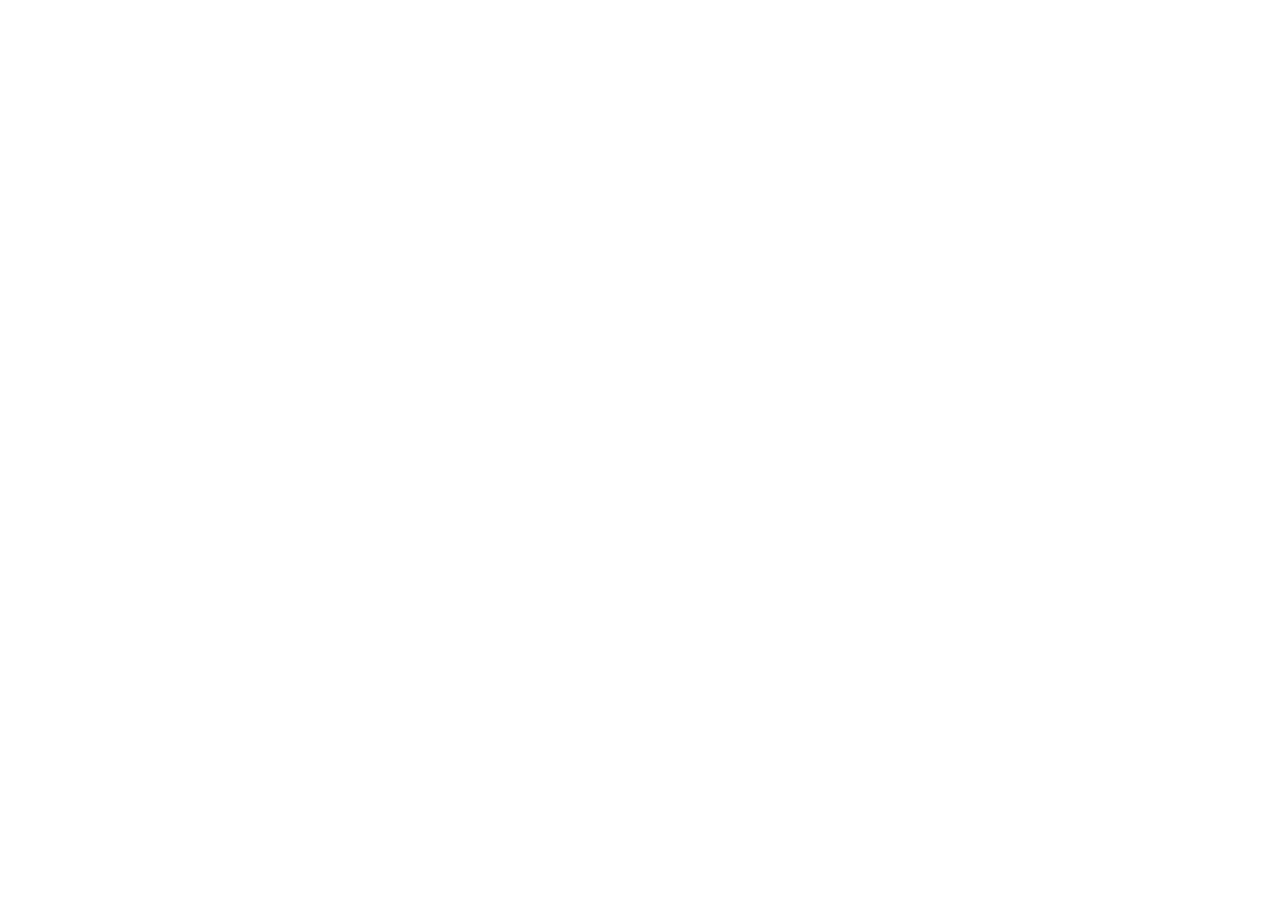
==== index.html @ 479a7353 "change desgin gallery wallpaper" ====
<!DOCTYPE html>
<html lang="ru" class="dark">
<head>
    <meta charset="UTF-8">
    <meta name="viewport" content="width=device-width, initial-scale=1, maximum-scale=1, user-scalable=no">
    <title>Smart Start Page</title>
    <script src="https://cdn.tailwindcss.com"></script>
    <script src="https://unpkg.com/react@18/umd/react.development.js"></script>
    <script src="https://unpkg.com/react-dom@18/umd/react-dom.development.js"></script>
    <script src="https://unpkg.com/@babel/standalone/babel.min.js"></script>
    <link rel="stylesheet" href="https://cdnjs.cloudflare.com/ajax/libs/font-awesome/6.4.0/css/all.min.css">
    <script>
        tailwind.config = {
            darkMode: 'class',
            theme: {
                extend: {
                    colors: {
                        primary: {
                            500: 'hsl(var(--primary-hue), var(--primary-saturation), var(--primary-lightness))',
                            600: 'hsl(var(--primary-hue), var(--primary-saturation), calc(var(--primary-lightness) - 10%))'
                        },
                        secondary: 'hsl(var(--secondary-hue), var(--secondary-saturation), var(--secondary-lightness))',
                        accent: 'hsl(var(--accent-hue), var(--accent-saturation), var(--accent-lightness))',
                        dark: {
                            900: '#121212',
                            800: '#1e1e1e',
                            700: '#2d2d2d',
                            600: '#3d3d3d',
                            500: '#4d4d4d'
                        },
                        light: '#e2e8f0'
                    }
                }
            }
        }
    </script>
    <style type="text/tailwindcss">
        :root {
            --primary-hue: 250;
            --primary-saturation: 79%;
            --primary-lightness: 59%;
            
            --secondary-hue: 280;
            --secondary-saturation: 79%;
            --secondary-lightness: 59%;
            
            --accent-hue: 250;
            --accent-saturation: 99%;
            --accent-lightness: 79%;

            --panel-blur: 10px;
        }

        @layer base {
            html, body {
                overflow: hidden;
            }
            html {
                @apply bg-slate-100 dark:bg-dark-900;
                height: 100%;
            }
            body {
                @apply bg-slate-100 text-slate-800 dark:bg-dark-900 dark:text-slate-200;
                padding: 0;
                margin: 0;
                height: 100%;
            }
            .no-select {
                -webkit-user-select: none;
                -moz-user-select: none;
                -ms-user-select: none;
                user-select: none;
            }
        }
        
        @layer components {
            .settings-panel {
                @apply bg-white dark:bg-dark-700 rounded-2xl p-6 shadow-lg;
            }
            
            .toggle-switch {
                @apply relative inline-block w-12 h-6 rounded-full bg-slate-300 dark:bg-slate-600;
            }
            
            .toggle-switch:after {
                @apply content-[''] absolute top-1 left-1 bg-white w-4 h-4 rounded-full transition-all duration-300;
            }
            
            input:checked + .toggle-switch {
                background-color: hsl(var(--primary-hue) var(--primary-saturation) var(--primary-lightness));
            }

            input:checked + .toggle-switch:after {
                @apply left-7;
            }

            .category-content {
                overflow: hidden;
                transition: max-height 0.2s ease-out;
            }
            /* появление при складывании/раскладывании группы (Все) */
            .fade-transition {
                transition: opacity 0.3s ease, transform 0.3s ease;
            }

            .panel {
                @apply bg-white dark:bg-dark-700 rounded-2xl p-6 shadow-lg;
            }

            .panel, .settings-panel, .bg_blur_5 {
                @apply bg-white/80 dark:bg-dark-700/80;
                backdrop-filter: blur(var(--panel-blur));
                -webkit-backdrop-filter: blur(var(--panel-blur));
                transform: translateZ(0); /* Аппаратное ускорение */
                will-change: transform;
                contain: paint;
            }

            .search-container {
                @apply w-full max-w-2xl mx-auto;
            }
            
            .icon-grid-item {
                @apply p-3 rounded-lg flex flex-col items-center bg-slate-100 dark:bg-dark-700;
                &:hover {
                    background-color: hsla(var(--primary-hue) var(--primary-saturation) var(--primary-lightness) / 0.1);
                }
            }
            .icon-grid-item-icon {
                @apply text-2xl mb-2;
            }
            .icon-grid-item-name {
                @apply text-xs text-center break-all w-full;
            }
            
            .icon-manager-container {
                @apply flex flex-col max-h-[80vh] w-full;
            }
            
            .icon-manager-header {
                @apply flex-shrink-0;
            }
            
            .icon-manager-content {
                @apply flex flex-col flex-1 min-h-0;
            }
            
            .icon-manager-form {
                @apply flex-shrink-0;
            }
            
            .icon-manager-scroll-container {
                @apply flex-1 min-h-0 overflow-y-auto;
            }
            
            .icon-manager-grid {
                @apply grid grid-cols-3 gap-3 p-2;
            }
            
            .icon-manager-footer {
                @apply flex-shrink-0;
            }
            
            /* Стили для скроллбара */
            .icon-manager-scroll-container::-webkit-scrollbar {
                @apply w-3;
            }
            
            .icon-manager-scroll-container::-webkit-scrollbar-track {
                @apply bg-slate-100 dark:bg-dark-700 rounded;
            }
            
            .icon-manager-scroll-container::-webkit-scrollbar-thumb {
                @apply bg-slate-300 dark:bg-dark-700 rounded hover:bg-slate-400 dark:hover:bg-dark-700;
            }

            .scrollbar-width-none {
                scrollbar-with: none;
                -ms-overflow-style: none;
            }
            .scrollbar-width-none::-webkit-scrollbar {
                display: none;
            }
            

            .relative {
              position: relative;
            }
            .absolute {
              position: absolute;
            }
            .z-10 {
              z-index: 10;
            }
            .max-h-60 {
              max-height: 15rem;
            }
            .overflow-y-auto {
              overflow-y: auto;
            }

            .icon-grid {
                @apply grid grid-cols-3 gap-3 p-2;
            }

            /* Обои - самый нижний слой */
            .wallpaper-overlay {
                position: fixed;
                width: 100%;
                height: 100%;
                top: 0;
                left: 0;
                right: 0;
                bottom: 0;
                z-index: 0;
                transition: opacity 1s ease;
                background-attachment: fixed;
                background-size: cover;
                background-position: center;
                background-repeat: no-repeat;
            }

            /* Основной контент */
            #root {
                position: relative;
                overflow-y: auto;
                padding:20px;
                width: 100%;
                height: 100%;
                z-index: 1;
                will-change: scroll-position;
            }

            .modal-overlay, .settings-panel {
                z-index: 50;
            }

            .dock-bar {
                @apply fixed bottom-0 left-0 right-0;
                @apply flex justify-center items-center py-3 px-4 z-40;
                
                margin-bottom: env(safe-area-inset-bottom, 0);
                transition: transform 0.3s ease;
                transform: translateZ(0); /* Аппаратное ускорение */
                will-change: transform;
            }

            .dock-bar-hidden {
                transform: translateY(100%);
                transition: transform 0.5s ease;
            }

            .dock-container {
                @apply flex w-full max-w-md h-full items-center justify-between gap-1 rounded-2xl px-3 py-2;
                @apply bg-white/80 dark:bg-dark-700/80;
                backdrop-filter: blur(var(--panel-blur));
                @apply border-2 border-slate-200/50 dark:border-dark-600/50;
                transform: translateZ(0); /* Аппаратное ускорение */
                will-change: transform;
            }

            .dock-tab {
                @apply flex items-center justify-center p-3 rounded-lg;
                @apply transition-all duration-200 ease-out;
                min-width: 44px;
                height: 44px;
                position: relative;
            }

            .dock-tab-active {
                @apply text-primary-500;
            }

            .dock-tab-active::after {
                content: '';
                @apply absolute bottom-0 left-1/2 w-6 h-1 bg-primary-500 rounded-full;
                transform: translateX(-50%);
                animation: dockTabActive 0.3s ease-out;
            }

            .dock-tab-inactive {
                @apply text-slate-600 dark:text-slate-300 hover:bg-slate-100/50 dark:hover:bg-dark-600/50;
            }

            .dock-tab-text {
                @apply ml-2 font-medium;
                animation: fadeIn 0.3s ease-out;
            }

            .dock-more-menu {
                @apply absolute bottom-full mb-3 right-0;
                @apply bg-white/90 dark:bg-dark-700/90 backdrop-blur-md rounded-xl shadow-xl;
                @apply p-3 min-w-[160px] max-h-[300px] overflow-y-auto;
                @apply border border-slate-200/50 dark:border-dark-600/50;
                animation: slideUp 0.2s ease-out;
            }

            .dock-more-item {
                @apply flex items-center gap-2 py-1 px-2 rounded-lg whitespace-nowrap;
                @apply text-dark-600 dark:text-slate-200 hover:bg-slate-100/50 dark:hover:bg-dark-700/50;
                transition: background-color 0.2s ease;
            }

            @keyframes dockTabActive {
                from { width: 0; opacity: 0; }
                to { width: 24px; opacity: 1; }
            }

            @keyframes fadeIn {
                from { opacity: 0; transform: translateX(-5px); }
                to { opacity: 1; transform: translateX(0); }
            }

            @keyframes slideUp {
                from { opacity: 0; transform: translateY(5px); }
                to { opacity: 1; transform: translateY(0); }
            }
            .import-export-btn {
                @apply flex items-center gap-2 p-3 px-4 rounded-xl transition-colors;
            }

            .import-export-btn-primary {
                @apply bg-primary-500 text-white;
            }

            .import-export-btn-secondary {
                @apply bg-slate-200 dark:bg-dark-800;
            }

            .wallpaper-gallery {
                @apply grid grid-cols-2 sm:grid-cols-3 md:grid-cols-4 gap-3 p-4;
            }
            
            .wallpaper-item {
                @apply relative overflow-hidden cursor-pointer max-h-[309px];
                aspect-ratio: 4/3;
            }

            /* На мобильных — вертикальные (9/16) */
            @media (max-width: 768px) {
                .wallpaper-item {
                    aspect-ratio: 9/16;
                }
            }

            .wallpaper-item img {
                @apply w-full h-full object-cover;
            }

            .fullscreen-wallpaper-overlay {
                @apply fixed inset-0 z-50 bg-black/90 backdrop-blur-lg;
            }
            
            .fullscreen-wallpaper-content {
                @apply absolute inset-0 flex items-center justify-center p-4;
            }
            
            .fullscreen-wallpaper-image {
                @apply max-w-full max-h-full object-contain;
            }
        }
    </style>
</head>
<body class="font-sans">
    <div class="wallpaper-overlay"></div>
    <div id="root"></div>

    <script type="text/babel">
        const { useState, useEffect, useRef } = React;
        const { createRoot } = ReactDOM;

        // Основной компонент приложения
        function App() {
            const [activeTab, setActiveTab] = useState('all');
            const [currentTime, setCurrentTime] = useState('');
            const [currentDate, setCurrentDate] = useState('');
            const [darkMode, setDarkMode] = useState(() => {
                const saved = localStorage.getItem('darkMode');
                return saved ? JSON.parse(saved) : false;
            });
            const [showSettings, setShowSettings] = useState(false);
            const [showGroupModal, setShowGroupModal] = useState(false);
            const [showSiteModal, setShowSiteModal] = useState(false);
            const [showIconManager, setShowIconManager] = useState(false);
            const [editingGroup, setEditingGroup] = useState(null);
            const [editingSite, setEditingSite] = useState(null);
            const [selectedGroup, setSelectedGroup] = useState(null);
            const [newCustomIcon, setNewCustomIcon] = useState('');
            const [searchQuery, setSearchQuery] = useState('');
            const [searchEngine, setSearchEngine] = useState(() => {
                const saved = localStorage.getItem('searchEngine');
                return saved ? JSON.parse(saved) : {
                    name: 'Google',
                    url: 'https://www.google.com/search?q=%s'
                };
            });
            const [searchEngines, setSearchEngines] = useState(() => {
            const saved = localStorage.getItem('searchEngines');
            return saved ? JSON.parse(saved) : [
                { name: 'Google', url: 'https://www.google.com/search?q=%s' },
                { name: 'DuckDuckGo', url: 'https://duckduckgo.com/?q=%s' },
                { name: 'Bing', url: 'https://www.bing.com/search?q=%s' },
                { name: 'Яндекс', url: 'https://yandex.ru/search/?text=%s' }
            ];
        });
        
        // Добавляем новое состояние для управления вкладкой обоев
        const [showWallpaperTab, setShowWallpaperTab] = useState(false);
        const [fullscreenWallpaper, setFullscreenWallpaper] = useState(null);
        const [selectedWallpapers, setSelectedWallpapers] = useState([]);
        const [startY, setStartY] = useState(null);
        const [showUrlModal, setShowUrlModal] = useState(false);
        const [wallpaperUrl, setWallpaperUrl] = useState('');

        const [importExportStatus, setImportExportStatus] = useState(null);

        const [searchHistory, setSearchHistory] = useState(() => {
    const saved = localStorage.getItem('searchHistory');
    return saved ? JSON.parse(saved) : [];
});

// Добавляем состояние для позиции обоев при свайпе
const [swipeState, setSwipeState] = useState({
  startY: 0,
  currentY: 0,
  isSwiping: false
});

// Обработчики касаний
const handleTouchStart = (e) => {
  setSwipeState({
    startY: e.touches[0].clientY,
    currentY: e.touches[0].clientY,
    isSwiping: true
  });
};

const handleTouchMove = (e) => {
  if (!swipeState.isSwiping) return;
  
  const currentY = e.touches[0].clientY;
  setSwipeState(prev => ({
    ...prev,
    currentY
  }));
};

const handleTouchEnd = () => {
  const deltaY = swipeState.currentY - swipeState.startY;
  
  // Если свайп достаточно сильный - закрываем
  if (Math.abs(deltaY) > 150) {
    setFullscreenWallpaper(null);
  }
  
  // Сбрасываем состояние свайпа
  setSwipeState({
    startY: 0,
    currentY: 0,
    isSwiping: false
  });
};

const [panelBlurMax, setPanelBlurMax] = useState(10);
const [panelBlur, setPanelBlur] = useState(() => {
    const saved = localStorage.getItem('panelBlur');
    return saved ? parseInt(saved) : panelBlurMax; // Значение по умолчанию
});

useEffect(() => {
    localStorage.setItem('panelBlur', panelBlur.toString());
    document.documentElement.style.setProperty('--panel-blur', `${panelBlur}px`);
}, [panelBlur]);

useEffect(() => {
    localStorage.setItem('searchHistory', JSON.stringify(searchHistory));
}, [searchHistory]);

        const [tabLayout, setTabLayout] = useState(() => {
    const saved = localStorage.getItem('tabLayout');
    return saved ? JSON.parse(saved) : 'tabs'; // 'tabs' или 'dock'
});

useEffect(() => {
    localStorage.setItem('tabLayout', JSON.stringify(tabLayout));
}, [tabLayout]);

const [themePresets, setThemePresets] = useState(() => {
    const saved = localStorage.getItem('themePresets');
    return saved ? JSON.parse(saved) : [];
});
const [editingPresetId, setEditingPresetId] = useState(null);
const [newPresetName, setNewPresetName] = useState('');

// 2. Обновляем функции работы с пресетами
const addThemePreset = () => {
  if (!newPresetName.trim()) return;
  
  const newPreset = {
    id: generateId(),
    name: newPresetName.trim(),
    wallpaper: {...wallpaper},
    primaryColor: {...primaryColor},
    createdAt: new Date().toISOString()
  };
  
  setThemePresets([...themePresets, newPreset]);
  setNewPresetName('');
};

// Функция для экспорта всех настроек
const exportSettings = () => {
    const settings = {
        version: 1,
        darkMode,
        siteGroups,
        customIcons,
        primaryColor,
        wallpaper,
        wallpapers,
        customWallpapers,
        searchEngines,
        currentSearchEngine,
        hiddenCategories,
        themePresets,
        tabLayout
    };

    const dataStr = "data:text/json;charset=utf-8," + encodeURIComponent(JSON.stringify(settings, null, 2));
    const downloadAnchorNode = document.createElement('a');
    downloadAnchorNode.setAttribute("href", dataStr);
    downloadAnchorNode.setAttribute("download", "SmartStart-Settings.json");
    document.body.appendChild(downloadAnchorNode);
    downloadAnchorNode.click();
    downloadAnchorNode.remove();

    setImportExportStatus('Настройки успешно экспортированы');
    setTimeout(() => setImportExportStatus(null), 3000);
};

// Функция для импорта настроек
const importSettings = (event) => {
    const file = event.target.files[0];
    if (!file) return;

    const reader = new FileReader();
    reader.onload = (e) => {
        try {
            const importedSettings = JSON.parse(e.target.result);
            
            // Валидация импортированных данных
            if (!importedSettings.version || importedSettings.version !== 1) {
                throw new Error('Неподдерживаемая версия файла настроек');
            }

            // Применяем настройки
            if (importedSettings.darkMode !== undefined) setDarkMode(importedSettings.darkMode);
            if (importedSettings.siteGroups) setSiteGroups(importedSettings.siteGroups);
            if (importedSettings.customIcons) setCustomIcons(importedSettings.customIcons);
            if (importedSettings.primaryColor) setPrimaryColor(importedSettings.primaryColor);
            if (importedSettings.wallpaper) setWallpaper(importedSettings.wallpaper);
            if (importedSettings.wallpapers) setWallpapers(importedSettings.wallpapers);
            if (importedSettings.customWallpapers) setCustomWallpapers(importedSettings.customWallpapers);
            if (importedSettings.searchEngines) setSearchEngines(importedSettings.searchEngines);
            if (importedSettings.currentSearchEngine) setCurrentSearchEngine(importedSettings.currentSearchEngine);
            if (importedSettings.hiddenCategories) setHiddenCategories(importedSettings.hiddenCategories);
            if (importedSettings.themePresets) setThemePresets(importedSettings.themePresets);
            if (importedSettings.tabLayout) setTabLayout(importedSettings.tabLayout);

            setImportExportStatus('Настройки успешно импортированы');
        } catch (error) {
            console.error('Ошибка импорта настроек:', error);
            setImportExportStatus(`Ошибка: ${error.message}`);
        }
        setTimeout(() => setImportExportStatus(null), 3000);
    };
    reader.readAsText(file);
    event.target.value = ''; // Сбрасываем значение input для возможности повторного выбора того же файла
};

const updatePresetName = (id, newName) => {
  setThemePresets(themePresets.map(preset => 
    preset.id === id ? {...preset, name: newName.trim()} : preset
  ));
  setEditingPresetId(null);
};

// Применение пресета
const applyThemePreset = (preset) => {
    setWallpaper(preset.wallpaper);
    setPrimaryColor(preset.primaryColor);
};

// Удаление пресета
const removeThemePreset = (id) => {
    setThemePresets(themePresets.filter(p => p.id !== id));
};

useEffect(() => {
    localStorage.setItem('themePresets', JSON.stringify(themePresets));
}, [themePresets]);

        // Начальные значения цвета (синий по умолчанию)
const [primaryColor, setPrimaryColor] = useState(() => {
    const saved = localStorage.getItem('primaryColor');
    return saved ? JSON.parse(saved) : {
        hue: 250,
        saturation: 79,
        lightness: 59
    };
});
const [wallpaper, setWallpaper] = useState(() => {
    const saved = localStorage.getItem('wallpaper');
    return saved ? JSON.parse(saved) : {
        type: 'none',
        value: '',
        opacity: 0.1
    };
});
const [wallpapers, setWallpapers] = useState(() => {
    const saved = localStorage.getItem('wallpapers');
    return saved ? JSON.parse(saved) : [
        { name: 'Город ночью', type: 'image', value: 'https://images.unsplash.com/photo-1480714378408-67cf0d13bc1b?ixlib=rb-1.2.1&auto=format&fit=crop&w=1950&q=80' },
        { name: 'Горы', type: 'image', value: 'https://images.unsplash.com/photo-1464822759023-fed622ff2c3b?ixlib=rb-1.2.1&auto=format&fit=crop&w=1950&q=80' },
        { name: 'Лес', type: 'image', value: 'https://images.unsplash.com/photo-1448375240586-882707db888b?ixlib=rb-1.2.1&auto=format&fit=crop&w=1950&q=80' },
    ];
});
// Состояние скрытых категорий
const [hiddenCategories, setHiddenCategories] = useState(() => {
    const saved = localStorage.getItem('hiddenCategories');
    return saved ? JSON.parse(saved) : [];
});

// Эффект для обновления CSS переменных
useEffect(() => {
    const { hue, saturation, lightness } = primaryColor;
    
    document.documentElement.style.setProperty('--primary-hue', hue);
    document.documentElement.style.setProperty('--primary-saturation', `${saturation}%`);
    document.documentElement.style.setProperty('--primary-lightness', `${lightness}%`);
    
    // Рассчитываем производные цвета
    document.documentElement.style.setProperty('--secondary-hue', (hue + 30) % 360);
    document.documentElement.style.setProperty('--secondary-saturation', `${saturation}%`);
    document.documentElement.style.setProperty('--secondary-lightness', `${lightness}%`);
    
    document.documentElement.style.setProperty('--accent-hue', hue);
    document.documentElement.style.setProperty('--accent-saturation', `${Math.min(saturation + 20, 100)}%`);
    document.documentElement.style.setProperty('--accent-lightness', `${Math.min(lightness + 20, 90)}%`);
    
    localStorage.setItem('primaryColor', JSON.stringify(primaryColor));
}, [primaryColor]);

// Эффект для обновления обоев
useEffect(() => {
    // Применяем сохраненные обои при загрузке
    const overlay = document.querySelector('.wallpaper-overlay');
    if (wallpaper.type === 'none') {
        overlay.style.backgroundImage = 'none';
        overlay.style.opacity = '0';
    } else if (wallpaper.type === 'image') {
        overlay.style.backgroundImage = `url(${wallpaper.value})`;
        overlay.style.opacity = wallpaper.opacity;
    }
    localStorage.setItem('wallpaper', JSON.stringify(wallpaper));
}, [wallpaper]);

useEffect(() => {
    localStorage.setItem('wallpapers', JSON.stringify(wallpapers));
}, [wallpapers]);

useEffect(() => {
    localStorage.setItem('customWallpapers', JSON.stringify(customWallpapers));
}, [customWallpapers]);

// Функция для обновления цвета
const updatePrimaryColor = (hue, saturation, lightness) => {
    setPrimaryColor({ 
        hue: parseInt(hue),
        saturation: parseInt(saturation),
        lightness: parseInt(lightness)
    });
};

const [customWallpapers, setCustomWallpapers] = useState(() => {
        const saved = localStorage.getItem('customWallpapers');
        return saved ? JSON.parse(saved) : [];
    });

// Функция для обновления обоев
const updateWallpaper = (type, value) => {
    setWallpaper({
        type,
        value,
        opacity: wallpaper.opacity
    });
    
    const overlay = document.querySelector('.wallpaper-overlay');
    if (type === 'none') {
        overlay.style.backgroundImage = 'none';
        overlay.style.opacity = '0';
    } else if (type === 'image') {
        overlay.style.backgroundImage = `url(${value})`;
        overlay.style.opacity = wallpaper.opacity;
    }
};

// Функция для изменения прозрачности обоев
const updateWallpaperOpacity = (opacity) => {
    setWallpaper({
        ...wallpaper,
        opacity: parseFloat(opacity)
    });
    document.querySelector('.wallpaper-overlay').style.opacity = opacity;
};

    const addWallpaper = (fileOrUrl) => {
        if (fileOrUrl instanceof File) {
            // Обработка загруженного файла
            const reader = new FileReader();
            reader.onload = (e) => {
                const base64 = e.target.result;
                const newWallpaper = {
                    name: `Пользовательские обои ${customWallpapers.length + 1}`,
                    type: 'image',
                    value: base64,
                    isBase64: true
                };
                setCustomWallpapers([...customWallpapers, newWallpaper]);
                // Автоматически применяем новые обои
                updateWallpaper('image', base64);
            };
            reader.readAsDataURL(fileOrUrl);
        } else if (typeof fileOrUrl === 'string') {
            // Обработка URL
            if (fileOrUrl.trim() === '') return;
            
            // Проверяем, является ли URL уже base64
            if (fileOrUrl.startsWith('data:image')) {
                const newWallpaper = {
                    name: `Пользовательские обои ${customWallpapers.length + 1}`,
                    type: 'image',
                    value: fileOrUrl,
                    isBase64: true
                };
                setCustomWallpapers([...customWallpapers, newWallpaper]);
                updateWallpaper('image', fileOrUrl);
            } else {
                // Для внешних URL сохраняем как есть (но они могут быть недоступны позже)
                const newWallpaper = {
                    name: `Пользовательские обои ${customWallpapers.length + 1}`,
                    type: 'image',
                    value: fileOrUrl.trim(),
                    isBase64: false
                };
                setCustomWallpapers([...customWallpapers, newWallpaper]);
                updateWallpaper('image', fileOrUrl.trim());
            }
        }
    };

    const [colorPresets, setColorPresets] = useState(() => {
        const saved = localStorage.getItem('colorPresets');
        return saved ? JSON.parse(saved) : [
            { id: '1', name: 'Синий', hue: 220, saturation: 83, lightness: 61 },
            { id: '2', name: 'Фиолетовый', hue: 272, saturation: 91, lightness: 65 },
            { id: '3', name: 'Красный', hue: 0, saturation: 84, lightness: 60 },
            { id: '4', name: 'Зеленый', hue: 142, saturation: 71, lightness: 54 }
        ];
    });

    // Не забудьте добавить сохранение в localStorage
    useEffect(() => {
        localStorage.setItem('colorPresets', JSON.stringify(colorPresets));
    }, [colorPresets]);

    const removeWallpaper = (index) => {
        const newWallpapers = [...wallpapers];
        newWallpapers.splice(index, 1);
        setWallpapers(newWallpapers);
        
        // Если удаляемые обои активны, сбрасываем на "без обоев"
        if (wallpaper.type === 'image' && wallpaper.value === wallpapers[index].value) {
            updateWallpaper('none', '');
        }
    };

    const removeCustomWallpaper = (index) => {
        const newWallpapers = [...customWallpapers];
        newWallpapers.splice(index, 1);
        setCustomWallpapers(newWallpapers);
        
        // Если удаляемые обои активны, сбрасываем на "без обоев"
        if (wallpaper.type === 'image' && wallpaper.value === customWallpapers[index].value) {
            updateWallpaper('none', '');
        }
    };

// Функция для переключения видимости категории
const toggleCategoryVisibility = (groupId) => {
    if (hiddenCategories.includes(groupId)) {
        setHiddenCategories(hiddenCategories.filter(id => id !== groupId));
    } else {
        setHiddenCategories([...hiddenCategories, groupId]);
    }
};

// Сохраняем скрытые категории в localStorage
useEffect(() => {
    localStorage.setItem('hiddenCategories', JSON.stringify(hiddenCategories));
}, [hiddenCategories]);

        useEffect(() => {
            document.documentElement.style.setProperty('--primary-hue', primaryColor.hue);
            document.documentElement.style.setProperty('--primary-saturation', `${primaryColor.saturation}%`);
            document.documentElement.style.setProperty('--primary-lightness', `${primaryColor.lightness}%`);
        }, [primaryColor]);

        const [currentSearchEngine, setCurrentSearchEngine] = useState(() => {
            const saved = localStorage.getItem('currentSearchEngine');
            return saved ? JSON.parse(saved) : searchEngines[3];
        });
        
        const [newSearchEngineName, setNewSearchEngineName] = useState('');
        const [newSearchEngineUrl, setNewSearchEngineUrl] = useState('');

        // Сохранение поисковых систем в localStorage
        useEffect(() => {
            localStorage.setItem('searchEngines', JSON.stringify(searchEngines));
            localStorage.setItem('currentSearchEngine', JSON.stringify(currentSearchEngine));
        }, [searchEngines, currentSearchEngine]);
        
        // Функция для добавления новой поисковой системы
        const addSearchEngine = () => {
            if (!newSearchEngineName.trim() || !newSearchEngineUrl.trim()) {
                alert('Пожалуйста, заполните все поля');
                return;
            }
            
            if (!newSearchEngineUrl.includes('%s')) {
                alert('URL должен содержать %s для подстановки запроса');
                return;
            }
            
            const newEngine = {
                name: newSearchEngineName.trim(),
                url: newSearchEngineUrl.trim()
            };
            
            setSearchEngines([...searchEngines, newEngine]);
            setNewSearchEngineName('');
            setNewSearchEngineUrl('');
        };
        
        // Функция для удаления поисковой системы
        const removeSearchEngine = (index) => {
            if (searchEngines.length <= 1) {
                alert('Должна остаться хотя бы одна поисковая система');
                return;
            }
            
            const newEngines = [...searchEngines];
            newEngines.splice(index, 1);
            setSearchEngines(newEngines);
            
            // Если удалили текущую, устанавливаем первую из списка
            if (currentSearchEngine.name === searchEngines[index].name) {
                setCurrentSearchEngine(newEngines[0]);
            }
        };
                
            const [draggingSite, setDraggingSite] = useState(null);
            const [dragOverGroupId, setDragOverGroupId] = useState(null);
            const [dragOverSiteId, setDragOverSiteId] = useState(null);

            // Обработчики для перетаскивания сайтов
            const handleSiteDragStart = (e, site, groupId) => {
                setDraggingSite({ ...site, sourceGroupId: groupId });
                e.dataTransfer.setData("text/plain", JSON.stringify({ site, sourceGroupId: groupId }));
                e.dataTransfer.effectAllowed = "move";
            };

            const handleSiteDragOver = (e, groupId, siteId = null) => {
                e.preventDefault();
                setDragOverGroupId(groupId);
                setDragOverSiteId(siteId);
                
                // Если группа пустая - создаем временный ID для визуализации
                const group = siteGroups.find(g => g.id === groupId);
                if (group && group.sites.length === 0) {
                    setDragOverSiteId('empty-group-drop');
                }
            };

            const handleSiteDragEnd = () => {
                setDraggingSite(null);
                setDragOverGroupId(null);
                setDragOverSiteId(null);
            };

            const handleSiteDrop = (e, targetGroupId, targetSiteId = null) => {
                e.preventDefault();
                
                // Получаем данные из dataTransfer (на случай, если drag начался в другом окне)
                const data = e.dataTransfer.getData("text/plain");
                let siteData;
                
                try {
                    siteData = JSON.parse(data);
                } catch (e) {
                    if (!draggingSite) return;
                    siteData = draggingSite;
                }
                
                const { sourceGroupId, site } = siteData;
                
                if (targetSiteId === 'empty-group-drop') {
                   targetSiteId = null;
                }

                if (sourceGroupId === targetGroupId) {
                    // Перемещение внутри группы
                    const updatedGroups = [...siteGroups];
                    const groupIndex = updatedGroups.findIndex(g => g.id === targetGroupId);
                    const sites = [...updatedGroups[groupIndex].sites];
                    
                    const fromIndex = sites.findIndex(s => s.id === site.id);
                    let toIndex = sites.length;
                    
                    if (targetSiteId) {
                        toIndex = sites.findIndex(s => s.id === targetSiteId);
                    }
                    
                    if (fromIndex !== toIndex && fromIndex !== -1) {
                        // Удаляем из исходной позиции
                        const [movedSite] = sites.splice(fromIndex, 1);
                        
                        // Корректируем индекс, если удаление сдвинуло позиции
                        if (toIndex > fromIndex) {
                            toIndex--;
                        }
                        
                        // Вставляем в новую позицию
                        sites.splice(toIndex, 0, movedSite);
                        
                        updatedGroups[groupIndex].sites = sites;
                        setSiteGroups(updatedGroups);
                    }
                } else {
                    // Перемещение между группами
                    const updatedGroups = [...siteGroups];
                    
                    // Удаляем из исходной группы
                    const sourceGroupIndex = updatedGroups.findIndex(g => g.id === sourceGroupId);
                    updatedGroups[sourceGroupIndex].sites = updatedGroups[sourceGroupIndex].sites.filter(s => s.id !== site.id);
                    
                    // Добавляем в целевую группу
                    const targetGroupIndex = updatedGroups.findIndex(g => g.id === targetGroupId);
                    let targetIndex = updatedGroups[targetGroupIndex].sites.length;
                    
                    if (targetSiteId) {
                        targetIndex = updatedGroups[targetGroupIndex].sites.findIndex(s => s.id === targetSiteId);
                    }
                    
                    updatedGroups[targetGroupIndex].sites.splice(targetIndex, 0, site);
                    setSiteGroups(updatedGroups);
                }
                
                setDraggingSite(null);
                setDragOverGroupId(null);
                setDragOverSiteId(null);
            };

            useEffect(() => {
                localStorage.setItem('searchEngine', JSON.stringify(searchEngine));
            }, [searchEngine]);
            
            const scrollTabIntoView = (tabId) => {
                const tabElement = document.getElementById(`tab-${tabId}`);
                if (!tabElement) return;
                
                const container = tabElement.parentElement;
                const containerRect = container.getBoundingClientRect();
                const tabRect = tabElement.getBoundingClientRect();
                
                // Проверяем, видна ли вкладка полностью
                const isFullyVisible = 
                    tabRect.left >= containerRect.left && 
                    tabRect.right <= containerRect.right;
                
                // Если вкладка не полностью видна, скроллим к ней
                if (!isFullyVisible) {
                    const scrollOptions = {
                        left: tabElement.offsetLeft - container.offsetWidth / 2 + tabElement.offsetWidth / 2,
                        behavior: 'smooth'
                    };
                    
                    container.scrollTo(scrollOptions);
                }
            };

            // Обработчик поиска
            const handleSearch = (query) => {
                if (query.trim() === '') return;
                
                const encodedQuery = encodeURIComponent(query.trim());
                const searchUrl = currentSearchEngine.url.replace('%s', encodedQuery);
                
                window.open(searchUrl, '_blank');
                setSearchQuery('');
            };
            
            const [draggingGroupId, setDraggingGroupId] = useState(null);

            // Функции для перетаскивания групп
            const handleDragStart = (e, groupId) => {
                setDraggingGroupId(groupId);
                e.dataTransfer.setData("text/plain", groupId);
                e.dataTransfer.effectAllowed = "move";
            };

            const handleDragOver = (e, groupId) => {
                e.preventDefault();
                if (draggingGroupId !== groupId) {
                    setDragOverGroupId(groupId);
                }
            };

            const handleDragEnd = () => {
                setDraggingGroupId(null);
                setDragOverGroupId(null);
            };

            const handleDrop = (e, targetGroupId) => {
                e.preventDefault();
                if (draggingGroupId && draggingGroupId !== targetGroupId) {
                    const groups = [...siteGroups];
                    const dragIndex = groups.findIndex(g => g.id === draggingGroupId);
                    const dropIndex = groups.findIndex(g => g.id === targetGroupId);
                    
                    // Перемещаем группу
                    const [movedGroup] = groups.splice(dragIndex, 1);
                    groups.splice(dropIndex, 0, movedGroup);
                    
                    setSiteGroups(groups);
                }
                setDragOverGroupId(null);
            };

            // Обработчик нажатия клавиш в строке поиска
            const handleSearchKeyDown = (e) => {
                if (e.key === 'Enter') {
                    handleSearch();
                }
            };

            // Формы
            const [groupForm, setGroupForm] = useState({
                name: '',
                icon: 'globe'
            });
            
            const [siteForm, setSiteForm] = useState({
                name: '',
                url: '',
                icon: 'globe'
            });
            
            // Стандартные иконки
            const defaultIcons = [
                'search', 'globe', 'home', 'envelope', 'user', 'users', 
                'briefcase', 'book', 'calendar', 'file', 'folder', 
                'image', 'music', 'play', 'film', 'gamepad', 'shopping-cart',
                'heart', 'star', 'bell', 'flag', 'cog', 'wrench', 'lock',
                'unlock', 'cloud', 'database', 'microchip', 'robot',
                'fab fa-google', 'fab fa-youtube', 'fab fa-facebook', 'fab fa-twitter',
                'fab fa-instagram',
                'fab fa-github', 'fab fa-gitlab', 'fab fa-spotify', 'fab fa-apple',
                'fab fa-windows', 'fab fa-android', 'fab fa-chrome',
                'fab fa-firefox',
            ];
            
            // Пользовательские иконки
            const [customIcons, setCustomIcons] = useState(() => {
                const saved = localStorage.getItem('customIcons');
                return saved ? JSON.parse(saved) : defaultIcons;
            });
            
            // Все иконки (стандартные + пользовательские)
            const allIcons = customIcons;
            
            // Группы сайтов (изначально пустые)
            const [siteGroups, setSiteGroups] = useState(() => {
                const saved = localStorage.getItem('siteGroups');
                return saved ? JSON.parse(saved) : [];
            });
            
            // Вкладки (динамические, основанные на группах)
            const tabs = [
                { id: 'all', name: 'Все', icon: 'bookmark' },
                ...(siteGroups.length >= 2 
                    ? siteGroups.map(group => ({
                        id: group.id,
                        name: group.name,
                        icon: group.icon
                    })) 
                    : [])
            ];
            
            // Переключение темы
            useEffect(() => {
                if (darkMode) {
                    document.documentElement.classList.add('dark');
                } else {
                    document.documentElement.classList.remove('dark');
                }
                localStorage.setItem('darkMode', JSON.stringify(darkMode));
            }, [darkMode]);
            
            // Сохранение данных в localStorage
            useEffect(() => {
                localStorage.setItem('siteGroups', JSON.stringify(siteGroups));
                localStorage.setItem('customIcons', JSON.stringify(customIcons));
            }, [siteGroups, customIcons]);
            
            // Обновление времени
            useEffect(() => {
                const now = new Date();
                const updateTime = () => {
                    setCurrentTime(new Date().toLocaleTimeString('ru-RU', { 
                        hour: '2-digit', 
                        minute: '2-digit'
                    }));
                };
                
                updateTime();
                setCurrentDate(now.toLocaleDateString('ru-RU', { 
                    day: 'numeric', 
                    month: 'long'
                }));

                const timer = setInterval(updateTime, 1000);
                return () => clearInterval(timer);
            }, []);
            
            // Фильтрация групп по активной вкладке
            const filteredGroups = siteGroups.filter(group => {
                if (activeTab === 'all') return true;
                return group.id === activeTab;
            });
            
            // Обработчик клика по сайту
            const handleSiteClick = (url) => {
                window.open(url, '_blank');
            };
            
            // Генерация ID
            const generateId = () => {
                return Math.random().toString(36).substr(2, 9);
            };
            
            // Открытие формы добавления группы
            const openAddGroupForm = () => {
                setGroupForm({
                    name: '',
                    icon: 'globe'
                });
                setEditingGroup(null);
                setShowGroupModal(true);
            };
            
            // Открытие формы редактирования группы
            const openEditGroupForm = (group) => {
                setGroupForm({
                    name: group.name,
                    icon: group.icon
                });
                setEditingGroup(group);
                setShowGroupModal(true);
            };
            
            // Сохранение группы
            const saveGroup = () => {
                if (!groupForm.name.trim()) return;
                
                if (editingGroup) {
                    // Редактирование существующей группы
                    setSiteGroups(siteGroups.map(g => 
                        g.id === editingGroup.id ? { ...g, ...groupForm } : g
                    ));
                } else {
                    // Добавление новой группы
                    const newGroup = {
                        id: generateId(),
                        ...groupForm,
                        sites: []
                    };
                    setSiteGroups([...siteGroups, newGroup]);
                }
                
                setShowGroupModal(false);
            };
            
            // Удаление группы
            const deleteGroup = (groupId) => {
                setSiteGroups(siteGroups.filter(g => g.id !== groupId));
                if (activeTab === groupId) setActiveTab('all');
            };
            
            // Открытие формы добавления сайта
            const openAddSiteForm = (groupId) => {
                setSiteForm({
                    name: '',
                    url: '',
                    icon: 'globe'
                });
                setEditingSite(null);
                setSelectedGroup(groupId);
                setShowSiteModal(true);
            };
            
            // Открытие формы редактирования сайта
            const openEditSiteForm = (site, groupId) => {
                setSiteForm({
                    name: site.name,
                    url: site.url,
                    icon: site.icon
                });
                setEditingSite(site);
                setSelectedGroup(groupId);
                setShowSiteModal(true);
            };
            
            // Сохранение сайта
            const saveSite = () => {
                if (!siteForm.name.trim() || !siteForm.url.trim()) return;
                
                const groupIndex = siteGroups.findIndex(g => g.id === selectedGroup);
                if (groupIndex === -1) return;
                
                const updatedGroups = [...siteGroups];
                
                if (editingSite) {
                    // Редактирование существующего сайта
                    updatedGroups[groupIndex].sites = updatedGroups[groupIndex].sites.map(s => 
                        s.id === editingSite.id ? { ...s, ...siteForm } : s
                    );
                } else {
                    // Добавление нового сайта
                    const newSite = {
                        id: generateId(),
                        ...siteForm
                    };
                    updatedGroups[groupIndex].sites = [...updatedGroups[groupIndex].sites, newSite];
                }
                
                setSiteGroups(updatedGroups);
                setShowSiteModal(false);
            };
            
            // Удаление сайта
            const deleteSite = (siteId, groupId) => {
                if (confirm('Вы уверены, что хотите удалить этот сайт?')) {
                    setSiteGroups(siteGroups.map(g => 
                        g.id === groupId 
                            ? { ...g, sites: g.sites.filter(s => s.id !== siteId) } 
                            : g
                    ));
                }
            };
            
            // Добавление пользовательской иконки
            const addCustomIcon = () => {
                if (!newCustomIcon.trim()) return;
                
                if (!allIcons.includes(newCustomIcon.trim())) {
                    setCustomIcons([...customIcons, newCustomIcon.trim()]);
                    setNewCustomIcon('');
                } else {
                    alert('Эта иконка уже существует');
                }
            };
            
            // Удаление пользовательской иконки
            const removeCustomIcon = (icon) => {
                const updatedCustomIcons = customIcons.filter(i => i !== icon);
                setCustomIcons(updatedCustomIcons);
        
                localStorage.setItem('customIcons', JSON.stringify(updatedCustomIcons));
            };
            
            // Получение иконки по имени
            const getIcon = (iconName) => {
                if (iconName.startsWith('fab fa-')) {
                    return <i className={`fab ${iconName} text-xl`}></i>;
                }
                return <i className={`fas fa-${iconName} text-xl`}></i>;
            };
            
            useEffect(() => {
                localStorage.setItem('customWallpapers', JSON.stringify(customWallpapers));
            }, [customWallpapers]);
 
const SearchInput = ({
    onSearch,
    placeholder,
    searchHistory,
    setSearchHistory,
    onAddToHistory,
    onRemoveFromHistory,
    onClearHistory
}) => {
  const [inputValue, setInputValue] = useState('');
  const [showHistory, setShowHistory] = useState(false);
  const [focused, setFocused] = useState(false);
  const inputRef = useRef(null);
  
  useEffect(() => {
    const handleFocus = () => {
      const dockBar = document.querySelector('.dock-bar');
      if (dockBar) {
        dockBar.classList.add('dock-bar-hidden');
      }
    };

    const handleBlur = () => {
      const dockBar = document.querySelector('.dock-bar');
      if (dockBar) {
        dockBar.classList.remove('dock-bar-hidden');
      }
    };

    const input = inputRef.current;
    if (input) {
      input.addEventListener('focus', handleFocus);
      input.addEventListener('blur', handleBlur);
      
      return () => {
        input.removeEventListener('focus', handleFocus);
        input.removeEventListener('blur', handleBlur);
      };
    }
  }, []);

  // Основной обработчик клавиш
  const handleKeyDown = (e) => {
    const { value } = e.target;
    
    // Обработка Enter
    if (e.key === 'Enter') {
      onAddToHistory(inputValue);
      onSearch(inputValue);
      setShowHistory(false);
      setInputValue('');
    }
    
  };

  // Обработчик выбора из истории
  const selectFromHistory = (item) => {
    onSearch(item);
    setShowHistory(false);
    setInputValue('');
  };

  // Обработчик вставки
  const handlePaste = (e) => {
    e.preventDefault();
    const pasteText = e.clipboardData.getData('text/plain');
    const { selectionStart, selectionEnd } = inputRef.current;
    const newValue = inputValue.substring(0, selectionStart) + pasteText + inputValue.substring(selectionEnd);
    setInputValue(newValue);
    setTimeout(() => {
      inputRef.current.selectionStart = inputRef.current.selectionEnd = selectionStart + pasteText.length;
    }, 0);
  };

  return (
    <div className="relative w-full">
      <div className="flex">
        <input
          ref={inputRef}
          type="text"
          value={inputValue}
          onChange={(e) => setInputValue(e.target.value)}
          onKeyDown={handleKeyDown}
          onPaste={handlePaste}
          onFocus={() => {
            setShowHistory(true);
            setFocused(true);
          }}
          onBlur={() => {
            setShowHistory(false);
            setFocused(false);
          }}
          placeholder={placeholder}
          className="flex-1 bg_blur_5 py-3 px-4 rounded-l-lg border border-r-0 border-gray-300 dark:border-dark-600 focus:outline-none focus:ring-2 focus:ring-primary-500"
        />
        <button
          onClick={() => {
            onAddToHistory(inputValue);
            onSearch(inputValue);
            setShowHistory(false);
            setInputValue('');
          }}
          className={`px-4 rounded-r-lg bg-primary-500 text-white outline-none ${focused ? 'ring-2 ring-primary-500' : ''}`}
        >
          <i className="fas fa-search" />
        </button>
      </div>

      {showHistory && searchHistory.length > 0 && (
        <div className="absolute z-10 w-full mt-[6px] bg_blur_5 rounded-lg shadow-lg border border-gray-200 dark:border-dark-600">
          <div className="py-1">
            <div
                className="px-4 py-1 cursor-pointer flex items-center justify-end"
                onMouseDown={(e) => e.preventDefault()}
                onClick={() => setSearchHistory([])}
              >
                <span className="truncate">Отчистить</span>
              </div>
            {searchHistory.map((item, i) => (
              <div
                key={i}
                className="px-4 py-2 cursor-pointer flex items-center justify-between"
                onMouseDown={(e) => e.preventDefault()}
                onClick={() => selectFromHistory(item)}
              >
                <div className="">
                    <i className="far fa-clock text-gray-400 mr-2" />
                    <span className="truncate">{item}</span>
                </div>
                <button 
                    onClick={(e) => {
                        e.stopPropagation();
                        onRemoveFromHistory(item)
                    }}
                >
                    <i className="fas fa-times mr-2" />
                </button>
              </div>
            ))}
          </div>
        </div>
      )}
    </div>
  );
};

const DockBar = () => {
    const [showMoreMenu, setShowMoreMenu] = useState(false);
    const moreMenuRef = useRef(null);
    
    const maxVisibleTabs = 4;
    const visibleTabs = tabs.length <= maxVisibleTabs ? tabs : tabs.slice(0, maxVisibleTabs - 1);
    const hiddenTabs = tabs.length <= maxVisibleTabs ? [] : tabs.slice(maxVisibleTabs - 1);
    
    useEffect(() => {
        const handleClickOutside = (event) => {
            if (moreMenuRef.current && !moreMenuRef.current.contains(event.target)) {
                setShowMoreMenu(false);
            }
        };
        
        document.addEventListener('mousedown', handleClickOutside);
        return () => document.removeEventListener('mousedown', handleClickOutside);
    }, []);

    const activeHiddenTabs = hiddenTabs.find(tab => tab.id === activeTab);
    
    return (
        <div className="dock-bar">
            <div className="dock-container">
                {visibleTabs.map(tab => (
                    <button
                        key={tab.id}
                        className={`dock-tab ${
                            activeTab === tab.id ? 'dock-tab-active' : 'dock-tab-inactive'
                        }`}
                        onClick={() => {
                            setActiveTab(tab.id);
                            scrollTabIntoView(tab.id);
                        }}
                        title={tab.name}
                    >
                        {getIcon(tab.icon)}
                        {activeTab === tab.id && (
                            <span className="dock-tab-text">{tab.name}</span>
                        )}
                    </button>
                ))}
                
                {hiddenTabs.length > 0 && (
                    <div className="relative" ref={moreMenuRef}>
                        <button
                            className={`dock-tab ${
                                hiddenTabs.some(tab => tab.id === activeTab) 
                                    ? 'dock-tab-active' 
                                    : 'dock-tab-inactive'
                            }`}
                            onClick={() => setShowMoreMenu(!showMoreMenu)}
                            title="Дополнительные вкладки"
                        >
                            {hiddenTabs.some(tab => tab.id === activeTab) ? (
                                <>
                                    {getIcon(activeHiddenTabs?.icon)}
                                    <span className="dock-tab-text">
                                        {activeHiddenTabs?.name}
                                    </span>
                                </>
                            ) : (
                                <i className="fas fa-bars"></i>
                            )}
                        </button>
                        
                        {showMoreMenu && (
                            <div className="dock-more-menu">
                                {hiddenTabs.map(tab => (
                                    <button
                                        key={tab.id}
                                        className="dock-more-item"
                                        onClick={() => {
                                            setActiveTab(tab.id);
                                            scrollTabIntoView(tab.id);
                                            setShowMoreMenu(false);
                                        }}
                                    >
                                        {getIcon(tab.icon)}
                                        <span>{tab.name}</span>
                                        {activeTab === tab.id && (
                                            <i className="fas fa-check ml-auto text-primary-500"></i>
                                        )}
                                    </button>
                                ))}
                            </div>
                        )}
                    </div>
                )}
            </div>
        </div>
    );
};

            // Рендеринг модального окна группы
            const renderGroupModal = () => {
                return (
                    <div className="fixed inset-0 bg-black bg-opacity-50 flex items-center justify-center p-4 modal-overlay">
                        <div className="settings-panel w-full max-w-md">
                            <h2 className="text-xl font-semibold mb-4">
                                {editingGroup ? 'Редактировать группу' : 'Добавить группу'}
                            </h2>
                            
                            <div className="space-y-4">
                                <div>
                                    <label className="block mb-1">Название группы</label>
                                    <input
                                        type="text"
                                        value={groupForm.name}
                                        onChange={(e) => setGroupForm({...groupForm, name: e.target.value})}
                                        className="w-full p-3 rounded-xl bg-slate-100 dark:bg-dark-600 border border-transparent focus:border-primary-500 outline-none"
                                        placeholder="Мои сайты"
                                    />
                                </div>
                                
                                <div>
                                    <div className="flex justify-between items-center mb-1">
                                        <label>Иконка группы</label>
                                        <button 
                                            className="text-sm p-2 bg-slate-100 dark:bg-dark-800 rounded-lg text-dark-700 dark:text-white font-medium"
                                            onClick={() => {
                                                setShowGroupModal(false);
                                                setShowIconManager(true);
                                            }}
                                        >
                                            Управление иконками
                                        </button>
                                    </div>
                                    <div className="grid grid-cols-3 max-w-2xl gap-2 max-h-40 overflow-y-auto p-2">
                                        {allIcons.map(icon => (
                                            <button
                                                key={icon}
                                                className={`p-2 rounded-lg flex flex-col items-center text-primary-500 ${groupForm.icon === icon ? 'bg-primary-500 text-white' : 'bg-slate-100 dark:bg-dark-700'}`}
                                                onClick={() => setGroupForm({...groupForm, icon})}
                                                title={icon}
                                            >
                                                {getIcon(icon)}
                                                <span className="text-xs mt-1 truncate w-full">{icon}</span>
                                            </button>
                                        ))}
                                    </div>
                                </div>
                                
                                <div className="flex justify-end gap-3 pt-4">
                                    <button
                                        className="px-4 py-2 rounded-xl bg-slate-200 dark:bg-dark-700 hover:bg-slate-300 dark:hover:bg-dark-700"
                                        onClick={() => setShowGroupModal(false)}
                                    >
                                        Отмена
                                    </button>
                                    <button
                                        className="px-4 py-2 rounded-xl bg-primary-500 text-white hover:bg-primary-600"
                                        onClick={saveGroup}
                                    >
                                        Сохранить
                                    </button>
                                </div>
                            </div>
                        </div>
                    </div>
                );
            };
            
            // Рендеринг модального окна сайта
            const renderSiteModal = () => {
                return (
                    <div className="fixed inset-0 bg-black bg-opacity-50 flex items-center justify-center p-4 modal-overlay">
                        <div className="settings-panel w-full max-w-md">
                            <h2 className="text-xl font-semibold mb-4">
                                {editingSite ? 'Редактировать сайт' : 'Добавить сайт'}
                            </h2>
                            
                            <div className="space-y-4">
                                <div>
                                    <label className="block mb-1">Название сайта</label>
                                    <input
                                        type="text"
                                        value={siteForm.name}
                                        onChange={(e) => setSiteForm({...siteForm, name: e.target.value})}
                                        className="w-full p-3 rounded-xl bg-slate-100 dark:bg-dark-600 border border-transparent focus:border-primary-500 outline-none"
                                        placeholder="Google"
                                    />
                                </div>
                                
                                <div>
                                    <label className="block mb-1">URL сайта</label>
                                    <input
                                        type="text"
                                        value={siteForm.url}
                                        onChange={(e) => setSiteForm({...siteForm, url: e.target.value})}
                                        className="w-full p-3 rounded-xl bg-slate-100 dark:bg-dark-600 border border-transparent focus:border-primary-500 outline-none"
                                        placeholder="https://google.com"
                                    />
                                </div>
                                
                                <div>
                                    <div className="flex justify-between items-center mb-1">
                                        <label>Иконка сайта</label>
                                        <button 
                                            className="text-sm p-2 bg-slate-100 dark:bg-dark-800 rounded-lg text-dark-700 dark:text-white font-medium"
                                            onClick={() => {
                                                setShowSiteModal(false);
                                                setShowIconManager(true);
                                            }}
                                        >
                                            Управление иконками
                                        </button>
                                    </div>
                                    <div className="grid grid-cols-3 max-w-2xl gap-2 max-h-40 overflow-y-auto p-2">
                                        {allIcons.map(icon => (
                                            <button
                                                key={icon}
                                                className={`p-2 rounded-lg flex flex-col items-center text-primary-500 ${siteForm.icon === icon ? 'bg-primary-500 text-white' : 'bg-slate-100 dark:bg-dark-700'}`}
                                                onClick={() => setSiteForm({...siteForm, icon})}
                                                title={icon}
                                            >
                                                {getIcon(icon)}
                                                <span className="text-xs mt-1 truncate w-full">{icon}</span>
                                            </button>
                                        ))}
                                    </div>
                                </div>
                                
                                <div className="flex justify-end gap-3 pt-4">
                                    <button
                                        className="px-4 py-2 rounded-xl bg-slate-200 dark:bg-dark-700 hover:bg-slate-300 dark:hover:bg-dark-700"
                                        onClick={() => setShowSiteModal(false)}
                                    >
                                        Отмена
                                    </button>
                                    <button
                                        className="px-4 py-2 rounded-xl bg-primary-500 text-white hover:bg-primary-600"
                                        onClick={saveSite}
                                    >
                                        Сохранить
                                    </button>
                                </div>
                            </div>
                        </div>
                    </div>
                );
            };
            
            // Рендеринг менеджера иконок
            const renderIconManager = () => {
    return (
        <div className="fixed inset-0 bg-black bg-opacity-50 flex items-center justify-center p-4 modal-overlay">
            <div className="settings-panel w-full max-w-2xl icon-manager-container">
                <div className="icon-manager-header">
                    <div className="flex items-center justify-between mb-6">
                        <h2 className="text-xl font-semibold">Управление иконками</h2>
                        <button 
                            className="p-2"
                            onClick={() => setShowIconManager(false)}
                        >
                            <i className="fas fa-times"></i>
                        </button>
                    </div>
                </div>
                
                <div className="icon-manager-content">
                    <div className="icon-manager-form mb-6">
                        <h3 className="text-lg font-medium mb-3">Добавить новую иконку</h3>
                        <div className="flex flex-col gap-2">
                            <input
                                type="text"
                                value={newCustomIcon}
                                onChange={(e) => setNewCustomIcon(e.target.value)}
                                placeholder="Название иконки (например: car)"
                                className="flex-1 p-3 rounded-xl bg-slate-100 dark:bg-dark-600 border border-transparent focus:border-primary-500 outline-none"
                            />
                            <button 
                                className="bg-primary-500 text-white p-3 px-4 rounded-xl hover:bg-primary-600"
                                onClick={addCustomIcon}
                            >
                                Добавить
                            </button>
                        </div>
                        <p className="text-sm text-slate-500 dark:text-slate-400 mt-2">
                            Используйте названия иконок из Font Awesome. Пример: "car", "plane", "music".
                            Для брендов добавьте префикс "fab fa-", например: "fab fa-google".
                        </p>
                    </div>
                    
                    <div className="mb-4 overflow-y-auto">
                        <h3 className="text-lg font-medium mb-3">Все иконки</h3>
                        <div className="icon-manager-scroll-container dark:border-slate-700 rounded-lg">
                            <div className="icon-manager-grid">
                                {allIcons.map(icon => (
                                    <div key={icon} className="text-primary-500 relative icon-grid-item">
                                        <div className="icon-grid-item-icon">
                                            {getIcon(icon)}
                                        </div>
                                        <div className="icon-grid-item-name">
                                            {icon}
                                        </div>
                                        <button 
                                            className="absolute top-1 right-1 bg-red-500 text-white rounded-full w-5 h-5 flex items-center justify-center"
                                            onClick={() => removeCustomIcon(icon)}
                                            title="Удалить иконку"
                                        >
                                            <i className="fas fa-times text-xs"></i>
                                        </button>
                                    </div>
                                ))}
                            </div>
                        </div>
                    </div>
                </div>
                
                <div className="icon-manager-footer">
                    <div className="flex justify-end pt-4">
                        <button
                            className="px-4 py-2 rounded-xl bg-primary-500 text-white hover:bg-primary-600"
                            onClick={() => setShowIconManager(false)}
                        >
                            Готово
                        </button>
                    </div>
                </div>
            </div>
        </div>
    );
};

const renderThemePresets = () => (
  <div className="settings-panel mb-6">
    <h2 className="text-xl font-semibold mb-4 flex items-center gap-3">
      <i className="fas fa-palette"></i> Пресеты тем
    </h2>
    
    {/* Форма создания нового пресета */}
    <div className="mb-6 p-4 bg-slate-50 dark:bg-dark-800 rounded-lg">
      <h3 className="font-medium mb-3">Создать новый пресет</h3>
      <div className="flex flex-col gap-2">
        <input
          type="text"
          value={newPresetName}
          onChange={(e) => setNewPresetName(e.target.value)}
          placeholder="Название пресета"
          className="flex-1 p-2 rounded-lg bg-white dark:bg-dark-700 border border-slate-200 dark:border-dark-600"
          onKeyDown={(e) => e.key === 'Enter' && addThemePreset()}
        />
        <button 
          className="bg-primary-500 text-white px-4 py-2 rounded-lg hover:bg-primary-600 disabled:opacity-50"
          onClick={addThemePreset}
          disabled={!newPresetName.trim()}
        >
          <i className="fas fa-plus mr-2"></i>
          Создать
        </button>
      </div>
      <p className="text-xs text-slate-500 dark:text-slate-400 mt-2">
        Пресет сохранит текущие обои и цветовую схему
      </p>
    </div>
    
    {/* Список пресетов */}
    <div className="grid grid-cols-1 sm:grid-cols-2 gap-4">
      {themePresets.map(preset => (
        <div key={preset.id} className="relative group">
          {/* Основная карточка пресета */}
          <div 
            className={`p-4 rounded-lg border transition-all cursor-pointer ${
              (wallpaper.type === preset.wallpaper.type && 
               wallpaper.value === preset.wallpaper.value && 
               wallpaper.opacity === preset.wallpaper.opacity &&
               primaryColor.hue === preset.primaryColor.hue &&
               primaryColor.saturation === preset.primaryColor.saturation &&
               primaryColor.lightness === preset.primaryColor.lightness)
                ? 'border-primary-500 ring-2 ring-primary-500/20'
                : 'border-slate-200 dark:border-dark-600 hover:border-slate-300 dark:hover:border-dark-500'
            }`}
            onClick={() => applyThemePreset(preset)}
          >
            {/* Превью обоев */}
            <div className="relative h-24 mb-3 rounded-md overflow-hidden bg-slate-100 dark:bg-dark-700">
              {preset.wallpaper.type === 'image' ? (
                <img 
                  src={preset.wallpaper.value} 
                  alt={preset.name}
                  className="w-full h-full object-cover"
                />
              ) : (
                <div className="w-full h-full flex items-center justify-center text-slate-400 dark:text-slate-500">
                  <i className="fas fa-image text-2xl"></i>
                </div>
              )}
              {/* Индикатор текущего пресета */}
              {(wallpaper.type === preset.wallpaper.type && 
                wallpaper.value === preset.wallpaper.value && 
                wallpaper.opacity === preset.wallpaper.opacity &&
                primaryColor.hue === preset.primaryColor.hue &&
                primaryColor.saturation === preset.primaryColor.saturation &&
                primaryColor.lightness === preset.primaryColor.lightness) && (
                <div className="absolute top-2 left-2 bg-primary-500 text-white text-xs px-2 py-1 rounded-md">
                  Активно
                </div>
              )}
            </div>
            
            {/* Информация о пресете */}
            <div className="flex items-start justify-between gap-2">
              <div className="flex-1">
                {editingPresetId === preset.id ? (
                  <input
                    type="text"
                    defaultValue={preset.name}
                    autoFocus
                    onBlur={(e) => updatePresetName(preset.id, e.target.value)}
                    onKeyDown={(e) => {
                      if (e.key === 'Enter') updatePresetName(preset.id, e.target.value);
                      if (e.key === 'Escape') setEditingPresetId(null);
                    }}
                    className="w-full bg-transparent border-b border-slate-300 dark:border-dark-500 focus:border-primary-500 outline-none"
                  />
                ) : (
                  <h3 className="font-medium truncate">{preset.name}</h3>
                )}
                <div className="flex items-center mt-2">
                  <div 
                    className="w-4 h-4 rounded-full mr-2 border border-slate-200 dark:border-dark-600"
                    style={{
                      backgroundColor: `hsl(${preset.primaryColor.hue}, ${preset.primaryColor.saturation}%, ${preset.primaryColor.lightness}%)`
                    }}
                  ></div>
                  <span className="text-xs text-slate-500 dark:text-slate-400">
                    {new Date(preset.createdAt).toLocaleDateString()}
                  </span>
                </div>
              </div>
              
              {/* Кнопки действий */}
              <div className="flex gap-1">
                <button
                  className="p-2 text-slate-500 hover:text-primary-500 dark:text-slate-400 dark:hover:text-primary-400"
                  onClick={(e) => {
                    e.stopPropagation();
                    setEditingPresetId(preset.id);
                  }}
                  title="Редактировать"
                >
                  <i className="fas fa-pen"></i>
                </button>
                <button
                  className="p-2 text-slate-500 hover:text-red-500 dark:text-slate-400 dark:hover:text-red-400"
                  onClick={(e) => {
                    e.stopPropagation();
                    removeThemePreset(preset.id);
                  }}
                >
                  <i className="fas fa-trash"></i>
                </button>
              </div>
            </div>
          </div>
        </div>
      ))}
    </div>
  </div>
);

const renderUrlModal = () => {
    if (!showUrlModal) return null;
    
    return (
        <div className="fixed inset-0 bg-black bg-opacity-50 flex items-center justify-center p-4 z-50">
            <div className="settings-panel w-full max-w-md">
                <h2 className="text-xl font-semibold mb-4">Добавить обои по URL</h2>
                
                <div className="space-y-4">
                    <div>
                        <label className="block mb-1">URL изображения</label>
                        <input
                            type="text"
                            value={wallpaperUrl}
                            onChange={(e) => setWallpaperUrl(e.target.value)}
                            className="w-full p-3 rounded-xl bg-slate-100 dark:bg-dark-600 border border-transparent focus:border-primary-500 outline-none"
                            placeholder="https://example.com/image.jpg"
                        />
                    </div>
                    
                    <div className="flex justify-end gap-3 pt-4">
                        <button
                            className="px-4 py-2 rounded-xl bg-slate-200 dark:bg-dark-700 hover:bg-slate-300 dark:hover:bg-dark-700"
                            onClick={() => {
                                setShowUrlModal(false);
                                setWallpaperUrl('');
                            }}
                        >
                            Отмена
                        </button>
                        <button
                            className="px-4 py-2 rounded-xl bg-primary-500 text-white hover:bg-primary-600"
                            onClick={() => {
                                if (wallpaperUrl.trim() !== '') {
                                    addWallpaper(wallpaperUrl.trim());
                                    setShowUrlModal(false);
                                    setWallpaperUrl('');
                                }
                            }}
                            disabled={!wallpaperUrl.trim()}
                        >
                            Добавить
                        </button>
                    </div>
                </div>
            </div>
        </div>
    );
};

const renderWallpaperTab = () => {
    return (
        <div className="fixed inset-0 z-40 overflow-y-auto">
            <div className="min-h-screen bg_blur_5">
                {/* Шапка галереи */}
                <div className="sticky bg-white dark:bg-black-900 bg_blur_5 top-2 rounded-lg mt-2 m-4 z-10 p-4 flex items-center justify-between">
                    <h1 className="text-2xl font-bold">Галерея обоев</h1>
                    <button 
                        className="p-2"
                        onClick={() => setShowWallpaperTab(false)}
                    >
                        <i className="fas fa-times text-xl"></i>
                    </button>
                </div>

                <div className="px-4 mb-4">
                    <div className="mb-4 ml-2 flex gap-3 text-2xl font-bold">
                        <i className="fas fa-upload"></i>
                        <h1>Загрузить</h1>
                    </div>
                    <div className="flex gap-3">
                        {/* Кнопка загрузки с устройства */}
                        <label 
                            htmlFor="wallpaperFileInput"
                            className="flex-1 flex items-center justify-center gap-2 p-3 rounded-xl bg-white dark:bg-dark-800 hover:bg-white dark:hover:bg-dark-700 cursor-pointer"
                        >
                            <i className="fas fa-upload"></i>
                            <span>с устройства</span>
                            <input
                                type="file"
                                id="wallpaperFileInput"
                                accept="image/*"
                                className="hidden"
                                onChange={(e) => {
                                    const file = e.target.files[0];
                                    if (file) {
                                        addWallpaper(file);
                                        e.target.value = ''; // Сбрасываем значение input
                                    }
                                }}
                            />
                        </label>
                        
                        {/* Кнопка добавления по ссылке */}
                        <button 
                            className="flex-1 flex items-center justify-center gap-2 p-3 rounded-xl bg-white dark:bg-dark-800 hover:bg-slate-300 dark:hover:bg-dark-700"
                            onClick={() => setShowUrlModal(true)}
                        >
                            <i className="fas fa-link"></i>
                            <span>по ссылке</span>
                        </button>
                        <button
                            className="md:block hidden flex-1 flex items-center justify-center gap-2 p-3 rounded-xl bg-slate-200 dark:bg-dark-800"
                            onClick={() => updateWallpaper('none', '')}
                        >
                            <i className="fas fa-ban mr-2"></i>
                            <span>Без обоев</span>
                        </button>
                    </div>
                    <button
                        className="flex-1 md:hidden w-full mt-2 flex items-center justify-center gap-2 p-3 rounded-xl bg-white dark:bg-dark-800"
                        onClick={() => updateWallpaper('none', '')}
                    >
                        <i className="fas fa-ban"></i>
                        <span>Без обоев</span>
                    </button>
                </div>

                {/* Основной контент галереи */}
                <div className="wallpaper-gallery">
                    {/* Обои из коллекции */}
                    {[...wallpapers, ...customWallpapers].map((wp, index) => (
                        <div 
                            key={index} 
                            className="wallpaper-item rounded-xl relative group cursor-pointer"
                            onClick={() => setFullscreenWallpaper(wp)}
                        >
                            {wp.type === 'image' ? (
                                <img 
                                    src={wp.value} 
                                    alt={wp.name}
                                />
                            ) : (
                                <div className="w-full h-full flex items-center justify-center bg-slate-100 dark:bg-dark-800">
                                    <i className="fas fa-image text-3xl text-slate-400 dark:text-slate-600"></i>
                                </div>
                            )}
                            
                            {/* Индикатор текущих обоев */}
                            {wallpaper.type === wp.type && wallpaper.value === wp.value && (
                                <div className="absolute top-2 left-2 bg-primary-500 text-white text-xs px-2 py-1 rounded-md">
                                    Активно
                                </div>
                            )}

                            <div className="absolute top-1 right-1 bg-black bg-opacity-50 rounded-md justify-center items-center px-[6px] py-[2px]">
                                {wp.isBase64 ? (
                                    <i className="fas fa-upload text-white text-xs"></i>
                                ) : (
                                    <i className="fas fa-link text-white text-xs"></i>
                                )}
                            </div>
                        </div>
                    ))}                    
                </div>
            </div>
        </div>
    );
};

const renderFullscreenWallpaper = () => {
    if (!fullscreenWallpaper) return null;

    const isCurrent = wallpaper.type === fullscreenWallpaper.type && 
                     wallpaper.value === fullscreenWallpaper.value;

    return (
        <div 
            className="fullscreen-wallpaper-overlay"
            onTouchStart={handleTouchStart}
            onTouchMove={handleTouchMove}
            onTouchEnd={handleTouchEnd}
        >
            <div 
                className="fullscreen-wallpaper-content"
                style={{
                    transform: `translateY(${swipeState.isSwiping ? (swipeState.currentY - swipeState.startY) : 0}px)`,
                    transition: swipeState.isSwiping ? 'none' : 'transform 0.3s cubic-bezier(0.22, 1, 0.36, 1)'
                }}
            >
                {fullscreenWallpaper.type === 'image' ? (
                    <img 
                        src={fullscreenWallpaper.value} 
                        alt={fullscreenWallpaper.name}
                        className="fullscreen-wallpaper-image rounded-xl"
                        style={{
                            opacity: 1 - Math.min(Math.abs(swipeState.currentY - swipeState.startY) / 300, 0.5),
                            touchAction: 'none'
                        }}
                        draggable="false"
                    />
                ) : (
                    <div className="w-full h-full flex items-center justify-center text-white">
                        <i className="fas fa-image text-5xl"></i>
                    </div>
                )}
            </div>
        
            <div className="fixed bottom-0 left-0 right-0 p-4 bg-black/50 backdrop-blur-md">
                <div className="max-w-md mx-auto flex gap-4">
                    <button 
                        className={`flex-1 ${isCurrent ? 'bg-white text-black' : 'bg-primary-500 text-white'} py-3 rounded-lg`}
                        disabled={isCurrent}
                        onClick={() => {
                            updateWallpaper(fullscreenWallpaper.type, fullscreenWallpaper.value);
                            setFullscreenWallpaper(null);
                        }}
                    >
                        {isCurrent ? 'Применено' : 'Применить'}
                    </button>
                    <button 
                        className="flex-1 bg-red-500 text-white py-3 rounded-lg"
                        onClick={() => {
                            const index = [...wallpapers, ...customWallpapers].indexOf(fullscreenWallpaper);
                            if (index < wallpapers.length) {
                                removeWallpaper(index);
                            } else {
                                removeCustomWallpaper(index - wallpapers.length);
                            }
                            setFullscreenWallpaper(null);
                        }}
                    >
                        Удалить
                    </button>
                </div>
            </div>
        </div>
    );
};

            // Рендеринг настроек
            const renderSettings = () => {
                return (
                    <div className="max-w-3xl mx-auto">
                        <div className="settings-panel mb-6">
                            <div className="modal-overlay mt-[-15px] mb-5 flex items-center justify-between">
                                <h1 className="text-3xl font-bold">Настройки</h1>
                                <button 
                                    className="p-3 mr-[-15px]"
                                    onClick={() => setShowSettings(false)}
                                >
                                    <i className="fas fa-times text-3xl"></i>
                                </button>
                            </div>

                            <h2 className="text-xl font-semibold mb-4 flex items-center gap-3">
                                <i className="fas fa-paint-brush"></i> Внешний вид
                            </h2>
                            
                            <div className="flex items-center justify-between py-3">
                                <div className="flex items-center gap-3">
                                    {darkMode ? <i className="fas fa-moon"></i> : <i className="fas fa-sun"></i>}
                                    <span>{darkMode ? 'Темная тема' : 'Светлая тема'}</span>
                                </div>
                                <label className="flex items-center cursor-pointer">
                                    <input 
                                        type="checkbox" 
                                        className="hidden" 
                                        checked={darkMode}
                                        onChange={() => setDarkMode(!darkMode)}
                                    />
                                    <div className="toggle-switch"></div>
                                </label>
                            </div>
                        </div>

<div className="settings-panel mb-6">
    <h2 className="text-xl font-semibold mb-4 flex items-center gap-3">
        <i className="fas fa-file-import"></i> Импорт / Экспорт
    </h2>
    
    <div className="flex flex-col gap-3">
        <button 
            className="flex items-center gap-2 bg-primary-500 text-white p-3 px-4 rounded-xl hover:bg-primary-600"
            onClick={exportSettings}
        >
            <i className="fas fa-file-export"></i>
            <span>Экспорт всех настроек</span>
        </button>
        
        <label className="flex items-center gap-2 bg-slate-200 dark:bg-dark-800 p-3 px-4 rounded-xl hover:bg-slate-300 dark:hover:bg-dark-700 cursor-pointer">
            <i className="fas fa-file-import"></i>
            <span>Импорт настроек</span>
            <input 
                type="file" 
                accept=".json" 
                onChange={importSettings}
                className="hidden"
            />
        </label>
        
        {importExportStatus && (
            <div className={`p-3 rounded-xl ${
                importExportStatus.startsWith('Ошибка') 
                    ? 'bg-red-100 dark:bg-red-900 text-red-800 dark:text-red-200' 
                    : 'bg-green-100 dark:bg-green-900 text-green-800 dark:text-green-200'
            }`}>
                {importExportStatus}
            </div>
        )}
        
        <div className="text-sm text-slate-500 dark:text-slate-400 mt-2">
            <p><strong>Внимание:</strong> Импорт настроек полностью заменит текущие настройки.</p>
            <p>Рекомендуется экспортировать текущие настройки перед импортом.</p>
        </div>
    </div>
</div>

                        <div className="settings-panel mb-6">
    <h2 className="text-xl font-semibold mb-4 flex items-center gap-3">
        <i className="fas fa-layer-group"></i> Расположение вкладок
    </h2>
    
    {/* Сегментированный переключатель */}
    <div className="relative bg-slate-100 dark:bg-dark-800 p-1 rounded-xl inline-flex">
        {/* Активный индикатор */}
        <div 
            className={`absolute top-1 bottom-1 rounded-lg bg-white dark:bg-dark-900 shadow-sm transition-all duration-300 ${
                tabLayout === 'tabs' ? 'left-1 w-[calc(50%-8px)]' : 'left-[calc(50%+4px)] w-[calc(50%-12px)]'
            }`}
        />
        
        {/* Варианты */}
        <button
            className={`relative z-10 px-6 py-2 rounded-lg text-sm font-medium transition-colors ${
                tabLayout === 'tabs' 
                    ? 'text-primary-500' 
                    : 'text-slate-500 dark:text-slate-400 hover:text-slate-700 dark:hover:text-slate-300'
            }`}
            onClick={() => setTabLayout('tabs')}
        >
            <div className="flex items-center gap-2">
                <i className="fas fa-align-left"></i>
                <span>Вкладки</span>
            </div>
        </button>
        
        <button
            className={`relative z-10 px-6 py-2 rounded-lg text-sm font-medium transition-colors ${
                tabLayout === 'dock' 
                    ? 'text-primary-500' 
                    : 'text-slate-500 dark:text-slate-400 hover:text-slate-700 dark:hover:text-slate-300'
            }`}
            onClick={() => setTabLayout('dock')}
        >
            <div className="flex items-center gap-2">
                <i className="fas fa-window-maximize"></i>
                <span>Док-бар</span>
            </div>
        </button>
    </div>
    
    {/* Динамическое превью */}
    <div className="mt-6 border border-slate-200 dark:border-dark-700 rounded-xl overflow-hidden">
        {/* Заголовок превью */}
        <div className="bg-slate-50 dark:bg-dark-800 px-4 py-2 border-b border-slate-200 dark:border-dark-700">
            <h3 className="font-medium text-sm">Предпросмотр</h3>
        </div>
        
        {/* Контент превью */}
        <div className="relative items-center h-40 bg-white dark:bg-dark-900">
            {/* Вкладки (если выбрано) */}
            {tabLayout === 'tabs' && (
                <div className="absolute top-0 left-0 right-0 h-10 flex px-3 pt-2 gap-1 bg-slate-50 dark:bg-dark-800">
                    <div className="h-8 rounded-lg bg-primary-500 w-1/4 flex items-center justify-center">
                        <span className="text-xs text-white">Активная</span>
                    </div>
                    <div className="h-8 rounded-lg bg-slate-200 dark:bg-dark-700 w-1/4"></div>
                    <div className="h-8 rounded-lg bg-slate-200 dark:bg-dark-700 w-1/4"></div>
                    <div className="h-8 rounded-lg bg-slate-200 dark:bg-dark-700 w-1/4"></div>
                </div>
            )}
            
            {/* Основной контент */}
            <div className={`absolute ${
                tabLayout === 'tabs' ? 'top-10' : 'top-0'
            } bottom-0 left-0 right-0 flex items-center justify-center bg-slate-50 dark:bg-dark-800`}>
                <div className="text-slate-400 dark:text-slate-600 text-sm">
                    Контент
                </div>
            </div>
            
            {/* Док-бар (если выбрано) */}
            {tabLayout === 'dock' && (
                <div className="absolute bottom-2 left-1/2 transform -translate-x-1/2 w-4/5 h-12 bg-white dark:bg-dark-800 rounded-xl shadow-lg flex items-center justify-around px-4">
                    <div className="w-8 h-8 rounded-md bg-primary-500 flex items-center justify-center">
                        <i className="fas fa-home text-white text-xs"></i>
                    </div>
                    <div className="w-8 h-8 rounded-md bg-slate-200 dark:bg-dark-700"></div>
                    <div className="w-8 h-8 rounded-md bg-slate-200 dark:bg-dark-700"></div>
                    <div className="w-8 h-8 rounded-md bg-slate-200 dark:bg-dark-700"></div>
                </div>
            )}
        </div>
    </div>
</div>
 
<div className="settings-panel mb-6">
    <h2 className="text-xl font-semibold mb-4 flex items-center gap-3">
        <i className="fas fa-image"></i> Обои
    </h2>

    <div className="mb-4">
        <label className="block mb-2">Прозрачность обоев</label>
        <input
            type="range"
            min="0"
            max="1"
            step="0.1"
            value={wallpaper.opacity}
            onChange={(e) => updateWallpaperOpacity(e.target.value)}
            className="w-full"
        />
        <div className="text-sm text-slate-500 dark:text-slate-400 mt-1">
            Текущая прозрачность: {Math.round(wallpaper.opacity * 100)}%
        </div>
    </div>

    <div className="mb-4">
        <label className="block mb-2">Сила размытия панелей</label>
        <input
            type="range"
            min="0"
            max={panelBlurMax}
            step="1"
            value={panelBlur}
            onChange={(e) => setPanelBlur(parseInt(e.target.value))}
            className="w-full"
        />
        <div className="text-sm text-slate-500 dark:text-slate-400 mt-1">
            Текущее размытие: {panelBlur}px
        </div>
    </div>

    <button 
        className="w-full bg-primary-500 text-white p-4 rounded-xl hover:bg-primary-600 flex items-center justify-center gap-3"
        onClick={() => setShowWallpaperTab(true)}
    >
        <i className="fas fa-image"></i>
        <span>Открыть галерею обоев</span>
    </button>
</div>

                        {renderThemePresets()}

<div className="settings-panel mb-6">
    <h2 className="text-xl font-semibold mb-4 flex items-center gap-3">
        <i className="fas fa-palette"></i> Цветовая схема
    </h2>
    
    <div className="mb-4">
        <label className="block mb-2">Основной цвет</label>
        <div className="flex items-center gap-4">
            <input
                type="range"
                min="0"
                max="360"
                value={primaryColor.hue}
                onChange={(e) => updatePrimaryColor(
                    e.target.value, 
                    primaryColor.saturation, 
                    primaryColor.lightness
                )}
                className="w-full"
            />
            <div 
                className="w-10 h-10 rounded-lg border border-slate-200 dark:border-dark-600"
                style={{
                    backgroundColor: `hsl(${primaryColor.hue}, ${primaryColor.saturation}%, ${primaryColor.lightness}%)`
                }}
            ></div>
        </div>
    </div>
    
    <div className="grid grid-cols-2 gap-4 w-full">
        <div>
            <label className="block mb-2">Насыщенность</label>
            <input
                type="range"
                min="0"
                max="100"
                value={primaryColor.saturation}
                onChange={(e) => updatePrimaryColor(
                    primaryColor.hue, 
                    e.target.value, 
                    primaryColor.lightness
                )}
                className="w-full"
            />
        </div>
        <div>
            <label className="block mb-2">Яркость</label>
            <input
                type="range"
                min="0"
                max="100"
                value={primaryColor.lightness}
                onChange={(e) => updatePrimaryColor(
                    primaryColor.hue, 
                    primaryColor.saturation, 
                    e.target.value
                )}
                className="w-full"
            />
        </div>
    </div>

    <div className="flex items-end my-3 w-full">
        <button 
            className="w-full bg-primary-500 text-white py-2 rounded-lg hover:bg-primary-600"
            onClick={() => updatePrimaryColor(250, 79, 59)}
        >
            Сбросить
        </button>
    </div>

    {/* Секция цветовых пресетов */}
    <div className="mt-6">
        <div className="flex items-center justify-between mb-3">
            <h3 className="font-medium">Цветовые пресеты</h3>
            <button
                className="flex items-center outline-none gap-2 text-sm bg-primary-500 text-white px-3 py-1 rounded-lg"
                onClick={() => {
                    const newColorPreset = {
                        id: generateId(),
                        name: `Цвет ${colorPresets.length + 1}`,
                        hue: primaryColor.hue,
                        saturation: primaryColor.saturation,
                        lightness: primaryColor.lightness,
                        createdAt: new Date().toISOString()
                    };
                    setColorPresets([...colorPresets, newColorPreset]);
                }}
            >
                <i className="fas fa-plus"></i>
                <span>Добавить текущий</span>
            </button>
        </div>
        
        <div className="grid grid-cols-4 gap-3">
            {colorPresets.map(preset => (
                <div key={preset.id} className="relative group">
                    <button
                        className="w-full h-10 rounded-lg transition-transform hover:scale-105"
                        style={{
                            backgroundColor: `hsl(${preset.hue}, ${preset.saturation}%, ${preset.lightness}%)`
                        }}
                        onClick={() => updatePrimaryColor(
                            preset.hue,
                            preset.saturation,
                            preset.lightness
                        )}
                        title={preset.name}
                    >
                        {/* Удаляем интерактивность из основного элемента */}
                    </button>
                    
                    {/* Кнопка удаления - теперь отдельно и видна только при наведении */}
                    <button
                        className="absolute -top-2 -right-2 text-white bg-red-500 rounded-full w-5 h-5 flex items-center justify-center"
                        onClick={(e) => {
                            e.stopPropagation();
                            setColorPresets(colorPresets.filter(p => p.id !== preset.id));
                        }}
                        title="Удалить пресет"
                    >
                        <i className="fas fa-times text-xs"></i>
                    </button>
                </div>
            ))}
        </div>
    </div>
</div>

                         {/* Обновленный раздел для поисковых систем */}
                        <div className="settings-panel mb-6">
                            <h2 className="text-xl font-semibold mb-4 flex items-center gap-3">
                                <i className="fas fa-search"></i> Поисковые системы
                            </h2>
                            
                            <div className="mb-6">
                                <h3 className="font-medium mb-3">Список поисковых систем</h3>
                                <div className="space-y-3">
                                    {searchEngines.map((engine, index) => (
                                        <div
                                            key={index}
                                            onClick={() => setCurrentSearchEngine(engine)}
                                            className={`flex items-center justify-between p-3 rounded-xl ${
                                                        currentSearchEngine.name === engine.name 
                                                            ? 'bg-primary-500 text-white' 
                                                            : 'bg-slate-200 dark:bg-dark-700'
                                                    }`}
                                        >
                                            <div>
                                                <div className="font-medium">{engine.name}</div>
                                            </div>
                                            {searchEngines.length > 1 && (
                                                <div className="flex">
                                                    <button 
                                                        className="px-3 py-1 rounded-md bg-red-500 text-white"
                                                        onClick={(e) => {
                                                            e.stopPropagation();
                                                            removeSearchEngine(index)
                                                        }}
                                                    >
                                                        <i className="fas fa-times text-md"></i>
                                                    </button>
                                                </div>
                                            )}
                                        </div>
                                    ))}
                                </div>
                            </div>
                            
                            <div>
                                <h3 className="font-medium mb-3">Добавить новую поисковую систему</h3>
                                <div className="flex flex-col gap-3">
                                    <input
                                        type="text"
                                        value={newSearchEngineName}
                                        onChange={(e) => setNewSearchEngineName(e.target.value)}
                                        placeholder="Название (например: MySearch)"
                                        className="p-3 rounded-xl bg-slate-100 dark:bg-dark-600 border border-transparent focus:border-primary-500 outline-none"
                                    />
                                    <input
                                        type="text"
                                        value={newSearchEngineUrl}
                                        onChange={(e) => setNewSearchEngineUrl(e.target.value)}
                                        placeholder="URL с %s (например: https://example.com/search?q=%s)"
                                        className="p-3 rounded-xl bg-slate-100 dark:bg-dark-600 border border-transparent focus:border-primary-500 outline-none"
                                    />
                                    <button
                                        className="bg-primary-500 text-white p-3 rounded-xl hover:bg-primary-600"
                                        onClick={addSearchEngine}
                                    >
                                        Добавить поисковую систему
                                    </button>
                                </div>
                            </div>
                        </div>                           

                        <div className="settings-panel">
                            <h2 className="text-xl font-semibold mb-4 flex items-center gap-3">
                                <i className="fas fa-layer-group"></i> Группы сайтов
                            </h2>
                            
                            <div className="flex flex-col gap-3 mb-4">
                                <button 
                                    className="flex items-center gap-2 bg-primary-500 text-white p-3 px-4 rounded-xl hover:bg-primary-600"
                                    onClick={openAddGroupForm}
                                >
                                    <i className="fas fa-plus"></i>
                                    <span>Добавить группу</span>
                                </button>
                                
                                <button 
                                    className="flex items-center gap-2 bg-slate-200 dark:bg-dark-800 p-3 px-4 rounded-xl hover:bg-slate-300 dark:hover:bg-dark-700"
                                    onClick={() => setShowIconManager(true)}
                                >
                                    <i className="fas fa-icons"></i>
                                    <span>Управление иконками</span>
                                </button>
                            </div>
                            
                            <div className="space-y-4">
                                {siteGroups.map(group => (
                                    <div
                                    key={group.id}
                                    className={`p-4 rounded-xl bg-slate-100 dark:bg-dark-800 relative
                                        ${draggingGroupId === group.id ? 'opacity-50' : ''}
                                        ${dragOverGroupId === group.id ? 'ring-2 ring-primary-500' : ''}`}
                                    draggable
                                    onDragStart={(e) => handleDragStart(e, group.id)}
                                    onDragOver={(e) => handleDragOver(e, group.id)}
                                    onDragEnd={handleDragEnd}
                                    onDrop={(e) => handleDrop(e, group.id)}
                                    >
                                        <div className="flex items-center justify-between mb-3">
                                            <div className="flex items-center gap-3 text-primary-500">
                                                {getIcon(group.icon)}
                                                <h3 className="font-semibold text-black dark:text-white text-lg">{group.name}</h3>
                                            </div>
                                            
                                            <div className="flex mt-2 gap-2">
                                                <button 
                                                    className="flex items-center justify-center p-2 w-8 h-8 rounded-lg bg-slate-200 dark:bg-dark-700 hover:bg-slate-300 dark:hover:bg-dark-700"
                                                    onClick={() => openEditGroupForm(group)}
                                                >
                                                    <i className="fas fa-pen"></i>
                                                </button>
                                                <button 
                                                    className="flex items-center justify-center p-2 w-8 h-8 rounded-lg bg-red-500 text-white hover:bg-red-600"
                                                    onClick={() => deleteGroup(group.id)}
                                                >
                                                    <i className="fas fa-times"></i>
                                                </button>
                                            </div>
                                        </div>
                                        
                                        <div className="flex flex-wrap gap-2">
                                            {group.sites.map(site => (
                                                <div key={site.id} className="flex items-center gap-2 bg-white dark:bg-dark-700 px-3 py-2 rounded-lg">
                                                    <div
                                                        className="flex items-center gap-3 text-primary-500"
                                                        onClick={() => openEditSiteForm(site, group.id)}
                                                    >
                                                        {getIcon(site.icon)}
                                                        <span className="text-black dark:text-white">{site.name}</span>
                                                    </div>
                                                    <div className="flex">
                                                        <button
                                                            className="flex items-center justify-center w-5 h-5 text-red-500 text-md"
                                                            onClick={() => deleteSite(site.id, group.id)}
                                                        >
                                                            <i className="fas fa-times"></i>
                                                        </button>
                                                    </div>
                                                </div>
                                            ))}
                                            <button
                                                className="flex items-center justify-center w-11 h-11 gap-2 text-sm bg-white dark:bg-dark-700 rounded-lg text-primary-500"
                                                onClick={() => openAddSiteForm(group.id)}
                                            >
                                                <i className="fas fa-plus"></i>
                                            </button>
                                        </div>
                                        
                                    </div>
                                ))}
                            </div>
                        </div>
                    </div>
                );
            };
            
            // Рендеринг основной страницы
            const renderMainPage = () => {
                return (
                    <>
                        <header className="flex flex-col md:flex-row justify-center md:justify-between items-center gap-5 py-5 mb-8">
                            <div className="flex items-center gap-3">
                                <div className="w-10 h-10 bg-primary-500 rounded-xl flex items-center justify-center">
                                    <i className="fas fa-rocket text-white dark:text-black"></i>
                                </div>
                                <h1 className="text-2xl font-bold text-primary-500">SmartStart</h1>
                            </div>
                            
                            <div className="flex items-center gap-2">
                                <div className="panel rounded-xl px-6 py-3 no-select">
                                    <div className="flex items-center gap-5">
                                        <div className="text-2xl font-semibold tracking-tight">{currentTime}</div>
                                        <div className="text-lg font-medium">{currentDate}</div>
                                    </div>
                                </div>
                                
                                <button 
                                    className="flex items-center justify-center py-3 px-4 rounded-xl panel dark:hover:bg-dark-700"
                                    onClick={() => setShowSettings(true)}
                                >
                                    <i className="fas fa-cog text-xl"></i>
                                </button>
                            </div>
                        </header>
                        
                        {/* Строка поиска */}
                        <div className="mb-6">
                            <div className="flex items-center rounded-lg shadow-lg search-container">
                                <SearchInput
                                  onSearch={(query) => {
                                    setSearchQuery(query);
                                    handleSearch(query);
                                  }}
                                  searchHistory={searchHistory}
                                  onAddToHistory={(query) => {
                                    if (!query.trim()) return;
                                    const updatedHistory = [
                                        query.trim(),
                                        ...searchHistory.filter(item => item.toLowerCase() !== query.trim().toLowerCase())
                                    ].slice(0, 5);
                                    setSearchHistory(updatedHistory);
                                }}
                                onRemoveFromHistory={(query) => {
                                    setSearchHistory([
                                        ...searchHistory.filter(item => item.toLowerCase() !== query.trim().toLowerCase())
                                    ]);
                                }}
                                setSearchHistory={setSearchHistory}
                                onClearHistory={() => setSearchHistory([])}
                                  placeholder={`Поиск в ${currentSearchEngine.name}`}
                                />
                            </div>
                        </div>

                        {siteGroups.length > 0 && tabLayout === 'tabs' && (
                            <div className="flex flex-col gap-1 mb-6 p-[6px] rounded-xl panel overflow-x-auto scrollbar-width-none">
                                <div className="flex gap-1 overflow-x-auto scrollbar-width-none">
                                    {tabs.map(tab => (
                                        <button 
                                            key={tab.id}
                                            id={`tab-${tab.id}`}
                                            className={`flex items-center gap-2 py-3 px-5 rounded-[0.44rem] whitespace-nowrap ${
                                                activeTab === tab.id 
                                                    ? 'bg-primary-500/20 text-primary-500' 
                                                    : 'text-dark-600 dark:text-slate-200'
                                            }`}
                                            onClick={() => {
                                                setActiveTab(tab.id);
                                                scrollTabIntoView(tab.id);
                                            }}
                                        >
                                            {getIcon(tab.icon)}
                                            <span>{tab.name}</span>
                                        </button>
                                    ))}
                                </div>
                            </div>
                        )}
                        
                        {siteGroups.length === 0 ? (
                            <div className="text-center py-16">
                                <p className="text-lg mb-4">У вас пока нет ни одной группы сайтов</p>
                                <button 
                                    className="bg-primary-500 text-white px-6 py-3 rounded-xl hover:bg-primary-600"
                                    onClick={() => setShowSettings(true)}
                                >
                                    <i className="fas fa-plus mr-2"></i>
                                    Создать первую группу
                                </button>
                            </div>
                        ) : (
                            <div className="space-y-6">
                                {filteredGroups.map(group => (
                                    <div key={group.id} className="animate-fadeIn">
                                        <div className="mb-3 ml-2">
                                            <div 
                                                className="inline-flex items-center p-3 rounded-xl bg_blur_5 text-primary-500 cursor-pointer"
                                                onClick={() => activeTab === 'all' && toggleCategoryVisibility(group.id)}
                                            >
                                                {getIcon(group.icon)}
                                                <h2 className="text-black dark:text-white text-xl pl-2 font-semibold">
                                                    {group.name}
                                                    {activeTab === 'all' && (
                                                        <i className={`fas fa-chevron-${hiddenCategories.includes(group.id) ? 'right' : 'down'} ml-2 text-sm`}></i>
                                                    )}
                                                </h2>
                                            </div>
                                        </div>
                                        <div 
                                            className={`category-content ${activeTab === 'all' ? (hiddenCategories.includes(group.id) ? 'max-h-0' : 'max-h-screen') : ''}`}
                                        >
                                            <div className={`fade-transition ${activeTab === 'all' && hiddenCategories.includes(group.id) ? 'opacity-0 scale-95' : 'opacity-100 scale-100'}`}>
                                                <div className="grid grid-cols-3 sm:grid-cols-4 md:grid-cols-5 lg:grid-cols-7 gap-3">
                                                    {group.sites.map(site => (
                                                        <a 
                                                            key={site.id}
                                                            className={`site-item flex flex-col items-center gap-1 shadow-none p-3 rounded-2xl panel cursor-pointer ${
                                                                draggingSite?.id === site.id ? 'opacity-50' : ''
                                                            } ${
                                                                dragOverGroupId === group.id && dragOverSiteId === site.id 
                                                                    ? 'ring-2 ring-primary-500' 
                                                                    : ''
                                                            }`}
                                                            onClick={() => handleSiteClick(site.url)}
                                                            draggable
                                                            onDragStart={(e) => handleSiteDragStart(e, site, group.id)}
                                                            onDragOver={(e) => handleSiteDragOver(e, group.id, site.id)}
                                                            onDragEnd={handleSiteDragEnd}
                                                            onDrop={(e) => handleSiteDrop(e, group.id, site.id)}
                                                        >
                                                            <div className={`w-10 h-10 rounded-xl text-primary-500 bg-accent bg-opacity-20 flex items-center justify-center`}>
                                                                <span className="text-lg">
                                                                    {getIcon(site.icon)}
                                                                </span>
                                                            </div>
                                                            <div className="text-xs font-medium text-center">{site.name}</div>
                                                        </a>
                                                    ))}

     
                                                    {group.sites.length === 0 && (
        <div 
            className={`col-span-full bg_blur_5 flex flex-col items-center justify-center p-4 rounded-2xl cursor-pointer ${
                dragOverGroupId === group.id && dragOverSiteId === 'empty-group-drop' 
                    ? 'border-2 border-dashed border-primary-500' 
                    : ''
            }`}
            onDragOver={(e) => handleSiteDragOver(e, group.id, 'empty-group-drop')}
            onDrop={(e) => handleSiteDrop(e, group.id, 'empty-group-drop')}
            onClick={() => openAddSiteForm(group.id)}
        >
            <div className="w-10 h-10 rounded-full bg-primary-500/10 flex items-center justify-center mb-2">
                <i className="fas fa-plus text-primary-500"></i>
            </div>
            <p className="font-medium text-sm">Перетащите сюда сайты</p>
            <p className="text-xs text-slate-500 dark:text-slate-400 mt-1">или нажмите, чтобы добавить</p>
        </div>
    )}

                                                    {group.sites.length > 0 && (
                    <div 
                        className="site-item flex flex-col items-center gap-1 p-3 rounded-2xl shadow-none panel cursor-pointer hover:bg-primary-100 dark:hover:bg-dark-700"
                        onClick={() => openAddSiteForm(group.id)}
                    >
                        <div className="w-10 h-10 rounded-xl flex items-center justify-center">
                            <i className="fas fa-plus text-lg"></i>
                        </div>
                        <div className="text-xs font-medium">Добавить</div>
                    </div>
                )}
                                                </div>
                                            </div>
                                        </div>
                                    </div>
                                ))}
                            </div>
                        )}

                        <footer className="mt-16 text-center text-sm">
                            <p>Настроено с помощью SmartStart (kasiro Labs) • {new Date().getFullYear()}</p>
                        </footer>
                    </>
                );
            };
            
            return (
                <div className="max-w-6xl mx-auto">
                    {showWallpaperTab ? renderWallpaperTab() : 
                     showSettings ? renderSettings() : renderMainPage()}
                    
                    {fullscreenWallpaper && renderFullscreenWallpaper()}
                    
                    {renderUrlModal()}

                    {showGroupModal && renderGroupModal()}
                    {showSiteModal && renderSiteModal()}
                    {showIconManager && renderIconManager()}

                    {!showSettings && tabLayout === 'dock' && siteGroups.length > 0 && <DockBar />}
                </div>
            );
        }

        // Рендеринг приложения
        const root = createRoot(document.getElementById('root'));
        root.render(<App />);
    </script>
</body>
</html>
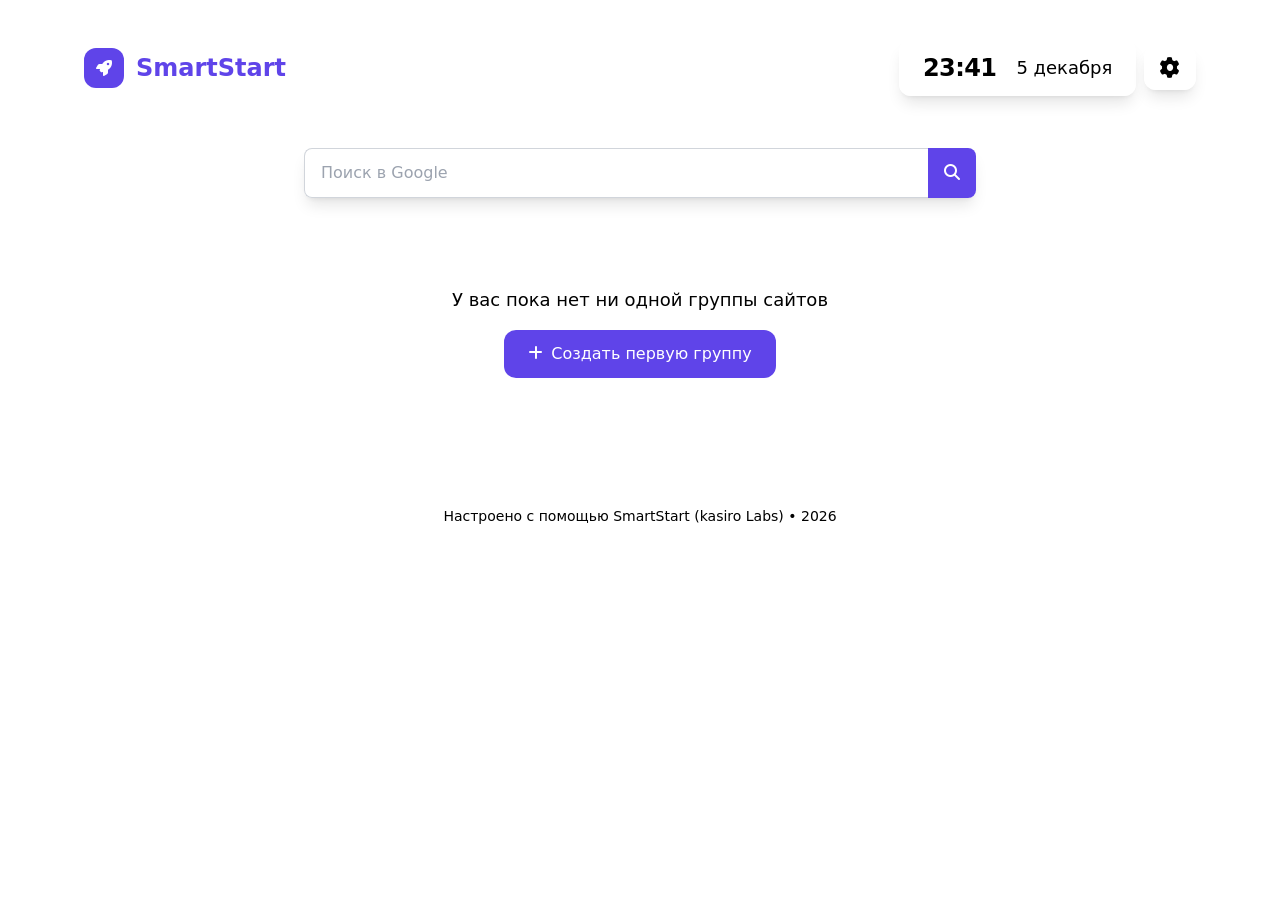
==== commit 50dc08b6: "Initial commit" ====
--- a/index.html
+++ b/index.html
@@ -1,2859 +1,32 @@
-<!DOCTYPE html>
-<html lang="ru" class="dark">
-<head>
-    <meta charset="UTF-8">
-    <meta name="viewport" content="width=device-width, initial-scale=1, maximum-scale=1, user-scalable=no">
-    <title>Smart Start Page</title>
-    <script src="https://cdn.tailwindcss.com"></script>
-    <script src="https://unpkg.com/react@18/umd/react.development.js"></script>
-    <script src="https://unpkg.com/react-dom@18/umd/react-dom.development.js"></script>
-    <script src="https://unpkg.com/@babel/standalone/babel.min.js"></script>
-    <link rel="stylesheet" href="https://cdnjs.cloudflare.com/ajax/libs/font-awesome/6.4.0/css/all.min.css">
-    <script>
-        tailwind.config = {
-            darkMode: 'class',
-            theme: {
-                extend: {
-                    colors: {
-                        primary: {
-                            500: 'hsl(var(--primary-hue), var(--primary-saturation), var(--primary-lightness))',
-                            600: 'hsl(var(--primary-hue), var(--primary-saturation), calc(var(--primary-lightness) - 10%))'
-                        },
-                        secondary: 'hsl(var(--secondary-hue), var(--secondary-saturation), var(--secondary-lightness))',
-                        accent: 'hsl(var(--accent-hue), var(--accent-saturation), var(--accent-lightness))',
-                        dark: {
-                            900: '#121212',
-                            800: '#1e1e1e',
-                            700: '#2d2d2d',
-                            600: '#3d3d3d',
-                            500: '#4d4d4d'
-                        },
-                        light: '#e2e8f0'
+<!DOCTYPE html><html lang="ru"><head><meta charSet="utf-8"/><meta name="viewport" content="width=device-width, initial-scale=1"/><link rel="stylesheet" href="/_next/static/css/dc8eef74335ee480.css" crossorigin="" data-precedence="next"/><link rel="preload" as="script" fetchPriority="low" href="/_next/static/chunks/webpack-a86075d943e3d42b.js" crossorigin=""/><script src="/_next/static/chunks/fd9d1056-a75fe3ba478e1b58.js" async="" crossorigin=""></script><script src="/_next/static/chunks/938-ff8d88cb2f7c8d7b.js" async="" crossorigin=""></script><script src="/_next/static/chunks/main-app-edf568d9fb76d25d.js" async="" crossorigin=""></script><script src="/_next/static/chunks/app/page-d548f571992b4b9e.js" async=""></script><title>Smart Start Page</title><meta name="description" content="A smart start page with customizable bookmarks and themes"/><link rel="icon" href="/favicon.ico" type="image/x-icon" sizes="16x16"/><script>
+              (function() {
+                try {
+                  // Загружаем тему из localStorage
+                  var savedDarkMode = localStorage.getItem('darkMode')
+                  if (savedDarkMode && JSON.parse(savedDarkMode)) {
+                    document.documentElement.classList.add('dark')
+                  } else {
+                    document.documentElement.classList.remove('dark')
+                  }
+
+                  var primaryColor = localStorage.getItem('primaryColor')
+                  if (primaryColor) {
+                    try {
+                      var color = JSON.parse(primaryColor)
+                      document.documentElement.style.setProperty('--primary-hue', color.hue || 250)
+                      document.documentElement.style.setProperty('--primary-saturation', (color.saturation || 79) + '%')
+                      document.documentElement.style.setProperty('--primary-lightness', (color.lightness || 59) + '%')
+                    } catch(e) {
+                      console.error('Ошибка парсинга primaryColor:', e)
                     }
+                  }
+
+                  var panelBlur = localStorage.getItem('panelBlur')
+                  if (panelBlur) {
+                    document.documentElement.style.setProperty('--panel-blur', panelBlur + 'px')
+                  }
+                } catch (e) {
+                  console.error('Ошибка загрузки темы:', e)
                 }
-            }
-        }
-    </script>
-    <style type="text/tailwindcss">
-        :root {
-            --primary-hue: 250;
-            --primary-saturation: 79%;
-            --primary-lightness: 59%;
-            
-            --secondary-hue: 280;
-            --secondary-saturation: 79%;
-            --secondary-lightness: 59%;
-            
-            --accent-hue: 250;
-            --accent-saturation: 99%;
-            --accent-lightness: 79%;
-
-            --panel-blur: 10px;
-        }
-
-        @layer base {
-            html, body {
-                overflow: hidden;
-            }
-            html {
-                @apply bg-slate-100 dark:bg-dark-900;
-                height: 100%;
-            }
-            body {
-                @apply bg-slate-100 text-slate-800 dark:bg-dark-900 dark:text-slate-200;
-                padding: 0;
-                margin: 0;
-                height: 100%;
-            }
-            .no-select {
-                -webkit-user-select: none;
-                -moz-user-select: none;
-                -ms-user-select: none;
-                user-select: none;
-            }
-        }
-        
-        @layer components {
-            .settings-panel {
-                @apply bg-white dark:bg-dark-700 rounded-2xl p-6 shadow-lg;
-            }
-            
-            .toggle-switch {
-                @apply relative inline-block w-12 h-6 rounded-full bg-slate-300 dark:bg-slate-600;
-            }
-            
-            .toggle-switch:after {
-                @apply content-[''] absolute top-1 left-1 bg-white w-4 h-4 rounded-full transition-all duration-300;
-            }
-            
-            input:checked + .toggle-switch {
-                background-color: hsl(var(--primary-hue) var(--primary-saturation) var(--primary-lightness));
-            }
-
-            input:checked + .toggle-switch:after {
-                @apply left-7;
-            }
-
-            .category-content {
-                overflow: hidden;
-                transition: max-height 0.2s ease-out;
-            }
-            /* появление при складывании/раскладывании группы (Все) */
-            .fade-transition {
-                transition: opacity 0.3s ease, transform 0.3s ease;
-            }
-
-            .panel {
-                @apply bg-white dark:bg-dark-700 rounded-2xl p-6 shadow-lg;
-            }
-
-            .panel, .settings-panel, .bg_blur_5 {
-                @apply bg-white/80 dark:bg-dark-700/80;
-                backdrop-filter: blur(var(--panel-blur));
-                -webkit-backdrop-filter: blur(var(--panel-blur));
-                transform: translateZ(0); /* Аппаратное ускорение */
-                will-change: transform;
-                contain: paint;
-            }
-
-            .search-container {
-                @apply w-full max-w-2xl mx-auto;
-            }
-            
-            .icon-grid-item {
-                @apply p-3 rounded-lg flex flex-col items-center bg-slate-100 dark:bg-dark-700;
-                &:hover {
-                    background-color: hsla(var(--primary-hue) var(--primary-saturation) var(--primary-lightness) / 0.1);
-                }
-            }
-            .icon-grid-item-icon {
-                @apply text-2xl mb-2;
-            }
-            .icon-grid-item-name {
-                @apply text-xs text-center break-all w-full;
-            }
-            
-            .icon-manager-container {
-                @apply flex flex-col max-h-[80vh] w-full;
-            }
-            
-            .icon-manager-header {
-                @apply flex-shrink-0;
-            }
-            
-            .icon-manager-content {
-                @apply flex flex-col flex-1 min-h-0;
-            }
-            
-            .icon-manager-form {
-                @apply flex-shrink-0;
-            }
-            
-            .icon-manager-scroll-container {
-                @apply flex-1 min-h-0 overflow-y-auto;
-            }
-            
-            .icon-manager-grid {
-                @apply grid grid-cols-3 gap-3 p-2;
-            }
-            
-            .icon-manager-footer {
-                @apply flex-shrink-0;
-            }
-            
-            /* Стили для скроллбара */
-            .icon-manager-scroll-container::-webkit-scrollbar {
-                @apply w-3;
-            }
-            
-            .icon-manager-scroll-container::-webkit-scrollbar-track {
-                @apply bg-slate-100 dark:bg-dark-700 rounded;
-            }
-            
-            .icon-manager-scroll-container::-webkit-scrollbar-thumb {
-                @apply bg-slate-300 dark:bg-dark-700 rounded hover:bg-slate-400 dark:hover:bg-dark-700;
-            }
-
-            .scrollbar-width-none {
-                scrollbar-with: none;
-                -ms-overflow-style: none;
-            }
-            .scrollbar-width-none::-webkit-scrollbar {
-                display: none;
-            }
-            
-
-            .relative {
-              position: relative;
-            }
-            .absolute {
-              position: absolute;
-            }
-            .z-10 {
-              z-index: 10;
-            }
-            .max-h-60 {
-              max-height: 15rem;
-            }
-            .overflow-y-auto {
-              overflow-y: auto;
-            }
-
-            .icon-grid {
-                @apply grid grid-cols-3 gap-3 p-2;
-            }
-
-            /* Обои - самый нижний слой */
-            .wallpaper-overlay {
-                position: fixed;
-                width: 100%;
-                height: 100%;
-                top: 0;
-                left: 0;
-                right: 0;
-                bottom: 0;
-                z-index: 0;
-                transition: opacity 1s ease;
-                background-attachment: fixed;
-                background-size: cover;
-                background-position: center;
-                background-repeat: no-repeat;
-            }
-
-            /* Основной контент */
-            #root {
-                position: relative;
-                overflow-y: auto;
-                padding:20px;
-                width: 100%;
-                height: 100%;
-                z-index: 1;
-                will-change: scroll-position;
-            }
-
-            .modal-overlay, .settings-panel {
-                z-index: 50;
-            }
-
-            .dock-bar {
-                @apply fixed bottom-0 left-0 right-0;
-                @apply flex justify-center items-center py-3 px-4 z-40;
-                
-                margin-bottom: env(safe-area-inset-bottom, 0);
-                transition: transform 0.3s ease;
-                transform: translateZ(0); /* Аппаратное ускорение */
-                will-change: transform;
-            }
-
-            .dock-bar-hidden {
-                transform: translateY(100%);
-                transition: transform 0.5s ease;
-            }
-
-            .dock-container {
-                @apply flex w-full max-w-md h-full items-center justify-between gap-1 rounded-2xl px-3 py-2;
-                @apply bg-white/80 dark:bg-dark-700/80;
-                backdrop-filter: blur(var(--panel-blur));
-                @apply border-2 border-slate-200/50 dark:border-dark-600/50;
-                transform: translateZ(0); /* Аппаратное ускорение */
-                will-change: transform;
-            }
-
-            .dock-tab {
-                @apply flex items-center justify-center p-3 rounded-lg;
-                @apply transition-all duration-200 ease-out;
-                min-width: 44px;
-                height: 44px;
-                position: relative;
-            }
-
-            .dock-tab-active {
-                @apply text-primary-500;
-            }
-
-            .dock-tab-active::after {
-                content: '';
-                @apply absolute bottom-0 left-1/2 w-6 h-1 bg-primary-500 rounded-full;
-                transform: translateX(-50%);
-                animation: dockTabActive 0.3s ease-out;
-            }
-
-            .dock-tab-inactive {
-                @apply text-slate-600 dark:text-slate-300 hover:bg-slate-100/50 dark:hover:bg-dark-600/50;
-            }
-
-            .dock-tab-text {
-                @apply ml-2 font-medium;
-                animation: fadeIn 0.3s ease-out;
-            }
-
-            .dock-more-menu {
-                @apply absolute bottom-full mb-3 right-0;
-                @apply bg-white/90 dark:bg-dark-700/90 backdrop-blur-md rounded-xl shadow-xl;
-                @apply p-3 min-w-[160px] max-h-[300px] overflow-y-auto;
-                @apply border border-slate-200/50 dark:border-dark-600/50;
-                animation: slideUp 0.2s ease-out;
-            }
-
-            .dock-more-item {
-                @apply flex items-center gap-2 py-1 px-2 rounded-lg whitespace-nowrap;
-                @apply text-dark-600 dark:text-slate-200 hover:bg-slate-100/50 dark:hover:bg-dark-700/50;
-                transition: background-color 0.2s ease;
-            }
-
-            @keyframes dockTabActive {
-                from { width: 0; opacity: 0; }
-                to { width: 24px; opacity: 1; }
-            }
-
-            @keyframes fadeIn {
-                from { opacity: 0; transform: translateX(-5px); }
-                to { opacity: 1; transform: translateX(0); }
-            }
-
-            @keyframes slideUp {
-                from { opacity: 0; transform: translateY(5px); }
-                to { opacity: 1; transform: translateY(0); }
-            }
-            .import-export-btn {
-                @apply flex items-center gap-2 p-3 px-4 rounded-xl transition-colors;
-            }
-
-            .import-export-btn-primary {
-                @apply bg-primary-500 text-white;
-            }
-
-            .import-export-btn-secondary {
-                @apply bg-slate-200 dark:bg-dark-800;
-            }
-
-            .wallpaper-gallery {
-                @apply grid grid-cols-2 sm:grid-cols-3 md:grid-cols-4 gap-3 p-4;
-            }
-            
-            .wallpaper-item {
-                @apply relative overflow-hidden cursor-pointer max-h-[309px];
-                aspect-ratio: 4/3;
-            }
-
-            /* На мобильных — вертикальные (9/16) */
-            @media (max-width: 768px) {
-                .wallpaper-item {
-                    aspect-ratio: 9/16;
-                }
-            }
-
-            .wallpaper-item img {
-                @apply w-full h-full object-cover;
-            }
-
-            .fullscreen-wallpaper-overlay {
-                @apply fixed inset-0 z-50 bg-black/90 backdrop-blur-lg;
-            }
-            
-            .fullscreen-wallpaper-content {
-                @apply absolute inset-0 flex items-center justify-center p-4;
-            }
-            
-            .fullscreen-wallpaper-image {
-                @apply max-w-full max-h-full object-contain;
-            }
-        }
-    </style>
-</head>
-<body class="font-sans">
-    <div class="wallpaper-overlay"></div>
-    <div id="root"></div>
-
-    <script type="text/babel">
-        const { useState, useEffect, useRef } = React;
-        const { createRoot } = ReactDOM;
-
-        // Основной компонент приложения
-        function App() {
-            const [activeTab, setActiveTab] = useState('all');
-            const [currentTime, setCurrentTime] = useState('');
-            const [currentDate, setCurrentDate] = useState('');
-            const [darkMode, setDarkMode] = useState(() => {
-                const saved = localStorage.getItem('darkMode');
-                return saved ? JSON.parse(saved) : false;
-            });
-            const [showSettings, setShowSettings] = useState(false);
-            const [showGroupModal, setShowGroupModal] = useState(false);
-            const [showSiteModal, setShowSiteModal] = useState(false);
-            const [showIconManager, setShowIconManager] = useState(false);
-            const [editingGroup, setEditingGroup] = useState(null);
-            const [editingSite, setEditingSite] = useState(null);
-            const [selectedGroup, setSelectedGroup] = useState(null);
-            const [newCustomIcon, setNewCustomIcon] = useState('');
-            const [searchQuery, setSearchQuery] = useState('');
-            const [searchEngine, setSearchEngine] = useState(() => {
-                const saved = localStorage.getItem('searchEngine');
-                return saved ? JSON.parse(saved) : {
-                    name: 'Google',
-                    url: 'https://www.google.com/search?q=%s'
-                };
-            });
-            const [searchEngines, setSearchEngines] = useState(() => {
-            const saved = localStorage.getItem('searchEngines');
-            return saved ? JSON.parse(saved) : [
-                { name: 'Google', url: 'https://www.google.com/search?q=%s' },
-                { name: 'DuckDuckGo', url: 'https://duckduckgo.com/?q=%s' },
-                { name: 'Bing', url: 'https://www.bing.com/search?q=%s' },
-                { name: 'Яндекс', url: 'https://yandex.ru/search/?text=%s' }
-            ];
-        });
-        
-        // Добавляем новое состояние для управления вкладкой обоев
-        const [showWallpaperTab, setShowWallpaperTab] = useState(false);
-        const [fullscreenWallpaper, setFullscreenWallpaper] = useState(null);
-        const [selectedWallpapers, setSelectedWallpapers] = useState([]);
-        const [startY, setStartY] = useState(null);
-        const [showUrlModal, setShowUrlModal] = useState(false);
-        const [wallpaperUrl, setWallpaperUrl] = useState('');
-
-        const [importExportStatus, setImportExportStatus] = useState(null);
-
-        const [searchHistory, setSearchHistory] = useState(() => {
-    const saved = localStorage.getItem('searchHistory');
-    return saved ? JSON.parse(saved) : [];
-});
-
-// Добавляем состояние для позиции обоев при свайпе
-const [swipeState, setSwipeState] = useState({
-  startY: 0,
-  currentY: 0,
-  isSwiping: false
-});
-
-// Обработчики касаний
-const handleTouchStart = (e) => {
-  setSwipeState({
-    startY: e.touches[0].clientY,
-    currentY: e.touches[0].clientY,
-    isSwiping: true
-  });
-};
-
-const handleTouchMove = (e) => {
-  if (!swipeState.isSwiping) return;
-  
-  const currentY = e.touches[0].clientY;
-  setSwipeState(prev => ({
-    ...prev,
-    currentY
-  }));
-};
-
-const handleTouchEnd = () => {
-  const deltaY = swipeState.currentY - swipeState.startY;
-  
-  // Если свайп достаточно сильный - закрываем
-  if (Math.abs(deltaY) > 150) {
-    setFullscreenWallpaper(null);
-  }
-  
-  // Сбрасываем состояние свайпа
-  setSwipeState({
-    startY: 0,
-    currentY: 0,
-    isSwiping: false
-  });
-};
-
-const [panelBlurMax, setPanelBlurMax] = useState(10);
-const [panelBlur, setPanelBlur] = useState(() => {
-    const saved = localStorage.getItem('panelBlur');
-    return saved ? parseInt(saved) : panelBlurMax; // Значение по умолчанию
-});
-
-useEffect(() => {
-    localStorage.setItem('panelBlur', panelBlur.toString());
-    document.documentElement.style.setProperty('--panel-blur', `${panelBlur}px`);
-}, [panelBlur]);
-
-useEffect(() => {
-    localStorage.setItem('searchHistory', JSON.stringify(searchHistory));
-}, [searchHistory]);
-
-        const [tabLayout, setTabLayout] = useState(() => {
-    const saved = localStorage.getItem('tabLayout');
-    return saved ? JSON.parse(saved) : 'tabs'; // 'tabs' или 'dock'
-});
-
-useEffect(() => {
-    localStorage.setItem('tabLayout', JSON.stringify(tabLayout));
-}, [tabLayout]);
-
-const [themePresets, setThemePresets] = useState(() => {
-    const saved = localStorage.getItem('themePresets');
-    return saved ? JSON.parse(saved) : [];
-});
-const [editingPresetId, setEditingPresetId] = useState(null);
-const [newPresetName, setNewPresetName] = useState('');
-
-// 2. Обновляем функции работы с пресетами
-const addThemePreset = () => {
-  if (!newPresetName.trim()) return;
-  
-  const newPreset = {
-    id: generateId(),
-    name: newPresetName.trim(),
-    wallpaper: {...wallpaper},
-    primaryColor: {...primaryColor},
-    createdAt: new Date().toISOString()
-  };
-  
-  setThemePresets([...themePresets, newPreset]);
-  setNewPresetName('');
-};
-
-// Функция для экспорта всех настроек
-const exportSettings = () => {
-    const settings = {
-        version: 1,
-        darkMode,
-        siteGroups,
-        customIcons,
-        primaryColor,
-        wallpaper,
-        wallpapers,
-        customWallpapers,
-        searchEngines,
-        currentSearchEngine,
-        hiddenCategories,
-        themePresets,
-        tabLayout
-    };
-
-    const dataStr = "data:text/json;charset=utf-8," + encodeURIComponent(JSON.stringify(settings, null, 2));
-    const downloadAnchorNode = document.createElement('a');
-    downloadAnchorNode.setAttribute("href", dataStr);
-    downloadAnchorNode.setAttribute("download", "SmartStart-Settings.json");
-    document.body.appendChild(downloadAnchorNode);
-    downloadAnchorNode.click();
-    downloadAnchorNode.remove();
-
-    setImportExportStatus('Настройки успешно экспортированы');
-    setTimeout(() => setImportExportStatus(null), 3000);
-};
-
-// Функция для импорта настроек
-const importSettings = (event) => {
-    const file = event.target.files[0];
-    if (!file) return;
-
-    const reader = new FileReader();
-    reader.onload = (e) => {
-        try {
-            const importedSettings = JSON.parse(e.target.result);
-            
-            // Валидация импортированных данных
-            if (!importedSettings.version || importedSettings.version !== 1) {
-                throw new Error('Неподдерживаемая версия файла настроек');
-            }
-
-            // Применяем настройки
-            if (importedSettings.darkMode !== undefined) setDarkMode(importedSettings.darkMode);
-            if (importedSettings.siteGroups) setSiteGroups(importedSettings.siteGroups);
-            if (importedSettings.customIcons) setCustomIcons(importedSettings.customIcons);
-            if (importedSettings.primaryColor) setPrimaryColor(importedSettings.primaryColor);
-            if (importedSettings.wallpaper) setWallpaper(importedSettings.wallpaper);
-            if (importedSettings.wallpapers) setWallpapers(importedSettings.wallpapers);
-            if (importedSettings.customWallpapers) setCustomWallpapers(importedSettings.customWallpapers);
-            if (importedSettings.searchEngines) setSearchEngines(importedSettings.searchEngines);
-            if (importedSettings.currentSearchEngine) setCurrentSearchEngine(importedSettings.currentSearchEngine);
-            if (importedSettings.hiddenCategories) setHiddenCategories(importedSettings.hiddenCategories);
-            if (importedSettings.themePresets) setThemePresets(importedSettings.themePresets);
-            if (importedSettings.tabLayout) setTabLayout(importedSettings.tabLayout);
-
-            setImportExportStatus('Настройки успешно импортированы');
-        } catch (error) {
-            console.error('Ошибка импорта настроек:', error);
-            setImportExportStatus(`Ошибка: ${error.message}`);
-        }
-        setTimeout(() => setImportExportStatus(null), 3000);
-    };
-    reader.readAsText(file);
-    event.target.value = ''; // Сбрасываем значение input для возможности повторного выбора того же файла
-};
-
-const updatePresetName = (id, newName) => {
-  setThemePresets(themePresets.map(preset => 
-    preset.id === id ? {...preset, name: newName.trim()} : preset
-  ));
-  setEditingPresetId(null);
-};
-
-// Применение пресета
-const applyThemePreset = (preset) => {
-    setWallpaper(preset.wallpaper);
-    setPrimaryColor(preset.primaryColor);
-};
-
-// Удаление пресета
-const removeThemePreset = (id) => {
-    setThemePresets(themePresets.filter(p => p.id !== id));
-};
-
-useEffect(() => {
-    localStorage.setItem('themePresets', JSON.stringify(themePresets));
-}, [themePresets]);
-
-        // Начальные значения цвета (синий по умолчанию)
-const [primaryColor, setPrimaryColor] = useState(() => {
-    const saved = localStorage.getItem('primaryColor');
-    return saved ? JSON.parse(saved) : {
-        hue: 250,
-        saturation: 79,
-        lightness: 59
-    };
-});
-const [wallpaper, setWallpaper] = useState(() => {
-    const saved = localStorage.getItem('wallpaper');
-    return saved ? JSON.parse(saved) : {
-        type: 'none',
-        value: '',
-        opacity: 0.1
-    };
-});
-const [wallpapers, setWallpapers] = useState(() => {
-    const saved = localStorage.getItem('wallpapers');
-    return saved ? JSON.parse(saved) : [
-        { name: 'Город ночью', type: 'image', value: 'https://images.unsplash.com/photo-1480714378408-67cf0d13bc1b?ixlib=rb-1.2.1&auto=format&fit=crop&w=1950&q=80' },
-        { name: 'Горы', type: 'image', value: 'https://images.unsplash.com/photo-1464822759023-fed622ff2c3b?ixlib=rb-1.2.1&auto=format&fit=crop&w=1950&q=80' },
-        { name: 'Лес', type: 'image', value: 'https://images.unsplash.com/photo-1448375240586-882707db888b?ixlib=rb-1.2.1&auto=format&fit=crop&w=1950&q=80' },
-    ];
-});
-// Состояние скрытых категорий
-const [hiddenCategories, setHiddenCategories] = useState(() => {
-    const saved = localStorage.getItem('hiddenCategories');
-    return saved ? JSON.parse(saved) : [];
-});
-
-// Эффект для обновления CSS переменных
-useEffect(() => {
-    const { hue, saturation, lightness } = primaryColor;
-    
-    document.documentElement.style.setProperty('--primary-hue', hue);
-    document.documentElement.style.setProperty('--primary-saturation', `${saturation}%`);
-    document.documentElement.style.setProperty('--primary-lightness', `${lightness}%`);
-    
-    // Рассчитываем производные цвета
-    document.documentElement.style.setProperty('--secondary-hue', (hue + 30) % 360);
-    document.documentElement.style.setProperty('--secondary-saturation', `${saturation}%`);
-    document.documentElement.style.setProperty('--secondary-lightness', `${lightness}%`);
-    
-    document.documentElement.style.setProperty('--accent-hue', hue);
-    document.documentElement.style.setProperty('--accent-saturation', `${Math.min(saturation + 20, 100)}%`);
-    document.documentElement.style.setProperty('--accent-lightness', `${Math.min(lightness + 20, 90)}%`);
-    
-    localStorage.setItem('primaryColor', JSON.stringify(primaryColor));
-}, [primaryColor]);
-
-// Эффект для обновления обоев
-useEffect(() => {
-    // Применяем сохраненные обои при загрузке
-    const overlay = document.querySelector('.wallpaper-overlay');
-    if (wallpaper.type === 'none') {
-        overlay.style.backgroundImage = 'none';
-        overlay.style.opacity = '0';
-    } else if (wallpaper.type === 'image') {
-        overlay.style.backgroundImage = `url(${wallpaper.value})`;
-        overlay.style.opacity = wallpaper.opacity;
-    }
-    localStorage.setItem('wallpaper', JSON.stringify(wallpaper));
-}, [wallpaper]);
-
-useEffect(() => {
-    localStorage.setItem('wallpapers', JSON.stringify(wallpapers));
-}, [wallpapers]);
-
-useEffect(() => {
-    localStorage.setItem('customWallpapers', JSON.stringify(customWallpapers));
-}, [customWallpapers]);
-
-// Функция для обновления цвета
-const updatePrimaryColor = (hue, saturation, lightness) => {
-    setPrimaryColor({ 
-        hue: parseInt(hue),
-        saturation: parseInt(saturation),
-        lightness: parseInt(lightness)
-    });
-};
-
-const [customWallpapers, setCustomWallpapers] = useState(() => {
-        const saved = localStorage.getItem('customWallpapers');
-        return saved ? JSON.parse(saved) : [];
-    });
-
-// Функция для обновления обоев
-const updateWallpaper = (type, value) => {
-    setWallpaper({
-        type,
-        value,
-        opacity: wallpaper.opacity
-    });
-    
-    const overlay = document.querySelector('.wallpaper-overlay');
-    if (type === 'none') {
-        overlay.style.backgroundImage = 'none';
-        overlay.style.opacity = '0';
-    } else if (type === 'image') {
-        overlay.style.backgroundImage = `url(${value})`;
-        overlay.style.opacity = wallpaper.opacity;
-    }
-};
-
-// Функция для изменения прозрачности обоев
-const updateWallpaperOpacity = (opacity) => {
-    setWallpaper({
-        ...wallpaper,
-        opacity: parseFloat(opacity)
-    });
-    document.querySelector('.wallpaper-overlay').style.opacity = opacity;
-};
-
-    const addWallpaper = (fileOrUrl) => {
-        if (fileOrUrl instanceof File) {
-            // Обработка загруженного файла
-            const reader = new FileReader();
-            reader.onload = (e) => {
-                const base64 = e.target.result;
-                const newWallpaper = {
-                    name: `Пользовательские обои ${customWallpapers.length + 1}`,
-                    type: 'image',
-                    value: base64,
-                    isBase64: true
-                };
-                setCustomWallpapers([...customWallpapers, newWallpaper]);
-                // Автоматически применяем новые обои
-                updateWallpaper('image', base64);
-            };
-            reader.readAsDataURL(fileOrUrl);
-        } else if (typeof fileOrUrl === 'string') {
-            // Обработка URL
-            if (fileOrUrl.trim() === '') return;
-            
-            // Проверяем, является ли URL уже base64
-            if (fileOrUrl.startsWith('data:image')) {
-                const newWallpaper = {
-                    name: `Пользовательские обои ${customWallpapers.length + 1}`,
-                    type: 'image',
-                    value: fileOrUrl,
-                    isBase64: true
-                };
-                setCustomWallpapers([...customWallpapers, newWallpaper]);
-                updateWallpaper('image', fileOrUrl);
-            } else {
-                // Для внешних URL сохраняем как есть (но они могут быть недоступны позже)
-                const newWallpaper = {
-                    name: `Пользовательские обои ${customWallpapers.length + 1}`,
-                    type: 'image',
-                    value: fileOrUrl.trim(),
-                    isBase64: false
-                };
-                setCustomWallpapers([...customWallpapers, newWallpaper]);
-                updateWallpaper('image', fileOrUrl.trim());
-            }
-        }
-    };
-
-    const [colorPresets, setColorPresets] = useState(() => {
-        const saved = localStorage.getItem('colorPresets');
-        return saved ? JSON.parse(saved) : [
-            { id: '1', name: 'Синий', hue: 220, saturation: 83, lightness: 61 },
-            { id: '2', name: 'Фиолетовый', hue: 272, saturation: 91, lightness: 65 },
-            { id: '3', name: 'Красный', hue: 0, saturation: 84, lightness: 60 },
-            { id: '4', name: 'Зеленый', hue: 142, saturation: 71, lightness: 54 }
-        ];
-    });
-
-    // Не забудьте добавить сохранение в localStorage
-    useEffect(() => {
-        localStorage.setItem('colorPresets', JSON.stringify(colorPresets));
-    }, [colorPresets]);
-
-    const removeWallpaper = (index) => {
-        const newWallpapers = [...wallpapers];
-        newWallpapers.splice(index, 1);
-        setWallpapers(newWallpapers);
-        
-        // Если удаляемые обои активны, сбрасываем на "без обоев"
-        if (wallpaper.type === 'image' && wallpaper.value === wallpapers[index].value) {
-            updateWallpaper('none', '');
-        }
-    };
-
-    const removeCustomWallpaper = (index) => {
-        const newWallpapers = [...customWallpapers];
-        newWallpapers.splice(index, 1);
-        setCustomWallpapers(newWallpapers);
-        
-        // Если удаляемые обои активны, сбрасываем на "без обоев"
-        if (wallpaper.type === 'image' && wallpaper.value === customWallpapers[index].value) {
-            updateWallpaper('none', '');
-        }
-    };
-
-// Функция для переключения видимости категории
-const toggleCategoryVisibility = (groupId) => {
-    if (hiddenCategories.includes(groupId)) {
-        setHiddenCategories(hiddenCategories.filter(id => id !== groupId));
-    } else {
-        setHiddenCategories([...hiddenCategories, groupId]);
-    }
-};
-
-// Сохраняем скрытые категории в localStorage
-useEffect(() => {
-    localStorage.setItem('hiddenCategories', JSON.stringify(hiddenCategories));
-}, [hiddenCategories]);
-
-        useEffect(() => {
-            document.documentElement.style.setProperty('--primary-hue', primaryColor.hue);
-            document.documentElement.style.setProperty('--primary-saturation', `${primaryColor.saturation}%`);
-            document.documentElement.style.setProperty('--primary-lightness', `${primaryColor.lightness}%`);
-        }, [primaryColor]);
-
-        const [currentSearchEngine, setCurrentSearchEngine] = useState(() => {
-            const saved = localStorage.getItem('currentSearchEngine');
-            return saved ? JSON.parse(saved) : searchEngines[3];
-        });
-        
-        const [newSearchEngineName, setNewSearchEngineName] = useState('');
-        const [newSearchEngineUrl, setNewSearchEngineUrl] = useState('');
-
-        // Сохранение поисковых систем в localStorage
-        useEffect(() => {
-            localStorage.setItem('searchEngines', JSON.stringify(searchEngines));
-            localStorage.setItem('currentSearchEngine', JSON.stringify(currentSearchEngine));
-        }, [searchEngines, currentSearchEngine]);
-        
-        // Функция для добавления новой поисковой системы
-        const addSearchEngine = () => {
-            if (!newSearchEngineName.trim() || !newSearchEngineUrl.trim()) {
-                alert('Пожалуйста, заполните все поля');
-                return;
-            }
-            
-            if (!newSearchEngineUrl.includes('%s')) {
-                alert('URL должен содержать %s для подстановки запроса');
-                return;
-            }
-            
-            const newEngine = {
-                name: newSearchEngineName.trim(),
-                url: newSearchEngineUrl.trim()
-            };
-            
-            setSearchEngines([...searchEngines, newEngine]);
-            setNewSearchEngineName('');
-            setNewSearchEngineUrl('');
-        };
-        
-        // Функция для удаления поисковой системы
-        const removeSearchEngine = (index) => {
-            if (searchEngines.length <= 1) {
-                alert('Должна остаться хотя бы одна поисковая система');
-                return;
-            }
-            
-            const newEngines = [...searchEngines];
-            newEngines.splice(index, 1);
-            setSearchEngines(newEngines);
-            
-            // Если удалили текущую, устанавливаем первую из списка
-            if (currentSearchEngine.name === searchEngines[index].name) {
-                setCurrentSearchEngine(newEngines[0]);
-            }
-        };
-                
-            const [draggingSite, setDraggingSite] = useState(null);
-            const [dragOverGroupId, setDragOverGroupId] = useState(null);
-            const [dragOverSiteId, setDragOverSiteId] = useState(null);
-
-            // Обработчики для перетаскивания сайтов
-            const handleSiteDragStart = (e, site, groupId) => {
-                setDraggingSite({ ...site, sourceGroupId: groupId });
-                e.dataTransfer.setData("text/plain", JSON.stringify({ site, sourceGroupId: groupId }));
-                e.dataTransfer.effectAllowed = "move";
-            };
-
-            const handleSiteDragOver = (e, groupId, siteId = null) => {
-                e.preventDefault();
-                setDragOverGroupId(groupId);
-                setDragOverSiteId(siteId);
-                
-                // Если группа пустая - создаем временный ID для визуализации
-                const group = siteGroups.find(g => g.id === groupId);
-                if (group && group.sites.length === 0) {
-                    setDragOverSiteId('empty-group-drop');
-                }
-            };
-
-            const handleSiteDragEnd = () => {
-                setDraggingSite(null);
-                setDragOverGroupId(null);
-                setDragOverSiteId(null);
-            };
-
-            const handleSiteDrop = (e, targetGroupId, targetSiteId = null) => {
-                e.preventDefault();
-                
-                // Получаем данные из dataTransfer (на случай, если drag начался в другом окне)
-                const data = e.dataTransfer.getData("text/plain");
-                let siteData;
-                
-                try {
-                    siteData = JSON.parse(data);
-                } catch (e) {
-                    if (!draggingSite) return;
-                    siteData = draggingSite;
-                }
-                
-                const { sourceGroupId, site } = siteData;
-                
-                if (targetSiteId === 'empty-group-drop') {
-                   targetSiteId = null;
-                }
-
-                if (sourceGroupId === targetGroupId) {
-                    // Перемещение внутри группы
-                    const updatedGroups = [...siteGroups];
-                    const groupIndex = updatedGroups.findIndex(g => g.id === targetGroupId);
-                    const sites = [...updatedGroups[groupIndex].sites];
-                    
-                    const fromIndex = sites.findIndex(s => s.id === site.id);
-                    let toIndex = sites.length;
-                    
-                    if (targetSiteId) {
-                        toIndex = sites.findIndex(s => s.id === targetSiteId);
-                    }
-                    
-                    if (fromIndex !== toIndex && fromIndex !== -1) {
-                        // Удаляем из исходной позиции
-                        const [movedSite] = sites.splice(fromIndex, 1);
-                        
-                        // Корректируем индекс, если удаление сдвинуло позиции
-                        if (toIndex > fromIndex) {
-                            toIndex--;
-                        }
-                        
-                        // Вставляем в новую позицию
-                        sites.splice(toIndex, 0, movedSite);
-                        
-                        updatedGroups[groupIndex].sites = sites;
-                        setSiteGroups(updatedGroups);
-                    }
-                } else {
-                    // Перемещение между группами
-                    const updatedGroups = [...siteGroups];
-                    
-                    // Удаляем из исходной группы
-                    const sourceGroupIndex = updatedGroups.findIndex(g => g.id === sourceGroupId);
-                    updatedGroups[sourceGroupIndex].sites = updatedGroups[sourceGroupIndex].sites.filter(s => s.id !== site.id);
-                    
-                    // Добавляем в целевую группу
-                    const targetGroupIndex = updatedGroups.findIndex(g => g.id === targetGroupId);
-                    let targetIndex = updatedGroups[targetGroupIndex].sites.length;
-                    
-                    if (targetSiteId) {
-                        targetIndex = updatedGroups[targetGroupIndex].sites.findIndex(s => s.id === targetSiteId);
-                    }
-                    
-                    updatedGroups[targetGroupIndex].sites.splice(targetIndex, 0, site);
-                    setSiteGroups(updatedGroups);
-                }
-                
-                setDraggingSite(null);
-                setDragOverGroupId(null);
-                setDragOverSiteId(null);
-            };
-
-            useEffect(() => {
-                localStorage.setItem('searchEngine', JSON.stringify(searchEngine));
-            }, [searchEngine]);
-            
-            const scrollTabIntoView = (tabId) => {
-                const tabElement = document.getElementById(`tab-${tabId}`);
-                if (!tabElement) return;
-                
-                const container = tabElement.parentElement;
-                const containerRect = container.getBoundingClientRect();
-                const tabRect = tabElement.getBoundingClientRect();
-                
-                // Проверяем, видна ли вкладка полностью
-                const isFullyVisible = 
-                    tabRect.left >= containerRect.left && 
-                    tabRect.right <= containerRect.right;
-                
-                // Если вкладка не полностью видна, скроллим к ней
-                if (!isFullyVisible) {
-                    const scrollOptions = {
-                        left: tabElement.offsetLeft - container.offsetWidth / 2 + tabElement.offsetWidth / 2,
-                        behavior: 'smooth'
-                    };
-                    
-                    container.scrollTo(scrollOptions);
-                }
-            };
-
-            // Обработчик поиска
-            const handleSearch = (query) => {
-                if (query.trim() === '') return;
-                
-                const encodedQuery = encodeURIComponent(query.trim());
-                const searchUrl = currentSearchEngine.url.replace('%s', encodedQuery);
-                
-                window.open(searchUrl, '_blank');
-                setSearchQuery('');
-            };
-            
-            const [draggingGroupId, setDraggingGroupId] = useState(null);
-
-            // Функции для перетаскивания групп
-            const handleDragStart = (e, groupId) => {
-                setDraggingGroupId(groupId);
-                e.dataTransfer.setData("text/plain", groupId);
-                e.dataTransfer.effectAllowed = "move";
-            };
-
-            const handleDragOver = (e, groupId) => {
-                e.preventDefault();
-                if (draggingGroupId !== groupId) {
-                    setDragOverGroupId(groupId);
-                }
-            };
-
-            const handleDragEnd = () => {
-                setDraggingGroupId(null);
-                setDragOverGroupId(null);
-            };
-
-            const handleDrop = (e, targetGroupId) => {
-                e.preventDefault();
-                if (draggingGroupId && draggingGroupId !== targetGroupId) {
-                    const groups = [...siteGroups];
-                    const dragIndex = groups.findIndex(g => g.id === draggingGroupId);
-                    const dropIndex = groups.findIndex(g => g.id === targetGroupId);
-                    
-                    // Перемещаем группу
-                    const [movedGroup] = groups.splice(dragIndex, 1);
-                    groups.splice(dropIndex, 0, movedGroup);
-                    
-                    setSiteGroups(groups);
-                }
-                setDragOverGroupId(null);
-            };
-
-            // Обработчик нажатия клавиш в строке поиска
-            const handleSearchKeyDown = (e) => {
-                if (e.key === 'Enter') {
-                    handleSearch();
-                }
-            };
-
-            // Формы
-            const [groupForm, setGroupForm] = useState({
-                name: '',
-                icon: 'globe'
-            });
-            
-            const [siteForm, setSiteForm] = useState({
-                name: '',
-                url: '',
-                icon: 'globe'
-            });
-            
-            // Стандартные иконки
-            const defaultIcons = [
-                'search', 'globe', 'home', 'envelope', 'user', 'users', 
-                'briefcase', 'book', 'calendar', 'file', 'folder', 
-                'image', 'music', 'play', 'film', 'gamepad', 'shopping-cart',
-                'heart', 'star', 'bell', 'flag', 'cog', 'wrench', 'lock',
-                'unlock', 'cloud', 'database', 'microchip', 'robot',
-                'fab fa-google', 'fab fa-youtube', 'fab fa-facebook', 'fab fa-twitter',
-                'fab fa-instagram',
-                'fab fa-github', 'fab fa-gitlab', 'fab fa-spotify', 'fab fa-apple',
-                'fab fa-windows', 'fab fa-android', 'fab fa-chrome',
-                'fab fa-firefox',
-            ];
-            
-            // Пользовательские иконки
-            const [customIcons, setCustomIcons] = useState(() => {
-                const saved = localStorage.getItem('customIcons');
-                return saved ? JSON.parse(saved) : defaultIcons;
-            });
-            
-            // Все иконки (стандартные + пользовательские)
-            const allIcons = customIcons;
-            
-            // Группы сайтов (изначально пустые)
-            const [siteGroups, setSiteGroups] = useState(() => {
-                const saved = localStorage.getItem('siteGroups');
-                return saved ? JSON.parse(saved) : [];
-            });
-            
-            // Вкладки (динамические, основанные на группах)
-            const tabs = [
-                { id: 'all', name: 'Все', icon: 'bookmark' },
-                ...(siteGroups.length >= 2 
-                    ? siteGroups.map(group => ({
-                        id: group.id,
-                        name: group.name,
-                        icon: group.icon
-                    })) 
-                    : [])
-            ];
-            
-            // Переключение темы
-            useEffect(() => {
-                if (darkMode) {
-                    document.documentElement.classList.add('dark');
-                } else {
-                    document.documentElement.classList.remove('dark');
-                }
-                localStorage.setItem('darkMode', JSON.stringify(darkMode));
-            }, [darkMode]);
-            
-            // Сохранение данных в localStorage
-            useEffect(() => {
-                localStorage.setItem('siteGroups', JSON.stringify(siteGroups));
-                localStorage.setItem('customIcons', JSON.stringify(customIcons));
-            }, [siteGroups, customIcons]);
-            
-            // Обновление времени
-            useEffect(() => {
-                const now = new Date();
-                const updateTime = () => {
-                    setCurrentTime(new Date().toLocaleTimeString('ru-RU', { 
-                        hour: '2-digit', 
-                        minute: '2-digit'
-                    }));
-                };
-                
-                updateTime();
-                setCurrentDate(now.toLocaleDateString('ru-RU', { 
-                    day: 'numeric', 
-                    month: 'long'
-                }));
-
-                const timer = setInterval(updateTime, 1000);
-                return () => clearInterval(timer);
-            }, []);
-            
-            // Фильтрация групп по активной вкладке
-            const filteredGroups = siteGroups.filter(group => {
-                if (activeTab === 'all') return true;
-                return group.id === activeTab;
-            });
-            
-            // Обработчик клика по сайту
-            const handleSiteClick = (url) => {
-                window.open(url, '_blank');
-            };
-            
-            // Генерация ID
-            const generateId = () => {
-                return Math.random().toString(36).substr(2, 9);
-            };
-            
-            // Открытие формы добавления группы
-            const openAddGroupForm = () => {
-                setGroupForm({
-                    name: '',
-                    icon: 'globe'
-                });
-                setEditingGroup(null);
-                setShowGroupModal(true);
-            };
-            
-            // Открытие формы редактирования группы
-            const openEditGroupForm = (group) => {
-                setGroupForm({
-                    name: group.name,
-                    icon: group.icon
-                });
-                setEditingGroup(group);
-                setShowGroupModal(true);
-            };
-            
-            // Сохранение группы
-            const saveGroup = () => {
-                if (!groupForm.name.trim()) return;
-                
-                if (editingGroup) {
-                    // Редактирование существующей группы
-                    setSiteGroups(siteGroups.map(g => 
-                        g.id === editingGroup.id ? { ...g, ...groupForm } : g
-                    ));
-                } else {
-                    // Добавление новой группы
-                    const newGroup = {
-                        id: generateId(),
-                        ...groupForm,
-                        sites: []
-                    };
-                    setSiteGroups([...siteGroups, newGroup]);
-                }
-                
-                setShowGroupModal(false);
-            };
-            
-            // Удаление группы
-            const deleteGroup = (groupId) => {
-                setSiteGroups(siteGroups.filter(g => g.id !== groupId));
-                if (activeTab === groupId) setActiveTab('all');
-            };
-            
-            // Открытие формы добавления сайта
-            const openAddSiteForm = (groupId) => {
-                setSiteForm({
-                    name: '',
-                    url: '',
-                    icon: 'globe'
-                });
-                setEditingSite(null);
-                setSelectedGroup(groupId);
-                setShowSiteModal(true);
-            };
-            
-            // Открытие формы редактирования сайта
-            const openEditSiteForm = (site, groupId) => {
-                setSiteForm({
-                    name: site.name,
-                    url: site.url,
-                    icon: site.icon
-                });
-                setEditingSite(site);
-                setSelectedGroup(groupId);
-                setShowSiteModal(true);
-            };
-            
-            // Сохранение сайта
-            const saveSite = () => {
-                if (!siteForm.name.trim() || !siteForm.url.trim()) return;
-                
-                const groupIndex = siteGroups.findIndex(g => g.id === selectedGroup);
-                if (groupIndex === -1) return;
-                
-                const updatedGroups = [...siteGroups];
-                
-                if (editingSite) {
-                    // Редактирование существующего сайта
-                    updatedGroups[groupIndex].sites = updatedGroups[groupIndex].sites.map(s => 
-                        s.id === editingSite.id ? { ...s, ...siteForm } : s
-                    );
-                } else {
-                    // Добавление нового сайта
-                    const newSite = {
-                        id: generateId(),
-                        ...siteForm
-                    };
-                    updatedGroups[groupIndex].sites = [...updatedGroups[groupIndex].sites, newSite];
-                }
-                
-                setSiteGroups(updatedGroups);
-                setShowSiteModal(false);
-            };
-            
-            // Удаление сайта
-            const deleteSite = (siteId, groupId) => {
-                if (confirm('Вы уверены, что хотите удалить этот сайт?')) {
-                    setSiteGroups(siteGroups.map(g => 
-                        g.id === groupId 
-                            ? { ...g, sites: g.sites.filter(s => s.id !== siteId) } 
-                            : g
-                    ));
-                }
-            };
-            
-            // Добавление пользовательской иконки
-            const addCustomIcon = () => {
-                if (!newCustomIcon.trim()) return;
-                
-                if (!allIcons.includes(newCustomIcon.trim())) {
-                    setCustomIcons([...customIcons, newCustomIcon.trim()]);
-                    setNewCustomIcon('');
-                } else {
-                    alert('Эта иконка уже существует');
-                }
-            };
-            
-            // Удаление пользовательской иконки
-            const removeCustomIcon = (icon) => {
-                const updatedCustomIcons = customIcons.filter(i => i !== icon);
-                setCustomIcons(updatedCustomIcons);
-        
-                localStorage.setItem('customIcons', JSON.stringify(updatedCustomIcons));
-            };
-            
-            // Получение иконки по имени
-            const getIcon = (iconName) => {
-                if (iconName.startsWith('fab fa-')) {
-                    return <i className={`fab ${iconName} text-xl`}></i>;
-                }
-                return <i className={`fas fa-${iconName} text-xl`}></i>;
-            };
-            
-            useEffect(() => {
-                localStorage.setItem('customWallpapers', JSON.stringify(customWallpapers));
-            }, [customWallpapers]);
- 
-const SearchInput = ({
-    onSearch,
-    placeholder,
-    searchHistory,
-    setSearchHistory,
-    onAddToHistory,
-    onRemoveFromHistory,
-    onClearHistory
-}) => {
-  const [inputValue, setInputValue] = useState('');
-  const [showHistory, setShowHistory] = useState(false);
-  const [focused, setFocused] = useState(false);
-  const inputRef = useRef(null);
-  
-  useEffect(() => {
-    const handleFocus = () => {
-      const dockBar = document.querySelector('.dock-bar');
-      if (dockBar) {
-        dockBar.classList.add('dock-bar-hidden');
-      }
-    };
-
-    const handleBlur = () => {
-      const dockBar = document.querySelector('.dock-bar');
-      if (dockBar) {
-        dockBar.classList.remove('dock-bar-hidden');
-      }
-    };
-
-    const input = inputRef.current;
-    if (input) {
-      input.addEventListener('focus', handleFocus);
-      input.addEventListener('blur', handleBlur);
-      
-      return () => {
-        input.removeEventListener('focus', handleFocus);
-        input.removeEventListener('blur', handleBlur);
-      };
-    }
-  }, []);
-
-  // Основной обработчик клавиш
-  const handleKeyDown = (e) => {
-    const { value } = e.target;
-    
-    // Обработка Enter
-    if (e.key === 'Enter') {
-      onAddToHistory(inputValue);
-      onSearch(inputValue);
-      setShowHistory(false);
-      setInputValue('');
-    }
-    
-  };
-
-  // Обработчик выбора из истории
-  const selectFromHistory = (item) => {
-    onSearch(item);
-    setShowHistory(false);
-    setInputValue('');
-  };
-
-  // Обработчик вставки
-  const handlePaste = (e) => {
-    e.preventDefault();
-    const pasteText = e.clipboardData.getData('text/plain');
-    const { selectionStart, selectionEnd } = inputRef.current;
-    const newValue = inputValue.substring(0, selectionStart) + pasteText + inputValue.substring(selectionEnd);
-    setInputValue(newValue);
-    setTimeout(() => {
-      inputRef.current.selectionStart = inputRef.current.selectionEnd = selectionStart + pasteText.length;
-    }, 0);
-  };
-
-  return (
-    <div className="relative w-full">
-      <div className="flex">
-        <input
-          ref={inputRef}
-          type="text"
-          value={inputValue}
-          onChange={(e) => setInputValue(e.target.value)}
-          onKeyDown={handleKeyDown}
-          onPaste={handlePaste}
-          onFocus={() => {
-            setShowHistory(true);
-            setFocused(true);
-          }}
-          onBlur={() => {
-            setShowHistory(false);
-            setFocused(false);
-          }}
-          placeholder={placeholder}
-          className="flex-1 bg_blur_5 py-3 px-4 rounded-l-lg border border-r-0 border-gray-300 dark:border-dark-600 focus:outline-none focus:ring-2 focus:ring-primary-500"
-        />
-        <button
-          onClick={() => {
-            onAddToHistory(inputValue);
-            onSearch(inputValue);
-            setShowHistory(false);
-            setInputValue('');
-          }}
-          className={`px-4 rounded-r-lg bg-primary-500 text-white outline-none ${focused ? 'ring-2 ring-primary-500' : ''}`}
-        >
-          <i className="fas fa-search" />
-        </button>
-      </div>
-
-      {showHistory && searchHistory.length > 0 && (
-        <div className="absolute z-10 w-full mt-[6px] bg_blur_5 rounded-lg shadow-lg border border-gray-200 dark:border-dark-600">
-          <div className="py-1">
-            <div
-                className="px-4 py-1 cursor-pointer flex items-center justify-end"
-                onMouseDown={(e) => e.preventDefault()}
-                onClick={() => setSearchHistory([])}
-              >
-                <span className="truncate">Отчистить</span>
-              </div>
-            {searchHistory.map((item, i) => (
-              <div
-                key={i}
-                className="px-4 py-2 cursor-pointer flex items-center justify-between"
-                onMouseDown={(e) => e.preventDefault()}
-                onClick={() => selectFromHistory(item)}
-              >
-                <div className="">
-                    <i className="far fa-clock text-gray-400 mr-2" />
-                    <span className="truncate">{item}</span>
-                </div>
-                <button 
-                    onClick={(e) => {
-                        e.stopPropagation();
-                        onRemoveFromHistory(item)
-                    }}
-                >
-                    <i className="fas fa-times mr-2" />
-                </button>
-              </div>
-            ))}
-          </div>
-        </div>
-      )}
-    </div>
-  );
-};
-
-const DockBar = () => {
-    const [showMoreMenu, setShowMoreMenu] = useState(false);
-    const moreMenuRef = useRef(null);
-    
-    const maxVisibleTabs = 4;
-    const visibleTabs = tabs.length <= maxVisibleTabs ? tabs : tabs.slice(0, maxVisibleTabs - 1);
-    const hiddenTabs = tabs.length <= maxVisibleTabs ? [] : tabs.slice(maxVisibleTabs - 1);
-    
-    useEffect(() => {
-        const handleClickOutside = (event) => {
-            if (moreMenuRef.current && !moreMenuRef.current.contains(event.target)) {
-                setShowMoreMenu(false);
-            }
-        };
-        
-        document.addEventListener('mousedown', handleClickOutside);
-        return () => document.removeEventListener('mousedown', handleClickOutside);
-    }, []);
-
-    const activeHiddenTabs = hiddenTabs.find(tab => tab.id === activeTab);
-    
-    return (
-        <div className="dock-bar">
-            <div className="dock-container">
-                {visibleTabs.map(tab => (
-                    <button
-                        key={tab.id}
-                        className={`dock-tab ${
-                            activeTab === tab.id ? 'dock-tab-active' : 'dock-tab-inactive'
-                        }`}
-                        onClick={() => {
-                            setActiveTab(tab.id);
-                            scrollTabIntoView(tab.id);
-                        }}
-                        title={tab.name}
-                    >
-                        {getIcon(tab.icon)}
-                        {activeTab === tab.id && (
-                            <span className="dock-tab-text">{tab.name}</span>
-                        )}
-                    </button>
-                ))}
-                
-                {hiddenTabs.length > 0 && (
-                    <div className="relative" ref={moreMenuRef}>
-                        <button
-                            className={`dock-tab ${
-                                hiddenTabs.some(tab => tab.id === activeTab) 
-                                    ? 'dock-tab-active' 
-                                    : 'dock-tab-inactive'
-                            }`}
-                            onClick={() => setShowMoreMenu(!showMoreMenu)}
-                            title="Дополнительные вкладки"
-                        >
-                            {hiddenTabs.some(tab => tab.id === activeTab) ? (
-                                <>
-                                    {getIcon(activeHiddenTabs?.icon)}
-                                    <span className="dock-tab-text">
-                                        {activeHiddenTabs?.name}
-                                    </span>
-                                </>
-                            ) : (
-                                <i className="fas fa-bars"></i>
-                            )}
-                        </button>
-                        
-                        {showMoreMenu && (
-                            <div className="dock-more-menu">
-                                {hiddenTabs.map(tab => (
-                                    <button
-                                        key={tab.id}
-                                        className="dock-more-item"
-                                        onClick={() => {
-                                            setActiveTab(tab.id);
-                                            scrollTabIntoView(tab.id);
-                                            setShowMoreMenu(false);
-                                        }}
-                                    >
-                                        {getIcon(tab.icon)}
-                                        <span>{tab.name}</span>
-                                        {activeTab === tab.id && (
-                                            <i className="fas fa-check ml-auto text-primary-500"></i>
-                                        )}
-                                    </button>
-                                ))}
-                            </div>
-                        )}
-                    </div>
-                )}
-            </div>
-        </div>
-    );
-};
-
-            // Рендеринг модального окна группы
-            const renderGroupModal = () => {
-                return (
-                    <div className="fixed inset-0 bg-black bg-opacity-50 flex items-center justify-center p-4 modal-overlay">
-                        <div className="settings-panel w-full max-w-md">
-                            <h2 className="text-xl font-semibold mb-4">
-                                {editingGroup ? 'Редактировать группу' : 'Добавить группу'}
-                            </h2>
-                            
-                            <div className="space-y-4">
-                                <div>
-                                    <label className="block mb-1">Название группы</label>
-                                    <input
-                                        type="text"
-                                        value={groupForm.name}
-                                        onChange={(e) => setGroupForm({...groupForm, name: e.target.value})}
-                                        className="w-full p-3 rounded-xl bg-slate-100 dark:bg-dark-600 border border-transparent focus:border-primary-500 outline-none"
-                                        placeholder="Мои сайты"
-                                    />
-                                </div>
-                                
-                                <div>
-                                    <div className="flex justify-between items-center mb-1">
-                                        <label>Иконка группы</label>
-                                        <button 
-                                            className="text-sm p-2 bg-slate-100 dark:bg-dark-800 rounded-lg text-dark-700 dark:text-white font-medium"
-                                            onClick={() => {
-                                                setShowGroupModal(false);
-                                                setShowIconManager(true);
-                                            }}
-                                        >
-                                            Управление иконками
-                                        </button>
-                                    </div>
-                                    <div className="grid grid-cols-3 max-w-2xl gap-2 max-h-40 overflow-y-auto p-2">
-                                        {allIcons.map(icon => (
-                                            <button
-                                                key={icon}
-                                                className={`p-2 rounded-lg flex flex-col items-center text-primary-500 ${groupForm.icon === icon ? 'bg-primary-500 text-white' : 'bg-slate-100 dark:bg-dark-700'}`}
-                                                onClick={() => setGroupForm({...groupForm, icon})}
-                                                title={icon}
-                                            >
-                                                {getIcon(icon)}
-                                                <span className="text-xs mt-1 truncate w-full">{icon}</span>
-                                            </button>
-                                        ))}
-                                    </div>
-                                </div>
-                                
-                                <div className="flex justify-end gap-3 pt-4">
-                                    <button
-                                        className="px-4 py-2 rounded-xl bg-slate-200 dark:bg-dark-700 hover:bg-slate-300 dark:hover:bg-dark-700"
-                                        onClick={() => setShowGroupModal(false)}
-                                    >
-                                        Отмена
-                                    </button>
-                                    <button
-                                        className="px-4 py-2 rounded-xl bg-primary-500 text-white hover:bg-primary-600"
-                                        onClick={saveGroup}
-                                    >
-                                        Сохранить
-                                    </button>
-                                </div>
-                            </div>
-                        </div>
-                    </div>
-                );
-            };
-            
-            // Рендеринг модального окна сайта
-            const renderSiteModal = () => {
-                return (
-                    <div className="fixed inset-0 bg-black bg-opacity-50 flex items-center justify-center p-4 modal-overlay">
-                        <div className="settings-panel w-full max-w-md">
-                            <h2 className="text-xl font-semibold mb-4">
-                                {editingSite ? 'Редактировать сайт' : 'Добавить сайт'}
-                            </h2>
-                            
-                            <div className="space-y-4">
-                                <div>
-                                    <label className="block mb-1">Название сайта</label>
-                                    <input
-                                        type="text"
-                                        value={siteForm.name}
-                                        onChange={(e) => setSiteForm({...siteForm, name: e.target.value})}
-                                        className="w-full p-3 rounded-xl bg-slate-100 dark:bg-dark-600 border border-transparent focus:border-primary-500 outline-none"
-                                        placeholder="Google"
-                                    />
-                                </div>
-                                
-                                <div>
-                                    <label className="block mb-1">URL сайта</label>
-                                    <input
-                                        type="text"
-                                        value={siteForm.url}
-                                        onChange={(e) => setSiteForm({...siteForm, url: e.target.value})}
-                                        className="w-full p-3 rounded-xl bg-slate-100 dark:bg-dark-600 border border-transparent focus:border-primary-500 outline-none"
-                                        placeholder="https://google.com"
-                                    />
-                                </div>
-                                
-                                <div>
-                                    <div className="flex justify-between items-center mb-1">
-                                        <label>Иконка сайта</label>
-                                        <button 
-                                            className="text-sm p-2 bg-slate-100 dark:bg-dark-800 rounded-lg text-dark-700 dark:text-white font-medium"
-                                            onClick={() => {
-                                                setShowSiteModal(false);
-                                                setShowIconManager(true);
-                                            }}
-                                        >
-                                            Управление иконками
-                                        </button>
-                                    </div>
-                                    <div className="grid grid-cols-3 max-w-2xl gap-2 max-h-40 overflow-y-auto p-2">
-                                        {allIcons.map(icon => (
-                                            <button
-                                                key={icon}
-                                                className={`p-2 rounded-lg flex flex-col items-center text-primary-500 ${siteForm.icon === icon ? 'bg-primary-500 text-white' : 'bg-slate-100 dark:bg-dark-700'}`}
-                                                onClick={() => setSiteForm({...siteForm, icon})}
-                                                title={icon}
-                                            >
-                                                {getIcon(icon)}
-                                                <span className="text-xs mt-1 truncate w-full">{icon}</span>
-                                            </button>
-                                        ))}
-                                    </div>
-                                </div>
-                                
-                                <div className="flex justify-end gap-3 pt-4">
-                                    <button
-                                        className="px-4 py-2 rounded-xl bg-slate-200 dark:bg-dark-700 hover:bg-slate-300 dark:hover:bg-dark-700"
-                                        onClick={() => setShowSiteModal(false)}
-                                    >
-                                        Отмена
-                                    </button>
-                                    <button
-                                        className="px-4 py-2 rounded-xl bg-primary-500 text-white hover:bg-primary-600"
-                                        onClick={saveSite}
-                                    >
-                                        Сохранить
-                                    </button>
-                                </div>
-                            </div>
-                        </div>
-                    </div>
-                );
-            };
-            
-            // Рендеринг менеджера иконок
-            const renderIconManager = () => {
-    return (
-        <div className="fixed inset-0 bg-black bg-opacity-50 flex items-center justify-center p-4 modal-overlay">
-            <div className="settings-panel w-full max-w-2xl icon-manager-container">
-                <div className="icon-manager-header">
-                    <div className="flex items-center justify-between mb-6">
-                        <h2 className="text-xl font-semibold">Управление иконками</h2>
-                        <button 
-                            className="p-2"
-                            onClick={() => setShowIconManager(false)}
-                        >
-                            <i className="fas fa-times"></i>
-                        </button>
-                    </div>
-                </div>
-                
-                <div className="icon-manager-content">
-                    <div className="icon-manager-form mb-6">
-                        <h3 className="text-lg font-medium mb-3">Добавить новую иконку</h3>
-                        <div className="flex flex-col gap-2">
-                            <input
-                                type="text"
-                                value={newCustomIcon}
-                                onChange={(e) => setNewCustomIcon(e.target.value)}
-                                placeholder="Название иконки (например: car)"
-                                className="flex-1 p-3 rounded-xl bg-slate-100 dark:bg-dark-600 border border-transparent focus:border-primary-500 outline-none"
-                            />
-                            <button 
-                                className="bg-primary-500 text-white p-3 px-4 rounded-xl hover:bg-primary-600"
-                                onClick={addCustomIcon}
-                            >
-                                Добавить
-                            </button>
-                        </div>
-                        <p className="text-sm text-slate-500 dark:text-slate-400 mt-2">
-                            Используйте названия иконок из Font Awesome. Пример: "car", "plane", "music".
-                            Для брендов добавьте префикс "fab fa-", например: "fab fa-google".
-                        </p>
-                    </div>
-                    
-                    <div className="mb-4 overflow-y-auto">
-                        <h3 className="text-lg font-medium mb-3">Все иконки</h3>
-                        <div className="icon-manager-scroll-container dark:border-slate-700 rounded-lg">
-                            <div className="icon-manager-grid">
-                                {allIcons.map(icon => (
-                                    <div key={icon} className="text-primary-500 relative icon-grid-item">
-                                        <div className="icon-grid-item-icon">
-                                            {getIcon(icon)}
-                                        </div>
-                                        <div className="icon-grid-item-name">
-                                            {icon}
-                                        </div>
-                                        <button 
-                                            className="absolute top-1 right-1 bg-red-500 text-white rounded-full w-5 h-5 flex items-center justify-center"
-                                            onClick={() => removeCustomIcon(icon)}
-                                            title="Удалить иконку"
-                                        >
-                                            <i className="fas fa-times text-xs"></i>
-                                        </button>
-                                    </div>
-                                ))}
-                            </div>
-                        </div>
-                    </div>
-                </div>
-                
-                <div className="icon-manager-footer">
-                    <div className="flex justify-end pt-4">
-                        <button
-                            className="px-4 py-2 rounded-xl bg-primary-500 text-white hover:bg-primary-600"
-                            onClick={() => setShowIconManager(false)}
-                        >
-                            Готово
-                        </button>
-                    </div>
-                </div>
-            </div>
-        </div>
-    );
-};
-
-const renderThemePresets = () => (
-  <div className="settings-panel mb-6">
-    <h2 className="text-xl font-semibold mb-4 flex items-center gap-3">
-      <i className="fas fa-palette"></i> Пресеты тем
-    </h2>
-    
-    {/* Форма создания нового пресета */}
-    <div className="mb-6 p-4 bg-slate-50 dark:bg-dark-800 rounded-lg">
-      <h3 className="font-medium mb-3">Создать новый пресет</h3>
-      <div className="flex flex-col gap-2">
-        <input
-          type="text"
-          value={newPresetName}
-          onChange={(e) => setNewPresetName(e.target.value)}
-          placeholder="Название пресета"
-          className="flex-1 p-2 rounded-lg bg-white dark:bg-dark-700 border border-slate-200 dark:border-dark-600"
-          onKeyDown={(e) => e.key === 'Enter' && addThemePreset()}
-        />
-        <button 
-          className="bg-primary-500 text-white px-4 py-2 rounded-lg hover:bg-primary-600 disabled:opacity-50"
-          onClick={addThemePreset}
-          disabled={!newPresetName.trim()}
-        >
-          <i className="fas fa-plus mr-2"></i>
-          Создать
-        </button>
-      </div>
-      <p className="text-xs text-slate-500 dark:text-slate-400 mt-2">
-        Пресет сохранит текущие обои и цветовую схему
-      </p>
-    </div>
-    
-    {/* Список пресетов */}
-    <div className="grid grid-cols-1 sm:grid-cols-2 gap-4">
-      {themePresets.map(preset => (
-        <div key={preset.id} className="relative group">
-          {/* Основная карточка пресета */}
-          <div 
-            className={`p-4 rounded-lg border transition-all cursor-pointer ${
-              (wallpaper.type === preset.wallpaper.type && 
-               wallpaper.value === preset.wallpaper.value && 
-               wallpaper.opacity === preset.wallpaper.opacity &&
-               primaryColor.hue === preset.primaryColor.hue &&
-               primaryColor.saturation === preset.primaryColor.saturation &&
-               primaryColor.lightness === preset.primaryColor.lightness)
-                ? 'border-primary-500 ring-2 ring-primary-500/20'
-                : 'border-slate-200 dark:border-dark-600 hover:border-slate-300 dark:hover:border-dark-500'
-            }`}
-            onClick={() => applyThemePreset(preset)}
-          >
-            {/* Превью обоев */}
-            <div className="relative h-24 mb-3 rounded-md overflow-hidden bg-slate-100 dark:bg-dark-700">
-              {preset.wallpaper.type === 'image' ? (
-                <img 
-                  src={preset.wallpaper.value} 
-                  alt={preset.name}
-                  className="w-full h-full object-cover"
-                />
-              ) : (
-                <div className="w-full h-full flex items-center justify-center text-slate-400 dark:text-slate-500">
-                  <i className="fas fa-image text-2xl"></i>
-                </div>
-              )}
-              {/* Индикатор текущего пресета */}
-              {(wallpaper.type === preset.wallpaper.type && 
-                wallpaper.value === preset.wallpaper.value && 
-                wallpaper.opacity === preset.wallpaper.opacity &&
-                primaryColor.hue === preset.primaryColor.hue &&
-                primaryColor.saturation === preset.primaryColor.saturation &&
-                primaryColor.lightness === preset.primaryColor.lightness) && (
-                <div className="absolute top-2 left-2 bg-primary-500 text-white text-xs px-2 py-1 rounded-md">
-                  Активно
-                </div>
-              )}
-            </div>
-            
-            {/* Информация о пресете */}
-            <div className="flex items-start justify-between gap-2">
-              <div className="flex-1">
-                {editingPresetId === preset.id ? (
-                  <input
-                    type="text"
-                    defaultValue={preset.name}
-                    autoFocus
-                    onBlur={(e) => updatePresetName(preset.id, e.target.value)}
-                    onKeyDown={(e) => {
-                      if (e.key === 'Enter') updatePresetName(preset.id, e.target.value);
-                      if (e.key === 'Escape') setEditingPresetId(null);
-                    }}
-                    className="w-full bg-transparent border-b border-slate-300 dark:border-dark-500 focus:border-primary-500 outline-none"
-                  />
-                ) : (
-                  <h3 className="font-medium truncate">{preset.name}</h3>
-                )}
-                <div className="flex items-center mt-2">
-                  <div 
-                    className="w-4 h-4 rounded-full mr-2 border border-slate-200 dark:border-dark-600"
-                    style={{
-                      backgroundColor: `hsl(${preset.primaryColor.hue}, ${preset.primaryColor.saturation}%, ${preset.primaryColor.lightness}%)`
-                    }}
-                  ></div>
-                  <span className="text-xs text-slate-500 dark:text-slate-400">
-                    {new Date(preset.createdAt).toLocaleDateString()}
-                  </span>
-                </div>
-              </div>
-              
-              {/* Кнопки действий */}
-              <div className="flex gap-1">
-                <button
-                  className="p-2 text-slate-500 hover:text-primary-500 dark:text-slate-400 dark:hover:text-primary-400"
-                  onClick={(e) => {
-                    e.stopPropagation();
-                    setEditingPresetId(preset.id);
-                  }}
-                  title="Редактировать"
-                >
-                  <i className="fas fa-pen"></i>
-                </button>
-                <button
-                  className="p-2 text-slate-500 hover:text-red-500 dark:text-slate-400 dark:hover:text-red-400"
-                  onClick={(e) => {
-                    e.stopPropagation();
-                    removeThemePreset(preset.id);
-                  }}
-                >
-                  <i className="fas fa-trash"></i>
-                </button>
-              </div>
-            </div>
-          </div>
-        </div>
-      ))}
-    </div>
-  </div>
-);
-
-const renderUrlModal = () => {
-    if (!showUrlModal) return null;
-    
-    return (
-        <div className="fixed inset-0 bg-black bg-opacity-50 flex items-center justify-center p-4 z-50">
-            <div className="settings-panel w-full max-w-md">
-                <h2 className="text-xl font-semibold mb-4">Добавить обои по URL</h2>
-                
-                <div className="space-y-4">
-                    <div>
-                        <label className="block mb-1">URL изображения</label>
-                        <input
-                            type="text"
-                            value={wallpaperUrl}
-                            onChange={(e) => setWallpaperUrl(e.target.value)}
-                            className="w-full p-3 rounded-xl bg-slate-100 dark:bg-dark-600 border border-transparent focus:border-primary-500 outline-none"
-                            placeholder="https://example.com/image.jpg"
-                        />
-                    </div>
-                    
-                    <div className="flex justify-end gap-3 pt-4">
-                        <button
-                            className="px-4 py-2 rounded-xl bg-slate-200 dark:bg-dark-700 hover:bg-slate-300 dark:hover:bg-dark-700"
-                            onClick={() => {
-                                setShowUrlModal(false);
-                                setWallpaperUrl('');
-                            }}
-                        >
-                            Отмена
-                        </button>
-                        <button
-                            className="px-4 py-2 rounded-xl bg-primary-500 text-white hover:bg-primary-600"
-                            onClick={() => {
-                                if (wallpaperUrl.trim() !== '') {
-                                    addWallpaper(wallpaperUrl.trim());
-                                    setShowUrlModal(false);
-                                    setWallpaperUrl('');
-                                }
-                            }}
-                            disabled={!wallpaperUrl.trim()}
-                        >
-                            Добавить
-                        </button>
-                    </div>
-                </div>
-            </div>
-        </div>
-    );
-};
-
-const renderWallpaperTab = () => {
-    return (
-        <div className="fixed inset-0 z-40 overflow-y-auto">
-            <div className="min-h-screen bg_blur_5">
-                {/* Шапка галереи */}
-                <div className="sticky bg-white dark:bg-black-900 bg_blur_5 top-2 rounded-lg mt-2 m-4 z-10 p-4 flex items-center justify-between">
-                    <h1 className="text-2xl font-bold">Галерея обоев</h1>
-                    <button 
-                        className="p-2"
-                        onClick={() => setShowWallpaperTab(false)}
-                    >
-                        <i className="fas fa-times text-xl"></i>
-                    </button>
-                </div>
-
-                <div className="px-4 mb-4">
-                    <div className="mb-4 ml-2 flex gap-3 text-2xl font-bold">
-                        <i className="fas fa-upload"></i>
-                        <h1>Загрузить</h1>
-                    </div>
-                    <div className="flex gap-3">
-                        {/* Кнопка загрузки с устройства */}
-                        <label 
-                            htmlFor="wallpaperFileInput"
-                            className="flex-1 flex items-center justify-center gap-2 p-3 rounded-xl bg-white dark:bg-dark-800 hover:bg-white dark:hover:bg-dark-700 cursor-pointer"
-                        >
-                            <i className="fas fa-upload"></i>
-                            <span>с устройства</span>
-                            <input
-                                type="file"
-                                id="wallpaperFileInput"
-                                accept="image/*"
-                                className="hidden"
-                                onChange={(e) => {
-                                    const file = e.target.files[0];
-                                    if (file) {
-                                        addWallpaper(file);
-                                        e.target.value = ''; // Сбрасываем значение input
-                                    }
-                                }}
-                            />
-                        </label>
-                        
-                        {/* Кнопка добавления по ссылке */}
-                        <button 
-                            className="flex-1 flex items-center justify-center gap-2 p-3 rounded-xl bg-white dark:bg-dark-800 hover:bg-slate-300 dark:hover:bg-dark-700"
-                            onClick={() => setShowUrlModal(true)}
-                        >
-                            <i className="fas fa-link"></i>
-                            <span>по ссылке</span>
-                        </button>
-                        <button
-                            className="md:block hidden flex-1 flex items-center justify-center gap-2 p-3 rounded-xl bg-slate-200 dark:bg-dark-800"
-                            onClick={() => updateWallpaper('none', '')}
-                        >
-                            <i className="fas fa-ban mr-2"></i>
-                            <span>Без обоев</span>
-                        </button>
-                    </div>
-                    <button
-                        className="flex-1 md:hidden w-full mt-2 flex items-center justify-center gap-2 p-3 rounded-xl bg-white dark:bg-dark-800"
-                        onClick={() => updateWallpaper('none', '')}
-                    >
-                        <i className="fas fa-ban"></i>
-                        <span>Без обоев</span>
-                    </button>
-                </div>
-
-                {/* Основной контент галереи */}
-                <div className="wallpaper-gallery">
-                    {/* Обои из коллекции */}
-                    {[...wallpapers, ...customWallpapers].map((wp, index) => (
-                        <div 
-                            key={index} 
-                            className="wallpaper-item rounded-xl relative group cursor-pointer"
-                            onClick={() => setFullscreenWallpaper(wp)}
-                        >
-                            {wp.type === 'image' ? (
-                                <img 
-                                    src={wp.value} 
-                                    alt={wp.name}
-                                />
-                            ) : (
-                                <div className="w-full h-full flex items-center justify-center bg-slate-100 dark:bg-dark-800">
-                                    <i className="fas fa-image text-3xl text-slate-400 dark:text-slate-600"></i>
-                                </div>
-                            )}
-                            
-                            {/* Индикатор текущих обоев */}
-                            {wallpaper.type === wp.type && wallpaper.value === wp.value && (
-                                <div className="absolute top-2 left-2 bg-primary-500 text-white text-xs px-2 py-1 rounded-md">
-                                    Активно
-                                </div>
-                            )}
-
-                            <div className="absolute top-1 right-1 bg-black bg-opacity-50 rounded-md justify-center items-center px-[6px] py-[2px]">
-                                {wp.isBase64 ? (
-                                    <i className="fas fa-upload text-white text-xs"></i>
-                                ) : (
-                                    <i className="fas fa-link text-white text-xs"></i>
-                                )}
-                            </div>
-                        </div>
-                    ))}                    
-                </div>
-            </div>
-        </div>
-    );
-};
-
-const renderFullscreenWallpaper = () => {
-    if (!fullscreenWallpaper) return null;
-
-    const isCurrent = wallpaper.type === fullscreenWallpaper.type && 
-                     wallpaper.value === fullscreenWallpaper.value;
-
-    return (
-        <div 
-            className="fullscreen-wallpaper-overlay"
-            onTouchStart={handleTouchStart}
-            onTouchMove={handleTouchMove}
-            onTouchEnd={handleTouchEnd}
-        >
-            <div 
-                className="fullscreen-wallpaper-content"
-                style={{
-                    transform: `translateY(${swipeState.isSwiping ? (swipeState.currentY - swipeState.startY) : 0}px)`,
-                    transition: swipeState.isSwiping ? 'none' : 'transform 0.3s cubic-bezier(0.22, 1, 0.36, 1)'
-                }}
-            >
-                {fullscreenWallpaper.type === 'image' ? (
-                    <img 
-                        src={fullscreenWallpaper.value} 
-                        alt={fullscreenWallpaper.name}
-                        className="fullscreen-wallpaper-image rounded-xl"
-                        style={{
-                            opacity: 1 - Math.min(Math.abs(swipeState.currentY - swipeState.startY) / 300, 0.5),
-                            touchAction: 'none'
-                        }}
-                        draggable="false"
-                    />
-                ) : (
-                    <div className="w-full h-full flex items-center justify-center text-white">
-                        <i className="fas fa-image text-5xl"></i>
-                    </div>
-                )}
-            </div>
-        
-            <div className="fixed bottom-0 left-0 right-0 p-4 bg-black/50 backdrop-blur-md">
-                <div className="max-w-md mx-auto flex gap-4">
-                    <button 
-                        className={`flex-1 ${isCurrent ? 'bg-white text-black' : 'bg-primary-500 text-white'} py-3 rounded-lg`}
-                        disabled={isCurrent}
-                        onClick={() => {
-                            updateWallpaper(fullscreenWallpaper.type, fullscreenWallpaper.value);
-                            setFullscreenWallpaper(null);
-                        }}
-                    >
-                        {isCurrent ? 'Применено' : 'Применить'}
-                    </button>
-                    <button 
-                        className="flex-1 bg-red-500 text-white py-3 rounded-lg"
-                        onClick={() => {
-                            const index = [...wallpapers, ...customWallpapers].indexOf(fullscreenWallpaper);
-                            if (index < wallpapers.length) {
-                                removeWallpaper(index);
-                            } else {
-                                removeCustomWallpaper(index - wallpapers.length);
-                            }
-                            setFullscreenWallpaper(null);
-                        }}
-                    >
-                        Удалить
-                    </button>
-                </div>
-            </div>
-        </div>
-    );
-};
-
-            // Рендеринг настроек
-            const renderSettings = () => {
-                return (
-                    <div className="max-w-3xl mx-auto">
-                        <div className="settings-panel mb-6">
-                            <div className="modal-overlay mt-[-15px] mb-5 flex items-center justify-between">
-                                <h1 className="text-3xl font-bold">Настройки</h1>
-                                <button 
-                                    className="p-3 mr-[-15px]"
-                                    onClick={() => setShowSettings(false)}
-                                >
-                                    <i className="fas fa-times text-3xl"></i>
-                                </button>
-                            </div>
-
-                            <h2 className="text-xl font-semibold mb-4 flex items-center gap-3">
-                                <i className="fas fa-paint-brush"></i> Внешний вид
-                            </h2>
-                            
-                            <div className="flex items-center justify-between py-3">
-                                <div className="flex items-center gap-3">
-                                    {darkMode ? <i className="fas fa-moon"></i> : <i className="fas fa-sun"></i>}
-                                    <span>{darkMode ? 'Темная тема' : 'Светлая тема'}</span>
-                                </div>
-                                <label className="flex items-center cursor-pointer">
-                                    <input 
-                                        type="checkbox" 
-                                        className="hidden" 
-                                        checked={darkMode}
-                                        onChange={() => setDarkMode(!darkMode)}
-                                    />
-                                    <div className="toggle-switch"></div>
-                                </label>
-                            </div>
-                        </div>
-
-<div className="settings-panel mb-6">
-    <h2 className="text-xl font-semibold mb-4 flex items-center gap-3">
-        <i className="fas fa-file-import"></i> Импорт / Экспорт
-    </h2>
-    
-    <div className="flex flex-col gap-3">
-        <button 
-            className="flex items-center gap-2 bg-primary-500 text-white p-3 px-4 rounded-xl hover:bg-primary-600"
-            onClick={exportSettings}
-        >
-            <i className="fas fa-file-export"></i>
-            <span>Экспорт всех настроек</span>
-        </button>
-        
-        <label className="flex items-center gap-2 bg-slate-200 dark:bg-dark-800 p-3 px-4 rounded-xl hover:bg-slate-300 dark:hover:bg-dark-700 cursor-pointer">
-            <i className="fas fa-file-import"></i>
-            <span>Импорт настроек</span>
-            <input 
-                type="file" 
-                accept=".json" 
-                onChange={importSettings}
-                className="hidden"
-            />
-        </label>
-        
-        {importExportStatus && (
-            <div className={`p-3 rounded-xl ${
-                importExportStatus.startsWith('Ошибка') 
-                    ? 'bg-red-100 dark:bg-red-900 text-red-800 dark:text-red-200' 
-                    : 'bg-green-100 dark:bg-green-900 text-green-800 dark:text-green-200'
-            }`}>
-                {importExportStatus}
-            </div>
-        )}
-        
-        <div className="text-sm text-slate-500 dark:text-slate-400 mt-2">
-            <p><strong>Внимание:</strong> Импорт настроек полностью заменит текущие настройки.</p>
-            <p>Рекомендуется экспортировать текущие настройки перед импортом.</p>
-        </div>
-    </div>
-</div>
-
-                        <div className="settings-panel mb-6">
-    <h2 className="text-xl font-semibold mb-4 flex items-center gap-3">
-        <i className="fas fa-layer-group"></i> Расположение вкладок
-    </h2>
-    
-    {/* Сегментированный переключатель */}
-    <div className="relative bg-slate-100 dark:bg-dark-800 p-1 rounded-xl inline-flex">
-        {/* Активный индикатор */}
-        <div 
-            className={`absolute top-1 bottom-1 rounded-lg bg-white dark:bg-dark-900 shadow-sm transition-all duration-300 ${
-                tabLayout === 'tabs' ? 'left-1 w-[calc(50%-8px)]' : 'left-[calc(50%+4px)] w-[calc(50%-12px)]'
-            }`}
-        />
-        
-        {/* Варианты */}
-        <button
-            className={`relative z-10 px-6 py-2 rounded-lg text-sm font-medium transition-colors ${
-                tabLayout === 'tabs' 
-                    ? 'text-primary-500' 
-                    : 'text-slate-500 dark:text-slate-400 hover:text-slate-700 dark:hover:text-slate-300'
-            }`}
-            onClick={() => setTabLayout('tabs')}
-        >
-            <div className="flex items-center gap-2">
-                <i className="fas fa-align-left"></i>
-                <span>Вкладки</span>
-            </div>
-        </button>
-        
-        <button
-            className={`relative z-10 px-6 py-2 rounded-lg text-sm font-medium transition-colors ${
-                tabLayout === 'dock' 
-                    ? 'text-primary-500' 
-                    : 'text-slate-500 dark:text-slate-400 hover:text-slate-700 dark:hover:text-slate-300'
-            }`}
-            onClick={() => setTabLayout('dock')}
-        >
-            <div className="flex items-center gap-2">
-                <i className="fas fa-window-maximize"></i>
-                <span>Док-бар</span>
-            </div>
-        </button>
-    </div>
-    
-    {/* Динамическое превью */}
-    <div className="mt-6 border border-slate-200 dark:border-dark-700 rounded-xl overflow-hidden">
-        {/* Заголовок превью */}
-        <div className="bg-slate-50 dark:bg-dark-800 px-4 py-2 border-b border-slate-200 dark:border-dark-700">
-            <h3 className="font-medium text-sm">Предпросмотр</h3>
-        </div>
-        
-        {/* Контент превью */}
-        <div className="relative items-center h-40 bg-white dark:bg-dark-900">
-            {/* Вкладки (если выбрано) */}
-            {tabLayout === 'tabs' && (
-                <div className="absolute top-0 left-0 right-0 h-10 flex px-3 pt-2 gap-1 bg-slate-50 dark:bg-dark-800">
-                    <div className="h-8 rounded-lg bg-primary-500 w-1/4 flex items-center justify-center">
-                        <span className="text-xs text-white">Активная</span>
-                    </div>
-                    <div className="h-8 rounded-lg bg-slate-200 dark:bg-dark-700 w-1/4"></div>
-                    <div className="h-8 rounded-lg bg-slate-200 dark:bg-dark-700 w-1/4"></div>
-                    <div className="h-8 rounded-lg bg-slate-200 dark:bg-dark-700 w-1/4"></div>
-                </div>
-            )}
-            
-            {/* Основной контент */}
-            <div className={`absolute ${
-                tabLayout === 'tabs' ? 'top-10' : 'top-0'
-            } bottom-0 left-0 right-0 flex items-center justify-center bg-slate-50 dark:bg-dark-800`}>
-                <div className="text-slate-400 dark:text-slate-600 text-sm">
-                    Контент
-                </div>
-            </div>
-            
-            {/* Док-бар (если выбрано) */}
-            {tabLayout === 'dock' && (
-                <div className="absolute bottom-2 left-1/2 transform -translate-x-1/2 w-4/5 h-12 bg-white dark:bg-dark-800 rounded-xl shadow-lg flex items-center justify-around px-4">
-                    <div className="w-8 h-8 rounded-md bg-primary-500 flex items-center justify-center">
-                        <i className="fas fa-home text-white text-xs"></i>
-                    </div>
-                    <div className="w-8 h-8 rounded-md bg-slate-200 dark:bg-dark-700"></div>
-                    <div className="w-8 h-8 rounded-md bg-slate-200 dark:bg-dark-700"></div>
-                    <div className="w-8 h-8 rounded-md bg-slate-200 dark:bg-dark-700"></div>
-                </div>
-            )}
-        </div>
-    </div>
-</div>
- 
-<div className="settings-panel mb-6">
-    <h2 className="text-xl font-semibold mb-4 flex items-center gap-3">
-        <i className="fas fa-image"></i> Обои
-    </h2>
-
-    <div className="mb-4">
-        <label className="block mb-2">Прозрачность обоев</label>
-        <input
-            type="range"
-            min="0"
-            max="1"
-            step="0.1"
-            value={wallpaper.opacity}
-            onChange={(e) => updateWallpaperOpacity(e.target.value)}
-            className="w-full"
-        />
-        <div className="text-sm text-slate-500 dark:text-slate-400 mt-1">
-            Текущая прозрачность: {Math.round(wallpaper.opacity * 100)}%
-        </div>
-    </div>
-
-    <div className="mb-4">
-        <label className="block mb-2">Сила размытия панелей</label>
-        <input
-            type="range"
-            min="0"
-            max={panelBlurMax}
-            step="1"
-            value={panelBlur}
-            onChange={(e) => setPanelBlur(parseInt(e.target.value))}
-            className="w-full"
-        />
-        <div className="text-sm text-slate-500 dark:text-slate-400 mt-1">
-            Текущее размытие: {panelBlur}px
-        </div>
-    </div>
-
-    <button 
-        className="w-full bg-primary-500 text-white p-4 rounded-xl hover:bg-primary-600 flex items-center justify-center gap-3"
-        onClick={() => setShowWallpaperTab(true)}
-    >
-        <i className="fas fa-image"></i>
-        <span>Открыть галерею обоев</span>
-    </button>
-</div>
-
-                        {renderThemePresets()}
-
-<div className="settings-panel mb-6">
-    <h2 className="text-xl font-semibold mb-4 flex items-center gap-3">
-        <i className="fas fa-palette"></i> Цветовая схема
-    </h2>
-    
-    <div className="mb-4">
-        <label className="block mb-2">Основной цвет</label>
-        <div className="flex items-center gap-4">
-            <input
-                type="range"
-                min="0"
-                max="360"
-                value={primaryColor.hue}
-                onChange={(e) => updatePrimaryColor(
-                    e.target.value, 
-                    primaryColor.saturation, 
-                    primaryColor.lightness
-                )}
-                className="w-full"
-            />
-            <div 
-                className="w-10 h-10 rounded-lg border border-slate-200 dark:border-dark-600"
-                style={{
-                    backgroundColor: `hsl(${primaryColor.hue}, ${primaryColor.saturation}%, ${primaryColor.lightness}%)`
-                }}
-            ></div>
-        </div>
-    </div>
-    
-    <div className="grid grid-cols-2 gap-4 w-full">
-        <div>
-            <label className="block mb-2">Насыщенность</label>
-            <input
-                type="range"
-                min="0"
-                max="100"
-                value={primaryColor.saturation}
-                onChange={(e) => updatePrimaryColor(
-                    primaryColor.hue, 
-                    e.target.value, 
-                    primaryColor.lightness
-                )}
-                className="w-full"
-            />
-        </div>
-        <div>
-            <label className="block mb-2">Яркость</label>
-            <input
-                type="range"
-                min="0"
-                max="100"
-                value={primaryColor.lightness}
-                onChange={(e) => updatePrimaryColor(
-                    primaryColor.hue, 
-                    primaryColor.saturation, 
-                    e.target.value
-                )}
-                className="w-full"
-            />
-        </div>
-    </div>
-
-    <div className="flex items-end my-3 w-full">
-        <button 
-            className="w-full bg-primary-500 text-white py-2 rounded-lg hover:bg-primary-600"
-            onClick={() => updatePrimaryColor(250, 79, 59)}
-        >
-            Сбросить
-        </button>
-    </div>
-
-    {/* Секция цветовых пресетов */}
-    <div className="mt-6">
-        <div className="flex items-center justify-between mb-3">
-            <h3 className="font-medium">Цветовые пресеты</h3>
-            <button
-                className="flex items-center outline-none gap-2 text-sm bg-primary-500 text-white px-3 py-1 rounded-lg"
-                onClick={() => {
-                    const newColorPreset = {
-                        id: generateId(),
-                        name: `Цвет ${colorPresets.length + 1}`,
-                        hue: primaryColor.hue,
-                        saturation: primaryColor.saturation,
-                        lightness: primaryColor.lightness,
-                        createdAt: new Date().toISOString()
-                    };
-                    setColorPresets([...colorPresets, newColorPreset]);
-                }}
-            >
-                <i className="fas fa-plus"></i>
-                <span>Добавить текущий</span>
-            </button>
-        </div>
-        
-        <div className="grid grid-cols-4 gap-3">
-            {colorPresets.map(preset => (
-                <div key={preset.id} className="relative group">
-                    <button
-                        className="w-full h-10 rounded-lg transition-transform hover:scale-105"
-                        style={{
-                            backgroundColor: `hsl(${preset.hue}, ${preset.saturation}%, ${preset.lightness}%)`
-                        }}
-                        onClick={() => updatePrimaryColor(
-                            preset.hue,
-                            preset.saturation,
-                            preset.lightness
-                        )}
-                        title={preset.name}
-                    >
-                        {/* Удаляем интерактивность из основного элемента */}
-                    </button>
-                    
-                    {/* Кнопка удаления - теперь отдельно и видна только при наведении */}
-                    <button
-                        className="absolute -top-2 -right-2 text-white bg-red-500 rounded-full w-5 h-5 flex items-center justify-center"
-                        onClick={(e) => {
-                            e.stopPropagation();
-                            setColorPresets(colorPresets.filter(p => p.id !== preset.id));
-                        }}
-                        title="Удалить пресет"
-                    >
-                        <i className="fas fa-times text-xs"></i>
-                    </button>
-                </div>
-            ))}
-        </div>
-    </div>
-</div>
-
-                         {/* Обновленный раздел для поисковых систем */}
-                        <div className="settings-panel mb-6">
-                            <h2 className="text-xl font-semibold mb-4 flex items-center gap-3">
-                                <i className="fas fa-search"></i> Поисковые системы
-                            </h2>
-                            
-                            <div className="mb-6">
-                                <h3 className="font-medium mb-3">Список поисковых систем</h3>
-                                <div className="space-y-3">
-                                    {searchEngines.map((engine, index) => (
-                                        <div
-                                            key={index}
-                                            onClick={() => setCurrentSearchEngine(engine)}
-                                            className={`flex items-center justify-between p-3 rounded-xl ${
-                                                        currentSearchEngine.name === engine.name 
-                                                            ? 'bg-primary-500 text-white' 
-                                                            : 'bg-slate-200 dark:bg-dark-700'
-                                                    }`}
-                                        >
-                                            <div>
-                                                <div className="font-medium">{engine.name}</div>
-                                            </div>
-                                            {searchEngines.length > 1 && (
-                                                <div className="flex">
-                                                    <button 
-                                                        className="px-3 py-1 rounded-md bg-red-500 text-white"
-                                                        onClick={(e) => {
-                                                            e.stopPropagation();
-                                                            removeSearchEngine(index)
-                                                        }}
-                                                    >
-                                                        <i className="fas fa-times text-md"></i>
-                                                    </button>
-                                                </div>
-                                            )}
-                                        </div>
-                                    ))}
-                                </div>
-                            </div>
-                            
-                            <div>
-                                <h3 className="font-medium mb-3">Добавить новую поисковую систему</h3>
-                                <div className="flex flex-col gap-3">
-                                    <input
-                                        type="text"
-                                        value={newSearchEngineName}
-                                        onChange={(e) => setNewSearchEngineName(e.target.value)}
-                                        placeholder="Название (например: MySearch)"
-                                        className="p-3 rounded-xl bg-slate-100 dark:bg-dark-600 border border-transparent focus:border-primary-500 outline-none"
-                                    />
-                                    <input
-                                        type="text"
-                                        value={newSearchEngineUrl}
-                                        onChange={(e) => setNewSearchEngineUrl(e.target.value)}
-                                        placeholder="URL с %s (например: https://example.com/search?q=%s)"
-                                        className="p-3 rounded-xl bg-slate-100 dark:bg-dark-600 border border-transparent focus:border-primary-500 outline-none"
-                                    />
-                                    <button
-                                        className="bg-primary-500 text-white p-3 rounded-xl hover:bg-primary-600"
-                                        onClick={addSearchEngine}
-                                    >
-                                        Добавить поисковую систему
-                                    </button>
-                                </div>
-                            </div>
-                        </div>                           
-
-                        <div className="settings-panel">
-                            <h2 className="text-xl font-semibold mb-4 flex items-center gap-3">
-                                <i className="fas fa-layer-group"></i> Группы сайтов
-                            </h2>
-                            
-                            <div className="flex flex-col gap-3 mb-4">
-                                <button 
-                                    className="flex items-center gap-2 bg-primary-500 text-white p-3 px-4 rounded-xl hover:bg-primary-600"
-                                    onClick={openAddGroupForm}
-                                >
-                                    <i className="fas fa-plus"></i>
-                                    <span>Добавить группу</span>
-                                </button>
-                                
-                                <button 
-                                    className="flex items-center gap-2 bg-slate-200 dark:bg-dark-800 p-3 px-4 rounded-xl hover:bg-slate-300 dark:hover:bg-dark-700"
-                                    onClick={() => setShowIconManager(true)}
-                                >
-                                    <i className="fas fa-icons"></i>
-                                    <span>Управление иконками</span>
-                                </button>
-                            </div>
-                            
-                            <div className="space-y-4">
-                                {siteGroups.map(group => (
-                                    <div
-                                    key={group.id}
-                                    className={`p-4 rounded-xl bg-slate-100 dark:bg-dark-800 relative
-                                        ${draggingGroupId === group.id ? 'opacity-50' : ''}
-                                        ${dragOverGroupId === group.id ? 'ring-2 ring-primary-500' : ''}`}
-                                    draggable
-                                    onDragStart={(e) => handleDragStart(e, group.id)}
-                                    onDragOver={(e) => handleDragOver(e, group.id)}
-                                    onDragEnd={handleDragEnd}
-                                    onDrop={(e) => handleDrop(e, group.id)}
-                                    >
-                                        <div className="flex items-center justify-between mb-3">
-                                            <div className="flex items-center gap-3 text-primary-500">
-                                                {getIcon(group.icon)}
-                                                <h3 className="font-semibold text-black dark:text-white text-lg">{group.name}</h3>
-                                            </div>
-                                            
-                                            <div className="flex mt-2 gap-2">
-                                                <button 
-                                                    className="flex items-center justify-center p-2 w-8 h-8 rounded-lg bg-slate-200 dark:bg-dark-700 hover:bg-slate-300 dark:hover:bg-dark-700"
-                                                    onClick={() => openEditGroupForm(group)}
-                                                >
-                                                    <i className="fas fa-pen"></i>
-                                                </button>
-                                                <button 
-                                                    className="flex items-center justify-center p-2 w-8 h-8 rounded-lg bg-red-500 text-white hover:bg-red-600"
-                                                    onClick={() => deleteGroup(group.id)}
-                                                >
-                                                    <i className="fas fa-times"></i>
-                                                </button>
-                                            </div>
-                                        </div>
-                                        
-                                        <div className="flex flex-wrap gap-2">
-                                            {group.sites.map(site => (
-                                                <div key={site.id} className="flex items-center gap-2 bg-white dark:bg-dark-700 px-3 py-2 rounded-lg">
-                                                    <div
-                                                        className="flex items-center gap-3 text-primary-500"
-                                                        onClick={() => openEditSiteForm(site, group.id)}
-                                                    >
-                                                        {getIcon(site.icon)}
-                                                        <span className="text-black dark:text-white">{site.name}</span>
-                                                    </div>
-                                                    <div className="flex">
-                                                        <button
-                                                            className="flex items-center justify-center w-5 h-5 text-red-500 text-md"
-                                                            onClick={() => deleteSite(site.id, group.id)}
-                                                        >
-                                                            <i className="fas fa-times"></i>
-                                                        </button>
-                                                    </div>
-                                                </div>
-                                            ))}
-                                            <button
-                                                className="flex items-center justify-center w-11 h-11 gap-2 text-sm bg-white dark:bg-dark-700 rounded-lg text-primary-500"
-                                                onClick={() => openAddSiteForm(group.id)}
-                                            >
-                                                <i className="fas fa-plus"></i>
-                                            </button>
-                                        </div>
-                                        
-                                    </div>
-                                ))}
-                            </div>
-                        </div>
-                    </div>
-                );
-            };
-            
-            // Рендеринг основной страницы
-            const renderMainPage = () => {
-                return (
-                    <>
-                        <header className="flex flex-col md:flex-row justify-center md:justify-between items-center gap-5 py-5 mb-8">
-                            <div className="flex items-center gap-3">
-                                <div className="w-10 h-10 bg-primary-500 rounded-xl flex items-center justify-center">
-                                    <i className="fas fa-rocket text-white dark:text-black"></i>
-                                </div>
-                                <h1 className="text-2xl font-bold text-primary-500">SmartStart</h1>
-                            </div>
-                            
-                            <div className="flex items-center gap-2">
-                                <div className="panel rounded-xl px-6 py-3 no-select">
-                                    <div className="flex items-center gap-5">
-                                        <div className="text-2xl font-semibold tracking-tight">{currentTime}</div>
-                                        <div className="text-lg font-medium">{currentDate}</div>
-                                    </div>
-                                </div>
-                                
-                                <button 
-                                    className="flex items-center justify-center py-3 px-4 rounded-xl panel dark:hover:bg-dark-700"
-                                    onClick={() => setShowSettings(true)}
-                                >
-                                    <i className="fas fa-cog text-xl"></i>
-                                </button>
-                            </div>
-                        </header>
-                        
-                        {/* Строка поиска */}
-                        <div className="mb-6">
-                            <div className="flex items-center rounded-lg shadow-lg search-container">
-                                <SearchInput
-                                  onSearch={(query) => {
-                                    setSearchQuery(query);
-                                    handleSearch(query);
-                                  }}
-                                  searchHistory={searchHistory}
-                                  onAddToHistory={(query) => {
-                                    if (!query.trim()) return;
-                                    const updatedHistory = [
-                                        query.trim(),
-                                        ...searchHistory.filter(item => item.toLowerCase() !== query.trim().toLowerCase())
-                                    ].slice(0, 5);
-                                    setSearchHistory(updatedHistory);
-                                }}
-                                onRemoveFromHistory={(query) => {
-                                    setSearchHistory([
-                                        ...searchHistory.filter(item => item.toLowerCase() !== query.trim().toLowerCase())
-                                    ]);
-                                }}
-                                setSearchHistory={setSearchHistory}
-                                onClearHistory={() => setSearchHistory([])}
-                                  placeholder={`Поиск в ${currentSearchEngine.name}`}
-                                />
-                            </div>
-                        </div>
-
-                        {siteGroups.length > 0 && tabLayout === 'tabs' && (
-                            <div className="flex flex-col gap-1 mb-6 p-[6px] rounded-xl panel overflow-x-auto scrollbar-width-none">
-                                <div className="flex gap-1 overflow-x-auto scrollbar-width-none">
-                                    {tabs.map(tab => (
-                                        <button 
-                                            key={tab.id}
-                                            id={`tab-${tab.id}`}
-                                            className={`flex items-center gap-2 py-3 px-5 rounded-[0.44rem] whitespace-nowrap ${
-                                                activeTab === tab.id 
-                                                    ? 'bg-primary-500/20 text-primary-500' 
-                                                    : 'text-dark-600 dark:text-slate-200'
-                                            }`}
-                                            onClick={() => {
-                                                setActiveTab(tab.id);
-                                                scrollTabIntoView(tab.id);
-                                            }}
-                                        >
-                                            {getIcon(tab.icon)}
-                                            <span>{tab.name}</span>
-                                        </button>
-                                    ))}
-                                </div>
-                            </div>
-                        )}
-                        
-                        {siteGroups.length === 0 ? (
-                            <div className="text-center py-16">
-                                <p className="text-lg mb-4">У вас пока нет ни одной группы сайтов</p>
-                                <button 
-                                    className="bg-primary-500 text-white px-6 py-3 rounded-xl hover:bg-primary-600"
-                                    onClick={() => setShowSettings(true)}
-                                >
-                                    <i className="fas fa-plus mr-2"></i>
-                                    Создать первую группу
-                                </button>
-                            </div>
-                        ) : (
-                            <div className="space-y-6">
-                                {filteredGroups.map(group => (
-                                    <div key={group.id} className="animate-fadeIn">
-                                        <div className="mb-3 ml-2">
-                                            <div 
-                                                className="inline-flex items-center p-3 rounded-xl bg_blur_5 text-primary-500 cursor-pointer"
-                                                onClick={() => activeTab === 'all' && toggleCategoryVisibility(group.id)}
-                                            >
-                                                {getIcon(group.icon)}
-                                                <h2 className="text-black dark:text-white text-xl pl-2 font-semibold">
-                                                    {group.name}
-                                                    {activeTab === 'all' && (
-                                                        <i className={`fas fa-chevron-${hiddenCategories.includes(group.id) ? 'right' : 'down'} ml-2 text-sm`}></i>
-                                                    )}
-                                                </h2>
-                                            </div>
-                                        </div>
-                                        <div 
-                                            className={`category-content ${activeTab === 'all' ? (hiddenCategories.includes(group.id) ? 'max-h-0' : 'max-h-screen') : ''}`}
-                                        >
-                                            <div className={`fade-transition ${activeTab === 'all' && hiddenCategories.includes(group.id) ? 'opacity-0 scale-95' : 'opacity-100 scale-100'}`}>
-                                                <div className="grid grid-cols-3 sm:grid-cols-4 md:grid-cols-5 lg:grid-cols-7 gap-3">
-                                                    {group.sites.map(site => (
-                                                        <a 
-                                                            key={site.id}
-                                                            className={`site-item flex flex-col items-center gap-1 shadow-none p-3 rounded-2xl panel cursor-pointer ${
-                                                                draggingSite?.id === site.id ? 'opacity-50' : ''
-                                                            } ${
-                                                                dragOverGroupId === group.id && dragOverSiteId === site.id 
-                                                                    ? 'ring-2 ring-primary-500' 
-                                                                    : ''
-                                                            }`}
-                                                            onClick={() => handleSiteClick(site.url)}
-                                                            draggable
-                                                            onDragStart={(e) => handleSiteDragStart(e, site, group.id)}
-                                                            onDragOver={(e) => handleSiteDragOver(e, group.id, site.id)}
-                                                            onDragEnd={handleSiteDragEnd}
-                                                            onDrop={(e) => handleSiteDrop(e, group.id, site.id)}
-                                                        >
-                                                            <div className={`w-10 h-10 rounded-xl text-primary-500 bg-accent bg-opacity-20 flex items-center justify-center`}>
-                                                                <span className="text-lg">
-                                                                    {getIcon(site.icon)}
-                                                                </span>
-                                                            </div>
-                                                            <div className="text-xs font-medium text-center">{site.name}</div>
-                                                        </a>
-                                                    ))}
-
-     
-                                                    {group.sites.length === 0 && (
-        <div 
-            className={`col-span-full bg_blur_5 flex flex-col items-center justify-center p-4 rounded-2xl cursor-pointer ${
-                dragOverGroupId === group.id && dragOverSiteId === 'empty-group-drop' 
-                    ? 'border-2 border-dashed border-primary-500' 
-                    : ''
-            }`}
-            onDragOver={(e) => handleSiteDragOver(e, group.id, 'empty-group-drop')}
-            onDrop={(e) => handleSiteDrop(e, group.id, 'empty-group-drop')}
-            onClick={() => openAddSiteForm(group.id)}
-        >
-            <div className="w-10 h-10 rounded-full bg-primary-500/10 flex items-center justify-center mb-2">
-                <i className="fas fa-plus text-primary-500"></i>
-            </div>
-            <p className="font-medium text-sm">Перетащите сюда сайты</p>
-            <p className="text-xs text-slate-500 dark:text-slate-400 mt-1">или нажмите, чтобы добавить</p>
-        </div>
-    )}
-
-                                                    {group.sites.length > 0 && (
-                    <div 
-                        className="site-item flex flex-col items-center gap-1 p-3 rounded-2xl shadow-none panel cursor-pointer hover:bg-primary-100 dark:hover:bg-dark-700"
-                        onClick={() => openAddSiteForm(group.id)}
-                    >
-                        <div className="w-10 h-10 rounded-xl flex items-center justify-center">
-                            <i className="fas fa-plus text-lg"></i>
-                        </div>
-                        <div className="text-xs font-medium">Добавить</div>
-                    </div>
-                )}
-                                                </div>
-                                            </div>
-                                        </div>
-                                    </div>
-                                ))}
-                            </div>
-                        )}
-
-                        <footer className="mt-16 text-center text-sm">
-                            <p>Настроено с помощью SmartStart (kasiro Labs) • {new Date().getFullYear()}</p>
-                        </footer>
-                    </>
-                );
-            };
-            
-            return (
-                <div className="max-w-6xl mx-auto">
-                    {showWallpaperTab ? renderWallpaperTab() : 
-                     showSettings ? renderSettings() : renderMainPage()}
-                    
-                    {fullscreenWallpaper && renderFullscreenWallpaper()}
-                    
-                    {renderUrlModal()}
-
-                    {showGroupModal && renderGroupModal()}
-                    {showSiteModal && renderSiteModal()}
-                    {showIconManager && renderIconManager()}
-
-                    {!showSettings && tabLayout === 'dock' && siteGroups.length > 0 && <DockBar />}
-                </div>
-            );
-        }
-
-        // Рендеринг приложения
-        const root = createRoot(document.getElementById('root'));
-        root.render(<App />);
-    </script>
-</body>
-</html>
+              })()
+            </script><link rel="stylesheet" href="https://cdnjs.cloudflare.com/ajax/libs/font-awesome/6.4.0/css/all.min.css" integrity="sha512-iecdLmaskl7CVkqkXNQ/ZH/XLlvWZOJyj7Yy7tcenmpD1ypASozpmT/E0iPtmFIB46ZmdtAc9eNBvH0H/ZpiBw==" crossorigin="anonymous" referrerPolicy="no-referrer"/><script src="/_next/static/chunks/polyfills-c67a75d1b6f99dc8.js" crossorigin="" noModule=""></script></head><body class="font-sans antialiased"><div class="wallpaper-overlay"></div><div class="max-w-6xl mx-auto p-5"><header class="flex flex-col md:flex-row justify-center md:justify-between items-center gap-5 py-5 mb-8"><div class="flex items-center gap-3"><div class="w-10 h-10 bg-primary-500 rounded-xl flex items-center justify-center"><i class="fas fa-rocket text-white dark:text-white"></i></div><h1 class="text-2xl font-bold text-primary-500 dark:text-white">SmartStart</h1></div><div class="flex items-center gap-2"><div class="panel rounded-xl px-6 py-3 no-select"><div class="flex items-center gap-5"><div class="text-2xl font-semibold tracking-tight text-black dark:text-white"></div><div class="text-lg font-medium text-black dark:text-white"></div></div></div><button class="text-black dark:text-white flex items-center justify-center py-3 px-4 rounded-xl panel dark:hover:bg-dark-700"><i class="fas fa-cog text-xl"></i></button></div></header><div class="mb-6"><div class="flex items-center rounded-lg shadow-lg search-container"><div class="relative w-full"><div class="flex"><input type="text" placeholder="Поиск в Google" class="flex-1 bg_blur_5 py-3 px-4 rounded-l-lg border border-r-0 border-gray-300 dark:border-dark-600 focus:outline-none focus:ring-2 focus:ring-primary-500 text-black dark:text-white" value=""/><button class="px-4 rounded-r-lg bg-primary-500 text-white outline-none "><i class="fas fa-search"></i></button></div></div></div></div><div class="text-center py-16"><p class="text-lg mb-4 text-black dark:text-white">У вас пока нет ни одной группы сайтов</p><button class="bg-primary-500 text-white px-6 py-3 rounded-xl hover:bg-primary-600"><i class="fas fa-plus mr-2"></i>Создать первую группу</button></div><footer class="mt-16 text-center text-sm text-black dark:text-white"><p class="text-black dark:text-white">Настроено с помощью SmartStart (kasiro Labs) •<!-- --> <!-- -->2026</p></footer></div><script src="/_next/static/chunks/webpack-a86075d943e3d42b.js" crossorigin="" async=""></script><script>(self.__next_f=self.__next_f||[]).push([0]);self.__next_f.push([2,null])</script><script>self.__next_f.push([1,"1:HL[\"/_next/static/css/dc8eef74335ee480.css\",\"style\",{\"crossOrigin\":\"\"}]\n0:\"$L2\"\n"])</script><script>self.__next_f.push([1,"3:I[7690,[],\"\"]\n5:I[7831,[],\"\"]\n6:I[6383,[\"931\",\"static/chunks/app/page-d548f571992b4b9e.js\"],\"\"]\n8:I[5613,[],\"\"]\n9:I[1778,[],\"\"]\nb:I[8955,[],\"\"]\n7:T5ee,"])</script><script>self.__next_f.push([1,"\n              (function() {\n                try {\n                  // Загружаем тему из localStorage\n                  var savedDarkMode = localStorage.getItem('darkMode')\n                  if (savedDarkMode \u0026\u0026 JSON.parse(savedDarkMode)) {\n                    document.documentElement.classList.add('dark')\n                  } else {\n                    document.documentElement.classList.remove('dark')\n                  }\n\n                  var primaryColor = localStorage.getItem('primaryColor')\n                  if (primaryColor) {\n                    try {\n                      var color = JSON.parse(primaryColor)\n                      document.documentElement.style.setProperty('--primary-hue', color.hue || 250)\n                      document.documentElement.style.setProperty('--primary-saturation', (color.saturation || 79) + '%')\n                      document.documentElement.style.setProperty('--primary-lightness', (color.lightness || 59) + '%')\n                    } catch(e) {\n                      console.error('Ошибка парсинга primaryColor:', e)\n                    }\n                  }\n\n                  var panelBlur = localStorage.getItem('panelBlur')\n                  if (panelBlur) {\n                    document.documentElement.style.setProperty('--panel-blur', panelBlur + 'px')\n                  }\n                } catch (e) {\n                  console.error('Ошибка загрузки темы:', e)\n                }\n              })()\n            "])</script><script>self.__next_f.push([1,"2:[[[\"$\",\"link\",\"0\",{\"rel\":\"stylesheet\",\"href\":\"/_next/static/css/dc8eef74335ee480.css\",\"precedence\":\"next\",\"crossOrigin\":\"\"}]],[\"$\",\"$L3\",null,{\"buildId\":\"zBc1CeWp_A7abuVynC36w\",\"assetPrefix\":\"\",\"initialCanonicalUrl\":\"/\",\"initialTree\":[\"\",{\"children\":[\"__PAGE__\",{}]},\"$undefined\",\"$undefined\",true],\"initialSeedData\":[\"\",{\"children\":[\"__PAGE__\",{},[\"$L4\",[\"$\",\"$L5\",null,{\"propsForComponent\":{\"params\":{}},\"Component\":\"$6\",\"isStaticGeneration\":true}],null]]},[null,[\"$\",\"html\",null,{\"lang\":\"ru\",\"suppressHydrationWarning\":true,\"children\":[[\"$\",\"head\",null,{\"children\":[[\"$\",\"script\",null,{\"dangerouslySetInnerHTML\":{\"__html\":\"$7\"}}],[\"$\",\"link\",null,{\"rel\":\"stylesheet\",\"href\":\"https://cdnjs.cloudflare.com/ajax/libs/font-awesome/6.4.0/css/all.min.css\",\"integrity\":\"sha512-iecdLmaskl7CVkqkXNQ/ZH/XLlvWZOJyj7Yy7tcenmpD1ypASozpmT/E0iPtmFIB46ZmdtAc9eNBvH0H/ZpiBw==\",\"crossOrigin\":\"anonymous\",\"referrerPolicy\":\"no-referrer\"}]]}],[\"$\",\"body\",null,{\"className\":\"font-sans antialiased\",\"children\":[\"$\",\"$L8\",null,{\"parallelRouterKey\":\"children\",\"segmentPath\":[\"children\"],\"loading\":\"$undefined\",\"loadingStyles\":\"$undefined\",\"loadingScripts\":\"$undefined\",\"hasLoading\":false,\"error\":\"$undefined\",\"errorStyles\":\"$undefined\",\"errorScripts\":\"$undefined\",\"template\":[\"$\",\"$L9\",null,{}],\"templateStyles\":\"$undefined\",\"templateScripts\":\"$undefined\",\"notFound\":[[\"$\",\"title\",null,{\"children\":\"404: This page could not be found.\"}],[\"$\",\"div\",null,{\"style\":{\"fontFamily\":\"system-ui,\\\"Segoe UI\\\",Roboto,Helvetica,Arial,sans-serif,\\\"Apple Color Emoji\\\",\\\"Segoe UI Emoji\\\"\",\"height\":\"100vh\",\"textAlign\":\"center\",\"display\":\"flex\",\"flexDirection\":\"column\",\"alignItems\":\"center\",\"justifyContent\":\"center\"},\"children\":[\"$\",\"div\",null,{\"children\":[[\"$\",\"style\",null,{\"dangerouslySetInnerHTML\":{\"__html\":\"body{color:#000;background:#fff;margin:0}.next-error-h1{border-right:1px solid rgba(0,0,0,.3)}@media (prefers-color-scheme:dark){body{color:#fff;background:#000}.next-error-h1{border-right:1px solid rgba(255,255,255,.3)}}\"}}],[\"$\",\"h1\",null,{\"className\":\"next-error-h1\",\"style\":{\"display\":\"inline-block\",\"margin\":\"0 20px 0 0\",\"padding\":\"0 23px 0 0\",\"fontSize\":24,\"fontWeight\":500,\"verticalAlign\":\"top\",\"lineHeight\":\"49px\"},\"children\":\"404\"}],[\"$\",\"div\",null,{\"style\":{\"display\":\"inline-block\"},\"children\":[\"$\",\"h2\",null,{\"style\":{\"fontSize\":14,\"fontWeight\":400,\"lineHeight\":\"49px\",\"margin\":0},\"children\":\"This page could not be found.\"}]}]]}]}]],\"notFoundStyles\":[],\"styles\":null}]}]]}],null]],\"initialHead\":[false,\"$La\"],\"globalErrorComponent\":\"$b\"}]]\n"])</script><script>self.__next_f.push([1,"a:[[\"$\",\"meta\",\"0\",{\"name\":\"viewport\",\"content\":\"width=device-width, initial-scale=1\"}],[\"$\",\"meta\",\"1\",{\"charSet\":\"utf-8\"}],[\"$\",\"title\",\"2\",{\"children\":\"Smart Start Page\"}],[\"$\",\"meta\",\"3\",{\"name\":\"description\",\"content\":\"A smart start page with customizable bookmarks and themes\"}],[\"$\",\"link\",\"4\",{\"rel\":\"icon\",\"href\":\"/favicon.ico\",\"type\":\"image/x-icon\",\"sizes\":\"16x16\"}]]\n4:null\n"])</script><script>self.__next_f.push([1,""])</script></body></html>
--- a/_next/static/css/dc8eef74335ee480.css
+++ b/_next/static/css/dc8eef74335ee480.css
@@ -0,0 +1,3 @@
+*,:after,:before{--tw-border-spacing-x:0;--tw-border-spacing-y:0;--tw-translate-x:0;--tw-translate-y:0;--tw-rotate:0;--tw-skew-x:0;--tw-skew-y:0;--tw-scale-x:1;--tw-scale-y:1;--tw-pan-x: ;--tw-pan-y: ;--tw-pinch-zoom: ;--tw-scroll-snap-strictness:proximity;--tw-gradient-from-position: ;--tw-gradient-via-position: ;--tw-gradient-to-position: ;--tw-ordinal: ;--tw-slashed-zero: ;--tw-numeric-figure: ;--tw-numeric-spacing: ;--tw-numeric-fraction: ;--tw-ring-inset: ;--tw-ring-offset-width:0px;--tw-ring-offset-color:#fff;--tw-ring-color:rgba(59,130,246,.5);--tw-ring-offset-shadow:0 0 #0000;--tw-ring-shadow:0 0 #0000;--tw-shadow:0 0 #0000;--tw-shadow-colored:0 0 #0000;--tw-blur: ;--tw-brightness: ;--tw-contrast: ;--tw-grayscale: ;--tw-hue-rotate: ;--tw-invert: ;--tw-saturate: ;--tw-sepia: ;--tw-drop-shadow: ;--tw-backdrop-blur: ;--tw-backdrop-brightness: ;--tw-backdrop-contrast: ;--tw-backdrop-grayscale: ;--tw-backdrop-hue-rotate: ;--tw-backdrop-invert: ;--tw-backdrop-opacity: ;--tw-backdrop-saturate: ;--tw-backdrop-sepia: ;--tw-contain-size: ;--tw-contain-layout: ;--tw-contain-paint: ;--tw-contain-style: }::-webkit-backdrop{--tw-border-spacing-x:0;--tw-border-spacing-y:0;--tw-translate-x:0;--tw-translate-y:0;--tw-rotate:0;--tw-skew-x:0;--tw-skew-y:0;--tw-scale-x:1;--tw-scale-y:1;--tw-pan-x: ;--tw-pan-y: ;--tw-pinch-zoom: ;--tw-scroll-snap-strictness:proximity;--tw-gradient-from-position: ;--tw-gradient-via-position: ;--tw-gradient-to-position: ;--tw-ordinal: ;--tw-slashed-zero: ;--tw-numeric-figure: ;--tw-numeric-spacing: ;--tw-numeric-fraction: ;--tw-ring-inset: ;--tw-ring-offset-width:0px;--tw-ring-offset-color:#fff;--tw-ring-color:rgba(59,130,246,.5);--tw-ring-offset-shadow:0 0 #0000;--tw-ring-shadow:0 0 #0000;--tw-shadow:0 0 #0000;--tw-shadow-colored:0 0 #0000;--tw-blur: ;--tw-brightness: ;--tw-contrast: ;--tw-grayscale: ;--tw-hue-rotate: ;--tw-invert: ;--tw-saturate: ;--tw-sepia: ;--tw-drop-shadow: ;--tw-backdrop-blur: ;--tw-backdrop-brightness: ;--tw-backdrop-contrast: ;--tw-backdrop-grayscale: ;--tw-backdrop-hue-rotate: ;--tw-backdrop-invert: ;--tw-backdrop-opacity: ;--tw-backdrop-saturate: ;--tw-backdrop-sepia: ;--tw-contain-size: ;--tw-contain-layout: ;--tw-contain-paint: ;--tw-contain-style: }::backdrop{--tw-border-spacing-x:0;--tw-border-spacing-y:0;--tw-translate-x:0;--tw-translate-y:0;--tw-rotate:0;--tw-skew-x:0;--tw-skew-y:0;--tw-scale-x:1;--tw-scale-y:1;--tw-pan-x: ;--tw-pan-y: ;--tw-pinch-zoom: ;--tw-scroll-snap-strictness:proximity;--tw-gradient-from-position: ;--tw-gradient-via-position: ;--tw-gradient-to-position: ;--tw-ordinal: ;--tw-slashed-zero: ;--tw-numeric-figure: ;--tw-numeric-spacing: ;--tw-numeric-fraction: ;--tw-ring-inset: ;--tw-ring-offset-width:0px;--tw-ring-offset-color:#fff;--tw-ring-color:rgba(59,130,246,.5);--tw-ring-offset-shadow:0 0 #0000;--tw-ring-shadow:0 0 #0000;--tw-shadow:0 0 #0000;--tw-shadow-colored:0 0 #0000;--tw-blur: ;--tw-brightness: ;--tw-contrast: ;--tw-grayscale: ;--tw-hue-rotate: ;--tw-invert: ;--tw-saturate: ;--tw-sepia: ;--tw-drop-shadow: ;--tw-backdrop-blur: ;--tw-backdrop-brightness: ;--tw-backdrop-contrast: ;--tw-backdrop-grayscale: ;--tw-backdrop-hue-rotate: ;--tw-backdrop-invert: ;--tw-backdrop-opacity: ;--tw-backdrop-saturate: ;--tw-backdrop-sepia: ;--tw-contain-size: ;--tw-contain-layout: ;--tw-contain-paint: ;--tw-contain-style: }
+
+/*! tailwindcss v3.4.19 | MIT License | https://tailwindcss.com*/*,:after,:before{box-sizing:border-box;border:0 solid #e5e7eb}:after,:before{--tw-content:""}:host,html{line-height:1.5;-webkit-text-size-adjust:100%;-moz-tab-size:4;tab-size:4;font-family:ui-sans-serif,system-ui,sans-serif,Apple Color Emoji,Segoe UI Emoji,Segoe UI Symbol,Noto Color Emoji;font-feature-settings:normal;font-variation-settings:normal;-webkit-tap-highlight-color:transparent}body{line-height:inherit}hr{height:0;color:inherit;border-top-width:1px}abbr:where([title]){-webkit-text-decoration:underline dotted;text-decoration:underline dotted}h1,h2,h3,h4,h5,h6{font-size:inherit;font-weight:inherit}a{color:inherit;text-decoration:inherit}b,strong{font-weight:bolder}code,kbd,pre,samp{font-family:ui-monospace,SFMono-Regular,Menlo,Monaco,Consolas,Liberation Mono,Courier New,monospace;font-feature-settings:normal;font-variation-settings:normal;font-size:1em}small{font-size:80%}sub,sup{font-size:75%;line-height:0;position:relative;vertical-align:baseline}sub{bottom:-.25em}sup{top:-.5em}table{text-indent:0;border-color:inherit;border-collapse:collapse}button,input,optgroup,select,textarea{font-family:inherit;font-feature-settings:inherit;font-variation-settings:inherit;font-size:100%;font-weight:inherit;line-height:inherit;letter-spacing:inherit;color:inherit;margin:0;padding:0}button,select{text-transform:none}button,input:where([type=button]),input:where([type=reset]),input:where([type=submit]){-webkit-appearance:button;background-color:transparent;background-image:none}:-moz-focusring{outline:auto}:-moz-ui-invalid{box-shadow:none}progress{vertical-align:baseline}::-webkit-inner-spin-button,::-webkit-outer-spin-button{height:auto}[type=search]{-webkit-appearance:textfield;outline-offset:-2px}::-webkit-search-decoration{-webkit-appearance:none}::-webkit-file-upload-button{-webkit-appearance:button;font:inherit}summary{display:list-item}blockquote,dd,dl,fieldset,figure,h1,h2,h3,h4,h5,h6,hr,p,pre{margin:0}fieldset,legend{padding:0}menu,ol,ul{list-style:none;margin:0;padding:0}dialog{padding:0}textarea{resize:vertical}input::placeholder,textarea::placeholder{opacity:1;color:#9ca3af}[role=button],button{cursor:pointer}:disabled{cursor:default}audio,canvas,embed,iframe,img,object,svg,video{display:block;vertical-align:middle}img,video{max-width:100%;height:auto}[hidden]:where(:not([hidden=until-found])){display:none}body,html{overflow-y:auto;height:100%}body{padding:0;margin:0}.no-select{-webkit-user-select:none;-moz-user-select:none;user-select:none}.container{width:100%}@media (min-width:640px){.container{max-width:640px}}@media (min-width:768px){.container{max-width:768px}}@media (min-width:1024px){.container{max-width:1024px}}@media (min-width:1280px){.container{max-width:1280px}}@media (min-width:1536px){.container{max-width:1536px}}.theme-input:focus-visible{outline-style:groove;outline-color:hsl(var(--primary-hue) var(--primary-saturation) var(--primary-lightness))}.settings-panel{border-radius:1rem;--tw-bg-opacity:1;background-color:rgb(255 255 255/var(--tw-bg-opacity,1));padding:1.5rem;--tw-shadow:0 10px 15px -3px rgba(0,0,0,.1),0 4px 6px -4px rgba(0,0,0,.1);--tw-shadow-colored:0 10px 15px -3px var(--tw-shadow-color),0 4px 6px -4px var(--tw-shadow-color);box-shadow:var(--tw-ring-offset-shadow,0 0 #0000),var(--tw-ring-shadow,0 0 #0000),var(--tw-shadow)}.settings-panel:is(.dark *){--tw-bg-opacity:1;background-color:rgb(45 45 45/var(--tw-bg-opacity,1))}.toggle-switch{position:relative;display:inline-block;height:1.5rem;width:3rem;border-radius:9999px;--tw-bg-opacity:1;background-color:rgb(203 213 225/var(--tw-bg-opacity,1))}.toggle-switch:is(.dark *){--tw-bg-opacity:1;background-color:rgb(71 85 105/var(--tw-bg-opacity,1))}.toggle-switch:after{position:absolute;top:.25rem;left:.25rem;height:1rem;width:1rem;border-radius:9999px;--tw-bg-opacity:1;background-color:rgb(255 255 255/var(--tw-bg-opacity,1));transition-property:all;transition-timing-function:cubic-bezier(.4,0,.2,1);transition-duration:.3s;--tw-content:"";content:var(--tw-content)}input:checked+.toggle-switch{background-color:hsl(var(--primary-hue) var(--primary-saturation) var(--primary-lightness))}input:checked+.toggle-switch:after{left:1.75rem}.category-content{overflow:hidden;transition:max-height .2s ease-out}.fade-transition{transition:opacity .3s ease,transform .3s ease}.panel{border-radius:1rem;--tw-bg-opacity:1;background-color:rgb(255 255 255/var(--tw-bg-opacity,1));padding:1.5rem;--tw-shadow:0 10px 15px -3px rgba(0,0,0,.1),0 4px 6px -4px rgba(0,0,0,.1);--tw-shadow-colored:0 10px 15px -3px var(--tw-shadow-color),0 4px 6px -4px var(--tw-shadow-color);box-shadow:var(--tw-ring-offset-shadow,0 0 #0000),var(--tw-ring-shadow,0 0 #0000),var(--tw-shadow)}.panel:is(.dark *){--tw-bg-opacity:1;background-color:rgb(45 45 45/var(--tw-bg-opacity,1))}.bg_blur_5,.panel,.settings-panel{background-color:hsla(0,0%,100%,.8)}.bg_blur_5:is(.dark *),.panel:is(.dark *),.settings-panel:is(.dark *){background-color:rgba(45,45,45,.8)}.bg_blur_5,.panel,.settings-panel{backdrop-filter:blur(var(--panel-blur));-webkit-backdrop-filter:blur(var(--panel-blur));transform:translateZ(0);will-change:transform;contain:paint}.search-container{margin-left:auto;margin-right:auto;width:100%;max-width:42rem}.icon-grid-item{display:flex;flex-direction:column;align-items:center;border-radius:.5rem;--tw-bg-opacity:1;background-color:rgb(241 245 249/var(--tw-bg-opacity,1));padding:.75rem}.icon-grid-item:is(.dark *){--tw-bg-opacity:1;background-color:rgb(45 45 45/var(--tw-bg-opacity,1))}.icon-grid-item{&:hover{background-color:hsla(var(--primary-hue) var(--primary-saturation) var(--primary-lightness)/.1)}}.icon-grid-item-icon{margin-bottom:.5rem;font-size:1.5rem;line-height:2rem}.icon-grid-item-name{width:100%;word-break:break-all;text-align:center;font-size:.75rem;line-height:1rem}.icon-manager-container{display:flex;max-height:80vh;width:100%;flex-direction:column}.icon-manager-header{flex-shrink:0}.icon-manager-content{display:flex;min-height:0;flex:1 1;flex-direction:column}.icon-manager-form{flex-shrink:0}.icon-manager-scroll-container{min-height:0;flex:1 1;overflow-y:auto}.icon-manager-grid{display:grid;grid-template-columns:repeat(3,minmax(0,1fr));grid-gap:.75rem;gap:.75rem;padding:.5rem}.icon-manager-footer{flex-shrink:0}.icon-manager-scroll-container::-webkit-scrollbar{width:.75rem}.icon-manager-scroll-container::-webkit-scrollbar-track{border-radius:.25rem;--tw-bg-opacity:1;background-color:rgb(241 245 249/var(--tw-bg-opacity,1))}.icon-manager-scroll-container:is(.dark *)::-webkit-scrollbar-track{--tw-bg-opacity:1;background-color:rgb(45 45 45/var(--tw-bg-opacity,1))}.icon-manager-scroll-container::-webkit-scrollbar-thumb{border-radius:.25rem;--tw-bg-opacity:1;background-color:rgb(203 213 225/var(--tw-bg-opacity,1))}.icon-manager-scroll-container::-webkit-scrollbar-thumb:hover{--tw-bg-opacity:1;background-color:rgb(148 163 184/var(--tw-bg-opacity,1))}.icon-manager-scroll-container:is(.dark *)::-webkit-scrollbar-thumb{--tw-bg-opacity:1;background-color:rgb(45 45 45/var(--tw-bg-opacity,1))}.icon-manager-scroll-container:is(.dark *)::-webkit-scrollbar-thumb:hover{--tw-bg-opacity:1;background-color:rgb(45 45 45/var(--tw-bg-opacity,1))}.scrollbar-width-none{scrollbar-with:none;-ms-overflow-style:none}.scrollbar-width-none::-webkit-scrollbar{display:none}.wallpaper-overlay{position:fixed;width:100%;height:100%;top:0;left:0;right:0;bottom:0;z-index:-1;transition:opacity 1s ease;background-attachment:fixed;background-size:cover;background-position:50%;background-repeat:no-repeat}#root{position:relative;overflow-y:auto;padding:20px;width:100%;height:100%;z-index:1;will-change:scroll-position}.modal-overlay,.settings-panel{z-index:50}.dock-bar{position:fixed;bottom:0;left:0;right:0;z-index:40;display:flex;align-items:center;justify-content:center;padding:.75rem 1rem;margin-bottom:env(safe-area-inset-bottom,0);transition:transform .3s ease;transform:translateZ(0);will-change:transform}.dock-bar-hidden{transform:translateY(100%);transition:transform .5s ease}.dock-container{display:flex;height:100%;width:100%;max-width:28rem;align-items:center;justify-content:space-between;gap:.25rem;border-radius:1rem;padding:.5rem .75rem;background-color:hsla(0,0%,100%,.8)}.dock-container:is(.dark *){background-color:rgba(45,45,45,.8)}.dock-container{-webkit-backdrop-filter:blur(var(--panel-blur));backdrop-filter:blur(var(--panel-blur));border-width:2px;border-color:rgba(226,232,240,.5)}.dock-container:is(.dark *){border-color:rgba(61,61,61,.5)}.dock-container{transform:translateZ(0);will-change:transform}.dock-tab{display:flex;align-items:center;justify-content:center;border-radius:.5rem;padding:.75rem;transition-property:all;transition-timing-function:cubic-bezier(.4,0,.2,1);transition-duration:.2s;transition-timing-function:cubic-bezier(0,0,.2,1);min-width:44px;height:44px;position:relative}.dock-tab-active{--tw-text-opacity:1;color:hsl(var(--primary-hue) var(--primary-saturation) var(--primary-lightness)/var(--tw-text-opacity,1))}.dock-tab-active:after{content:"";position:absolute;bottom:0;left:50%;height:.25rem;width:1.5rem;border-radius:9999px;--tw-bg-opacity:1;background-color:hsl(var(--primary-hue) var(--primary-saturation) var(--primary-lightness)/var(--tw-bg-opacity,1));transform:translateX(-50%);animation:dockTabActive .3s ease-out}.dock-tab-inactive{--tw-text-opacity:1;color:rgb(71 85 105/var(--tw-text-opacity,1))}.dock-tab-inactive:hover{background-color:rgba(241,245,249,.5)}.dock-tab-inactive:is(.dark *){--tw-text-opacity:1;color:rgb(203 213 225/var(--tw-text-opacity,1))}.dock-tab-inactive:hover:is(.dark *){background-color:rgba(61,61,61,.5)}.dock-tab-text{margin-left:.5rem;font-weight:500;animation:fadeIn .3s ease-out}.dock-more-menu{position:absolute;bottom:100%;right:0;margin-bottom:.75rem;border-radius:.75rem;background-color:hsla(0,0%,100%,.9);--tw-shadow:0 20px 25px -5px rgba(0,0,0,.1),0 8px 10px -6px rgba(0,0,0,.1);--tw-shadow-colored:0 20px 25px -5px var(--tw-shadow-color),0 8px 10px -6px var(--tw-shadow-color);box-shadow:var(--tw-ring-offset-shadow,0 0 #0000),var(--tw-ring-shadow,0 0 #0000),var(--tw-shadow);--tw-backdrop-blur:blur(12px);-webkit-backdrop-filter:var(--tw-backdrop-blur) var(--tw-backdrop-brightness) var(--tw-backdrop-contrast) var(--tw-backdrop-grayscale) var(--tw-backdrop-hue-rotate) var(--tw-backdrop-invert) var(--tw-backdrop-opacity) var(--tw-backdrop-saturate) var(--tw-backdrop-sepia);backdrop-filter:var(--tw-backdrop-blur) var(--tw-backdrop-brightness) var(--tw-backdrop-contrast) var(--tw-backdrop-grayscale) var(--tw-backdrop-hue-rotate) var(--tw-backdrop-invert) var(--tw-backdrop-opacity) var(--tw-backdrop-saturate) var(--tw-backdrop-sepia)}.dock-more-menu:is(.dark *){background-color:rgba(45,45,45,.9)}.dock-more-menu{max-height:300px;min-width:160px;overflow-y:auto;padding:.75rem;border-width:1px;border-color:rgba(226,232,240,.5)}.dock-more-menu:is(.dark *){border-color:rgba(61,61,61,.5)}.dock-more-menu{animation:slideUp .2s ease-out}.dock-more-item{display:flex;align-items:center;gap:.5rem;white-space:nowrap;border-radius:.5rem;padding:.25rem .5rem;--tw-text-opacity:1;color:rgb(0 0 0/var(--tw-text-opacity,1))}.dock-more-item:hover{background-color:rgba(241,245,249,.5)}.dock-more-item:is(.dark *){--tw-text-opacity:1;color:rgb(255 255 255/var(--tw-text-opacity,1))}.dock-more-item:hover:is(.dark *){background-color:rgba(45,45,45,.5)}.dock-more-item{transition:background-color .2s ease}@keyframes dockTabActive{0%{width:0;opacity:0}to{width:24px;opacity:1}}@keyframes slideUp{0%{opacity:0;transform:translateY(5px)}to{opacity:1;transform:translateY(0)}}.wallpaper-gallery{display:grid;grid-template-columns:repeat(2,minmax(0,1fr));grid-gap:.75rem;gap:.75rem;padding:1rem}@media (min-width:640px){.wallpaper-gallery{grid-template-columns:repeat(3,minmax(0,1fr))}}@media (min-width:768px){.wallpaper-gallery{grid-template-columns:repeat(4,minmax(0,1fr))}}.wallpaper-item{position:relative;max-height:309px;cursor:pointer;overflow:hidden;aspect-ratio:4/3}@media (max-width:768px){.wallpaper-item{aspect-ratio:9/16}}.wallpaper-item img{height:100%;width:100%;object-fit:cover}.fullscreen-wallpaper-overlay{position:fixed;inset:0;z-index:50;background-color:rgba(0,0,0,.9);--tw-backdrop-blur:blur(16px);-webkit-backdrop-filter:var(--tw-backdrop-blur) var(--tw-backdrop-brightness) var(--tw-backdrop-contrast) var(--tw-backdrop-grayscale) var(--tw-backdrop-hue-rotate) var(--tw-backdrop-invert) var(--tw-backdrop-opacity) var(--tw-backdrop-saturate) var(--tw-backdrop-sepia);backdrop-filter:var(--tw-backdrop-blur) var(--tw-backdrop-brightness) var(--tw-backdrop-contrast) var(--tw-backdrop-grayscale) var(--tw-backdrop-hue-rotate) var(--tw-backdrop-invert) var(--tw-backdrop-opacity) var(--tw-backdrop-saturate) var(--tw-backdrop-sepia)}.fullscreen-wallpaper-content{position:absolute;inset:0;display:flex;align-items:center;justify-content:center;padding:1rem}.fullscreen-wallpaper-image{max-height:100%;max-width:100%;object-fit:contain}.fixed{position:fixed}.absolute{position:absolute}.relative{position:relative}.sticky{position:-webkit-sticky;position:sticky}.inset-0{inset:0}.-right-2{right:-.5rem}.-top-2{top:-.5rem}.bottom-0{bottom:0}.bottom-1{bottom:.25rem}.bottom-2{bottom:.5rem}.left-0{left:0}.left-1{left:.25rem}.left-1\/2{left:50%}.left-2{left:.5rem}.left-\[calc\(50\%\+4px\)\]{left:calc(50% + 4px)}.right-0{right:0}.right-1{right:.25rem}.top-0{top:0}.top-1{top:.25rem}.top-10{top:2.5rem}.top-2{top:.5rem}.z-10{z-index:10}.z-40{z-index:40}.z-50{z-index:50}.col-span-full{grid-column:1/-1}.m-4{margin:1rem}.mx-auto{margin-left:auto;margin-right:auto}.my-3{margin-top:.75rem;margin-bottom:.75rem}.mb-1{margin-bottom:.25rem}.mb-2{margin-bottom:.5rem}.mb-3{margin-bottom:.75rem}.mb-4{margin-bottom:1rem}.mb-5{margin-bottom:1.25rem}.mb-6{margin-bottom:1.5rem}.mb-8{margin-bottom:2rem}.ml-2{margin-left:.5rem}.ml-auto{margin-left:auto}.mr-2{margin-right:.5rem}.mr-\[-15px\]{margin-right:-15px}.mt-1{margin-top:.25rem}.mt-16{margin-top:4rem}.mt-2{margin-top:.5rem}.mt-3{margin-top:.75rem}.mt-4{margin-top:1rem}.mt-6{margin-top:1.5rem}.mt-\[-15px\]{margin-top:-15px}.mt-\[6px\]{margin-top:6px}.block{display:block}.flex{display:flex}.inline-flex{display:inline-flex}.grid{display:grid}.hidden{display:none}.h-10{height:2.5rem}.h-11{height:2.75rem}.h-12{height:3rem}.h-2{height:.5rem}.h-24{height:6rem}.h-4{height:1rem}.h-40{height:10rem}.h-5{height:1.25rem}.h-8{height:2rem}.h-full{height:100%}.max-h-0{max-height:0}.max-h-40{max-height:10rem}.max-h-screen{max-height:100vh}.min-h-screen{min-height:100vh}.w-1\/4{width:25%}.w-10{width:2.5rem}.w-11{width:2.75rem}.w-4{width:1rem}.w-4\/5{width:80%}.w-5{width:1.25rem}.w-8{width:2rem}.w-\[calc\(50\%-12px\)\]{width:calc(50% - 12px)}.w-\[calc\(50\%-8px\)\]{width:calc(50% - 8px)}.w-full{width:100%}.max-w-2xl{max-width:42rem}.max-w-6xl{max-width:72rem}.max-w-md{max-width:28rem}.flex-1{flex:1 1}.-translate-x-1\/2{--tw-translate-x:-50%}.-translate-x-1\/2,.scale-100{transform:translate(var(--tw-translate-x),var(--tw-translate-y)) rotate(var(--tw-rotate)) skewX(var(--tw-skew-x)) skewY(var(--tw-skew-y)) scaleX(var(--tw-scale-x)) scaleY(var(--tw-scale-y))}.scale-100{--tw-scale-x:1;--tw-scale-y:1}.scale-95{--tw-scale-x:.95;--tw-scale-y:.95}.scale-95,.transform{transform:translate(var(--tw-translate-x),var(--tw-translate-y)) rotate(var(--tw-rotate)) skewX(var(--tw-skew-x)) skewY(var(--tw-skew-y)) scaleX(var(--tw-scale-x)) scaleY(var(--tw-scale-y))}@keyframes fadeIn{0%{opacity:0;transform:translateX(-5px)}to{opacity:1;transform:translateX(0)}}.animate-fadeIn{animation:fadeIn .3s ease-out}.cursor-pointer{cursor:pointer}.list-disc{list-style-type:disc}.grid-cols-1{grid-template-columns:repeat(1,minmax(0,1fr))}.grid-cols-2{grid-template-columns:repeat(2,minmax(0,1fr))}.grid-cols-3{grid-template-columns:repeat(3,minmax(0,1fr))}.grid-cols-4{grid-template-columns:repeat(4,minmax(0,1fr))}.flex-col{flex-direction:column}.flex-wrap{flex-wrap:wrap}.items-start{align-items:flex-start}.items-end{align-items:flex-end}.items-center{align-items:center}.justify-end{justify-content:flex-end}.justify-center{justify-content:center}.justify-between{justify-content:space-between}.justify-around{justify-content:space-around}.gap-1{gap:.25rem}.gap-2{gap:.5rem}.gap-3{gap:.75rem}.gap-4{gap:1rem}.gap-5{gap:1.25rem}.space-y-1>:not([hidden])~:not([hidden]){--tw-space-y-reverse:0;margin-top:calc(.25rem*(1 - var(--tw-space-y-reverse)));margin-bottom:calc(.25rem*var(--tw-space-y-reverse))}.space-y-3>:not([hidden])~:not([hidden]){--tw-space-y-reverse:0;margin-top:calc(.75rem*(1 - var(--tw-space-y-reverse)));margin-bottom:calc(.75rem*var(--tw-space-y-reverse))}.space-y-4>:not([hidden])~:not([hidden]){--tw-space-y-reverse:0;margin-top:calc(1rem*(1 - var(--tw-space-y-reverse)));margin-bottom:calc(1rem*var(--tw-space-y-reverse))}.space-y-6>:not([hidden])~:not([hidden]){--tw-space-y-reverse:0;margin-top:calc(1.5rem*(1 - var(--tw-space-y-reverse)));margin-bottom:calc(1.5rem*var(--tw-space-y-reverse))}.overflow-hidden{overflow:hidden}.overflow-x-auto{overflow-x:auto}.overflow-y-auto{overflow-y:auto}.truncate{overflow:hidden;text-overflow:ellipsis}.truncate,.whitespace-nowrap{white-space:nowrap}.rounded-2xl{border-radius:1rem}.rounded-\[0\.44rem\]{border-radius:.44rem}.rounded-full{border-radius:9999px}.rounded-lg{border-radius:.5rem}.rounded-md{border-radius:.375rem}.rounded-xl{border-radius:.75rem}.rounded-l-lg{border-top-left-radius:.5rem;border-bottom-left-radius:.5rem}.rounded-r-lg{border-top-right-radius:.5rem;border-bottom-right-radius:.5rem}.border{border-width:1px}.border-2{border-width:2px}.border-b{border-bottom-width:1px}.border-r-0{border-right-width:0}.border-dashed{border-style:dashed}.border-gray-200{--tw-border-opacity:1;border-color:rgb(229 231 235/var(--tw-border-opacity,1))}.border-gray-300{--tw-border-opacity:1;border-color:rgb(209 213 219/var(--tw-border-opacity,1))}.border-primary-500{--tw-border-opacity:1;border-color:hsl(var(--primary-hue) var(--primary-saturation) var(--primary-lightness)/var(--tw-border-opacity,1))}.border-slate-200{--tw-border-opacity:1;border-color:rgb(226 232 240/var(--tw-border-opacity,1))}.border-slate-300{--tw-border-opacity:1;border-color:rgb(203 213 225/var(--tw-border-opacity,1))}.border-transparent{border-color:transparent}.bg-accent{--tw-bg-opacity:1;background-color:hsl(var(--accent-hue) var(--accent-saturation) var(--accent-lightness)/var(--tw-bg-opacity,1))}.bg-black{--tw-bg-opacity:1;background-color:rgb(0 0 0/var(--tw-bg-opacity,1))}.bg-black\/50{background-color:rgba(0,0,0,.5)}.bg-green-100{--tw-bg-opacity:1;background-color:rgb(220 252 231/var(--tw-bg-opacity,1))}.bg-green-500{--tw-bg-opacity:1;background-color:rgb(34 197 94/var(--tw-bg-opacity,1))}.bg-primary-500{--tw-bg-opacity:1;background-color:hsl(var(--primary-hue) var(--primary-saturation) var(--primary-lightness)/var(--tw-bg-opacity,1))}.bg-primary-500\/10{background-color:hsl(var(--primary-hue) var(--primary-saturation) var(--primary-lightness)/.1)}.bg-primary-500\/20{background-color:hsl(var(--primary-hue) var(--primary-saturation) var(--primary-lightness)/.2)}.bg-red-100{--tw-bg-opacity:1;background-color:rgb(254 226 226/var(--tw-bg-opacity,1))}.bg-red-500{--tw-bg-opacity:1;background-color:rgb(239 68 68/var(--tw-bg-opacity,1))}.bg-red-500\/10{background-color:rgba(239,68,68,.1)}.bg-slate-100{--tw-bg-opacity:1;background-color:rgb(241 245 249/var(--tw-bg-opacity,1))}.bg-slate-200{--tw-bg-opacity:1;background-color:rgb(226 232 240/var(--tw-bg-opacity,1))}.bg-slate-50{--tw-bg-opacity:1;background-color:rgb(248 250 252/var(--tw-bg-opacity,1))}.bg-transparent{background-color:transparent}.bg-white{--tw-bg-opacity:1;background-color:rgb(255 255 255/var(--tw-bg-opacity,1))}.bg-yellow-500{--tw-bg-opacity:1;background-color:rgb(234 179 8/var(--tw-bg-opacity,1))}.bg-opacity-20{--tw-bg-opacity:0.2}.bg-opacity-50{--tw-bg-opacity:0.5}.object-cover{object-fit:cover}.p-1{padding:.25rem}.p-2{padding:.5rem}.p-3{padding:.75rem}.p-4{padding:1rem}.p-5{padding:1.25rem}.p-\[6px\]{padding:6px}.px-2{padding-left:.5rem;padding-right:.5rem}.px-3{padding-left:.75rem;padding-right:.75rem}.px-4{padding-left:1rem;padding-right:1rem}.px-5{padding-left:1.25rem;padding-right:1.25rem}.px-6{padding-left:1.5rem;padding-right:1.5rem}.px-\[6px\]{padding-left:6px;padding-right:6px}.py-1{padding-top:.25rem;padding-bottom:.25rem}.py-16{padding-top:4rem;padding-bottom:4rem}.py-2{padding-top:.5rem;padding-bottom:.5rem}.py-3{padding-top:.75rem;padding-bottom:.75rem}.py-5{padding-top:1.25rem;padding-bottom:1.25rem}.py-\[2px\]{padding-top:2px;padding-bottom:2px}.pl-2{padding-left:.5rem}.pl-5{padding-left:1.25rem}.pt-2{padding-top:.5rem}.pt-4{padding-top:1rem}.text-center{text-align:center}.font-sans{font-family:ui-sans-serif,system-ui,sans-serif,Apple Color Emoji,Segoe UI Emoji,Segoe UI Symbol,Noto Color Emoji}.text-2xl{font-size:1.5rem;line-height:2rem}.text-3xl{font-size:1.875rem;line-height:2.25rem}.text-5xl{font-size:3rem;line-height:1}.text-lg{font-size:1.125rem;line-height:1.75rem}.text-sm{font-size:.875rem;line-height:1.25rem}.text-xl{font-size:1.25rem;line-height:1.75rem}.text-xs{font-size:.75rem;line-height:1rem}.font-bold{font-weight:700}.font-medium{font-weight:500}.font-semibold{font-weight:600}.tracking-tight{letter-spacing:-.025em}.text-black{--tw-text-opacity:1;color:rgb(0 0 0/var(--tw-text-opacity,1))}.text-dark-700{--tw-text-opacity:1;color:rgb(45 45 45/var(--tw-text-opacity,1))}.text-gray-400{--tw-text-opacity:1;color:rgb(156 163 175/var(--tw-text-opacity,1))}.text-green-800{--tw-text-opacity:1;color:rgb(22 101 52/var(--tw-text-opacity,1))}.text-primary-500{--tw-text-opacity:1;color:hsl(var(--primary-hue) var(--primary-saturation) var(--primary-lightness)/var(--tw-text-opacity,1))}.text-red-500{--tw-text-opacity:1;color:rgb(239 68 68/var(--tw-text-opacity,1))}.text-red-600{--tw-text-opacity:1;color:rgb(220 38 38/var(--tw-text-opacity,1))}.text-red-800{--tw-text-opacity:1;color:rgb(153 27 27/var(--tw-text-opacity,1))}.text-slate-400{--tw-text-opacity:1;color:rgb(148 163 184/var(--tw-text-opacity,1))}.text-slate-500{--tw-text-opacity:1;color:rgb(100 116 139/var(--tw-text-opacity,1))}.text-white{--tw-text-opacity:1;color:rgb(255 255 255/var(--tw-text-opacity,1))}.antialiased{-webkit-font-smoothing:antialiased;-moz-osx-font-smoothing:grayscale}.opacity-0{opacity:0}.opacity-100{opacity:1}.opacity-50{opacity:.5}.shadow-lg{--tw-shadow:0 10px 15px -3px rgba(0,0,0,.1),0 4px 6px -4px rgba(0,0,0,.1);--tw-shadow-colored:0 10px 15px -3px var(--tw-shadow-color),0 4px 6px -4px var(--tw-shadow-color)}.shadow-lg,.shadow-none{box-shadow:var(--tw-ring-offset-shadow,0 0 #0000),var(--tw-ring-shadow,0 0 #0000),var(--tw-shadow)}.shadow-none{--tw-shadow:0 0 #0000;--tw-shadow-colored:0 0 #0000}.shadow-sm{--tw-shadow:0 1px 2px 0 rgba(0,0,0,.05);--tw-shadow-colored:0 1px 2px 0 var(--tw-shadow-color);box-shadow:var(--tw-ring-offset-shadow,0 0 #0000),var(--tw-ring-shadow,0 0 #0000),var(--tw-shadow)}.outline-none{outline:2px solid transparent;outline-offset:2px}.ring-2{--tw-ring-offset-shadow:var(--tw-ring-inset) 0 0 0 var(--tw-ring-offset-width) var(--tw-ring-offset-color);--tw-ring-shadow:var(--tw-ring-inset) 0 0 0 calc(2px + var(--tw-ring-offset-width)) var(--tw-ring-color);box-shadow:var(--tw-ring-offset-shadow),var(--tw-ring-shadow),var(--tw-shadow,0 0 #0000)}.ring-primary-500{--tw-ring-opacity:1;--tw-ring-color:hsl(var(--primary-hue) var(--primary-saturation) var(--primary-lightness)/var(--tw-ring-opacity,1))}.ring-primary-500\/20{--tw-ring-color:hsl(var(--primary-hue) var(--primary-saturation) var(--primary-lightness)/0.2)}.blur{--tw-blur:blur(8px)}.blur,.filter{filter:var(--tw-blur) var(--tw-brightness) var(--tw-contrast) var(--tw-grayscale) var(--tw-hue-rotate) var(--tw-invert) var(--tw-saturate) var(--tw-sepia) var(--tw-drop-shadow)}.backdrop-blur-md{--tw-backdrop-blur:blur(12px);-webkit-backdrop-filter:var(--tw-backdrop-blur) var(--tw-backdrop-brightness) var(--tw-backdrop-contrast) var(--tw-backdrop-grayscale) var(--tw-backdrop-hue-rotate) var(--tw-backdrop-invert) var(--tw-backdrop-opacity) var(--tw-backdrop-saturate) var(--tw-backdrop-sepia);backdrop-filter:var(--tw-backdrop-blur) var(--tw-backdrop-brightness) var(--tw-backdrop-contrast) var(--tw-backdrop-grayscale) var(--tw-backdrop-hue-rotate) var(--tw-backdrop-invert) var(--tw-backdrop-opacity) var(--tw-backdrop-saturate) var(--tw-backdrop-sepia)}.transition{transition-property:color,background-color,border-color,fill,stroke,opacity,box-shadow,transform,filter,-webkit-text-decoration-color,-webkit-backdrop-filter;transition-property:color,background-color,border-color,text-decoration-color,fill,stroke,opacity,box-shadow,transform,filter,backdrop-filter;transition-property:color,background-color,border-color,text-decoration-color,fill,stroke,opacity,box-shadow,transform,filter,backdrop-filter,-webkit-text-decoration-color,-webkit-backdrop-filter;transition-timing-function:cubic-bezier(.4,0,.2,1);transition-duration:.15s}.transition-all{transition-property:all;transition-timing-function:cubic-bezier(.4,0,.2,1);transition-duration:.15s}.transition-colors{transition-property:color,background-color,border-color,fill,stroke,-webkit-text-decoration-color;transition-property:color,background-color,border-color,text-decoration-color,fill,stroke;transition-property:color,background-color,border-color,text-decoration-color,fill,stroke,-webkit-text-decoration-color;transition-timing-function:cubic-bezier(.4,0,.2,1);transition-duration:.15s}.transition-transform{transition-property:transform;transition-timing-function:cubic-bezier(.4,0,.2,1);transition-duration:.15s}.duration-300{transition-duration:.3s}:root{--primary-hue:250;--primary-saturation:79%;--primary-lightness:59%;--secondary-hue:280;--secondary-saturation:79%;--secondary-lightness:59%;--accent-hue:250;--accent-saturation:99%;--accent-lightness:59%;--panel-blur:10px}.hover\:scale-105:hover{--tw-scale-x:1.05;--tw-scale-y:1.05;transform:translate(var(--tw-translate-x),var(--tw-translate-y)) rotate(var(--tw-rotate)) skewX(var(--tw-skew-x)) skewY(var(--tw-skew-y)) scaleX(var(--tw-scale-x)) scaleY(var(--tw-scale-y))}.hover\:border-slate-300:hover{--tw-border-opacity:1;border-color:rgb(203 213 225/var(--tw-border-opacity,1))}.hover\:bg-primary-600:hover{background-color:hsl(var(--primary-hue),var(--primary-saturation),calc(var(--primary-lightness) - 10%))}.hover\:bg-red-500\/20:hover{background-color:rgba(239,68,68,.2)}.hover\:bg-red-600:hover{--tw-bg-opacity:1;background-color:rgb(220 38 38/var(--tw-bg-opacity,1))}.hover\:bg-slate-300:hover{--tw-bg-opacity:1;background-color:rgb(203 213 225/var(--tw-bg-opacity,1))}.hover\:bg-white:hover{--tw-bg-opacity:1;background-color:rgb(255 255 255/var(--tw-bg-opacity,1))}.hover\:text-primary-500:hover{--tw-text-opacity:1;color:hsl(var(--primary-hue) var(--primary-saturation) var(--primary-lightness)/var(--tw-text-opacity,1))}.hover\:text-red-500:hover{--tw-text-opacity:1;color:rgb(239 68 68/var(--tw-text-opacity,1))}.hover\:text-slate-700:hover{--tw-text-opacity:1;color:rgb(51 65 85/var(--tw-text-opacity,1))}.focus\:border-primary-500:focus{--tw-border-opacity:1;border-color:hsl(var(--primary-hue) var(--primary-saturation) var(--primary-lightness)/var(--tw-border-opacity,1))}.focus\:outline-none:focus{outline:2px solid transparent;outline-offset:2px}.focus\:ring-2:focus{--tw-ring-offset-shadow:var(--tw-ring-inset) 0 0 0 var(--tw-ring-offset-width) var(--tw-ring-offset-color);--tw-ring-shadow:var(--tw-ring-inset) 0 0 0 calc(2px + var(--tw-ring-offset-width)) var(--tw-ring-color);box-shadow:var(--tw-ring-offset-shadow),var(--tw-ring-shadow),var(--tw-shadow,0 0 #0000)}.focus\:ring-primary-500:focus{--tw-ring-opacity:1;--tw-ring-color:hsl(var(--primary-hue) var(--primary-saturation) var(--primary-lightness)/var(--tw-ring-opacity,1))}.disabled\:opacity-50:disabled{opacity:.5}.dark\:border-dark-500:is(.dark *){--tw-border-opacity:1;border-color:rgb(77 77 77/var(--tw-border-opacity,1))}.dark\:border-dark-600:is(.dark *){--tw-border-opacity:1;border-color:rgb(61 61 61/var(--tw-border-opacity,1))}.dark\:border-dark-700:is(.dark *){--tw-border-opacity:1;border-color:rgb(45 45 45/var(--tw-border-opacity,1))}.dark\:border-slate-700:is(.dark *){--tw-border-opacity:1;border-color:rgb(51 65 85/var(--tw-border-opacity,1))}.dark\:bg-dark-600:is(.dark *){--tw-bg-opacity:1;background-color:rgb(61 61 61/var(--tw-bg-opacity,1))}.dark\:bg-dark-700:is(.dark *){--tw-bg-opacity:1;background-color:rgb(45 45 45/var(--tw-bg-opacity,1))}.dark\:bg-dark-800:is(.dark *){--tw-bg-opacity:1;background-color:rgb(30 30 30/var(--tw-bg-opacity,1))}.dark\:bg-dark-900:is(.dark *){--tw-bg-opacity:1;background-color:rgb(18 18 18/var(--tw-bg-opacity,1))}.dark\:bg-green-900:is(.dark *){--tw-bg-opacity:1;background-color:rgb(20 83 45/var(--tw-bg-opacity,1))}.dark\:bg-red-900:is(.dark *){--tw-bg-opacity:1;background-color:rgb(127 29 29/var(--tw-bg-opacity,1))}.dark\:text-gray-300:is(.dark *){--tw-text-opacity:1;color:rgb(209 213 219/var(--tw-text-opacity,1))}.dark\:text-green-200:is(.dark *){--tw-text-opacity:1;color:rgb(187 247 208/var(--tw-text-opacity,1))}.dark\:text-red-200:is(.dark *){--tw-text-opacity:1;color:rgb(254 202 202/var(--tw-text-opacity,1))}.dark\:text-red-400:is(.dark *){--tw-text-opacity:1;color:rgb(248 113 113/var(--tw-text-opacity,1))}.dark\:text-slate-400:is(.dark *){--tw-text-opacity:1;color:rgb(148 163 184/var(--tw-text-opacity,1))}.dark\:text-slate-500:is(.dark *){--tw-text-opacity:1;color:rgb(100 116 139/var(--tw-text-opacity,1))}.dark\:text-slate-600:is(.dark *){--tw-text-opacity:1;color:rgb(71 85 105/var(--tw-text-opacity,1))}.dark\:text-white:is(.dark *){--tw-text-opacity:1;color:rgb(255 255 255/var(--tw-text-opacity,1))}.dark\:hover\:border-dark-500:hover:is(.dark *){--tw-border-opacity:1;border-color:rgb(77 77 77/var(--tw-border-opacity,1))}.dark\:hover\:bg-dark-600:hover:is(.dark *){--tw-bg-opacity:1;background-color:rgb(61 61 61/var(--tw-bg-opacity,1))}.dark\:hover\:bg-dark-700:hover:is(.dark *){--tw-bg-opacity:1;background-color:rgb(45 45 45/var(--tw-bg-opacity,1))}.dark\:hover\:text-red-400:hover:is(.dark *){--tw-text-opacity:1;color:rgb(248 113 113/var(--tw-text-opacity,1))}.dark\:hover\:text-slate-300:hover:is(.dark *){--tw-text-opacity:1;color:rgb(203 213 225/var(--tw-text-opacity,1))}@media (min-width:640px){.sm\:max-w-3xl{max-width:48rem}.sm\:grid-cols-1{grid-template-columns:repeat(1,minmax(0,1fr))}.sm\:grid-cols-2{grid-template-columns:repeat(2,minmax(0,1fr))}.sm\:grid-cols-4{grid-template-columns:repeat(4,minmax(0,1fr))}}@media (min-width:768px){.md\:block{display:block}.md\:hidden{display:none}.md\:grid-cols-5{grid-template-columns:repeat(5,minmax(0,1fr))}.md\:flex-row{flex-direction:row}.md\:justify-between{justify-content:space-between}}@media (min-width:1024px){.lg\:col-span-2{grid-column:span 2/span 2}.lg\:max-w-7xl{max-width:80rem}.lg\:grid-cols-2{grid-template-columns:repeat(2,minmax(0,1fr))}.lg\:grid-cols-7{grid-template-columns:repeat(7,minmax(0,1fr))}}
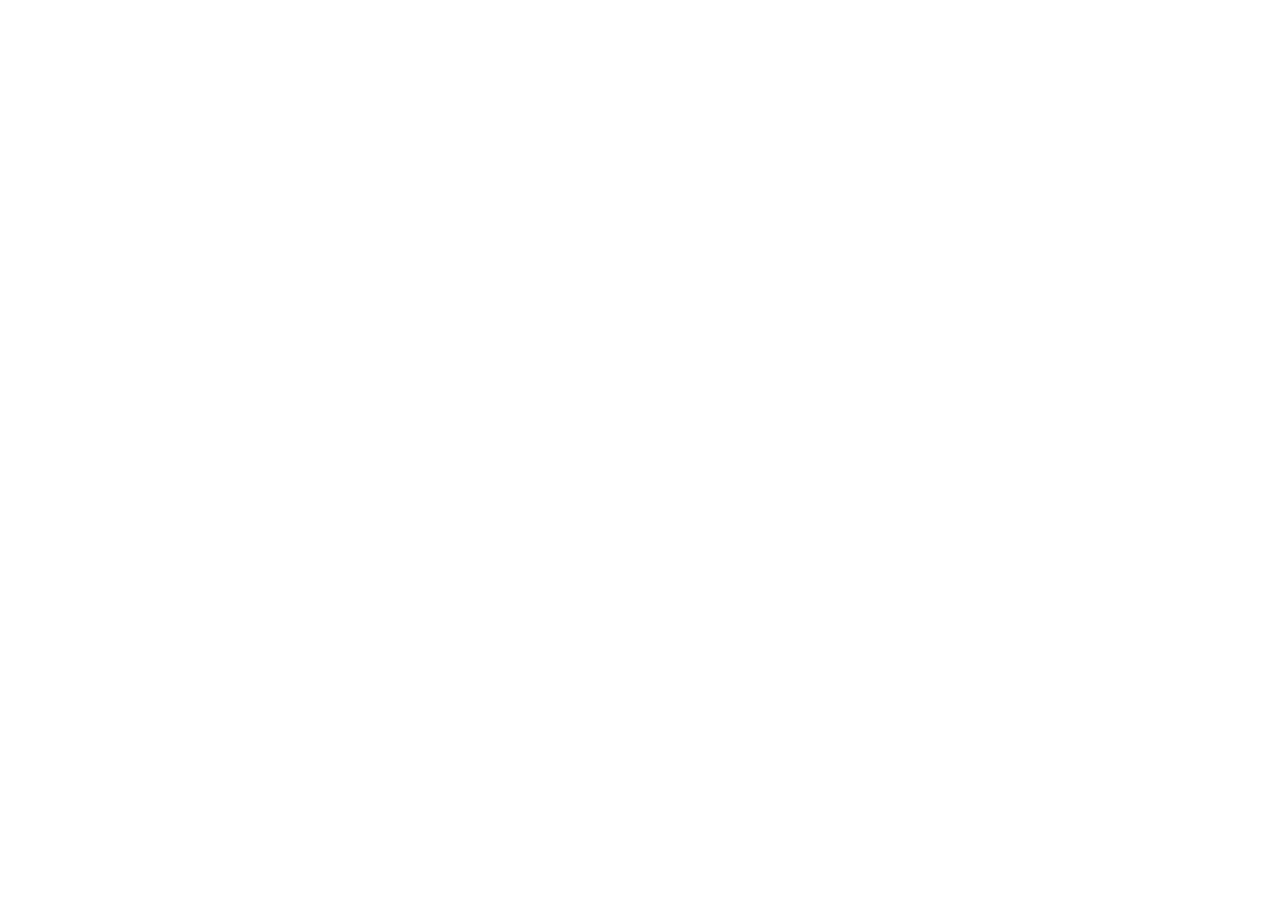
==== commit 5bccd11e: "change" ====
--- a/index.html
+++ b/index.html
@@ -1,32 +1,3110 @@
-<!DOCTYPE html><html lang="ru"><head><meta charSet="utf-8"/><meta name="viewport" content="width=device-width, initial-scale=1"/><link rel="stylesheet" href="/_next/static/css/dc8eef74335ee480.css" crossorigin="" data-precedence="next"/><link rel="preload" as="script" fetchPriority="low" href="/_next/static/chunks/webpack-a86075d943e3d42b.js" crossorigin=""/><script src="/_next/static/chunks/fd9d1056-a75fe3ba478e1b58.js" async="" crossorigin=""></script><script src="/_next/static/chunks/938-ff8d88cb2f7c8d7b.js" async="" crossorigin=""></script><script src="/_next/static/chunks/main-app-edf568d9fb76d25d.js" async="" crossorigin=""></script><script src="/_next/static/chunks/app/page-d548f571992b4b9e.js" async=""></script><title>Smart Start Page</title><meta name="description" content="A smart start page with customizable bookmarks and themes"/><link rel="icon" href="/favicon.ico" type="image/x-icon" sizes="16x16"/><script>
-              (function() {
+<!DOCTYPE html>
+<html lang="ru" class="dark">
+<head>
+    <meta charset="UTF-8">
+    <meta name="viewport" content="width=device-width, initial-scale=1, maximum-scale=1, user-scalable=no">
+    <title>Smart Start Page</title>
+    <script src="https://cdn.tailwindcss.com"></script>
+    <script src="https://unpkg.com/react@18/umd/react.development.js" defer></script>
+    <script src="https://unpkg.com/react-dom@18/umd/react-dom.development.js" defer></script>
+    <script src="https://unpkg.com/@babel/standalone/babel.min.js" defer></script>
+    <link rel="stylesheet" href="https://cdnjs.cloudflare.com/ajax/libs/font-awesome/6.4.0/css/all.min.css">
+    <script>
+        tailwind.config = {
+            darkMode: 'class',
+            theme: {
+                extend: {
+                    colors: {
+                        primary: {
+                            500: 'hsl(var(--primary-hue), var(--primary-saturation), var(--primary-lightness))',
+                            600: 'hsl(var(--primary-hue), var(--primary-saturation), calc(var(--primary-lightness) - 10%))'
+                        },
+                        secondary: 'hsl(var(--secondary-hue), var(--secondary-saturation), var(--secondary-lightness))',
+                        accent: 'hsl(var(--accent-hue), var(--accent-saturation), var(--accent-lightness))',
+                        dark: {
+                            900: '#121212',
+                            800: '#1e1e1e',
+                            700: '#2d2d2d',
+                            600: '#3d3d3d',
+                            500: '#4d4d4d'
+                        },
+                        light: '#e2e8f0'
+                    }
+                }
+            }
+        }
+    </script>
+    <style type="text/tailwindcss">
+        :root {
+            --primary-hue: 250;
+            --primary-saturation: 79%;
+            --primary-lightness: 59%;
+            
+            --secondary-hue: 280;
+            --secondary-saturation: 79%;
+            --secondary-lightness: 59%;
+            
+            --accent-hue: 250;
+            --accent-saturation: 99%;
+            --accent-lightness: 79%;
+
+            --panel-blur: 10px;
+        }
+
+        @layer base {
+            html, body {
+                overflow: hidden;
+            }
+            html {
+                @apply bg-slate-100 dark:bg-dark-900;
+                height: 100%;
+            }
+            body {
+                @apply bg-slate-100 text-slate-800 dark:bg-dark-900 dark:text-slate-200;
+                padding: 0;
+                margin: 0;
+                height: 100%;
+            }
+            .no-select {
+                -webkit-user-select: none;
+                -moz-user-select: none;
+                -ms-user-select: none;
+                user-select: none;
+            }
+        }
+        
+        @layer components {
+            .settings-panel {
+                @apply bg-white dark:bg-dark-700 rounded-2xl p-6 shadow-lg;
+            }
+            
+            .toggle-switch {
+                @apply relative inline-block w-12 h-6 rounded-full bg-slate-300 dark:bg-slate-600;
+            }
+            
+            .toggle-switch:after {
+                @apply content-[''] absolute top-1 left-1 bg-white w-4 h-4 rounded-full transition-all duration-300;
+            }
+            
+            input:checked + .toggle-switch {
+                background-color: hsl(var(--primary-hue) var(--primary-saturation) var(--primary-lightness));
+            }
+
+            input:checked + .toggle-switch:after {
+                @apply left-7;
+            }
+
+            .category-content {
+                overflow: hidden;
+                transition: max-height 0.2s ease-out;
+            }
+            /* появление при складывании/раскладывании группы (Все) */
+            .fade-transition {
+                transition: opacity 0.3s ease, transform 0.3s ease;
+            }
+
+            .panel {
+                @apply bg-white dark:bg-dark-700 rounded-2xl p-6 shadow-lg;
+            }
+
+            .panel, .settings-panel, .bg_blur_5 {
+                @apply bg-white/80 dark:bg-dark-700/80;
+                backdrop-filter: blur(var(--panel-blur));
+                -webkit-backdrop-filter: blur(var(--panel-blur));
+                transform: translateZ(0); /* Аппаратное ускорение */
+                will-change: transform;
+                contain: paint;
+            }
+
+            .search-container {
+                @apply w-full max-w-2xl mx-auto;
+            }
+            
+            .icon-grid-item {
+                @apply p-3 rounded-lg flex flex-col items-center bg-slate-100 dark:bg-dark-700;
+                &:hover {
+                    background-color: hsla(var(--primary-hue) var(--primary-saturation) var(--primary-lightness) / 0.1);
+                }
+            }
+            .icon-grid-item-icon {
+                @apply text-2xl mb-2;
+            }
+            .icon-grid-item-name {
+                @apply text-xs text-center break-all w-full;
+            }
+            
+            .icon-manager-container {
+                @apply flex flex-col max-h-[80vh] w-full;
+            }
+            
+            .icon-manager-header {
+                @apply flex-shrink-0;
+            }
+            
+            .icon-manager-content {
+                @apply flex flex-col flex-1 min-h-0;
+            }
+            
+            .icon-manager-form {
+                @apply flex-shrink-0;
+            }
+            
+            .icon-manager-scroll-container {
+                @apply flex-1 min-h-0 overflow-y-auto;
+            }
+            
+            .icon-manager-grid {
+                @apply grid grid-cols-3 gap-3 p-2;
+            }
+            
+            .icon-manager-footer {
+                @apply flex-shrink-0;
+            }
+            
+            /* Стили для скроллбара */
+            .icon-manager-scroll-container::-webkit-scrollbar {
+                @apply w-3;
+            }
+            
+            .icon-manager-scroll-container::-webkit-scrollbar-track {
+                @apply bg-slate-100 dark:bg-dark-700 rounded;
+            }
+            
+            .icon-manager-scroll-container::-webkit-scrollbar-thumb {
+                @apply bg-slate-300 dark:bg-dark-700 rounded hover:bg-slate-400 dark:hover:bg-dark-700;
+            }
+
+            .scrollbar-width-none {
+                scrollbar-with: none;
+                -ms-overflow-style: none;
+            }
+            .scrollbar-width-none::-webkit-scrollbar {
+                display: none;
+            }
+            
+
+            .relative {
+              position: relative;
+            }
+            .absolute {
+              position: absolute;
+            }
+            .z-10 {
+              z-index: 10;
+            }
+            .max-h-60 {
+              max-height: 15rem;
+            }
+            .overflow-y-auto {
+              overflow-y: auto;
+            }
+
+            .icon-grid {
+                @apply grid grid-cols-3 gap-3 p-2;
+            }
+
+            /* Обои - самый нижний слой */
+            .wallpaper-overlay {
+                position: fixed;
+                width: 100%;
+                height: 100%;
+                top: 0;
+                left: 0;
+                right: 0;
+                bottom: 0;
+                z-index: 0;
+                transition: opacity 1s ease;
+                background-attachment: fixed;
+                background-size: cover;
+                background-position: center;
+                background-repeat: no-repeat;
+            }
+
+            /* Основной контент */
+            #root {
+                position: relative;
+                overflow-y: auto;
+                padding:20px;
+                width: 100%;
+                height: 100%;
+                z-index: 1;
+                will-change: scroll-position;
+            }
+
+            .modal-overlay, .settings-panel {
+                z-index: 50;
+            }
+
+            .dock-bar {
+                @apply fixed bottom-0 left-0 right-0;
+                @apply flex justify-center items-center py-3 px-4 z-40;
+                
+                margin-bottom: env(safe-area-inset-bottom, 0);
+                transition: transform 0.3s ease;
+                transform: translateZ(0); /* Аппаратное ускорение */
+                will-change: transform;
+            }
+
+            .dock-bar-hidden {
+                transform: translateY(100%);
+                transition: transform 0.5s ease;
+            }
+
+            .dock-container {
+                @apply flex w-full max-w-md h-full items-center justify-between gap-1 rounded-2xl px-3 py-2;
+                @apply bg-white/80 dark:bg-dark-700/80;
+                backdrop-filter: blur(var(--panel-blur));
+                @apply border-2 border-slate-200/50 dark:border-dark-600/50;
+                transform: translateZ(0); /* Аппаратное ускорение */
+                will-change: transform;
+            }
+
+            .dock-tab {
+                @apply flex items-center justify-center p-3 rounded-lg;
+                @apply transition-all duration-200 ease-out;
+                min-width: 44px;
+                height: 44px;
+                position: relative;
+            }
+
+            .dock-tab-active {
+                @apply text-primary-500;
+            }
+
+            .dock-tab-active::after {
+                content: '';
+                @apply absolute bottom-0 left-1/2 w-6 h-1 bg-primary-500 rounded-full;
+                transform: translateX(-50%);
+                animation: dockTabActive 0.3s ease-out;
+            }
+
+            .dock-tab-inactive {
+                @apply text-slate-600 dark:text-slate-300 hover:bg-slate-100/50 dark:hover:bg-dark-600/50;
+            }
+
+            .dock-tab-text {
+                @apply ml-2 font-medium;
+                animation: fadeIn 0.3s ease-out;
+            }
+
+            .dock-more-menu {
+                @apply absolute bottom-full mb-3 right-0;
+                @apply bg-white/90 dark:bg-dark-700/90 backdrop-blur-md rounded-xl shadow-xl;
+                @apply p-3 min-w-[160px] max-h-[300px] overflow-y-auto;
+                @apply border border-slate-200/50 dark:border-dark-600/50;
+                animation: slideUp 0.2s ease-out;
+            }
+
+            .dock-more-item {
+                @apply flex items-center gap-2 py-1 px-2 rounded-lg whitespace-nowrap;
+                @apply text-dark-600 dark:text-slate-200 hover:bg-slate-100/50 dark:hover:bg-dark-700/50;
+                transition: background-color 0.2s ease;
+            }
+
+            @keyframes dockTabActive {
+                from { width: 0; opacity: 0; }
+                to { width: 24px; opacity: 1; }
+            }
+
+            @keyframes fadeIn {
+                from { opacity: 0; transform: translateX(-5px); }
+                to { opacity: 1; transform: translateX(0); }
+            }
+
+            @keyframes slideUp {
+                from { opacity: 0; transform: translateY(5px); }
+                to { opacity: 1; transform: translateY(0); }
+            }
+            .import-export-btn {
+                @apply flex items-center gap-2 p-3 px-4 rounded-xl transition-colors;
+            }
+
+            .import-export-btn-primary {
+                @apply bg-primary-500 text-white;
+            }
+
+            .import-export-btn-secondary {
+                @apply bg-slate-200 dark:bg-dark-800;
+            }
+
+            .wallpaper-gallery {
+                @apply grid grid-cols-2 sm:grid-cols-3 md:grid-cols-4 gap-3 p-4;
+            }
+            
+            .wallpaper-item {
+                @apply relative overflow-hidden cursor-pointer max-h-[309px];
+                aspect-ratio: 4/3;
+            }
+
+            /* На мобильных — вертикальные (9/16) */
+            @media (max-width: 768px) {
+                .wallpaper-item {
+                    aspect-ratio: 9/16;
+                }
+            }
+
+            .wallpaper-item img {
+                @apply w-full h-full object-cover;
+            }
+
+            .fullscreen-wallpaper-overlay {
+                @apply fixed inset-0 z-50 bg-black/90 backdrop-blur-lg;
+            }
+            
+            .fullscreen-wallpaper-content {
+                @apply absolute inset-0 flex items-center justify-center p-4;
+            }
+            
+            .fullscreen-wallpaper-image {
+                @apply max-w-full max-h-full object-contain;
+            }
+        }
+    </style>
+</head>
+<body class="font-sans">
+    <div class="wallpaper-overlay"></div>
+    <div id="root"></div>
+
+    <script type="text/babel">
+        const { useState, useEffect, useRef } = React;
+        const { createRoot } = ReactDOM;
+
+        // Функция для сжатия изображения
+        const compressImage = (base64, maxWidth = 1920, maxHeight = 1080, quality = 0.7) => {
+            return new Promise((resolve) => {
+                const img = new Image();
+                img.src = base64;
+                img.onload = () => {
+                    const canvas = document.createElement('canvas');
+                    let width = img.width;
+                    let height = img.height;
+                    
+                    // Рассчитываем новые размеры с сохранением пропорций
+                    if (width > maxWidth) {
+                        height = (maxWidth / width) * height;
+                        width = maxWidth;
+                    }
+                    if (height > maxHeight) {
+                        width = (maxHeight / height) * width;
+                        height = maxHeight;
+                    }
+                    
+                    canvas.width = width;
+                    canvas.height = height;
+                    
+                    const ctx = canvas.getContext('2d');
+                    ctx.drawImage(img, 0, 0, width, height);
+                    
+                    // Конвертируем в jpg для уменьшения размера
+                    const compressedBase64 = canvas.toDataURL('image/jpeg', quality);
+                    resolve(compressedBase64);
+                };
+                
+                img.onerror = () => resolve(base64); // В случае ошибки возвращаем оригинал
+            });
+        };
+
+        // Проверка лимита хранилища
+        const checkStorageLimit = (additionalSize = 0) => {
+            try {
+                // Рассчитываем текущий размер данных
+                const currentSize = JSON.stringify(localStorage).length;
+                const newSize = currentSize + additionalSize;
+                
+                // Браузерный лимит ~5-10 МБ, оставляем запас 500 КБ
+                const limit = 9.5 * 1024 * 1024; // 9.5 МБ
+                
+                return newSize < limit;
+            } catch (e) {
+                console.error('Ошибка проверки хранилища:', e);
+                return false;
+            }
+        };
+
+        // Основной компонент приложения
+        function App() {
+            const [activeTab, setActiveTab] = useState('all');
+            const [currentTime, setCurrentTime] = useState('');
+            const [currentDate, setCurrentDate] = useState('');
+            const [darkMode, setDarkMode] = useState(() => {
+                const saved = localStorage.getItem('darkMode');
+                return saved ? JSON.parse(saved) : false;
+            });
+            const [showSettings, setShowSettings] = useState(false);
+            const [showGroupModal, setShowGroupModal] = useState(false);
+            const [showSiteModal, setShowSiteModal] = useState(false);
+            const [showIconManager, setShowIconManager] = useState(false);
+            const [editingGroup, setEditingGroup] = useState(null);
+            const [editingSite, setEditingSite] = useState(null);
+            const [selectedGroup, setSelectedGroup] = useState(null);
+            const [newCustomIcon, setNewCustomIcon] = useState('');
+            const [searchQuery, setSearchQuery] = useState('');
+            const [searchEngine, setSearchEngine] = useState(() => {
+                const saved = localStorage.getItem('searchEngine');
+                return saved ? JSON.parse(saved) : {
+                    name: 'Google',
+                    url: 'https://www.google.com/search?q=%s'
+                };
+            });
+            const [searchEngines, setSearchEngines] = useState(() => {
+            const saved = localStorage.getItem('searchEngines');
+            return saved ? JSON.parse(saved) : [
+                { name: 'Google', url: 'https://www.google.com/search?q=%s' },
+                { name: 'DuckDuckGo', url: 'https://duckduckgo.com/?q=%s' },
+                { name: 'Bing', url: 'https://www.bing.com/search?q=%s' },
+                { name: 'Яндекс', url: 'https://yandex.ru/search/?text=%s' }
+            ];
+        });
+        
+        // Добавляем новое состояние для управления вкладкой обоев
+        const [showWallpaperTab, setShowWallpaperTab] = useState(false);
+        const [fullscreenWallpaper, setFullscreenWallpaper] = useState(null);
+        const [selectedWallpapers, setSelectedWallpapers] = useState([]);
+        const [startY, setStartY] = useState(null);
+        const [showUrlModal, setShowUrlModal] = useState(false);
+        const [wallpaperUrl, setWallpaperUrl] = useState('');
+
+        const [importExportStatus, setImportExportStatus] = useState(null);
+
+        const [searchHistory, setSearchHistory] = useState(() => {
+    const saved = localStorage.getItem('searchHistory');
+    return saved ? JSON.parse(saved) : [];
+});
+
+// Добавляем состояние для позиции обоев при свайпе
+const [swipeState, setSwipeState] = useState({
+  startY: 0,
+  currentY: 0,
+  isSwiping: false
+});
+
+// Обработчики касаний
+const handleTouchStart = (e) => {
+  setSwipeState({
+    startY: e.touches[0].clientY,
+    currentY: e.touches[0].clientY,
+    isSwiping: true
+  });
+};
+
+const handleTouchMove = (e) => {
+  if (!swipeState.isSwiping) return;
+  
+  const currentY = e.touches[0].clientY;
+  setSwipeState(prev => ({
+    ...prev,
+    currentY
+  }));
+};
+
+const handleTouchEnd = () => {
+  const deltaY = swipeState.currentY - swipeState.startY;
+  
+  // Если свайп достаточно сильный - закрываем
+  if (Math.abs(deltaY) > 150) {
+    setFullscreenWallpaper(null);
+  }
+  
+  // Сбрасываем состояние свайпа
+  setSwipeState({
+    startY: 0,
+    currentY: 0,
+    isSwiping: false
+  });
+};
+
+const [panelBlurMax, setPanelBlurMax] = useState(10);
+const [panelBlur, setPanelBlur] = useState(() => {
+    const saved = localStorage.getItem('panelBlur');
+    return saved ? parseInt(saved) : panelBlurMax; // Значение по умолчанию
+});
+
+useEffect(() => {
+    localStorage.setItem('panelBlur', panelBlur.toString());
+    document.documentElement.style.setProperty('--panel-blur', `${panelBlur}px`);
+}, [panelBlur]);
+
+useEffect(() => {
+    localStorage.setItem('searchHistory', JSON.stringify(searchHistory));
+}, [searchHistory]);
+
+        const [tabLayout, setTabLayout] = useState(() => {
+    const saved = localStorage.getItem('tabLayout');
+    return saved ? JSON.parse(saved) : 'tabs'; // 'tabs' или 'dock'
+});
+
+useEffect(() => {
+    localStorage.setItem('tabLayout', JSON.stringify(tabLayout));
+}, [tabLayout]);
+
+const [themePresets, setThemePresets] = useState(() => {
+    const saved = localStorage.getItem('themePresets');
+    return saved ? JSON.parse(saved) : [];
+});
+const [editingPresetId, setEditingPresetId] = useState(null);
+const [newPresetName, setNewPresetName] = useState('');
+
+// Функция для очистки старых данных
+const cleanupOldData = () => {
+    try {
+        // Удаляем старые пользовательские обои (оставляем последние 10)
+        if (customWallpapers.length > 10) {
+            setCustomWallpapers(customWallpapers.slice(-10));
+        }
+        
+        // Удаляем старые пресеты (оставляем последние 5)
+        if (themePresets.length > 5) {
+            setThemePresets(themePresets.slice(-5));
+        }
+        
+        // Очищаем историю поиска (оставляем последние 20)
+        if (searchHistory.length > 20) {
+            setSearchHistory(searchHistory.slice(-20));
+        }
+    } catch (error) {
+        console.error('Ошибка очистки данных:', error);
+    }
+};
+
+// 2. Обновляем функции работы с пресетами
+const addThemePreset = () => {
+  if (!newPresetName.trim()) return;
+  
+  // Проверяем лимит перед созданием пресета
+  const presetSize = JSON.stringify({
+      wallpaper,
+      primaryColor
+  }).length;
+  
+  if (!checkStorageLimit(presetSize)) {
+      setImportExportStatus('Недостаточно места для создания пресета. Удалите некоторые обои или пресеты.');
+      setTimeout(() => setImportExportStatus(null), 5000);
+      return;
+  }
+  
+  const newPreset = {
+    id: generateId(),
+    name: newPresetName.trim(),
+    wallpaper: {...wallpaper},
+    primaryColor: {...primaryColor},
+    createdAt: new Date().toISOString()
+  };
+  
+  setThemePresets([...themePresets, newPreset]);
+  setNewPresetName('');
+};
+
+// Функция для экспорта всех настроек
+const exportSettings = () => {
+    const settings = {
+        version: 2, // Увеличиваем версию
+        exportDate: new Date().toISOString(),
+        // Не экспортируем тяжелые данные по умолчанию
+        darkMode,
+        siteGroups,
+        customIcons,
+        primaryColor,
+        wallpaper: wallpaper.type === 'image' && wallpaper.value.startsWith('data:') 
+            ? { type: 'none', value: '', opacity: wallpaper.opacity } 
+            : wallpaper,
+        wallpapers: wallpapers.filter(wp => !wp.isBase64), // Только URL
+        customWallpapers: [], // Не экспортируем Base64
+        searchEngines,
+        currentSearchEngine,
+        hiddenCategories,
+        themePresets: themePresets.map(preset => ({
+            ...preset,
+            wallpaper: preset.wallpaper.type === 'image' && preset.wallpaper.value.startsWith('data:')
+                ? { type: 'none', value: '', opacity: preset.wallpaper.opacity }
+                : preset.wallpaper
+        })),
+        tabLayout,
+        includeBase64: false
+    };
+
+    const dataStr = "data:text/json;charset=utf-8," + encodeURIComponent(JSON.stringify(settings, null, 2));
+    const downloadAnchorNode = document.createElement('a');
+    downloadAnchorNode.setAttribute("href", dataStr);
+    downloadAnchorNode.setAttribute("download", "SmartStart-Settings.json");
+    document.body.appendChild(downloadAnchorNode);
+    downloadAnchorNode.click();
+    downloadAnchorNode.remove();
+
+    setImportExportStatus('Настройки успешно экспортированы (Base64-обои не включены)');
+    setTimeout(() => setImportExportStatus(null), 3000);
+};
+
+// Функция для импорта настроек
+const importSettings = (event) => {
+    const file = event.target.files[0];
+    if (!file) return;
+
+    const reader = new FileReader();
+    reader.onload = (e) => {
+        try {
+            const importedSettings = JSON.parse(e.target.result);
+            
+            // Валидация импортированных данных
+            if (!importedSettings.version) {
+                throw new Error('Неподдерживаемая версия файла настроек');
+            }
+
+            // Применяем настройки
+            if (importedSettings.darkMode !== undefined) setDarkMode(importedSettings.darkMode);
+            if (importedSettings.siteGroups) setSiteGroups(importedSettings.siteGroups);
+            if (importedSettings.customIcons) setCustomIcons(importedSettings.customIcons);
+            if (importedSettings.primaryColor) setPrimaryColor(importedSettings.primaryColor);
+            if (importedSettings.wallpaper) setWallpaper(importedSettings.wallpaper);
+            if (importedSettings.wallpapers) setWallpapers(importedSettings.wallpapers);
+            if (importedSettings.customWallpapers) setCustomWallpapers(importedSettings.customWallpapers);
+            if (importedSettings.searchEngines) setSearchEngines(importedSettings.searchEngines);
+            if (importedSettings.currentSearchEngine) setCurrentSearchEngine(importedSettings.currentSearchEngine);
+            if (importedSettings.hiddenCategories) setHiddenCategories(importedSettings.hiddenCategories);
+            if (importedSettings.themePresets) setThemePresets(importedSettings.themePresets);
+            if (importedSettings.tabLayout) setTabLayout(importedSettings.tabLayout);
+
+            setImportExportStatus('Настройки успешно импортированы');
+        } catch (error) {
+            console.error('Ошибка импорта настроек:', error);
+            setImportExportStatus(`Ошибка: ${error.message}`);
+        }
+        setTimeout(() => setImportExportStatus(null), 3000);
+    };
+    reader.readAsText(file);
+    event.target.value = ''; // Сбрасываем значение input для возможности повторного выбора того же файла
+};
+
+const updatePresetName = (id, newName) => {
+  setThemePresets(themePresets.map(preset => 
+    preset.id === id ? {...preset, name: newName.trim()} : preset
+  ));
+  setEditingPresetId(null);
+};
+
+// Применение пресета
+const applyThemePreset = (preset) => {
+    setWallpaper(preset.wallpaper);
+    setPrimaryColor(preset.primaryColor);
+};
+
+// Удаление пресета
+const removeThemePreset = (id) => {
+    setThemePresets(themePresets.filter(p => p.id !== id));
+};
+
+useEffect(() => {
+    try {
+        localStorage.setItem('themePresets', JSON.stringify(themePresets));
+    } catch (error) {
+        // Обработка ошибки переполнения localStorage при сохранении пресетов темы
+        if (error || (error.name === 'QuotaExceededError' || error.name === 'NS_ERROR_DOM_QUOTA_REACHED')) {
+            console.error('Недостаточно места в localStorage для сохранения пресетов темы', error);
+            if (typeof setImportExportStatus === 'function') {
+                setImportExportStatus('Недостаточно места в хранилище браузера для сохранения пресета темы. Удалите часть пресетов или обоев и попробуйте снова.');
+                setTimeout(() => setImportExportStatus(null), 5000);
+            }
+        } else {
+            console.error('Ошибка при сохранении пресетов темы в localStorage', error);
+        }
+    }
+}, [themePresets]);
+
+        // Начальные значения цвета (синий по умолчанию)
+const [primaryColor, setPrimaryColor] = useState(() => {
+    const saved = localStorage.getItem('primaryColor');
+    return saved ? JSON.parse(saved) : {
+        hue: 250,
+        saturation: 79,
+        lightness: 59
+    };
+});
+const [wallpaper, setWallpaper] = useState(() => {
+    const saved = localStorage.getItem('wallpaper');
+    return saved ? JSON.parse(saved) : {
+        type: 'none',
+        value: '',
+        opacity: 0.1
+    };
+});
+const [wallpapers, setWallpapers] = useState(() => {
+    const saved = localStorage.getItem('wallpapers');
+    return saved ? JSON.parse(saved) : [
+        { name: 'Город ночью', type: 'image', value: 'https://images.unsplash.com/photo-1480714378408-67cf0d13bc1b?ixlib=rb-1.2.1&auto=format&fit=crop&w=1950&q=80' },
+        { name: 'Горы', type: 'image', value: 'https://images.unsplash.com/photo-1464822759023-fed622ff2c3b?ixlib=rb-1.2.1&auto=format&fit=crop&w=1950&q=80' },
+        { name: 'Лес', type: 'image', value: 'https://images.unsplash.com/photo-1448375240586-882707db888b?ixlib=rb-1.2.1&auto=format&fit=crop&w=1950&q=80' },
+    ];
+});
+// Состояние скрытых категорий
+const [hiddenCategories, setHiddenCategories] = useState(() => {
+    const saved = localStorage.getItem('hiddenCategories');
+    return saved ? JSON.parse(saved) : [];
+});
+
+// Эффект для обновления CSS переменных
+useEffect(() => {
+    const { hue, saturation, lightness } = primaryColor;
+    
+    document.documentElement.style.setProperty('--primary-hue', hue);
+    document.documentElement.style.setProperty('--primary-saturation', `${saturation}%`);
+    document.documentElement.style.setProperty('--primary-lightness', `${lightness}%`);
+    
+    // Рассчитываем производные цвета
+    document.documentElement.style.setProperty('--secondary-hue', (hue + 30) % 360);
+    document.documentElement.style.setProperty('--secondary-saturation', `${saturation}%`);
+    document.documentElement.style.setProperty('--secondary-lightness', `${lightness}%`);
+    
+    document.documentElement.style.setProperty('--accent-hue', hue);
+    document.documentElement.style.setProperty('--accent-saturation', `${Math.min(saturation + 20, 100)}%`);
+    document.documentElement.style.setProperty('--accent-lightness', `${Math.min(lightness + 20, 90)}%`);
+    
+    localStorage.setItem('primaryColor', JSON.stringify(primaryColor));
+}, [primaryColor]);
+
+// Эффект для обновления обоев
+useEffect(() => {
+    // Применяем сохраненные обои при загрузке
+    const overlay = document.querySelector('.wallpaper-overlay');
+    if (wallpaper.type === 'none') {
+        overlay.style.backgroundImage = 'none';
+        overlay.style.opacity = '0';
+    } else if (wallpaper.type === 'image') {
+        overlay.style.backgroundImage = `url(${wallpaper.value})`;
+        overlay.style.opacity = wallpaper.opacity;
+    }
+    localStorage.setItem('wallpaper', JSON.stringify(wallpaper));
+}, [wallpaper]);
+
+useEffect(() => {
+    localStorage.setItem('wallpapers', JSON.stringify(wallpapers));
+}, [wallpapers]);
+
+useEffect(() => {
+    localStorage.setItem('customWallpapers', JSON.stringify(customWallpapers));
+}, [customWallpapers]);
+
+// Функция для обновления цвета
+const updatePrimaryColor = (hue, saturation, lightness) => {
+    setPrimaryColor({ 
+        hue: parseInt(hue),
+        saturation: parseInt(saturation),
+        lightness: parseInt(lightness)
+    });
+};
+
+const [customWallpapers, setCustomWallpapers] = useState(() => {
+        const saved = localStorage.getItem('customWallpapers');
+        return saved ? JSON.parse(saved) : [];
+    });
+
+// Функция для обновления обоев
+const updateWallpaper = (type, value) => {
+    setWallpaper({
+        type,
+        value,
+        opacity: wallpaper.opacity
+    });
+    
+    const overlay = document.querySelector('.wallpaper-overlay');
+    if (type === 'none') {
+        overlay.style.backgroundImage = 'none';
+        overlay.style.opacity = '0';
+    } else if (type === 'image') {
+        overlay.style.backgroundImage = `url(${value})`;
+        overlay.style.opacity = wallpaper.opacity;
+    }
+};
+
+// Функция для изменения прозрачности обоев
+const updateWallpaperOpacity = (opacity) => {
+    setWallpaper({
+        ...wallpaper,
+        opacity: parseFloat(opacity)
+    });
+    document.querySelector('.wallpaper-overlay').style.opacity = opacity;
+};
+
+const addWallpaper = async (fileOrUrl) => {
+    if (fileOrUrl instanceof File) {
+        // Обработка загруженного файла
+        const reader = new FileReader();
+        reader.onload = async (e) => {
+            const base64 = e.target.result;
+            
+            // Сжимаем изображение перед сохранением
+            const compressedBase64 = await compressImage(base64);
+            
+            const newWallpaper = {
+                name: `Пользовательские обои ${customWallpapers.length + 1}`,
+                type: 'image',
+                value: compressedBase64,
+                isBase64: true,
+                size: compressedBase64.length, // Сохраняем размер для мониторинга
+                compressed: true
+            };
+            
+            // Проверяем, не превышаем ли лимит хранилища
+            if (!checkStorageLimit(newWallpaper.size)) {
+                setImportExportStatus('Недостаточно места в хранилище. Удалите некоторые обои или уменьшите их качество.');
+                setTimeout(() => setImportExportStatus(null), 5000);
+                return;
+            }
+            
+            setCustomWallpapers([...customWallpapers, newWallpaper]);
+            updateWallpaper('image', compressedBase64);
+            
+            // Очищаем старые данные если нужно
+            if (customWallpapers.length >= 10) {
+                cleanupOldData();
+            }
+        };
+        reader.readAsDataURL(fileOrUrl);
+    } else if (typeof fileOrUrl === 'string') {
+        // Обработка URL
+        if (fileOrUrl.trim() === '') return;
+        
+        // Проверяем, является ли URL уже base64
+        if (fileOrUrl.startsWith('data:image')) {
+            const newWallpaper = {
+                name: `Пользовательские обои ${customWallpapers.length + 1}`,
+                type: 'image',
+                value: fileOrUrl,
+                isBase64: true,
+                size: fileOrUrl.length
+            };
+            
+            if (!checkStorageLimit(newWallpaper.size)) {
+                setImportExportStatus('Недостаточно места в хранилище. Удалите некоторые обои.');
+                setTimeout(() => setImportExportStatus(null), 5000);
+                return;
+            }
+            
+            setCustomWallpapers([...customWallpapers, newWallpaper]);
+            updateWallpaper('image', fileOrUrl);
+        } else {
+            // Для внешних URL сохраняем как есть (но они могут быть недоступны позже)
+            const newWallpaper = {
+                name: `Пользовательские обои ${customWallpapers.length + 1}`,
+                type: 'image',
+                value: fileOrUrl.trim(),
+                isBase64: false,
+                size: 0
+            };
+            setCustomWallpapers([...customWallpapers, newWallpaper]);
+            updateWallpaper('image', fileOrUrl.trim());
+        }
+    }
+};
+
+    const [colorPresets, setColorPresets] = useState(() => {
+        const saved = localStorage.getItem('colorPresets');
+        return saved ? JSON.parse(saved) : [
+            { id: '1', name: 'Синий', hue: 220, saturation: 83, lightness: 61 },
+            { id: '2', name: 'Фиолетовый', hue: 272, saturation: 91, lightness: 65 },
+            { id: '3', name: 'Красный', hue: 0, saturation: 84, lightness: 60 },
+            { id: '4', name: 'Зеленый', hue: 142, saturation: 71, lightness: 54 }
+        ];
+    });
+
+    // Не забудьте добавить сохранение в localStorage
+    useEffect(() => {
+        localStorage.setItem('colorPresets', JSON.stringify(colorPresets));
+    }, [colorPresets]);
+
+    const removeWallpaper = (index) => {
+        const newWallpapers = [...wallpapers];
+        newWallpapers.splice(index, 1);
+        setWallpapers(newWallpapers);
+        
+        // Если удаляемые обои активны, сбрасываем на "без обоев"
+        if (wallpaper.type === 'image' && wallpaper.value === wallpapers[index].value) {
+            updateWallpaper('none', '');
+        }
+    };
+
+    const removeCustomWallpaper = (index) => {
+        const newWallpapers = [...customWallpapers];
+        newWallpapers.splice(index, 1);
+        setCustomWallpapers(newWallpapers);
+        
+        // Если удаляемые обои активны, сбрасываем на "без обоев"
+        if (wallpaper.type === 'image' && wallpaper.value === customWallpapers[index].value) {
+            updateWallpaper('none', '');
+        }
+    };
+
+// Функция для переключения видимости категории
+const toggleCategoryVisibility = (groupId) => {
+    if (hiddenCategories.includes(groupId)) {
+        setHiddenCategories(hiddenCategories.filter(id => id !== groupId));
+    } else {
+        setHiddenCategories([...hiddenCategories, groupId]);
+    }
+};
+
+// Сохраняем скрытые категории в localStorage
+useEffect(() => {
+    localStorage.setItem('hiddenCategories', JSON.stringify(hiddenCategories));
+}, [hiddenCategories]);
+
+        useEffect(() => {
+            document.documentElement.style.setProperty('--primary-hue', primaryColor.hue);
+            document.documentElement.style.setProperty('--primary-saturation', `${primaryColor.saturation}%`);
+            document.documentElement.style.setProperty('--primary-lightness', `${primaryColor.lightness}%`);
+        }, [primaryColor]);
+
+        const [currentSearchEngine, setCurrentSearchEngine] = useState(() => {
+            const saved = localStorage.getItem('currentSearchEngine');
+            return saved ? JSON.parse(saved) : searchEngines[3];
+        });
+        
+        const [newSearchEngineName, setNewSearchEngineName] = useState('');
+        const [newSearchEngineUrl, setNewSearchEngineUrl] = useState('');
+
+        // Сохранение поисковых систем в localStorage
+        useEffect(() => {
+            localStorage.setItem('searchEngines', JSON.stringify(searchEngines));
+            localStorage.setItem('currentSearchEngine', JSON.stringify(currentSearchEngine));
+        }, [searchEngines, currentSearchEngine]);
+        
+        // Функция для добавления новой поисковой системы
+        const addSearchEngine = () => {
+            if (!newSearchEngineName.trim() || !newSearchEngineUrl.trim()) {
+                alert('Пожалуйста, заполните все поля');
+                return;
+            }
+            
+            if (!newSearchEngineUrl.includes('%s')) {
+                alert('URL должен содержать %s для подстановки запроса');
+                return;
+            }
+            
+            const newEngine = {
+                name: newSearchEngineName.trim(),
+                url: newSearchEngineUrl.trim()
+            };
+            
+            setSearchEngines([...searchEngines, newEngine]);
+            setNewSearchEngineName('');
+            setNewSearchEngineUrl('');
+        };
+        
+        // Функция для удаления поисковой системы
+        const removeSearchEngine = (index) => {
+            if (searchEngines.length <= 1) {
+                alert('Должна остаться хотя бы одна поисковая система');
+                return;
+            }
+            
+            const newEngines = [...searchEngines];
+            newEngines.splice(index, 1);
+            setSearchEngines(newEngines);
+            
+            // Если удалили текущую, устанавливаем первую из списка
+            if (currentSearchEngine.name === searchEngines[index].name) {
+                setCurrentSearchEngine(newEngines[0]);
+            }
+        };
+                
+            const [draggingSite, setDraggingSite] = useState(null);
+            const [dragOverGroupId, setDragOverGroupId] = useState(null);
+            const [dragOverSiteId, setDragOverSiteId] = useState(null);
+
+            // Обработчики для перетаскивания сайтов
+            const handleSiteDragStart = (e, site, groupId) => {
+                setDraggingSite({ ...site, sourceGroupId: groupId });
+                e.dataTransfer.setData("text/plain", JSON.stringify({ site, sourceGroupId: groupId }));
+                e.dataTransfer.effectAllowed = "move";
+            };
+
+            const handleSiteDragOver = (e, groupId, siteId = null) => {
+                e.preventDefault();
+                setDragOverGroupId(groupId);
+                setDragOverSiteId(siteId);
+                
+                // Если группа пустая - создаем временный ID для визуализации
+                const group = siteGroups.find(g => g.id === groupId);
+                if (group && group.sites.length === 0) {
+                    setDragOverSiteId('empty-group-drop');
+                }
+            };
+
+            const handleSiteDragEnd = () => {
+                setDraggingSite(null);
+                setDragOverGroupId(null);
+                setDragOverSiteId(null);
+            };
+
+            const handleSiteDrop = (e, targetGroupId, targetSiteId = null) => {
+                e.preventDefault();
+                
+                // Получаем данные из dataTransfer (на случай, если drag начался в другом окне)
+                const data = e.dataTransfer.getData("text/plain");
+                let siteData;
+                
                 try {
-                  // Загружаем тему из localStorage
-                  var savedDarkMode = localStorage.getItem('darkMode')
-                  if (savedDarkMode && JSON.parse(savedDarkMode)) {
-                    document.documentElement.classList.add('dark')
-                  } else {
-                    document.documentElement.classList.remove('dark')
-                  }
-
-                  var primaryColor = localStorage.getItem('primaryColor')
-                  if (primaryColor) {
-                    try {
-                      var color = JSON.parse(primaryColor)
-                      document.documentElement.style.setProperty('--primary-hue', color.hue || 250)
-                      document.documentElement.style.setProperty('--primary-saturation', (color.saturation || 79) + '%')
-                      document.documentElement.style.setProperty('--primary-lightness', (color.lightness || 59) + '%')
-                    } catch(e) {
-                      console.error('Ошибка парсинга primaryColor:', e)
+                    siteData = JSON.parse(data);
+                } catch (e) {
+                    if (!draggingSite) return;
+                    siteData = draggingSite;
+                }
+                
+                const { sourceGroupId, site } = siteData;
+                
+                if (targetSiteId === 'empty-group-drop') {
+                   targetSiteId = null;
+                }
+
+                if (sourceGroupId === targetGroupId) {
+                    // Перемещение внутри группы
+                    const updatedGroups = [...siteGroups];
+                    const groupIndex = updatedGroups.findIndex(g => g.id === targetGroupId);
+                    const sites = [...updatedGroups[groupIndex].sites];
+                    
+                    const fromIndex = sites.findIndex(s => s.id === site.id);
+                    let toIndex = sites.length;
+                    
+                    if (targetSiteId) {
+                        toIndex = sites.findIndex(s => s.id === targetSiteId);
                     }
-                  }
-
-                  var panelBlur = localStorage.getItem('panelBlur')
-                  if (panelBlur) {
-                    document.documentElement.style.setProperty('--panel-blur', panelBlur + 'px')
-                  }
-                } catch (e) {
-                  console.error('Ошибка загрузки темы:', e)
+                    
+                    if (fromIndex !== toIndex && fromIndex !== -1) {
+                        // Удаляем из исходной позиции
+                        const [movedSite] = sites.splice(fromIndex, 1);
+                        
+                        // Корректируем индекс, если удаление сдвинуло позиции
+                        if (toIndex > fromIndex) {
+                            toIndex--;
+                        }
+                        
+                        // Вставляем в новую позицию
+                        sites.splice(toIndex, 0, movedSite);
+                        
+                        updatedGroups[groupIndex].sites = sites;
+                        setSiteGroups(updatedGroups);
+                    }
+                } else {
+                    // Перемещение между группами
+                    const updatedGroups = [...siteGroups];
+                    
+                    // Удаляем из исходной группы
+                    const sourceGroupIndex = updatedGroups.findIndex(g => g.id === sourceGroupId);
+                    updatedGroups[sourceGroupIndex].sites = updatedGroups[sourceGroupIndex].sites.filter(s => s.id !== site.id);
+                    
+                    // Добавляем в целевую группу
+                    const targetGroupIndex = updatedGroups.findIndex(g => g.id === targetGroupId);
+                    let targetIndex = updatedGroups[targetGroupIndex].sites.length;
+                    
+                    if (targetSiteId) {
+                        targetIndex = updatedGroups[targetGroupIndex].sites.findIndex(s => s.id === targetSiteId);
+                    }
+                    
+                    updatedGroups[targetGroupIndex].sites.splice(targetIndex, 0, site);
+                    setSiteGroups(updatedGroups);
                 }
-              })()
-            </script><link rel="stylesheet" href="https://cdnjs.cloudflare.com/ajax/libs/font-awesome/6.4.0/css/all.min.css" integrity="sha512-iecdLmaskl7CVkqkXNQ/ZH/XLlvWZOJyj7Yy7tcenmpD1ypASozpmT/E0iPtmFIB46ZmdtAc9eNBvH0H/ZpiBw==" crossorigin="anonymous" referrerPolicy="no-referrer"/><script src="/_next/static/chunks/polyfills-c67a75d1b6f99dc8.js" crossorigin="" noModule=""></script></head><body class="font-sans antialiased"><div class="wallpaper-overlay"></div><div class="max-w-6xl mx-auto p-5"><header class="flex flex-col md:flex-row justify-center md:justify-between items-center gap-5 py-5 mb-8"><div class="flex items-center gap-3"><div class="w-10 h-10 bg-primary-500 rounded-xl flex items-center justify-center"><i class="fas fa-rocket text-white dark:text-white"></i></div><h1 class="text-2xl font-bold text-primary-500 dark:text-white">SmartStart</h1></div><div class="flex items-center gap-2"><div class="panel rounded-xl px-6 py-3 no-select"><div class="flex items-center gap-5"><div class="text-2xl font-semibold tracking-tight text-black dark:text-white"></div><div class="text-lg font-medium text-black dark:text-white"></div></div></div><button class="text-black dark:text-white flex items-center justify-center py-3 px-4 rounded-xl panel dark:hover:bg-dark-700"><i class="fas fa-cog text-xl"></i></button></div></header><div class="mb-6"><div class="flex items-center rounded-lg shadow-lg search-container"><div class="relative w-full"><div class="flex"><input type="text" placeholder="Поиск в Google" class="flex-1 bg_blur_5 py-3 px-4 rounded-l-lg border border-r-0 border-gray-300 dark:border-dark-600 focus:outline-none focus:ring-2 focus:ring-primary-500 text-black dark:text-white" value=""/><button class="px-4 rounded-r-lg bg-primary-500 text-white outline-none "><i class="fas fa-search"></i></button></div></div></div></div><div class="text-center py-16"><p class="text-lg mb-4 text-black dark:text-white">У вас пока нет ни одной группы сайтов</p><button class="bg-primary-500 text-white px-6 py-3 rounded-xl hover:bg-primary-600"><i class="fas fa-plus mr-2"></i>Создать первую группу</button></div><footer class="mt-16 text-center text-sm text-black dark:text-white"><p class="text-black dark:text-white">Настроено с помощью SmartStart (kasiro Labs) •<!-- --> <!-- -->2026</p></footer></div><script src="/_next/static/chunks/webpack-a86075d943e3d42b.js" crossorigin="" async=""></script><script>(self.__next_f=self.__next_f||[]).push([0]);self.__next_f.push([2,null])</script><script>self.__next_f.push([1,"1:HL[\"/_next/static/css/dc8eef74335ee480.css\",\"style\",{\"crossOrigin\":\"\"}]\n0:\"$L2\"\n"])</script><script>self.__next_f.push([1,"3:I[7690,[],\"\"]\n5:I[7831,[],\"\"]\n6:I[6383,[\"931\",\"static/chunks/app/page-d548f571992b4b9e.js\"],\"\"]\n8:I[5613,[],\"\"]\n9:I[1778,[],\"\"]\nb:I[8955,[],\"\"]\n7:T5ee,"])</script><script>self.__next_f.push([1,"\n              (function() {\n                try {\n                  // Загружаем тему из localStorage\n                  var savedDarkMode = localStorage.getItem('darkMode')\n                  if (savedDarkMode \u0026\u0026 JSON.parse(savedDarkMode)) {\n                    document.documentElement.classList.add('dark')\n                  } else {\n                    document.documentElement.classList.remove('dark')\n                  }\n\n                  var primaryColor = localStorage.getItem('primaryColor')\n                  if (primaryColor) {\n                    try {\n                      var color = JSON.parse(primaryColor)\n                      document.documentElement.style.setProperty('--primary-hue', color.hue || 250)\n                      document.documentElement.style.setProperty('--primary-saturation', (color.saturation || 79) + '%')\n                      document.documentElement.style.setProperty('--primary-lightness', (color.lightness || 59) + '%')\n                    } catch(e) {\n                      console.error('Ошибка парсинга primaryColor:', e)\n                    }\n                  }\n\n                  var panelBlur = localStorage.getItem('panelBlur')\n                  if (panelBlur) {\n                    document.documentElement.style.setProperty('--panel-blur', panelBlur + 'px')\n                  }\n                } catch (e) {\n                  console.error('Ошибка загрузки темы:', e)\n                }\n              })()\n            "])</script><script>self.__next_f.push([1,"2:[[[\"$\",\"link\",\"0\",{\"rel\":\"stylesheet\",\"href\":\"/_next/static/css/dc8eef74335ee480.css\",\"precedence\":\"next\",\"crossOrigin\":\"\"}]],[\"$\",\"$L3\",null,{\"buildId\":\"zBc1CeWp_A7abuVynC36w\",\"assetPrefix\":\"\",\"initialCanonicalUrl\":\"/\",\"initialTree\":[\"\",{\"children\":[\"__PAGE__\",{}]},\"$undefined\",\"$undefined\",true],\"initialSeedData\":[\"\",{\"children\":[\"__PAGE__\",{},[\"$L4\",[\"$\",\"$L5\",null,{\"propsForComponent\":{\"params\":{}},\"Component\":\"$6\",\"isStaticGeneration\":true}],null]]},[null,[\"$\",\"html\",null,{\"lang\":\"ru\",\"suppressHydrationWarning\":true,\"children\":[[\"$\",\"head\",null,{\"children\":[[\"$\",\"script\",null,{\"dangerouslySetInnerHTML\":{\"__html\":\"$7\"}}],[\"$\",\"link\",null,{\"rel\":\"stylesheet\",\"href\":\"https://cdnjs.cloudflare.com/ajax/libs/font-awesome/6.4.0/css/all.min.css\",\"integrity\":\"sha512-iecdLmaskl7CVkqkXNQ/ZH/XLlvWZOJyj7Yy7tcenmpD1ypASozpmT/E0iPtmFIB46ZmdtAc9eNBvH0H/ZpiBw==\",\"crossOrigin\":\"anonymous\",\"referrerPolicy\":\"no-referrer\"}]]}],[\"$\",\"body\",null,{\"className\":\"font-sans antialiased\",\"children\":[\"$\",\"$L8\",null,{\"parallelRouterKey\":\"children\",\"segmentPath\":[\"children\"],\"loading\":\"$undefined\",\"loadingStyles\":\"$undefined\",\"loadingScripts\":\"$undefined\",\"hasLoading\":false,\"error\":\"$undefined\",\"errorStyles\":\"$undefined\",\"errorScripts\":\"$undefined\",\"template\":[\"$\",\"$L9\",null,{}],\"templateStyles\":\"$undefined\",\"templateScripts\":\"$undefined\",\"notFound\":[[\"$\",\"title\",null,{\"children\":\"404: This page could not be found.\"}],[\"$\",\"div\",null,{\"style\":{\"fontFamily\":\"system-ui,\\\"Segoe UI\\\",Roboto,Helvetica,Arial,sans-serif,\\\"Apple Color Emoji\\\",\\\"Segoe UI Emoji\\\"\",\"height\":\"100vh\",\"textAlign\":\"center\",\"display\":\"flex\",\"flexDirection\":\"column\",\"alignItems\":\"center\",\"justifyContent\":\"center\"},\"children\":[\"$\",\"div\",null,{\"children\":[[\"$\",\"style\",null,{\"dangerouslySetInnerHTML\":{\"__html\":\"body{color:#000;background:#fff;margin:0}.next-error-h1{border-right:1px solid rgba(0,0,0,.3)}@media (prefers-color-scheme:dark){body{color:#fff;background:#000}.next-error-h1{border-right:1px solid rgba(255,255,255,.3)}}\"}}],[\"$\",\"h1\",null,{\"className\":\"next-error-h1\",\"style\":{\"display\":\"inline-block\",\"margin\":\"0 20px 0 0\",\"padding\":\"0 23px 0 0\",\"fontSize\":24,\"fontWeight\":500,\"verticalAlign\":\"top\",\"lineHeight\":\"49px\"},\"children\":\"404\"}],[\"$\",\"div\",null,{\"style\":{\"display\":\"inline-block\"},\"children\":[\"$\",\"h2\",null,{\"style\":{\"fontSize\":14,\"fontWeight\":400,\"lineHeight\":\"49px\",\"margin\":0},\"children\":\"This page could not be found.\"}]}]]}]}]],\"notFoundStyles\":[],\"styles\":null}]}]]}],null]],\"initialHead\":[false,\"$La\"],\"globalErrorComponent\":\"$b\"}]]\n"])</script><script>self.__next_f.push([1,"a:[[\"$\",\"meta\",\"0\",{\"name\":\"viewport\",\"content\":\"width=device-width, initial-scale=1\"}],[\"$\",\"meta\",\"1\",{\"charSet\":\"utf-8\"}],[\"$\",\"title\",\"2\",{\"children\":\"Smart Start Page\"}],[\"$\",\"meta\",\"3\",{\"name\":\"description\",\"content\":\"A smart start page with customizable bookmarks and themes\"}],[\"$\",\"link\",\"4\",{\"rel\":\"icon\",\"href\":\"/favicon.ico\",\"type\":\"image/x-icon\",\"sizes\":\"16x16\"}]]\n4:null\n"])</script><script>self.__next_f.push([1,""])</script></body></html>+                
+                setDraggingSite(null);
+                setDragOverGroupId(null);
+                setDragOverSiteId(null);
+            };
+
+            useEffect(() => {
+                localStorage.setItem('searchEngine', JSON.stringify(searchEngine));
+            }, [searchEngine]);
+            
+            const scrollTabIntoView = (tabId) => {
+                const tabElement = document.getElementById(`tab-${tabId}`);
+                if (!tabElement) return;
+                
+                const container = tabElement.parentElement;
+                const containerRect = container.getBoundingClientRect();
+                const tabRect = tabElement.getBoundingClientRect();
+                
+                // Проверяем, видна ли вкладка полностью
+                const isFullyVisible = 
+                    tabRect.left >= containerRect.left && 
+                    tabRect.right <= containerRect.right;
+                
+                // Если вкладка не полностью видна, скроллим к ней
+                if (!isFullyVisible) {
+                    const scrollOptions = {
+                        left: tabElement.offsetLeft - container.offsetWidth / 2 + tabElement.offsetWidth / 2,
+                        behavior: 'smooth'
+                    };
+                    
+                    container.scrollTo(scrollOptions);
+                }
+            };
+
+            // Обработчик поиска
+            const handleSearch = (query) => {
+                if (query.trim() === '') return;
+                
+                const encodedQuery = encodeURIComponent(query.trim());
+                const searchUrl = currentSearchEngine.url.replace('%s', encodedQuery);
+                
+                window.open(searchUrl, '_blank');
+                setSearchQuery('');
+            };
+            
+            const [draggingGroupId, setDraggingGroupId] = useState(null);
+
+            // Функции для перетаскивания групп
+            const handleDragStart = (e, groupId) => {
+                setDraggingGroupId(groupId);
+                e.dataTransfer.setData("text/plain", groupId);
+                e.dataTransfer.effectAllowed = "move";
+            };
+
+            const handleDragOver = (e, groupId) => {
+                e.preventDefault();
+                if (draggingGroupId !== groupId) {
+                    setDragOverGroupId(groupId);
+                }
+            };
+
+            const handleDragEnd = () => {
+                setDraggingGroupId(null);
+                setDragOverGroupId(null);
+            };
+
+            const handleDrop = (e, targetGroupId) => {
+                e.preventDefault();
+                if (draggingGroupId && draggingGroupId !== targetGroupId) {
+                    const groups = [...siteGroups];
+                    const dragIndex = groups.findIndex(g => g.id === draggingGroupId);
+                    const dropIndex = groups.findIndex(g => g.id === targetGroupId);
+                    
+                    // Перемещаем группу
+                    const [movedGroup] = groups.splice(dragIndex, 1);
+                    groups.splice(dropIndex, 0, movedGroup);
+                    
+                    setSiteGroups(groups);
+                }
+                setDragOverGroupId(null);
+            };
+
+            // Обработчик нажатия клавиш в строке поиска
+            const handleSearchKeyDown = (e) => {
+                if (e.key === 'Enter') {
+                    handleSearch();
+                }
+            };
+
+            // Формы
+            const [groupForm, setGroupForm] = useState({
+                name: '',
+                icon: 'globe'
+            });
+            
+            const [siteForm, setSiteForm] = useState({
+                name: '',
+                url: '',
+                icon: 'globe'
+            });
+            
+            // Стандартные иконки
+            const defaultIcons = [
+                'search', 'globe', 'home', 'envelope', 'user', 'users', 
+                'briefcase', 'book', 'calendar', 'file', 'folder', 
+                'image', 'music', 'play', 'film', 'gamepad', 'shopping-cart',
+                'heart', 'star', 'bell', 'flag', 'cog', 'wrench', 'lock',
+                'unlock', 'cloud', 'database', 'microchip', 'robot',
+                'fab fa-google', 'fab fa-youtube', 'fab fa-facebook', 'fab fa-twitter',
+                'fab fa-instagram',
+                'fab fa-github', 'fab fa-gitlab', 'fab fa-spotify', 'fab fa-apple',
+                'fab fa-windows', 'fab fa-android', 'fab fa-chrome',
+                'fab fa-firefox',
+            ];
+            
+            // Пользовательские иконки
+            const [customIcons, setCustomIcons] = useState(() => {
+                const saved = localStorage.getItem('customIcons');
+                return saved ? JSON.parse(saved) : defaultIcons;
+            });
+            
+            // Все иконки (стандартные + пользовательские)
+            const allIcons = customIcons;
+            
+            // Группы сайтов (изначально пустые)
+            const [siteGroups, setSiteGroups] = useState(() => {
+                const saved = localStorage.getItem('siteGroups');
+                return saved ? JSON.parse(saved) : [];
+            });
+            
+            // Вкладки (динамические, основанные на группах)
+            const tabs = [
+                { id: 'all', name: 'Все', icon: 'bookmark' },
+                ...(siteGroups.length >= 2 
+                    ? siteGroups.map(group => ({
+                        id: group.id,
+                        name: group.name,
+                        icon: group.icon
+                    })) 
+                    : [])
+            ];
+            
+            // Переключение темы
+            useEffect(() => {
+                if (darkMode) {
+                    document.documentElement.classList.add('dark');
+                } else {
+                    document.documentElement.classList.remove('dark');
+                }
+                localStorage.setItem('darkMode', JSON.stringify(darkMode));
+            }, [darkMode]);
+            
+            // Сохранение данных в localStorage
+            useEffect(() => {
+                localStorage.setItem('siteGroups', JSON.stringify(siteGroups));
+                localStorage.setItem('customIcons', JSON.stringify(customIcons));
+            }, [siteGroups, customIcons]);
+            
+            // Обновление времени
+            useEffect(() => {
+                const now = new Date();
+                const updateTime = () => {
+                    setCurrentTime(new Date().toLocaleTimeString('ru-RU', { 
+                        hour: '2-digit', 
+                        minute: '2-digit'
+                    }));
+                };
+                
+                updateTime();
+                setCurrentDate(now.toLocaleDateString('ru-RU', { 
+                    day: 'numeric', 
+                    month: 'long'
+                }));
+
+                const timer = setInterval(updateTime, 1000);
+                return () => clearInterval(timer);
+            }, []);
+            
+            // Фильтрация групп по активной вкладке
+            const filteredGroups = siteGroups.filter(group => {
+                if (activeTab === 'all') return true;
+                return group.id === activeTab;
+            });
+            
+            // Обработчик клика по сайту
+            const handleSiteClick = (url) => {
+                window.open(url, '_blank');
+            };
+            
+            // Генерация ID
+            const generateId = () => {
+                return Math.random().toString(36).substr(2, 9);
+            };
+            
+            // Открытие формы добавления группы
+            const openAddGroupForm = () => {
+                setGroupForm({
+                    name: '',
+                    icon: 'globe'
+                });
+                setEditingGroup(null);
+                setShowGroupModal(true);
+            };
+            
+            // Открытие формы редактирования группы
+            const openEditGroupForm = (group) => {
+                setGroupForm({
+                    name: group.name,
+                    icon: group.icon
+                });
+                setEditingGroup(group);
+                setShowGroupModal(true);
+            };
+            
+            // Сохранение группы
+            const saveGroup = () => {
+                if (!groupForm.name.trim()) return;
+                
+                if (editingGroup) {
+                    // Редактирование существующей группы
+                    setSiteGroups(siteGroups.map(g => 
+                        g.id === editingGroup.id ? { ...g, ...groupForm } : g
+                    ));
+                } else {
+                    // Добавление новой группы
+                    const newGroup = {
+                        id: generateId(),
+                        ...groupForm,
+                        sites: []
+                    };
+                    setSiteGroups([...siteGroups, newGroup]);
+                }
+                
+                setShowGroupModal(false);
+            };
+            
+            // Удаление группы
+            const deleteGroup = (groupId) => {
+                setSiteGroups(siteGroups.filter(g => g.id !== groupId));
+                if (activeTab === groupId) setActiveTab('all');
+            };
+            
+            // Открытие формы добавления сайта
+            const openAddSiteForm = (groupId) => {
+                setSiteForm({
+                    name: '',
+                    url: '',
+                    icon: 'globe'
+                });
+                setEditingSite(null);
+                setSelectedGroup(groupId);
+                setShowSiteModal(true);
+            };
+            
+            // Открытие формы редактирования сайта
+            const openEditSiteForm = (site, groupId) => {
+                setSiteForm({
+                    name: site.name,
+                    url: site.url,
+                    icon: site.icon
+                });
+                setEditingSite(site);
+                setSelectedGroup(groupId);
+                setShowSiteModal(true);
+            };
+            
+            // Сохранение сайта
+            const saveSite = () => {
+                if (!siteForm.name.trim() || !siteForm.url.trim()) return;
+                
+                const groupIndex = siteGroups.findIndex(g => g.id === selectedGroup);
+                if (groupIndex === -1) return;
+                
+                const updatedGroups = [...siteGroups];
+                
+                if (editingSite) {
+                    // Редактирование существующего сайта
+                    updatedGroups[groupIndex].sites = updatedGroups[groupIndex].sites.map(s => 
+                        s.id === editingSite.id ? { ...s, ...siteForm } : s
+                    );
+                } else {
+                    // Добавление нового сайта
+                    const newSite = {
+                        id: generateId(),
+                        ...siteForm
+                    };
+                    updatedGroups[groupIndex].sites = [...updatedGroups[groupIndex].sites, newSite];
+                }
+                
+                setSiteGroups(updatedGroups);
+                setShowSiteModal(false);
+            };
+            
+            // Удаление сайта
+            const deleteSite = (siteId, groupId) => {
+                if (confirm('Вы уверены, что хотите удалить этот сайт?')) {
+                    setSiteGroups(siteGroups.map(g => 
+                        g.id === groupId 
+                            ? { ...g, sites: g.sites.filter(s => s.id !== siteId) } 
+                            : g
+                    ));
+                }
+            };
+            
+            // Добавление пользовательской иконки
+            const addCustomIcon = () => {
+                if (!newCustomIcon.trim()) return;
+                
+                if (!allIcons.includes(newCustomIcon.trim())) {
+                    setCustomIcons([...customIcons, newCustomIcon.trim()]);
+                    setNewCustomIcon('');
+                } else {
+                    alert('Эта иконка уже существует');
+                }
+            };
+            
+            // Удаление пользовательской иконки
+            const removeCustomIcon = (icon) => {
+                const updatedCustomIcons = customIcons.filter(i => i !== icon);
+                setCustomIcons(updatedCustomIcons);
+        
+                localStorage.setItem('customIcons', JSON.stringify(updatedCustomIcons));
+            };
+            
+            // Получение иконки по имени
+            const getIcon = (iconName) => {
+                if (iconName.startsWith('fab fa-')) {
+                    return <i className={`fab ${iconName} text-xl`}></i>;
+                }
+                return <i className={`fas fa-${iconName} text-xl`}></i>;
+            };
+            
+            useEffect(() => {
+                localStorage.setItem('customWallpapers', JSON.stringify(customWallpapers));
+            }, [customWallpapers]);
+            
+            // Компонент для мониторинга использования хранилища
+            const StorageMonitor = () => {
+                const [usage, setUsage] = useState({ used: 0, total: 0, percent: 0 });
+                
+                useEffect(() => {
+                    const calculateUsage = () => {
+                        try {
+                            const total = JSON.stringify(localStorage).length;
+                            const limit = 10 * 1024 * 1024; // 10 МБ
+                            const percent = Math.min((total / limit) * 100, 100);
+                            
+                            setUsage({
+                                used: (total / 1024 / 1024).toFixed(2),
+                                total: (limit / 1024 / 1024).toFixed(1),
+                                percent
+                            });
+                        } catch (e) {
+                            console.error('Ошибка расчёта хранилища:', e);
+                        }
+                    };
+                    
+                    calculateUsage();
+                    window.addEventListener('storage', calculateUsage);
+                    return () => window.removeEventListener('storage', calculateUsage);
+                }, [customWallpapers, themePresets]);
+                
+                return (
+                    <div className="settings-panel mb-6">
+                        <h2 className="text-xl font-semibold mb-4">
+                            <i className="fas fa-database mr-2"></i>Использование хранилища
+                        </h2>
+                        
+                        <div className="mb-2">
+                            <div className="flex justify-between text-sm mb-1">
+                                <span>Использовано: {usage.used} МБ из {usage.total} МБ</span>
+                                <span>{usage.percent.toFixed(1)}%</span>
+                            </div>
+                            <div className="w-full bg-slate-200 dark:bg-dark-600 rounded-full h-2">
+                                <div 
+                                    className={`h-full rounded-full transition-all duration-300 ${
+                                        usage.percent > 90 ? 'bg-red-500' : 
+                                        usage.percent > 70 ? 'bg-yellow-500' : 'bg-green-500'
+                                    }`}
+                                    style={{ width: `${usage.percent}%` }}
+                                ></div>
+                            </div>
+                        </div>
+                        
+                        <div className="text-sm text-slate-500 dark:text-slate-400 mt-3">
+                            <p><strong>Рекомендации:</strong></p>
+                            <ul className="list-disc pl-5 mt-1 space-y-1">
+                                <li>Удаляйте неиспользуемые обои</li>
+                                <li>Используйте ссылки на изображения вместо загрузки</li>
+                                <li>Создавайте пресеты без сохранения изображений</li>
+                                <li>Регулярно экспортируйте и очищайте настройки</li>
+                            </ul>
+                        </div>
+                        
+                        <div className="flex gap-2 mt-4">
+                            <button
+                                className="flex-1 bg-slate-200 dark:bg-dark-800 p-2 rounded-lg hover:bg-slate-300 dark:hover:bg-dark-700"
+                                onClick={cleanupOldData}
+                            >
+                                <i className="fas fa-broom mr-2"></i>Очистить старые данные
+                            </button>
+                            <button
+                                className="flex-1 bg-red-500/10 text-red-600 dark:text-red-400 p-2 rounded-lg hover:bg-red-500/20"
+                                onClick={() => {
+                                    if (confirm('Удалить все пользовательские обои?')) {
+                                        setCustomWallpapers([]);
+                                    }
+                                }}
+                            >
+                                <i className="fas fa-trash mr-2"></i>Удалить все обои
+                            </button>
+                        </div>
+                    </div>
+                );
+            };
+            
+            // Периодическая очистка старых данных
+            useEffect(() => {
+                // Очистка старых данных при загрузке
+                cleanupOldData();
+                
+                // И каждые 24 часа
+                const interval = setInterval(cleanupOldData, 24 * 60 * 60 * 1000);
+                return () => clearInterval(interval);
+            }, []);
+ 
+const SearchInput = ({
+    onSearch,
+    placeholder,
+    searchHistory,
+    setSearchHistory,
+    onAddToHistory,
+    onRemoveFromHistory,
+    onClearHistory
+}) => {
+  const [inputValue, setInputValue] = useState('');
+  const [showHistory, setShowHistory] = useState(false);
+  const [focused, setFocused] = useState(false);
+  const inputRef = useRef(null);
+
+  // Добавляем состояние для отфильтрованной истории
+  const [filteredHistory, setFilteredHistory] = useState([]);
+
+  // Обновляем отфильтрованную историю при изменении inputValue или searchHistory
+  useEffect(() => {
+    if (inputValue) {
+      setFilteredHistory(
+        searchHistory.filter(item =>
+          item.toLowerCase().includes(inputValue.toLowerCase())
+        )
+      );
+    } else {
+      setFilteredHistory(searchHistory);
+    }
+  }, [inputValue, searchHistory]);
+  
+  useEffect(() => {
+    const handleFocus = () => {
+      const dockBar = document.querySelector('.dock-bar');
+      if (dockBar) {
+        dockBar.classList.add('dock-bar-hidden');
+      }
+    };
+
+    const handleBlur = () => {
+      const dockBar = document.querySelector('.dock-bar');
+      if (dockBar) {
+        dockBar.classList.remove('dock-bar-hidden');
+      }
+    };
+
+    const input = inputRef.current;
+    if (input) {
+      input.addEventListener('focus', handleFocus);
+      input.addEventListener('blur', handleBlur);
+      
+      return () => {
+        input.removeEventListener('focus', handleFocus);
+        input.removeEventListener('blur', handleBlur);
+      };
+    }
+  }, []);
+
+  // Основной обработчик клавиш
+  const handleKeyDown = (e) => {
+    const { value } = e.target;
+    
+    // Обработка Enter
+    if (e.key === 'Enter') {
+      onAddToHistory(inputValue);
+      onSearch(inputValue);
+      setShowHistory(false);
+      setInputValue('');
+    }
+    
+  };
+
+  // Обработчик выбора из истории
+  const selectFromHistory = (item) => {
+    onSearch(item);
+    setShowHistory(false);
+    setInputValue('');
+  };
+
+  // Обработчик вставки
+  const handlePaste = (e) => {
+    e.preventDefault();
+    const pasteText = e.clipboardData.getData('text/plain');
+    const { selectionStart, selectionEnd } = inputRef.current;
+    const newValue = inputValue.substring(0, selectionStart) + pasteText + inputValue.substring(selectionEnd);
+    setInputValue(newValue);
+    setTimeout(() => {
+      inputRef.current.selectionStart = inputRef.current.selectionEnd = selectionStart + pasteText.length;
+    }, 0);
+  };
+
+  return (
+    <div className="relative w-full">
+      <div className="flex">
+        <input
+          ref={inputRef}
+          type="text"
+          value={inputValue}
+          onChange={(e) => setInputValue(e.target.value)}
+          onKeyDown={handleKeyDown}
+          onPaste={handlePaste}
+          onFocus={() => {
+            setShowHistory(true);
+            setFocused(true);
+          }}
+          onBlur={() => {
+            // Задержка, чтобы успел сработать onClick на элементах истории
+            setTimeout(() => setShowHistory(false), 100);
+            setFocused(false);
+          }}
+          placeholder={placeholder}
+          className="flex-1 bg_blur_5 py-3 px-4 rounded-l-lg border border-r-0 border-gray-300 dark:border-dark-600 focus:outline-none focus:ring-2 focus:ring-primary-500"
+        />
+        <button
+          onClick={() => {
+            onAddToHistory(inputValue);
+            onSearch(inputValue);
+            setShowHistory(false);
+            setInputValue('');
+          }}
+          className={`px-4 rounded-r-lg bg-primary-500 text-white outline-none ${focused ? 'ring-2 ring-primary-500' : ''}`}
+        >
+          <i className="fas fa-search" />
+        </button>
+      </div>
+
+      {showHistory && filteredHistory.length > 0 && (
+        <div className="absolute z-10 w-full mt-[6px] bg_blur_5 rounded-lg shadow-lg border border-gray-200 dark:border-dark-600">
+          <div className="py-1">
+            <div
+                className="px-4 py-1 cursor-pointer flex items-center justify-end"
+                onMouseDown={(e) => e.preventDefault()}
+                onClick={() => setSearchHistory([])}
+              >
+                <span className="truncate">Очистить</span>
+              </div>
+            {filteredHistory.map((item, i) => (
+              <div
+                key={i}
+                className="px-4 py-2 cursor-pointer flex items-center justify-between"
+                onMouseDown={(e) => e.preventDefault()}
+                onClick={() => selectFromHistory(item)}
+              >
+                <div className="">
+                    <i className="far fa-clock text-gray-400 mr-2" />
+                    <span className="truncate">{item}</span>
+                </div>
+                <button 
+                    onClick={(e) => {
+                        e.stopPropagation();
+                        onRemoveFromHistory(item)
+                    }}
+                >
+                    <i className="fas fa-times mr-2" />
+                </button>
+              </div>
+            ))}
+          </div>
+        </div>
+      )}
+    </div>
+  );
+};
+
+const DockBar = () => {
+    const [showMoreMenu, setShowMoreMenu] = useState(false);
+    const moreMenuRef = useRef(null);
+    
+    const maxVisibleTabs = 4;
+    const visibleTabs = tabs.length <= maxVisibleTabs ? tabs : tabs.slice(0, maxVisibleTabs - 1);
+    const hiddenTabs = tabs.length <= maxVisibleTabs ? [] : tabs.slice(maxVisibleTabs - 1);
+    
+    useEffect(() => {
+        const handleClickOutside = (event) => {
+            if (moreMenuRef.current && !moreMenuRef.current.contains(event.target)) {
+                setShowMoreMenu(false);
+            }
+        };
+        
+        document.addEventListener('mousedown', handleClickOutside);
+        return () => document.removeEventListener('mousedown', handleClickOutside);
+    }, []);
+
+    const activeHiddenTabs = hiddenTabs.find(tab => tab.id === activeTab);
+    
+    return (
+        <div className="dock-bar">
+            <div className="dock-container">
+                {visibleTabs.map(tab => (
+                    <button
+                        key={tab.id}
+                        className={`dock-tab ${
+                            activeTab === tab.id ? 'dock-tab-active' : 'dock-tab-inactive'
+                        }`}
+                        onClick={() => {
+                            setActiveTab(tab.id);
+                            scrollTabIntoView(tab.id);
+                        }}
+                        title={tab.name}
+                    >
+                        {getIcon(tab.icon)}
+                        {activeTab === tab.id && (
+                            <span className="dock-tab-text">{tab.name}</span>
+                        )}
+                    </button>
+                ))}
+                
+                {hiddenTabs.length > 0 && (
+                    <div className="relative" ref={moreMenuRef}>
+                        <button
+                            className={`dock-tab ${
+                                hiddenTabs.some(tab => tab.id === activeTab) 
+                                    ? 'dock-tab-active' 
+                                    : 'dock-tab-inactive'
+                            }`}
+                            onClick={() => setShowMoreMenu(!showMoreMenu)}
+                            title="Дополнительные вкладки"
+                        >
+                            {hiddenTabs.some(tab => tab.id === activeTab) ? (
+                                <>
+                                    {getIcon(activeHiddenTabs?.icon)}
+                                    <span className="dock-tab-text">
+                                        {activeHiddenTabs?.name}
+                                    </span>
+                                </>
+                            ) : (
+                                <i className="fas fa-bars"></i>
+                            )}
+                        </button>
+                        
+                        {showMoreMenu && (
+                            <div className="dock-more-menu">
+                                {hiddenTabs.map(tab => (
+                                    <button
+                                        key={tab.id}
+                                        className="dock-more-item"
+                                        onClick={() => {
+                                            setActiveTab(tab.id);
+                                            scrollTabIntoView(tab.id);
+                                            setShowMoreMenu(false);
+                                        }}
+                                    >
+                                        {getIcon(tab.icon)}
+                                        <span>{tab.name}</span>
+                                        {activeTab === tab.id && (
+                                            <i className="fas fa-check ml-auto text-primary-500"></i>
+                                        )}
+                                    </button>
+                                ))}
+                            </div>
+                        )}
+                    </div>
+                )}
+            </div>
+        </div>
+    );
+};
+
+            // Рендеринг модального окна группы
+            const renderGroupModal = () => {
+                return (
+                    <div className="fixed inset-0 bg-black bg-opacity-50 flex items-center justify-center p-4 modal-overlay">
+                        <div className="settings-panel w-full max-w-md">
+                            <h2 className="text-xl font-semibold mb-4">
+                                {editingGroup ? 'Редактировать группу' : 'Добавить группу'}
+                            </h2>
+                            
+                            <div className="space-y-4">
+                                <div>
+                                    <label className="block mb-1">Название группы</label>
+                                    <input
+                                        type="text"
+                                        value={groupForm.name}
+                                        onChange={(e) => setGroupForm({...groupForm, name: e.target.value})}
+                                        className="w-full p-3 rounded-xl bg-slate-100 dark:bg-dark-600 border border-transparent focus:border-primary-500 outline-none"
+                                        placeholder="Мои сайты"
+                                    />
+                                </div>
+                                
+                                <div>
+                                    <div className="flex justify-between items-center mb-1">
+                                        <label>Иконка группы</label>
+                                        <button 
+                                            className="text-sm p-2 bg-slate-100 dark:bg-dark-800 rounded-lg text-dark-700 dark:text-white font-medium"
+                                            onClick={() => {
+                                                setShowGroupModal(false);
+                                                setShowIconManager(true);
+                                            }}
+                                        >
+                                            Управление иконками
+                                        </button>
+                                    </div>
+                                    <div className="grid grid-cols-3 max-w-2xl gap-2 max-h-40 overflow-y-auto p-2">
+                                        {allIcons.map(icon => (
+                                            <button
+                                                key={icon}
+                                                className={`p-2 rounded-lg flex flex-col items-center text-primary-500 ${groupForm.icon === icon ? 'bg-primary-500 text-white' : 'bg-slate-100 dark:bg-dark-700'}`}
+                                                onClick={() => setGroupForm({...groupForm, icon})}
+                                                title={icon}
+                                            >
+                                                {getIcon(icon)}
+                                                <span className="text-xs mt-1 truncate w-full">{icon}</span>
+                                            </button>
+                                        ))}
+                                    </div>
+                                </div>
+                                
+                                <div className="flex justify-end gap-3 pt-4">
+                                    <button
+                                        className="px-4 py-2 rounded-xl bg-slate-200 dark:bg-dark-700 hover:bg-slate-300 dark:hover:bg-dark-700"
+                                        onClick={() => setShowGroupModal(false)}
+                                    >
+                                        Отмена
+                                    </button>
+                                    <button
+                                        className="px-4 py-2 rounded-xl bg-primary-500 text-white hover:bg-primary-600"
+                                        onClick={saveGroup}
+                                    >
+                                        Сохранить
+                                    </button>
+                                </div>
+                            </div>
+                        </div>
+                    </div>
+                );
+            };
+            
+            // Рендеринг модального окна сайта
+            const renderSiteModal = () => {
+                return (
+                    <div className="fixed inset-0 bg-black bg-opacity-50 flex items-center justify-center p-4 modal-overlay">
+                        <div className="settings-panel w-full max-w-md">
+                            <h2 className="text-xl font-semibold mb-4">
+                                {editingSite ? 'Редактировать сайт' : 'Добавить сайт'}
+                            </h2>
+                            
+                            <div className="space-y-4">
+                                <div>
+                                    <label className="block mb-1">Название сайта</label>
+                                    <input
+                                        type="text"
+                                        value={siteForm.name}
+                                        onChange={(e) => setSiteForm({...siteForm, name: e.target.value})}
+                                        className="w-full p-3 rounded-xl bg-slate-100 dark:bg-dark-600 border border-transparent focus:border-primary-500 outline-none"
+                                        placeholder="Google"
+                                    />
+                                </div>
+                                
+                                <div>
+                                    <label className="block mb-1">URL сайта</label>
+                                    <input
+                                        type="text"
+                                        value={siteForm.url}
+                                        onChange={(e) => setSiteForm({...siteForm, url: e.target.value})}
+                                        className="w-full p-3 rounded-xl bg-slate-100 dark:bg-dark-600 border border-transparent focus:border-primary-500 outline-none"
+                                        placeholder="https://google.com"
+                                    />
+                                </div>
+                                
+                                <div>
+                                    <div className="flex justify-between items-center mb-1">
+                                        <label>Иконка сайта</label>
+                                        <button 
+                                            className="text-sm p-2 bg-slate-100 dark:bg-dark-800 rounded-lg text-dark-700 dark:text-white font-medium"
+                                            onClick={() => {
+                                                setShowSiteModal(false);
+                                                setShowIconManager(true);
+                                            }}
+                                        >
+                                            Управление иконками
+                                        </button>
+                                    </div>
+                                    <div className="grid grid-cols-3 max-w-2xl gap-2 max-h-40 overflow-y-auto p-2">
+                                        {allIcons.map(icon => (
+                                            <button
+                                                key={icon}
+                                                className={`p-2 rounded-lg flex flex-col items-center text-primary-500 ${siteForm.icon === icon ? 'bg-primary-500 text-white' : 'bg-slate-100 dark:bg-dark-700'}`}
+                                                onClick={() => setSiteForm({...siteForm, icon})}
+                                                title={icon}
+                                            >
+                                                {getIcon(icon)}
+                                                <span className="text-xs mt-1 truncate w-full">{icon}</span>
+                                            </button>
+                                        ))}
+                                    </div>
+                                </div>
+                                
+                                <div className="flex justify-end gap-3 pt-4">
+                                    <button
+                                        className="px-4 py-2 rounded-xl bg-slate-200 dark:bg-dark-700 hover:bg-slate-300 dark:hover:bg-dark-700"
+                                        onClick={() => setShowSiteModal(false)}
+                                    >
+                                        Отмена
+                                    </button>
+                                    <button
+                                        className="px-4 py-2 rounded-xl bg-primary-500 text-white hover:bg-primary-600"
+                                        onClick={saveSite}
+                                    >
+                                        Сохранить
+                                    </button>
+                                </div>
+                            </div>
+                        </div>
+                    </div>
+                );
+            };
+            
+            // Рендеринг менеджера иконок
+            const renderIconManager = () => {
+    return (
+        <div className="fixed inset-0 bg-black bg-opacity-50 flex items-center justify-center p-4 modal-overlay">
+            <div className="settings-panel w-full max-w-2xl icon-manager-container">
+                <div className="icon-manager-header">
+                    <div className="flex items-center justify-between mb-6">
+                        <h2 className="text-xl font-semibold">Управление иконками</h2>
+                        <button 
+                            className="p-2"
+                            onClick={() => setShowIconManager(false)}
+                        >
+                            <i className="fas fa-times"></i>
+                        </button>
+                    </div>
+                </div>
+                
+                <div className="icon-manager-content">
+                    <div className="icon-manager-form mb-6">
+                        <h3 className="text-lg font-medium mb-3">Добавить новую иконку</h3>
+                        <div className="flex flex-col gap-2">
+                            <input
+                                type="text"
+                                value={newCustomIcon}
+                                onChange={(e) => setNewCustomIcon(e.target.value)}
+                                placeholder="Название иконки (например: car)"
+                                className="flex-1 p-3 rounded-xl bg-slate-100 dark:bg-dark-600 border border-transparent focus:border-primary-500 outline-none"
+                            />
+                            <button 
+                                className="bg-primary-500 text-white p-3 px-4 rounded-xl hover:bg-primary-600"
+                                onClick={addCustomIcon}
+                            >
+                                Добавить
+                            </button>
+                        </div>
+                        <p className="text-sm text-slate-500 dark:text-slate-400 mt-2">
+                            Используйте названия иконок из Font Awesome. Пример: "car", "plane", "music".
+                            Для брендов добавьте префикс "fab fa-", например: "fab fa-google".
+                        </p>
+                    </div>
+                    
+                    <div className="mb-4 overflow-y-auto">
+                        <h3 className="text-lg font-medium mb-3">Все иконки</h3>
+                        <div className="icon-manager-scroll-container dark:border-slate-700 rounded-lg">
+                            <div className="icon-manager-grid">
+                                {allIcons.map(icon => (
+                                    <div key={icon} className="text-primary-500 relative icon-grid-item">
+                                        <div className="icon-grid-item-icon">
+                                            {getIcon(icon)}
+                                        </div>
+                                        <div className="icon-grid-item-name">
+                                            {icon}
+                                        </div>
+                                        <button 
+                                            className="absolute top-1 right-1 bg-red-500 text-white rounded-full w-5 h-5 flex items-center justify-center"
+                                            onClick={() => removeCustomIcon(icon)}
+                                            title="Удалить иконку"
+                                        >
+                                            <i className="fas fa-times text-xs"></i>
+                                        </button>
+                                    </div>
+                                ))}
+                            </div>
+                        </div>
+                    </div>
+                </div>
+                
+                <div className="icon-manager-footer">
+                    <div className="flex justify-end pt-4">
+                        <button
+                            className="px-4 py-2 rounded-xl bg-primary-500 text-white hover:bg-primary-600"
+                            onClick={() => setShowIconManager(false)}
+                        >
+                            Готово
+                        </button>
+                    </div>
+                </div>
+            </div>
+        </div>
+    );
+};
+
+const renderThemePresets = () => (
+  <div className="settings-panel mb-6">
+    <h2 className="text-xl font-semibold mb-4 flex items-center gap-3">
+      <i className="fas fa-palette"></i> Пресеты тем
+    </h2>
+    
+    {/* Форма создания нового пресета */}
+    <div className="mb-6 p-4 bg-slate-50 dark:bg-dark-800 rounded-lg">
+      <h3 className="font-medium mb-3">Создать новый пресет</h3>
+      <div className="flex flex-col gap-2">
+        <input
+          type="text"
+          value={newPresetName}
+          onChange={(e) => setNewPresetName(e.target.value)}
+          placeholder="Название пресета"
+          className="flex-1 p-2 rounded-lg bg-white dark:bg-dark-700 border border-slate-200 dark:border-dark-600"
+          onKeyDown={(e) => e.key === 'Enter' && addThemePreset()}
+        />
+        <button 
+          className="bg-primary-500 text-white px-4 py-2 rounded-lg hover:bg-primary-600 disabled:opacity-50"
+          onClick={addThemePreset}
+          disabled={!newPresetName.trim()}
+        >
+          <i className="fas fa-plus mr-2"></i>
+          Создать
+        </button>
+      </div>
+      <p className="text-xs text-slate-500 dark:text-slate-400 mt-2">
+        Пресет сохранит текущие обои и цветовую схему
+      </p>
+    </div>
+    
+    {/* Список пресетов */}
+    <div className="grid grid-cols-1 sm:grid-cols-2 gap-4">
+      {themePresets.map(preset => (
+        <div key={preset.id} className="relative group">
+          {/* Основная карточка пресета */}
+          <div 
+            className={`p-4 rounded-lg border transition-all cursor-pointer ${
+              (wallpaper.type === preset.wallpaper.type && 
+               wallpaper.value === preset.wallpaper.value && 
+               wallpaper.opacity === preset.wallpaper.opacity &&
+               primaryColor.hue === preset.primaryColor.hue &&
+               primaryColor.saturation === preset.primaryColor.saturation &&
+               primaryColor.lightness === preset.primaryColor.lightness)
+                ? 'border-primary-500 ring-2 ring-primary-500/20'
+                : 'border-slate-200 dark:border-dark-600 hover:border-slate-300 dark:hover:border-dark-500'
+            }`}
+            onClick={() => applyThemePreset(preset)}
+          >
+            {/* Превью обоев */}
+            <div className="relative h-24 mb-3 rounded-md overflow-hidden bg-slate-100 dark:bg-dark-700">
+              {preset.wallpaper.type === 'image' ? (
+                <img 
+                  src={preset.wallpaper.value} 
+                  alt={preset.name}
+                  className="w-full h-full object-cover"
+                  loading="lazy"
+                  decoding="async"
+                />
+              ) : (
+                <div className="w-full h-full flex items-center justify-center text-slate-400 dark:text-slate-500">
+                  <i className="fas fa-image text-2xl"></i>
+                </div>
+              )}
+              {/* Индикатор текущего пресета */}
+              {(wallpaper.type === preset.wallpaper.type && 
+                wallpaper.value === preset.wallpaper.value && 
+                wallpaper.opacity === preset.wallpaper.opacity &&
+                primaryColor.hue === preset.primaryColor.hue &&
+                primaryColor.saturation === preset.primaryColor.saturation &&
+                primaryColor.lightness === preset.primaryColor.lightness) && (
+                <div className="absolute top-2 left-2 bg-primary-500 text-white text-xs px-2 py-1 rounded-md">
+                  Активно
+                </div>
+              )}
+            </div>
+            
+            {/* Информация о пресете */}
+            <div className="flex items-start justify-between gap-2">
+              <div className="flex-1">
+                {editingPresetId === preset.id ? (
+                  <input
+                    type="text"
+                    defaultValue={preset.name}
+                    autoFocus
+                    onBlur={(e) => updatePresetName(preset.id, e.target.value)}
+                    onKeyDown={(e) => {
+                      if (e.key === 'Enter') updatePresetName(preset.id, e.target.value);
+                      if (e.key === 'Escape') setEditingPresetId(null);
+                    }}
+                    className="w-full bg-transparent border-b border-slate-300 dark:border-dark-500 focus:border-primary-500 outline-none"
+                  />
+                ) : (
+                  <h3 className="font-medium truncate">{preset.name}</h3>
+                )}
+                <div className="flex items-center mt-2">
+                  <div 
+                    className="w-4 h-4 rounded-full mr-2 border border-slate-200 dark:border-dark-600"
+                    style={{
+                      backgroundColor: `hsl(${preset.primaryColor.hue}, ${preset.primaryColor.saturation}%, ${preset.primaryColor.lightness}%)`
+                    }}
+                  ></div>
+                  <span className="text-xs text-slate-500 dark:text-slate-400">
+                    {new Date(preset.createdAt).toLocaleDateString()}
+                  </span>
+                </div>
+              </div>
+              
+              {/* Кнопки действий */}
+              <div className="flex gap-1">
+                <button
+                  className="p-2 text-slate-500 hover:text-primary-500 dark:text-slate-400 dark:hover:text-primary-400"
+                  onClick={(e) => {
+                    e.stopPropagation();
+                    setEditingPresetId(preset.id);
+                  }}
+                  title="Редактировать"
+                >
+                  <i className="fas fa-pen"></i>
+                </button>
+                <button
+                  className="p-2 text-slate-500 hover:text-red-500 dark:text-slate-400 dark:hover:text-red-400"
+                  onClick={(e) => {
+                    e.stopPropagation();
+                    removeThemePreset(preset.id);
+                  }}
+                >
+                  <i className="fas fa-trash"></i>
+                </button>
+              </div>
+            </div>
+          </div>
+        </div>
+      ))}
+    </div>
+  </div>
+);
+
+const renderUrlModal = () => {
+    if (!showUrlModal) return null;
+    
+    return (
+        <div className="fixed inset-0 bg-black bg-opacity-50 flex items-center justify-center p-4 z-50">
+            <div className="settings-panel w-full max-w-md">
+                <h2 className="text-xl font-semibold mb-4">Добавить обои по URL</h2>
+                
+                <div className="space-y-4">
+                    <div>
+                        <label className="block mb-1">URL изображения</label>
+                        <input
+                            type="text"
+                            value={wallpaperUrl}
+                            onChange={(e) => setWallpaperUrl(e.target.value)}
+                            className="w-full p-3 rounded-xl bg-slate-100 dark:bg-dark-600 border border-transparent focus:border-primary-500 outline-none"
+                            placeholder="https://example.com/image.jpg"
+                        />
+                    </div>
+                    
+                    <div className="flex justify-end gap-3 pt-4">
+                        <button
+                            className="px-4 py-2 rounded-xl bg-slate-200 dark:bg-dark-700 hover:bg-slate-300 dark:hover:bg-dark-700"
+                            onClick={() => {
+                                setShowUrlModal(false);
+                                setWallpaperUrl('');
+                            }}
+                        >
+                            Отмена
+                        </button>
+                        <button
+                            className="px-4 py-2 rounded-xl bg-primary-500 text-white hover:bg-primary-600"
+                            onClick={() => {
+                                if (wallpaperUrl.trim() !== '') {
+                                    addWallpaper(wallpaperUrl.trim());
+                                    setShowUrlModal(false);
+                                    setWallpaperUrl('');
+                                }
+                            }}
+                            disabled={!wallpaperUrl.trim()}
+                        >
+                            Добавить
+                        </button>
+                    </div>
+                </div>
+            </div>
+        </div>
+    );
+};
+
+const renderWallpaperTab = () => {
+    return (
+        <div className="fixed inset-0 z-40 overflow-y-auto">
+            <div className="min-h-screen bg_blur_5">
+                {/* Шапка галереи */}
+                <div className="sticky bg-white dark:bg-black-900 bg_blur_5 top-2 rounded-lg mt-2 m-4 z-10 p-4 flex items-center justify-between">
+                    <h1 className="text-2xl font-bold">Галерея обоев</h1>
+                    <button 
+                        className="p-2"
+                        onClick={() => setShowWallpaperTab(false)}
+                    >
+                        <i className="fas fa-times text-xl"></i>
+                    </button>
+                </div>
+
+                <div className="px-4 mb-4">
+                    <div className="mb-4 ml-2 flex gap-3 text-2xl font-bold">
+                        <i className="fas fa-upload"></i>
+                        <h1>Загрузить</h1>
+                    </div>
+                    <div className="flex gap-3">
+                        {/* Кнопка загрузки с устройства */}
+                        <label 
+                            htmlFor="wallpaperFileInput"
+                            className="flex-1 flex items-center justify-center gap-2 p-3 rounded-xl bg-white dark:bg-dark-800 hover:bg-white dark:hover:bg-dark-700 cursor-pointer"
+                        >
+                            <i className="fas fa-upload"></i>
+                            <span>с устройства</span>
+                            <input
+                                type="file"
+                                id="wallpaperFileInput"
+                                accept="image/*"
+                                className="hidden"
+                                onChange={(e) => {
+                                    const file = e.target.files[0];
+                                    if (file) {
+                                        addWallpaper(file);
+                                        e.target.value = ''; // Сбрасываем значение input
+                                    }
+                                }}
+                            />
+                        </label>
+                        
+                        {/* Кнопка добавления по ссылке */}
+                        <button 
+                            className="flex-1 flex items-center justify-center gap-2 p-3 rounded-xl bg-white dark:bg-dark-800 hover:bg-slate-300 dark:hover:bg-dark-700"
+                            onClick={() => setShowUrlModal(true)}
+                        >
+                            <i className="fas fa-link"></i>
+                            <span>по ссылке</span>
+                        </button>
+                        <button
+                            className="md:block hidden flex-1 flex items-center justify-center gap-2 p-3 rounded-xl bg-slate-200 dark:bg-dark-800"
+                            onClick={() => updateWallpaper('none', '')}
+                        >
+                            <i className="fas fa-ban mr-2"></i>
+                            <span>Без обоев</span>
+                        </button>
+                    </div>
+                    <button
+                        className="flex-1 md:hidden w-full mt-2 flex items-center justify-center gap-2 p-3 rounded-xl bg-white dark:bg-dark-800"
+                        onClick={() => updateWallpaper('none', '')}
+                    >
+                        <i className="fas fa-ban"></i>
+                        <span>Без обоев</span>
+                    </button>
+                </div>
+
+                {/* Основной контент галереи */}
+                <div className="wallpaper-gallery">
+                    {/* Обои из коллекции */}
+                    {[...wallpapers, ...customWallpapers].map((wp, index) => (
+                        <div 
+                            key={index} 
+                            className="wallpaper-item rounded-xl relative group cursor-pointer"
+                            onClick={() => setFullscreenWallpaper(wp)}
+                        >
+                            {wp.type === 'image' ? (
+                                <img 
+                                    src={wp.value} 
+                                    alt={wp.name}
+                                    loading="lazy"
+                                    decoding="async"
+                                />
+                            ) : (
+                                <div className="w-full h-full flex items-center justify-center bg-slate-100 dark:bg-dark-800">
+                                    <i className="fas fa-image text-3xl text-slate-400 dark:text-slate-600"></i>
+                                </div>
+                            )}
+                            
+                            {/* Индикатор текущих обоев */}
+                            {wallpaper.type === wp.type && wallpaper.value === wp.value && (
+                                <div className="absolute top-2 left-2 bg-primary-500 text-white text-xs px-2 py-1 rounded-md">
+                                    Активно
+                                </div>
+                            )}
+
+                            <div className="absolute top-1 right-1 bg-black bg-opacity-50 rounded-md justify-center items-center px-[6px] py-[2px]">
+                                {wp.isBase64 ? (
+                                    <i className="fas fa-upload text-white text-xs"></i>
+                                ) : (
+                                    <i className="fas fa-link text-white text-xs"></i>
+                                )}
+                            </div>
+                        </div>
+                    ))}                    
+                </div>
+            </div>
+        </div>
+    );
+};
+
+const renderFullscreenWallpaper = () => {
+    if (!fullscreenWallpaper) return null;
+
+    const isCurrent = wallpaper.type === fullscreenWallpaper.type && 
+                     wallpaper.value === fullscreenWallpaper.value;
+
+    return (
+        <div 
+            className="fullscreen-wallpaper-overlay"
+            onTouchStart={handleTouchStart}
+            onTouchMove={handleTouchMove}
+            onTouchEnd={handleTouchEnd}
+        >
+            <div 
+                className="fullscreen-wallpaper-content"
+                style={{
+                    transform: `translateY(${swipeState.isSwiping ? (swipeState.currentY - swipeState.startY) : 0}px)`,
+                    transition: swipeState.isSwiping ? 'none' : 'transform 0.3s cubic-bezier(0.22, 1, 0.36, 1)'
+                }}
+            >
+                {fullscreenWallpaper.type === 'image' ? (
+                    <img 
+                        src={fullscreenWallpaper.value} 
+                        alt={fullscreenWallpaper.name}
+                        className="fullscreen-wallpaper-image rounded-xl"
+                        style={{
+                            opacity: 1 - Math.min(Math.abs(swipeState.currentY - swipeState.startY) / 300, 0.5),
+                            touchAction: 'none'
+                        }}
+                        draggable="false"
+                        loading="lazy"
+                        decoding="async"
+                    />
+                ) : (
+                    <div className="w-full h-full flex items-center justify-center text-white">
+                        <i className="fas fa-image text-5xl"></i>
+                    </div>
+                )}
+            </div>
+        
+            <div className="fixed bottom-0 left-0 right-0 p-4 bg-black/50 backdrop-blur-md">
+                <div className="max-w-md mx-auto flex gap-4">
+                    <button 
+                        className={`flex-1 ${isCurrent ? 'bg-white text-black' : 'bg-primary-500 text-white'} py-3 rounded-lg`}
+                        disabled={isCurrent}
+                        onClick={() => {
+                            updateWallpaper(fullscreenWallpaper.type, fullscreenWallpaper.value);
+                            setFullscreenWallpaper(null);
+                        }}
+                    >
+                        {isCurrent ? 'Активно' : 'Применить'}
+                    </button>
+                    <button 
+                        className="flex-1 bg-red-500 text-white py-3 rounded-lg"
+                        onClick={() => {
+                            const index = [...wallpapers, ...customWallpapers].indexOf(fullscreenWallpaper);
+                            if (index < wallpapers.length) {
+                                removeWallpaper(index);
+                            } else {
+                                removeCustomWallpaper(index - wallpapers.length);
+                            }
+                            setFullscreenWallpaper(null);
+                        }}
+                    >
+                        Удалить
+                    </button>
+                </div>
+            </div>
+        </div>
+    );
+};
+
+            // Рендеринг настроек
+            const renderSettings = () => {
+                return (
+                    <div className="max-w-3xl mx-auto">
+                        <div className="settings-panel mb-6">
+                            <div className="modal-overlay mt-[-15px] mb-5 flex items-center justify-between">
+                                <h1 className="text-3xl font-bold">Настройки</h1>
+                                <button 
+                                    className="p-3 mr-[-15px]"
+                                    onClick={() => setShowSettings(false)}
+                                >
+                                    <i className="fas fa-times text-3xl"></i>
+                                </button>
+                            </div>
+
+                            <h2 className="text-xl font-semibold mb-4 flex items-center gap-3">
+                                <i className="fas fa-paint-brush"></i> Внешний вид
+                            </h2>
+                            
+                            <div className="flex items-center justify-between py-3">
+                                <div className="flex items-center gap-3">
+                                    {darkMode ? <i className="fas fa-moon"></i> : <i className="fas fa-sun"></i>}
+                                    <span>{darkMode ? 'Темная тема' : 'Светлая тема'}</span>
+                                </div>
+                                <label className="flex items-center cursor-pointer">
+                                    <input 
+                                        type="checkbox" 
+                                        className="hidden" 
+                                        checked={darkMode}
+                                        onChange={() => setDarkMode(!darkMode)}
+                                    />
+                                    <div className="toggle-switch"></div>
+                                </label>
+                            </div>
+                        </div>
+
+<StorageMonitor />
+
+<div className="settings-panel mb-6">
+    <h2 className="text-xl font-semibold mb-4 flex items-center gap-3">
+        <i className="fas fa-file-import"></i> Импорт / Экспорт
+    </h2>
+    
+    <div className="flex flex-col gap-3">
+        <button 
+            className="flex items-center gap-2 bg-primary-500 text-white p-3 px-4 rounded-xl hover:bg-primary-600"
+            onClick={exportSettings}
+        >
+            <i className="fas fa-file-export"></i>
+            <span>Экспорт всех настроек</span>
+        </button>
+        
+        <label className="flex items-center gap-2 bg-slate-200 dark:bg-dark-800 p-3 px-4 rounded-xl hover:bg-slate-300 dark:hover:bg-dark-700 cursor-pointer">
+            <i className="fas fa-file-import"></i>
+            <span>Импорт настроек</span>
+            <input 
+                type="file" 
+                accept=".json" 
+                onChange={importSettings}
+                className="hidden"
+            />
+        </label>
+        
+        {importExportStatus && (
+            <div className={`p-3 rounded-xl ${
+                importExportStatus.startsWith('Ошибка') 
+                    ? 'bg-red-100 dark:bg-red-900 text-red-800 dark:text-red-200' 
+                    : 'bg-green-100 dark:bg-green-900 text-green-800 dark:text-green-200'
+            }`}>
+                {importExportStatus}
+            </div>
+        )}
+        
+        <div className="text-sm text-slate-500 dark:text-slate-400 mt-2">
+            <p><strong>Внимание:</strong> Импорт настроек полностью заменит текущие настройки.</p>
+            <p>Рекомендуется экспортировать текущие настройки перед импортом.</p>
+        </div>
+    </div>
+</div>
+
+                        <div className="settings-panel mb-6">
+    <h2 className="text-xl font-semibold mb-4 flex items-center gap-3">
+        <i className="fas fa-layer-group"></i> Расположение вкладок
+    </h2>
+    
+    {/* Сегментированный переключатель */}
+    <div className="relative bg-slate-100 dark:bg-dark-800 p-1 rounded-xl inline-flex">
+        {/* Активный индикатор */}
+        <div
+            className={`absolute top-1 bottom-1 rounded-lg bg-white dark:bg-dark-900 shadow-sm transition-all duration-300 ${
+                tabLayout === 'tabs' ? 'left-1 w-[calc(50%-8px)]' : 'left-[calc(50%+4px)] w-[calc(50%-12px)]'
+            }`}
+        />
+        
+        {/* Варианты */}
+        <button
+            className={`relative z-10 px-6 py-2 rounded-lg text-sm font-medium transition-colors ${
+                tabLayout === 'tabs' 
+                    ? 'text-primary-500' 
+                    : 'text-slate-500 dark:text-slate-400 hover:text-slate-700 dark:hover:text-slate-300'
+            }`}
+            onClick={() => setTabLayout('tabs')}
+        >
+            <div className="flex items-center gap-2">
+                <i className="fas fa-align-left"></i>
+                <span>Вкладки</span>
+            </div>
+        </button>
+        
+        <button
+            className={`relative z-10 px-6 py-2 rounded-lg text-sm font-medium transition-colors ${
+                tabLayout === 'dock' 
+                    ? 'text-primary-500' 
+                    : 'text-slate-500 dark:text-slate-400 hover:text-slate-700 dark:hover:text-slate-300'
+            }`}
+            onClick={() => setTabLayout('dock')}
+        >
+            <div className="flex items-center gap-2">
+                <i className="fas fa-window-maximize"></i>
+                <span>Док-бар</span>
+            </div>
+        </button>
+    </div>
+    
+    {/* Динамическое превью */}
+    <div className="mt-6 border border-slate-200 dark:border-dark-700 rounded-xl overflow-hidden">
+        {/* Заголовок превью */}
+        <div className="bg-slate-50 dark:bg-dark-800 px-4 py-2 border-b border-slate-200 dark:border-dark-700">
+            <h3 className="font-medium text-sm">Предпросмотр</h3>
+        </div>
+        
+        {/* Контент превью */}
+        <div className="relative items-center h-40 bg-white dark:bg-dark-900">
+            {/* Вкладки (если выбрано) */}
+            {tabLayout === 'tabs' && (
+                <div className="absolute top-0 left-0 right-0 h-10 flex px-3 pt-2 gap-1 bg-slate-50 dark:bg-dark-800">
+                    <div className="h-8 rounded-lg bg-primary-500 w-1/4 flex items-center justify-center">
+                        <span className="text-xs text-white">Активная</span>
+                    </div>
+                    <div className="h-8 rounded-lg bg-slate-200 dark:bg-dark-700 w-1/4"></div>
+                    <div className="h-8 rounded-lg bg-slate-200 dark:bg-dark-700 w-1/4"></div>
+                    <div className="h-8 rounded-lg bg-slate-200 dark:bg-dark-700 w-1/4"></div>
+                </div>
+            )}
+            
+            {/* Основной контент */}
+            <div className={`absolute ${
+                tabLayout === 'tabs' ? 'top-10' : 'top-0'
+            } bottom-0 left-0 right-0 flex items-center justify-center bg-slate-50 dark:bg-dark-800`}>
+                <div className="text-slate-400 dark:text-slate-600 text-sm">
+                    Контент
+                </div>
+            </div>
+            
+            {/* Док-бар (если выбрано) */}
+            {tabLayout === 'dock' && (
+                <div className="absolute bottom-2 left-1/2 transform -translate-x-1/2 w-4/5 h-12 bg-white dark:bg-dark-800 rounded-xl shadow-lg flex items-center justify-around px-4">
+                    <div className="w-8 h-8 rounded-md bg-primary-500 flex items-center justify-center">
+                        <i className="fas fa-home text-white text-xs"></i>
+                    </div>
+                    <div className="w-8 h-8 rounded-md bg-slate-200 dark:bg-dark-700"></div>
+                    <div className="w-8 h-8 rounded-md bg-slate-200 dark:bg-dark-700"></div>
+                    <div className="w-8 h-8 rounded-md bg-slate-200 dark:bg-dark-700"></div>
+                </div>
+            )}
+        </div>
+    </div>
+</div>
+ 
+<div className="settings-panel mb-6">
+    <h2 className="text-xl font-semibold mb-4 flex items-center gap-3">
+        <i className="fas fa-image"></i> Обои
+    </h2>
+
+    <div className="mb-4">
+        <label className="block mb-2">Прозрачность обоев</label>
+        <input
+            type="range"
+            min="0"
+            max="1"
+            step="0.1"
+            value={wallpaper.opacity}
+            onChange={(e) => updateWallpaperOpacity(e.target.value)}
+            className="w-full"
+        />
+        <div className="text-sm text-slate-500 dark:text-slate-400 mt-1">
+            Текущая прозрачность: {Math.round(wallpaper.opacity * 100)}%
+        </div>
+    </div>
+
+    <div className="mb-4">
+        <label className="block mb-2">Сила размытия панелей</label>
+        <input
+            type="range"
+            min="0"
+            max={panelBlurMax}
+            step="1"
+            value={panelBlur}
+            onChange={(e) => setPanelBlur(parseInt(e.target.value))}
+            className="w-full"
+        />
+        <div className="text-sm text-slate-500 dark:text-slate-400 mt-1">
+            Текущее размытие: {panelBlur}px
+        </div>
+    </div>
+
+    <button 
+        className="w-full bg-primary-500 text-white p-4 rounded-xl hover:bg-primary-600 flex items-center justify-center gap-3"
+        onClick={() => setShowWallpaperTab(true)}
+    >
+        <i className="fas fa-image"></i>
+        <span>Открыть галерею обоев</span>
+    </button>
+</div>
+
+                        {renderThemePresets()}
+
+<div className="settings-panel mb-6">
+    <h2 className="text-xl font-semibold mb-4 flex items-center gap-3">
+        <i className="fas fa-palette"></i> Цветовая схема
+    </h2>
+    
+    <div className="mb-4">
+        <label className="block mb-2">Основной цвет</label>
+        <div className="flex items-center gap-4">
+            <input
+                type="range"
+                min="0"
+                max="360"
+                value={primaryColor.hue}
+                onChange={(e) => updatePrimaryColor(
+                    e.target.value, 
+                    primaryColor.saturation, 
+                    primaryColor.lightness
+                )}
+                className="w-full"
+            />
+            <div 
+                className="w-10 h-10 rounded-lg border border-slate-200 dark:border-dark-600"
+                style={{
+                    backgroundColor: `hsl(${primaryColor.hue}, ${primaryColor.saturation}%, ${primaryColor.lightness}%)`
+                }}
+            ></div>
+        </div>
+    </div>
+    
+    <div className="grid grid-cols-2 gap-4 w-full">
+        <div>
+            <label className="block mb-2">Насыщенность</label>
+            <input
+                type="range"
+                min="0"
+                max="100"
+                value={primaryColor.saturation}
+                onChange={(e) => updatePrimaryColor(
+                    primaryColor.hue, 
+                    e.target.value, 
+                    primaryColor.lightness
+                )}
+                className="w-full"
+            />
+        </div>
+        <div>
+            <label className="block mb-2">Яркость</label>
+            <input
+                type="range"
+                min="0"
+                max="100"
+                value={primaryColor.lightness}
+                onChange={(e) => updatePrimaryColor(
+                    primaryColor.hue, 
+                    primaryColor.saturation, 
+                    e.target.value
+                )}
+                className="w-full"
+            />
+        </div>
+    </div>
+
+    <div className="flex items-end my-3 w-full">
+        <button 
+            className="w-full bg-primary-500 text-white py-2 rounded-lg hover:bg-primary-600"
+            onClick={() => updatePrimaryColor(250, 79, 59)}
+        >
+            Сбросить
+        </button>
+    </div>
+
+    {/* Секция цветовых пресетов */}
+    <div className="mt-6">
+        <div className="flex items-center justify-between mb-3">
+            <h3 className="font-medium">Цветовые пресеты</h3>
+            <button
+                className="flex items-center outline-none gap-2 text-sm bg-primary-500 text-white px-3 py-1 rounded-lg"
+                onClick={() => {
+                    const newColorPreset = {
+                        id: generateId(),
+                        name: `Цвет ${colorPresets.length + 1}`,
+                        hue: primaryColor.hue,
+                        saturation: primaryColor.saturation,
+                        lightness: primaryColor.lightness,
+                        createdAt: new Date().toISOString()
+                    };
+                    setColorPresets([...colorPresets, newColorPreset]);
+                }}
+            >
+                <i className="fas fa-plus"></i>
+                <span>Добавить текущий</span>
+            </button>
+        </div>
+        
+        <div className="grid grid-cols-4 gap-3">
+            {colorPresets.map(preset => (
+                <div key={preset.id} className="relative group">
+                    <button
+                        className="w-full h-10 rounded-lg transition-transform hover:scale-105"
+                        style={{
+                            backgroundColor: `hsl(${preset.hue}, ${preset.saturation}%, ${preset.lightness}%)`
+                        }}
+                        onClick={() => updatePrimaryColor(
+                            preset.hue,
+                            preset.saturation,
+                            preset.lightness
+                        )}
+                        title={preset.name}
+                    >
+                        {/* Удаляем интерактивность из основного элемента */}
+                    </button>
+                    
+                    {/* Кнопка удаления - теперь отдельно и видна только при наведении */}
+                    <button
+                        className="absolute -top-2 -right-2 text-white bg-red-500 rounded-full w-5 h-5 flex items-center justify-center"
+                        onClick={(e) => {
+                            e.stopPropagation();
+                            setColorPresets(colorPresets.filter(p => p.id !== preset.id));
+                        }}
+                        title="Удалить пресет"
+                    >
+                        <i className="fas fa-times text-xs"></i>
+                    </button>
+                </div>
+            ))}
+        </div>
+    </div>
+</div>
+
+                         {/* Обновленный раздел для поисковых систем */}
+                        <div className="settings-panel mb-6">
+                            <h2 className="text-xl font-semibold mb-4 flex items-center gap-3">
+                                <i className="fas fa-search"></i> Поисковые системы
+                            </h2>
+                            
+                            <div className="mb-6">
+                                <h3 className="font-medium mb-3">Список поисковых систем</h3>
+                                <div className="space-y-3">
+                                    {searchEngines.map((engine, index) => (
+                                        <div
+                                            key={index}
+                                            onClick={() => setCurrentSearchEngine(engine)}
+                                            className={`flex items-center justify-between p-3 rounded-xl ${
+                                                        currentSearchEngine.name === engine.name 
+                                                            ? 'bg-primary-500 text-white' 
+                                                            : 'bg-slate-200 dark:bg-dark-700'
+                                                    }`}
+                                        >
+                                            <div>
+                                                <div className="font-medium">{engine.name}</div>
+                                            </div>
+                                            {searchEngines.length > 1 && (
+                                                <div className="flex">
+                                                    <button 
+                                                        className="px-3 py-1 rounded-md bg-red-500 text-white"
+                                                        onClick={(e) => {
+                                                            e.stopPropagation();
+                                                            removeSearchEngine(index)
+                                                        }}
+                                                    >
+                                                        <i className="fas fa-times text-md"></i>
+                                                    </button>
+                                                </div>
+                                            )}
+                                        </div>
+                                    ))}
+                                </div>
+                            </div>
+                            
+                            <div>
+                                <h3 className="font-medium mb-3">Добавить новую поисковую систему</h3>
+                                <div className="flex flex-col gap-3">
+                                    <input
+                                        type="text"
+                                        value={newSearchEngineName}
+                                        onChange={(e) => setNewSearchEngineName(e.target.value)}
+                                        placeholder="Название (например: MySearch)"
+                                        className="p-3 rounded-xl bg-slate-100 dark:bg-dark-600 border border-transparent focus:border-primary-500 outline-none"
+                                    />
+                                    <input
+                                        type="text"
+                                        value={newSearchEngineUrl}
+                                        onChange={(e) => setNewSearchEngineUrl(e.target.value)}
+                                        placeholder="URL с %s (например: https://example.com/search?q=%s)"
+                                        className="p-3 rounded-xl bg-slate-100 dark:bg-dark-600 border border-transparent focus:border-primary-500 outline-none"
+                                    />
+                                    <button
+                                        className="bg-primary-500 text-white p-3 rounded-xl hover:bg-primary-600"
+                                        onClick={addSearchEngine}
+                                    >
+                                        Добавить поисковую систему
+                                    </button>
+                                </div>
+                            </div>
+                        </div>                           
+
+                        <div className="settings-panel">
+                            <h2 className="text-xl font-semibold mb-4 flex items-center gap-3">
+                                <i className="fas fa-layer-group"></i> Группы сайтов
+                            </h2>
+                            
+                            <div className="flex flex-col gap-3 mb-4">
+                                <button 
+                                    className="flex items-center gap-2 bg-primary-500 text-white p-3 px-4 rounded-xl hover:bg-primary-600"
+                                    onClick={openAddGroupForm}
+                                >
+                                    <i className="fas fa-plus"></i>
+                                    <span>Добавить группу</span>
+                                </button>
+                                
+                                <button 
+                                    className="flex items-center gap-2 bg-slate-200 dark:bg-dark-800 p-3 px-4 rounded-xl hover:bg-slate-300 dark:hover:bg-dark-700"
+                                    onClick={() => setShowIconManager(true)}
+                                >
+                                    <i className="fas fa-icons"></i>
+                                    <span>Управление иконками</span>
+                                </button>
+                            </div>
+                            
+                            <div className="space-y-4">
+                                {siteGroups.map(group => (
+                                    <div
+                                    key={group.id}
+                                    className={`p-4 rounded-xl bg-slate-100 dark:bg-dark-800 relative
+                                        ${draggingGroupId === group.id ? 'opacity-50' : ''}
+                                        ${dragOverGroupId === group.id ? 'ring-2 ring-primary-500' : ''}`}
+                                    draggable
+                                    onDragStart={(e) => handleDragStart(e, group.id)}
+                                    onDragOver={(e) => handleDragOver(e, group.id)}
+                                    onDragEnd={handleDragEnd}
+                                    onDrop={(e) => handleDrop(e, group.id)}
+                                    >
+                                        <div className="flex items-center justify-between mb-3">
+                                            <div className="flex items-center gap-3 text-primary-500">
+                                                {getIcon(group.icon)}
+                                                <h3 className="font-semibold text-black dark:text-white text-lg">{group.name}</h3>
+                                            </div>
+                                            
+                                            <div className="flex mt-2 gap-2">
+                                                <button 
+                                                    className="flex items-center justify-center p-2 w-8 h-8 rounded-lg bg-slate-200 dark:bg-dark-700 hover:bg-slate-300 dark:hover:bg-dark-700"
+                                                    onClick={() => openEditGroupForm(group)}
+                                                >
+                                                    <i className="fas fa-pen"></i>
+                                                </button>
+                                                <button 
+                                                    className="flex items-center justify-center p-2 w-8 h-8 rounded-lg bg-red-500 text-white hover:bg-red-600"
+                                                    onClick={() => deleteGroup(group.id)}
+                                                >
+                                                    <i className="fas fa-times"></i>
+                                                </button>
+                                            </div>
+                                        </div>
+                                        
+                                        <div className="flex flex-wrap gap-2">
+                                            {group.sites.map(site => (
+                                                <div key={site.id} className="flex items-center gap-2 bg-white dark:bg-dark-700 px-3 py-2 rounded-lg">
+                                                    <div
+                                                        className="flex items-center gap-3 text-primary-500"
+                                                        onClick={() => openEditSiteForm(site, group.id)}
+                                                    >
+                                                        {getIcon(site.icon)}
+                                                        <span className="text-black dark:text-white">{site.name}</span>
+                                                    </div>
+                                                    <div className="flex">
+                                                        <button
+                                                            className="flex items-center justify-center w-5 h-5 text-red-500 text-md"
+                                                            onClick={() => deleteSite(site.id, group.id)}
+                                                        >
+                                                            <i className="fas fa-times"></i>
+                                                        </button>
+                                                    </div>
+                                                </div>
+                                            ))}
+                                            <button
+                                                className="flex items-center justify-center w-11 h-11 gap-2 text-sm bg-white dark:bg-dark-700 rounded-lg text-primary-500"
+                                                onClick={() => openAddSiteForm(group.id)}
+                                            >
+                                                <i className="fas fa-plus"></i>
+                                            </button>
+                                        </div>
+                                        
+                                    </div>
+                                ))}
+                            </div>
+                        </div>
+                    </div>
+                );
+            };
+            
+            // Рендеринг основной страницы
+            const renderMainPage = () => {
+                return (
+                    <>
+                        <header className="flex flex-col md:flex-row justify-center md:justify-between items-center gap-5 py-5 mb-8">
+                            <div className="flex items-center gap-3">
+                                <div className="w-10 h-10 bg-primary-500 rounded-xl flex items-center justify-center">
+                                    <i className="fas fa-rocket text-white dark:text-black"></i>
+                                </div>
+                                <h1 className="text-2xl font-bold text-primary-500">SmartStart</h1>
+                            </div>
+                            
+                            <div className="flex items-center gap-2">
+                                <div className="panel rounded-xl px-6 py-3 no-select">
+                                    <div className="flex items-center gap-5">
+                                        <div className="text-2xl font-semibold tracking-tight">{currentTime}</div>
+                                        <div className="text-lg font-medium">{currentDate}</div>
+                                    </div>
+                                </div>
+                                
+                                <button 
+                                    className="flex items-center justify-center py-3 px-4 rounded-xl panel dark:hover:bg-dark-700"
+                                    onClick={() => setShowSettings(true)}
+                                >
+                                    <i className="fas fa-cog text-xl"></i>
+                                </button>
+                            </div>
+                        </header>
+                        
+                        {/* Строка поиска */}
+                        <div className="mb-6">
+                            <div className="flex items-center rounded-lg shadow-lg search-container">
+                                <SearchInput
+                                  onSearch={(query) => {
+                                    setSearchQuery(query);
+                                    handleSearch(query);
+                                  }}
+                                  searchHistory={searchHistory}
+                                  onAddToHistory={(query) => {
+                                    if (!query.trim()) return;
+                                    const updatedHistory = [
+                                        query.trim(),
+                                        ...searchHistory.filter(item => item.toLowerCase() !== query.trim().toLowerCase())
+                                    ].slice(0, 5);
+                                    setSearchHistory(updatedHistory);
+                                }}
+                                onRemoveFromHistory={(query) => {
+                                    setSearchHistory([
+                                        ...searchHistory.filter(item => item.toLowerCase() !== query.trim().toLowerCase())
+                                    ]);
+                                }}
+                                setSearchHistory={setSearchHistory}
+                                onClearHistory={() => setSearchHistory([])}
+                                  placeholder={`Поиск в ${currentSearchEngine.name}`}
+                                />
+                            </div>
+                        </div>
+
+                        {siteGroups.length > 0 && tabLayout === 'tabs' && (
+                            <div className="flex flex-col gap-1 mb-6 p-[6px] rounded-xl panel overflow-x-auto scrollbar-width-none">
+                                <div className="flex gap-1 overflow-x-auto scrollbar-width-none">
+                                    {tabs.map(tab => (
+                                        <button 
+                                            key={tab.id}
+                                            id={`tab-${tab.id}`}
+                                            className={`flex items-center gap-2 py-3 px-5 rounded-[0.44rem] whitespace-nowrap ${
+                                                activeTab === tab.id 
+                                                    ? 'bg-primary-500/20 text-primary-500' 
+                                                    : 'text-dark-600 dark:text-slate-200'
+                                            }`}
+                                            onClick={() => {
+                                                setActiveTab(tab.id);
+                                                scrollTabIntoView(tab.id);
+                                            }}
+                                        >
+                                            {getIcon(tab.icon)}
+                                            <span>{tab.name}</span>
+                                        </button>
+                                    ))}
+                                </div>
+                            </div>
+                        )}
+                        
+                        {siteGroups.length === 0 ? (
+                            <div className="text-center py-16">
+                                <p className="text-lg mb-4">У вас пока нет ни одной группы сайтов</p>
+                                <button 
+                                    className="bg-primary-500 text-white px-6 py-3 rounded-xl hover:bg-primary-600"
+                                    onClick={() => setShowSettings(true)}
+                                >
+                                    <i className="fas fa-plus mr-2"></i>
+                                    Создать первую группу
+                                </button>
+                            </div>
+                        ) : (
+                            <div className="space-y-6">
+                                {filteredGroups.map(group => (
+                                    <div key={group.id} className="animate-fadeIn">
+                                        <div className="mb-3 ml-2">
+                                            <div 
+                                                className="inline-flex items-center p-3 rounded-xl bg_blur_5 text-primary-500 cursor-pointer"
+                                                onClick={() => activeTab === 'all' && toggleCategoryVisibility(group.id)}
+                                            >
+                                                {getIcon(group.icon)}
+                                                <h2 className="text-black dark:text-white text-xl pl-2 font-semibold">
+                                                    {group.name}
+                                                    {activeTab === 'all' && (
+                                                        <i className={`fas fa-chevron-${hiddenCategories.includes(group.id) ? 'right' : 'down'} ml-2 text-sm`}></i>
+                                                    )}
+                                                </h2>
+                                            </div>
+                                        </div>
+                                        <div
+                                            className={`category-content ${activeTab === 'all' ? (hiddenCategories.includes(group.id) ? 'max-h-0' : 'max-h-screen') : ''}`}
+                                        >
+                                            <div className={`fade-transition ${activeTab === 'all' && hiddenCategories.includes(group.id) ? 'opacity-0 scale-95' : 'opacity-100 scale-100'}`}>
+                                                <div className="grid grid-cols-3 sm:grid-cols-4 md:grid-cols-5 lg:grid-cols-7 gap-3">
+                                                    {group.sites.map(site => (
+                                                        <a 
+                                                            key={site.id}
+                                                            className={`site-item flex flex-col items-center gap-1 shadow-none p-3 rounded-2xl panel cursor-pointer ${
+                                                                draggingSite?.id === site.id ? 'opacity-50' : ''
+                                                            } ${
+                                                                dragOverGroupId === group.id && dragOverSiteId === site.id 
+                                                                    ? 'border-primary-500 border-2' 
+                                                                    : ''
+                                                            }`}
+                                                            onClick={() => handleSiteClick(site.url)}
+                                                            draggable
+                                                            onDragStart={(e) => handleSiteDragStart(e, site, group.id)}
+                                                            onDragOver={(e) => handleSiteDragOver(e, group.id, site.id)}
+                                                            onDragEnd={handleSiteDragEnd}
+                                                            onDrop={(e) => handleSiteDrop(e, group.id, site.id)}
+                                                        >
+                                                            <div className={`w-10 h-10 rounded-xl text-primary-500 bg-accent bg-opacity-20 flex items-center justify-center`}>
+                                                                <span className="text-lg">
+                                                                    {getIcon(site.icon)}
+                                                                </span>
+                                                            </div>
+                                                            <div className="text-xs font-medium text-center">{site.name}</div>
+                                                        </a>
+                                                    ))}
+
+     
+                                                    {group.sites.length === 0 && (
+                                                        <div 
+                                                            className={`col-span-full bg_blur_5 flex flex-col items-center justify-center p-4 rounded-2xl cursor-pointer ${
+                                                                dragOverGroupId === group.id && dragOverSiteId === 'empty-group-drop' 
+                                                                    ? 'border-2 border-dashed border-primary-500' 
+                                                                    : ''
+                                                            }`}
+                                                            onDragOver={(e) => handleSiteDragOver(e, group.id, 'empty-group-drop')}
+                                                            onDrop={(e) => handleSiteDrop(e, group.id, 'empty-group-drop')}
+                                                            onClick={() => openAddSiteForm(group.id)}
+                                                        >
+                                                            <div className="w-10 h-10 rounded-full bg-primary-500/10 flex items-center justify-center mb-2">
+                                                                <i className="fas fa-plus text-primary-500"></i>
+                                                            </div>
+                                                            <p className="font-medium text-sm">Перетащите сюда сайты</p>
+                                                            <p className="text-xs text-slate-500 dark:text-slate-400 mt-1">или нажмите, чтобы добавить</p>
+                                                        </div>
+                                                    )}
+
+                                                    {group.sites.length > 0 && (
+                                                        <div 
+                                                            className="site-item flex flex-col items-center gap-1 p-3 rounded-2xl shadow-none panel cursor-pointer hover:bg-primary-100 dark:hover:bg-dark-700"
+                                                            onClick={() => openAddSiteForm(group.id)}
+                                                        >
+                                                            <div className="w-10 h-10 rounded-xl flex items-center justify-center">
+                                                                <i className="fas fa-plus text-lg"></i>
+                                                            </div>
+                                                            <div className="text-xs font-medium">Добавить</div>
+                                                        </div>
+                                                    )}
+                                                </div>
+                                            </div>
+                                        </div>
+                                    </div>
+                                ))}
+                            </div>
+                        )}
+
+                        <footer className="mt-16 text-center text-sm">
+                            <p>Настроено с помощью SmartStart (kasiro Labs) • {new Date().getFullYear()}</p>
+                        </footer>
+                    </>
+                );
+            };
+            
+            return (
+                <div className="max-w-6xl mx-auto">
+                    {showWallpaperTab ? renderWallpaperTab() : 
+                     showSettings ? renderSettings() : renderMainPage()}
+                    
+                    {fullscreenWallpaper && renderFullscreenWallpaper()}
+                    
+                    {renderUrlModal()}
+
+                    {showGroupModal && renderGroupModal()}
+                    {showSiteModal && renderSiteModal()}
+                    {showIconManager && renderIconManager()}
+
+                    {!showSettings && tabLayout === 'dock' && siteGroups.length > 0 && <DockBar />}
+                </div>
+            );
+        }
+
+        // Рендеринг приложения
+        const root = createRoot(document.getElementById('root'));
+        root.render(<App />);
+    </script>
+</body>
+</html>
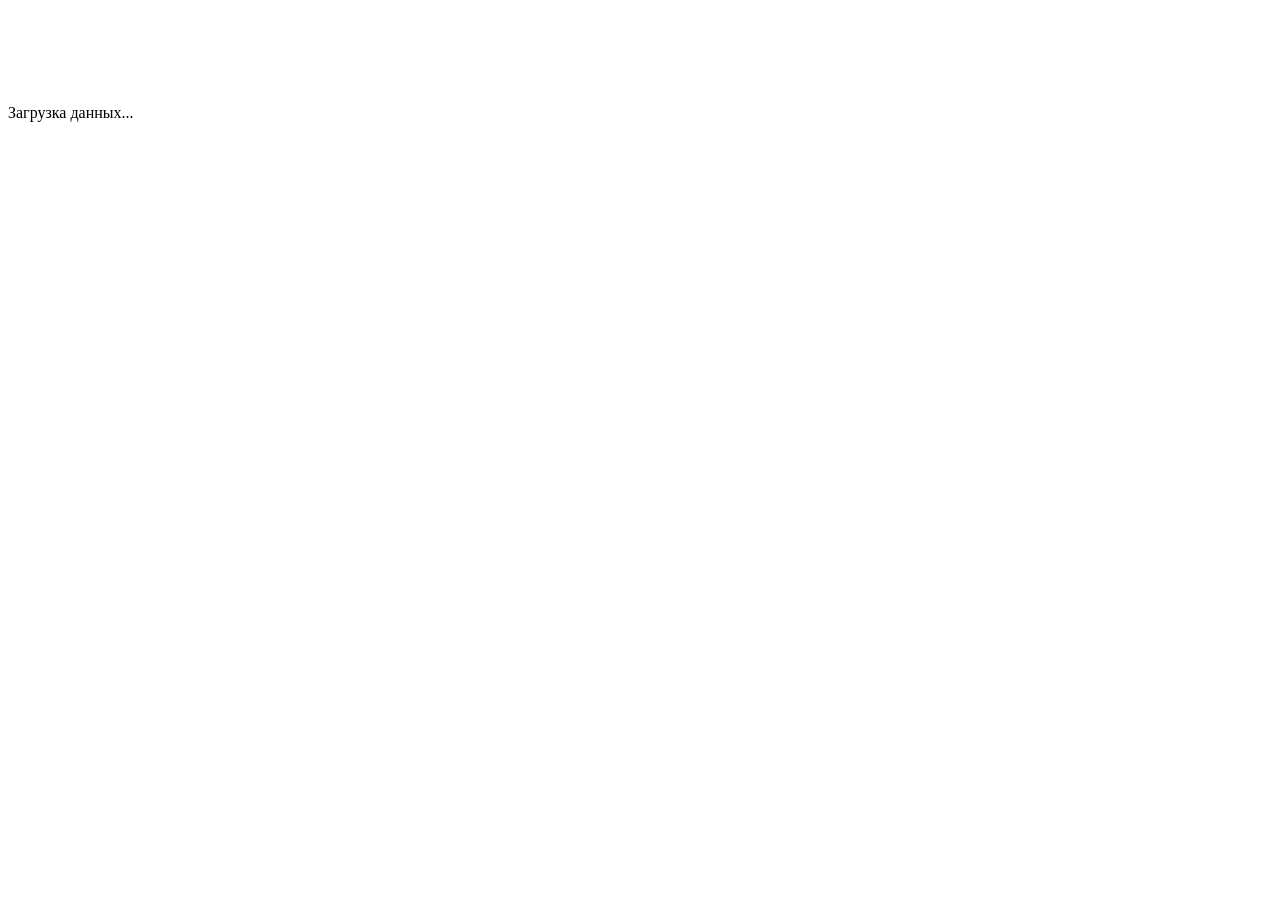
==== commit 38ae7dac: "postbuild: perf: reduce auto-save debounce 2000→500ms" ====
--- a/index.html
+++ b/index.html
@@ -1,3110 +1 @@
-<!DOCTYPE html>
-<html lang="ru" class="dark">
-<head>
-    <meta charset="UTF-8">
-    <meta name="viewport" content="width=device-width, initial-scale=1, maximum-scale=1, user-scalable=no">
-    <title>Smart Start Page</title>
-    <script src="https://cdn.tailwindcss.com"></script>
-    <script src="https://unpkg.com/react@18/umd/react.development.js" defer></script>
-    <script src="https://unpkg.com/react-dom@18/umd/react-dom.development.js" defer></script>
-    <script src="https://unpkg.com/@babel/standalone/babel.min.js" defer></script>
-    <link rel="stylesheet" href="https://cdnjs.cloudflare.com/ajax/libs/font-awesome/6.4.0/css/all.min.css">
-    <script>
-        tailwind.config = {
-            darkMode: 'class',
-            theme: {
-                extend: {
-                    colors: {
-                        primary: {
-                            500: 'hsl(var(--primary-hue), var(--primary-saturation), var(--primary-lightness))',
-                            600: 'hsl(var(--primary-hue), var(--primary-saturation), calc(var(--primary-lightness) - 10%))'
-                        },
-                        secondary: 'hsl(var(--secondary-hue), var(--secondary-saturation), var(--secondary-lightness))',
-                        accent: 'hsl(var(--accent-hue), var(--accent-saturation), var(--accent-lightness))',
-                        dark: {
-                            900: '#121212',
-                            800: '#1e1e1e',
-                            700: '#2d2d2d',
-                            600: '#3d3d3d',
-                            500: '#4d4d4d'
-                        },
-                        light: '#e2e8f0'
-                    }
-                }
-            }
-        }
-    </script>
-    <style type="text/tailwindcss">
-        :root {
-            --primary-hue: 250;
-            --primary-saturation: 79%;
-            --primary-lightness: 59%;
-            
-            --secondary-hue: 280;
-            --secondary-saturation: 79%;
-            --secondary-lightness: 59%;
-            
-            --accent-hue: 250;
-            --accent-saturation: 99%;
-            --accent-lightness: 79%;
-
-            --panel-blur: 10px;
-        }
-
-        @layer base {
-            html, body {
-                overflow: hidden;
-            }
-            html {
-                @apply bg-slate-100 dark:bg-dark-900;
-                height: 100%;
-            }
-            body {
-                @apply bg-slate-100 text-slate-800 dark:bg-dark-900 dark:text-slate-200;
-                padding: 0;
-                margin: 0;
-                height: 100%;
-            }
-            .no-select {
-                -webkit-user-select: none;
-                -moz-user-select: none;
-                -ms-user-select: none;
-                user-select: none;
-            }
-        }
-        
-        @layer components {
-            .settings-panel {
-                @apply bg-white dark:bg-dark-700 rounded-2xl p-6 shadow-lg;
-            }
-            
-            .toggle-switch {
-                @apply relative inline-block w-12 h-6 rounded-full bg-slate-300 dark:bg-slate-600;
-            }
-            
-            .toggle-switch:after {
-                @apply content-[''] absolute top-1 left-1 bg-white w-4 h-4 rounded-full transition-all duration-300;
-            }
-            
-            input:checked + .toggle-switch {
-                background-color: hsl(var(--primary-hue) var(--primary-saturation) var(--primary-lightness));
-            }
-
-            input:checked + .toggle-switch:after {
-                @apply left-7;
-            }
-
-            .category-content {
-                overflow: hidden;
-                transition: max-height 0.2s ease-out;
-            }
-            /* появление при складывании/раскладывании группы (Все) */
-            .fade-transition {
-                transition: opacity 0.3s ease, transform 0.3s ease;
-            }
-
-            .panel {
-                @apply bg-white dark:bg-dark-700 rounded-2xl p-6 shadow-lg;
-            }
-
-            .panel, .settings-panel, .bg_blur_5 {
-                @apply bg-white/80 dark:bg-dark-700/80;
-                backdrop-filter: blur(var(--panel-blur));
-                -webkit-backdrop-filter: blur(var(--panel-blur));
-                transform: translateZ(0); /* Аппаратное ускорение */
-                will-change: transform;
-                contain: paint;
-            }
-
-            .search-container {
-                @apply w-full max-w-2xl mx-auto;
-            }
-            
-            .icon-grid-item {
-                @apply p-3 rounded-lg flex flex-col items-center bg-slate-100 dark:bg-dark-700;
-                &:hover {
-                    background-color: hsla(var(--primary-hue) var(--primary-saturation) var(--primary-lightness) / 0.1);
-                }
-            }
-            .icon-grid-item-icon {
-                @apply text-2xl mb-2;
-            }
-            .icon-grid-item-name {
-                @apply text-xs text-center break-all w-full;
-            }
-            
-            .icon-manager-container {
-                @apply flex flex-col max-h-[80vh] w-full;
-            }
-            
-            .icon-manager-header {
-                @apply flex-shrink-0;
-            }
-            
-            .icon-manager-content {
-                @apply flex flex-col flex-1 min-h-0;
-            }
-            
-            .icon-manager-form {
-                @apply flex-shrink-0;
-            }
-            
-            .icon-manager-scroll-container {
-                @apply flex-1 min-h-0 overflow-y-auto;
-            }
-            
-            .icon-manager-grid {
-                @apply grid grid-cols-3 gap-3 p-2;
-            }
-            
-            .icon-manager-footer {
-                @apply flex-shrink-0;
-            }
-            
-            /* Стили для скроллбара */
-            .icon-manager-scroll-container::-webkit-scrollbar {
-                @apply w-3;
-            }
-            
-            .icon-manager-scroll-container::-webkit-scrollbar-track {
-                @apply bg-slate-100 dark:bg-dark-700 rounded;
-            }
-            
-            .icon-manager-scroll-container::-webkit-scrollbar-thumb {
-                @apply bg-slate-300 dark:bg-dark-700 rounded hover:bg-slate-400 dark:hover:bg-dark-700;
-            }
-
-            .scrollbar-width-none {
-                scrollbar-with: none;
-                -ms-overflow-style: none;
-            }
-            .scrollbar-width-none::-webkit-scrollbar {
-                display: none;
-            }
-            
-
-            .relative {
-              position: relative;
-            }
-            .absolute {
-              position: absolute;
-            }
-            .z-10 {
-              z-index: 10;
-            }
-            .max-h-60 {
-              max-height: 15rem;
-            }
-            .overflow-y-auto {
-              overflow-y: auto;
-            }
-
-            .icon-grid {
-                @apply grid grid-cols-3 gap-3 p-2;
-            }
-
-            /* Обои - самый нижний слой */
-            .wallpaper-overlay {
-                position: fixed;
-                width: 100%;
-                height: 100%;
-                top: 0;
-                left: 0;
-                right: 0;
-                bottom: 0;
-                z-index: 0;
-                transition: opacity 1s ease;
-                background-attachment: fixed;
-                background-size: cover;
-                background-position: center;
-                background-repeat: no-repeat;
-            }
-
-            /* Основной контент */
-            #root {
-                position: relative;
-                overflow-y: auto;
-                padding:20px;
-                width: 100%;
-                height: 100%;
-                z-index: 1;
-                will-change: scroll-position;
-            }
-
-            .modal-overlay, .settings-panel {
-                z-index: 50;
-            }
-
-            .dock-bar {
-                @apply fixed bottom-0 left-0 right-0;
-                @apply flex justify-center items-center py-3 px-4 z-40;
-                
-                margin-bottom: env(safe-area-inset-bottom, 0);
-                transition: transform 0.3s ease;
-                transform: translateZ(0); /* Аппаратное ускорение */
-                will-change: transform;
-            }
-
-            .dock-bar-hidden {
-                transform: translateY(100%);
-                transition: transform 0.5s ease;
-            }
-
-            .dock-container {
-                @apply flex w-full max-w-md h-full items-center justify-between gap-1 rounded-2xl px-3 py-2;
-                @apply bg-white/80 dark:bg-dark-700/80;
-                backdrop-filter: blur(var(--panel-blur));
-                @apply border-2 border-slate-200/50 dark:border-dark-600/50;
-                transform: translateZ(0); /* Аппаратное ускорение */
-                will-change: transform;
-            }
-
-            .dock-tab {
-                @apply flex items-center justify-center p-3 rounded-lg;
-                @apply transition-all duration-200 ease-out;
-                min-width: 44px;
-                height: 44px;
-                position: relative;
-            }
-
-            .dock-tab-active {
-                @apply text-primary-500;
-            }
-
-            .dock-tab-active::after {
-                content: '';
-                @apply absolute bottom-0 left-1/2 w-6 h-1 bg-primary-500 rounded-full;
-                transform: translateX(-50%);
-                animation: dockTabActive 0.3s ease-out;
-            }
-
-            .dock-tab-inactive {
-                @apply text-slate-600 dark:text-slate-300 hover:bg-slate-100/50 dark:hover:bg-dark-600/50;
-            }
-
-            .dock-tab-text {
-                @apply ml-2 font-medium;
-                animation: fadeIn 0.3s ease-out;
-            }
-
-            .dock-more-menu {
-                @apply absolute bottom-full mb-3 right-0;
-                @apply bg-white/90 dark:bg-dark-700/90 backdrop-blur-md rounded-xl shadow-xl;
-                @apply p-3 min-w-[160px] max-h-[300px] overflow-y-auto;
-                @apply border border-slate-200/50 dark:border-dark-600/50;
-                animation: slideUp 0.2s ease-out;
-            }
-
-            .dock-more-item {
-                @apply flex items-center gap-2 py-1 px-2 rounded-lg whitespace-nowrap;
-                @apply text-dark-600 dark:text-slate-200 hover:bg-slate-100/50 dark:hover:bg-dark-700/50;
-                transition: background-color 0.2s ease;
-            }
-
-            @keyframes dockTabActive {
-                from { width: 0; opacity: 0; }
-                to { width: 24px; opacity: 1; }
-            }
-
-            @keyframes fadeIn {
-                from { opacity: 0; transform: translateX(-5px); }
-                to { opacity: 1; transform: translateX(0); }
-            }
-
-            @keyframes slideUp {
-                from { opacity: 0; transform: translateY(5px); }
-                to { opacity: 1; transform: translateY(0); }
-            }
-            .import-export-btn {
-                @apply flex items-center gap-2 p-3 px-4 rounded-xl transition-colors;
-            }
-
-            .import-export-btn-primary {
-                @apply bg-primary-500 text-white;
-            }
-
-            .import-export-btn-secondary {
-                @apply bg-slate-200 dark:bg-dark-800;
-            }
-
-            .wallpaper-gallery {
-                @apply grid grid-cols-2 sm:grid-cols-3 md:grid-cols-4 gap-3 p-4;
-            }
-            
-            .wallpaper-item {
-                @apply relative overflow-hidden cursor-pointer max-h-[309px];
-                aspect-ratio: 4/3;
-            }
-
-            /* На мобильных — вертикальные (9/16) */
-            @media (max-width: 768px) {
-                .wallpaper-item {
-                    aspect-ratio: 9/16;
-                }
-            }
-
-            .wallpaper-item img {
-                @apply w-full h-full object-cover;
-            }
-
-            .fullscreen-wallpaper-overlay {
-                @apply fixed inset-0 z-50 bg-black/90 backdrop-blur-lg;
-            }
-            
-            .fullscreen-wallpaper-content {
-                @apply absolute inset-0 flex items-center justify-center p-4;
-            }
-            
-            .fullscreen-wallpaper-image {
-                @apply max-w-full max-h-full object-contain;
-            }
-        }
-    </style>
-</head>
-<body class="font-sans">
-    <div class="wallpaper-overlay"></div>
-    <div id="root"></div>
-
-    <script type="text/babel">
-        const { useState, useEffect, useRef } = React;
-        const { createRoot } = ReactDOM;
-
-        // Функция для сжатия изображения
-        const compressImage = (base64, maxWidth = 1920, maxHeight = 1080, quality = 0.7) => {
-            return new Promise((resolve) => {
-                const img = new Image();
-                img.src = base64;
-                img.onload = () => {
-                    const canvas = document.createElement('canvas');
-                    let width = img.width;
-                    let height = img.height;
-                    
-                    // Рассчитываем новые размеры с сохранением пропорций
-                    if (width > maxWidth) {
-                        height = (maxWidth / width) * height;
-                        width = maxWidth;
-                    }
-                    if (height > maxHeight) {
-                        width = (maxHeight / height) * width;
-                        height = maxHeight;
-                    }
-                    
-                    canvas.width = width;
-                    canvas.height = height;
-                    
-                    const ctx = canvas.getContext('2d');
-                    ctx.drawImage(img, 0, 0, width, height);
-                    
-                    // Конвертируем в jpg для уменьшения размера
-                    const compressedBase64 = canvas.toDataURL('image/jpeg', quality);
-                    resolve(compressedBase64);
-                };
-                
-                img.onerror = () => resolve(base64); // В случае ошибки возвращаем оригинал
-            });
-        };
-
-        // Проверка лимита хранилища
-        const checkStorageLimit = (additionalSize = 0) => {
-            try {
-                // Рассчитываем текущий размер данных
-                const currentSize = JSON.stringify(localStorage).length;
-                const newSize = currentSize + additionalSize;
-                
-                // Браузерный лимит ~5-10 МБ, оставляем запас 500 КБ
-                const limit = 9.5 * 1024 * 1024; // 9.5 МБ
-                
-                return newSize < limit;
-            } catch (e) {
-                console.error('Ошибка проверки хранилища:', e);
-                return false;
-            }
-        };
-
-        // Основной компонент приложения
-        function App() {
-            const [activeTab, setActiveTab] = useState('all');
-            const [currentTime, setCurrentTime] = useState('');
-            const [currentDate, setCurrentDate] = useState('');
-            const [darkMode, setDarkMode] = useState(() => {
-                const saved = localStorage.getItem('darkMode');
-                return saved ? JSON.parse(saved) : false;
-            });
-            const [showSettings, setShowSettings] = useState(false);
-            const [showGroupModal, setShowGroupModal] = useState(false);
-            const [showSiteModal, setShowSiteModal] = useState(false);
-            const [showIconManager, setShowIconManager] = useState(false);
-            const [editingGroup, setEditingGroup] = useState(null);
-            const [editingSite, setEditingSite] = useState(null);
-            const [selectedGroup, setSelectedGroup] = useState(null);
-            const [newCustomIcon, setNewCustomIcon] = useState('');
-            const [searchQuery, setSearchQuery] = useState('');
-            const [searchEngine, setSearchEngine] = useState(() => {
-                const saved = localStorage.getItem('searchEngine');
-                return saved ? JSON.parse(saved) : {
-                    name: 'Google',
-                    url: 'https://www.google.com/search?q=%s'
-                };
-            });
-            const [searchEngines, setSearchEngines] = useState(() => {
-            const saved = localStorage.getItem('searchEngines');
-            return saved ? JSON.parse(saved) : [
-                { name: 'Google', url: 'https://www.google.com/search?q=%s' },
-                { name: 'DuckDuckGo', url: 'https://duckduckgo.com/?q=%s' },
-                { name: 'Bing', url: 'https://www.bing.com/search?q=%s' },
-                { name: 'Яндекс', url: 'https://yandex.ru/search/?text=%s' }
-            ];
-        });
-        
-        // Добавляем новое состояние для управления вкладкой обоев
-        const [showWallpaperTab, setShowWallpaperTab] = useState(false);
-        const [fullscreenWallpaper, setFullscreenWallpaper] = useState(null);
-        const [selectedWallpapers, setSelectedWallpapers] = useState([]);
-        const [startY, setStartY] = useState(null);
-        const [showUrlModal, setShowUrlModal] = useState(false);
-        const [wallpaperUrl, setWallpaperUrl] = useState('');
-
-        const [importExportStatus, setImportExportStatus] = useState(null);
-
-        const [searchHistory, setSearchHistory] = useState(() => {
-    const saved = localStorage.getItem('searchHistory');
-    return saved ? JSON.parse(saved) : [];
-});
-
-// Добавляем состояние для позиции обоев при свайпе
-const [swipeState, setSwipeState] = useState({
-  startY: 0,
-  currentY: 0,
-  isSwiping: false
-});
-
-// Обработчики касаний
-const handleTouchStart = (e) => {
-  setSwipeState({
-    startY: e.touches[0].clientY,
-    currentY: e.touches[0].clientY,
-    isSwiping: true
-  });
-};
-
-const handleTouchMove = (e) => {
-  if (!swipeState.isSwiping) return;
-  
-  const currentY = e.touches[0].clientY;
-  setSwipeState(prev => ({
-    ...prev,
-    currentY
-  }));
-};
-
-const handleTouchEnd = () => {
-  const deltaY = swipeState.currentY - swipeState.startY;
-  
-  // Если свайп достаточно сильный - закрываем
-  if (Math.abs(deltaY) > 150) {
-    setFullscreenWallpaper(null);
-  }
-  
-  // Сбрасываем состояние свайпа
-  setSwipeState({
-    startY: 0,
-    currentY: 0,
-    isSwiping: false
-  });
-};
-
-const [panelBlurMax, setPanelBlurMax] = useState(10);
-const [panelBlur, setPanelBlur] = useState(() => {
-    const saved = localStorage.getItem('panelBlur');
-    return saved ? parseInt(saved) : panelBlurMax; // Значение по умолчанию
-});
-
-useEffect(() => {
-    localStorage.setItem('panelBlur', panelBlur.toString());
-    document.documentElement.style.setProperty('--panel-blur', `${panelBlur}px`);
-}, [panelBlur]);
-
-useEffect(() => {
-    localStorage.setItem('searchHistory', JSON.stringify(searchHistory));
-}, [searchHistory]);
-
-        const [tabLayout, setTabLayout] = useState(() => {
-    const saved = localStorage.getItem('tabLayout');
-    return saved ? JSON.parse(saved) : 'tabs'; // 'tabs' или 'dock'
-});
-
-useEffect(() => {
-    localStorage.setItem('tabLayout', JSON.stringify(tabLayout));
-}, [tabLayout]);
-
-const [themePresets, setThemePresets] = useState(() => {
-    const saved = localStorage.getItem('themePresets');
-    return saved ? JSON.parse(saved) : [];
-});
-const [editingPresetId, setEditingPresetId] = useState(null);
-const [newPresetName, setNewPresetName] = useState('');
-
-// Функция для очистки старых данных
-const cleanupOldData = () => {
-    try {
-        // Удаляем старые пользовательские обои (оставляем последние 10)
-        if (customWallpapers.length > 10) {
-            setCustomWallpapers(customWallpapers.slice(-10));
-        }
-        
-        // Удаляем старые пресеты (оставляем последние 5)
-        if (themePresets.length > 5) {
-            setThemePresets(themePresets.slice(-5));
-        }
-        
-        // Очищаем историю поиска (оставляем последние 20)
-        if (searchHistory.length > 20) {
-            setSearchHistory(searchHistory.slice(-20));
-        }
-    } catch (error) {
-        console.error('Ошибка очистки данных:', error);
-    }
-};
-
-// 2. Обновляем функции работы с пресетами
-const addThemePreset = () => {
-  if (!newPresetName.trim()) return;
-  
-  // Проверяем лимит перед созданием пресета
-  const presetSize = JSON.stringify({
-      wallpaper,
-      primaryColor
-  }).length;
-  
-  if (!checkStorageLimit(presetSize)) {
-      setImportExportStatus('Недостаточно места для создания пресета. Удалите некоторые обои или пресеты.');
-      setTimeout(() => setImportExportStatus(null), 5000);
-      return;
-  }
-  
-  const newPreset = {
-    id: generateId(),
-    name: newPresetName.trim(),
-    wallpaper: {...wallpaper},
-    primaryColor: {...primaryColor},
-    createdAt: new Date().toISOString()
-  };
-  
-  setThemePresets([...themePresets, newPreset]);
-  setNewPresetName('');
-};
-
-// Функция для экспорта всех настроек
-const exportSettings = () => {
-    const settings = {
-        version: 2, // Увеличиваем версию
-        exportDate: new Date().toISOString(),
-        // Не экспортируем тяжелые данные по умолчанию
-        darkMode,
-        siteGroups,
-        customIcons,
-        primaryColor,
-        wallpaper: wallpaper.type === 'image' && wallpaper.value.startsWith('data:') 
-            ? { type: 'none', value: '', opacity: wallpaper.opacity } 
-            : wallpaper,
-        wallpapers: wallpapers.filter(wp => !wp.isBase64), // Только URL
-        customWallpapers: [], // Не экспортируем Base64
-        searchEngines,
-        currentSearchEngine,
-        hiddenCategories,
-        themePresets: themePresets.map(preset => ({
-            ...preset,
-            wallpaper: preset.wallpaper.type === 'image' && preset.wallpaper.value.startsWith('data:')
-                ? { type: 'none', value: '', opacity: preset.wallpaper.opacity }
-                : preset.wallpaper
-        })),
-        tabLayout,
-        includeBase64: false
-    };
-
-    const dataStr = "data:text/json;charset=utf-8," + encodeURIComponent(JSON.stringify(settings, null, 2));
-    const downloadAnchorNode = document.createElement('a');
-    downloadAnchorNode.setAttribute("href", dataStr);
-    downloadAnchorNode.setAttribute("download", "SmartStart-Settings.json");
-    document.body.appendChild(downloadAnchorNode);
-    downloadAnchorNode.click();
-    downloadAnchorNode.remove();
-
-    setImportExportStatus('Настройки успешно экспортированы (Base64-обои не включены)');
-    setTimeout(() => setImportExportStatus(null), 3000);
-};
-
-// Функция для импорта настроек
-const importSettings = (event) => {
-    const file = event.target.files[0];
-    if (!file) return;
-
-    const reader = new FileReader();
-    reader.onload = (e) => {
-        try {
-            const importedSettings = JSON.parse(e.target.result);
-            
-            // Валидация импортированных данных
-            if (!importedSettings.version) {
-                throw new Error('Неподдерживаемая версия файла настроек');
-            }
-
-            // Применяем настройки
-            if (importedSettings.darkMode !== undefined) setDarkMode(importedSettings.darkMode);
-            if (importedSettings.siteGroups) setSiteGroups(importedSettings.siteGroups);
-            if (importedSettings.customIcons) setCustomIcons(importedSettings.customIcons);
-            if (importedSettings.primaryColor) setPrimaryColor(importedSettings.primaryColor);
-            if (importedSettings.wallpaper) setWallpaper(importedSettings.wallpaper);
-            if (importedSettings.wallpapers) setWallpapers(importedSettings.wallpapers);
-            if (importedSettings.customWallpapers) setCustomWallpapers(importedSettings.customWallpapers);
-            if (importedSettings.searchEngines) setSearchEngines(importedSettings.searchEngines);
-            if (importedSettings.currentSearchEngine) setCurrentSearchEngine(importedSettings.currentSearchEngine);
-            if (importedSettings.hiddenCategories) setHiddenCategories(importedSettings.hiddenCategories);
-            if (importedSettings.themePresets) setThemePresets(importedSettings.themePresets);
-            if (importedSettings.tabLayout) setTabLayout(importedSettings.tabLayout);
-
-            setImportExportStatus('Настройки успешно импортированы');
-        } catch (error) {
-            console.error('Ошибка импорта настроек:', error);
-            setImportExportStatus(`Ошибка: ${error.message}`);
-        }
-        setTimeout(() => setImportExportStatus(null), 3000);
-    };
-    reader.readAsText(file);
-    event.target.value = ''; // Сбрасываем значение input для возможности повторного выбора того же файла
-};
-
-const updatePresetName = (id, newName) => {
-  setThemePresets(themePresets.map(preset => 
-    preset.id === id ? {...preset, name: newName.trim()} : preset
-  ));
-  setEditingPresetId(null);
-};
-
-// Применение пресета
-const applyThemePreset = (preset) => {
-    setWallpaper(preset.wallpaper);
-    setPrimaryColor(preset.primaryColor);
-};
-
-// Удаление пресета
-const removeThemePreset = (id) => {
-    setThemePresets(themePresets.filter(p => p.id !== id));
-};
-
-useEffect(() => {
-    try {
-        localStorage.setItem('themePresets', JSON.stringify(themePresets));
-    } catch (error) {
-        // Обработка ошибки переполнения localStorage при сохранении пресетов темы
-        if (error || (error.name === 'QuotaExceededError' || error.name === 'NS_ERROR_DOM_QUOTA_REACHED')) {
-            console.error('Недостаточно места в localStorage для сохранения пресетов темы', error);
-            if (typeof setImportExportStatus === 'function') {
-                setImportExportStatus('Недостаточно места в хранилище браузера для сохранения пресета темы. Удалите часть пресетов или обоев и попробуйте снова.');
-                setTimeout(() => setImportExportStatus(null), 5000);
-            }
-        } else {
-            console.error('Ошибка при сохранении пресетов темы в localStorage', error);
-        }
-    }
-}, [themePresets]);
-
-        // Начальные значения цвета (синий по умолчанию)
-const [primaryColor, setPrimaryColor] = useState(() => {
-    const saved = localStorage.getItem('primaryColor');
-    return saved ? JSON.parse(saved) : {
-        hue: 250,
-        saturation: 79,
-        lightness: 59
-    };
-});
-const [wallpaper, setWallpaper] = useState(() => {
-    const saved = localStorage.getItem('wallpaper');
-    return saved ? JSON.parse(saved) : {
-        type: 'none',
-        value: '',
-        opacity: 0.1
-    };
-});
-const [wallpapers, setWallpapers] = useState(() => {
-    const saved = localStorage.getItem('wallpapers');
-    return saved ? JSON.parse(saved) : [
-        { name: 'Город ночью', type: 'image', value: 'https://images.unsplash.com/photo-1480714378408-67cf0d13bc1b?ixlib=rb-1.2.1&auto=format&fit=crop&w=1950&q=80' },
-        { name: 'Горы', type: 'image', value: 'https://images.unsplash.com/photo-1464822759023-fed622ff2c3b?ixlib=rb-1.2.1&auto=format&fit=crop&w=1950&q=80' },
-        { name: 'Лес', type: 'image', value: 'https://images.unsplash.com/photo-1448375240586-882707db888b?ixlib=rb-1.2.1&auto=format&fit=crop&w=1950&q=80' },
-    ];
-});
-// Состояние скрытых категорий
-const [hiddenCategories, setHiddenCategories] = useState(() => {
-    const saved = localStorage.getItem('hiddenCategories');
-    return saved ? JSON.parse(saved) : [];
-});
-
-// Эффект для обновления CSS переменных
-useEffect(() => {
-    const { hue, saturation, lightness } = primaryColor;
-    
-    document.documentElement.style.setProperty('--primary-hue', hue);
-    document.documentElement.style.setProperty('--primary-saturation', `${saturation}%`);
-    document.documentElement.style.setProperty('--primary-lightness', `${lightness}%`);
-    
-    // Рассчитываем производные цвета
-    document.documentElement.style.setProperty('--secondary-hue', (hue + 30) % 360);
-    document.documentElement.style.setProperty('--secondary-saturation', `${saturation}%`);
-    document.documentElement.style.setProperty('--secondary-lightness', `${lightness}%`);
-    
-    document.documentElement.style.setProperty('--accent-hue', hue);
-    document.documentElement.style.setProperty('--accent-saturation', `${Math.min(saturation + 20, 100)}%`);
-    document.documentElement.style.setProperty('--accent-lightness', `${Math.min(lightness + 20, 90)}%`);
-    
-    localStorage.setItem('primaryColor', JSON.stringify(primaryColor));
-}, [primaryColor]);
-
-// Эффект для обновления обоев
-useEffect(() => {
-    // Применяем сохраненные обои при загрузке
-    const overlay = document.querySelector('.wallpaper-overlay');
-    if (wallpaper.type === 'none') {
-        overlay.style.backgroundImage = 'none';
-        overlay.style.opacity = '0';
-    } else if (wallpaper.type === 'image') {
-        overlay.style.backgroundImage = `url(${wallpaper.value})`;
-        overlay.style.opacity = wallpaper.opacity;
-    }
-    localStorage.setItem('wallpaper', JSON.stringify(wallpaper));
-}, [wallpaper]);
-
-useEffect(() => {
-    localStorage.setItem('wallpapers', JSON.stringify(wallpapers));
-}, [wallpapers]);
-
-useEffect(() => {
-    localStorage.setItem('customWallpapers', JSON.stringify(customWallpapers));
-}, [customWallpapers]);
-
-// Функция для обновления цвета
-const updatePrimaryColor = (hue, saturation, lightness) => {
-    setPrimaryColor({ 
-        hue: parseInt(hue),
-        saturation: parseInt(saturation),
-        lightness: parseInt(lightness)
-    });
-};
-
-const [customWallpapers, setCustomWallpapers] = useState(() => {
-        const saved = localStorage.getItem('customWallpapers');
-        return saved ? JSON.parse(saved) : [];
-    });
-
-// Функция для обновления обоев
-const updateWallpaper = (type, value) => {
-    setWallpaper({
-        type,
-        value,
-        opacity: wallpaper.opacity
-    });
-    
-    const overlay = document.querySelector('.wallpaper-overlay');
-    if (type === 'none') {
-        overlay.style.backgroundImage = 'none';
-        overlay.style.opacity = '0';
-    } else if (type === 'image') {
-        overlay.style.backgroundImage = `url(${value})`;
-        overlay.style.opacity = wallpaper.opacity;
-    }
-};
-
-// Функция для изменения прозрачности обоев
-const updateWallpaperOpacity = (opacity) => {
-    setWallpaper({
-        ...wallpaper,
-        opacity: parseFloat(opacity)
-    });
-    document.querySelector('.wallpaper-overlay').style.opacity = opacity;
-};
-
-const addWallpaper = async (fileOrUrl) => {
-    if (fileOrUrl instanceof File) {
-        // Обработка загруженного файла
-        const reader = new FileReader();
-        reader.onload = async (e) => {
-            const base64 = e.target.result;
-            
-            // Сжимаем изображение перед сохранением
-            const compressedBase64 = await compressImage(base64);
-            
-            const newWallpaper = {
-                name: `Пользовательские обои ${customWallpapers.length + 1}`,
-                type: 'image',
-                value: compressedBase64,
-                isBase64: true,
-                size: compressedBase64.length, // Сохраняем размер для мониторинга
-                compressed: true
-            };
-            
-            // Проверяем, не превышаем ли лимит хранилища
-            if (!checkStorageLimit(newWallpaper.size)) {
-                setImportExportStatus('Недостаточно места в хранилище. Удалите некоторые обои или уменьшите их качество.');
-                setTimeout(() => setImportExportStatus(null), 5000);
-                return;
-            }
-            
-            setCustomWallpapers([...customWallpapers, newWallpaper]);
-            updateWallpaper('image', compressedBase64);
-            
-            // Очищаем старые данные если нужно
-            if (customWallpapers.length >= 10) {
-                cleanupOldData();
-            }
-        };
-        reader.readAsDataURL(fileOrUrl);
-    } else if (typeof fileOrUrl === 'string') {
-        // Обработка URL
-        if (fileOrUrl.trim() === '') return;
-        
-        // Проверяем, является ли URL уже base64
-        if (fileOrUrl.startsWith('data:image')) {
-            const newWallpaper = {
-                name: `Пользовательские обои ${customWallpapers.length + 1}`,
-                type: 'image',
-                value: fileOrUrl,
-                isBase64: true,
-                size: fileOrUrl.length
-            };
-            
-            if (!checkStorageLimit(newWallpaper.size)) {
-                setImportExportStatus('Недостаточно места в хранилище. Удалите некоторые обои.');
-                setTimeout(() => setImportExportStatus(null), 5000);
-                return;
-            }
-            
-            setCustomWallpapers([...customWallpapers, newWallpaper]);
-            updateWallpaper('image', fileOrUrl);
-        } else {
-            // Для внешних URL сохраняем как есть (но они могут быть недоступны позже)
-            const newWallpaper = {
-                name: `Пользовательские обои ${customWallpapers.length + 1}`,
-                type: 'image',
-                value: fileOrUrl.trim(),
-                isBase64: false,
-                size: 0
-            };
-            setCustomWallpapers([...customWallpapers, newWallpaper]);
-            updateWallpaper('image', fileOrUrl.trim());
-        }
-    }
-};
-
-    const [colorPresets, setColorPresets] = useState(() => {
-        const saved = localStorage.getItem('colorPresets');
-        return saved ? JSON.parse(saved) : [
-            { id: '1', name: 'Синий', hue: 220, saturation: 83, lightness: 61 },
-            { id: '2', name: 'Фиолетовый', hue: 272, saturation: 91, lightness: 65 },
-            { id: '3', name: 'Красный', hue: 0, saturation: 84, lightness: 60 },
-            { id: '4', name: 'Зеленый', hue: 142, saturation: 71, lightness: 54 }
-        ];
-    });
-
-    // Не забудьте добавить сохранение в localStorage
-    useEffect(() => {
-        localStorage.setItem('colorPresets', JSON.stringify(colorPresets));
-    }, [colorPresets]);
-
-    const removeWallpaper = (index) => {
-        const newWallpapers = [...wallpapers];
-        newWallpapers.splice(index, 1);
-        setWallpapers(newWallpapers);
-        
-        // Если удаляемые обои активны, сбрасываем на "без обоев"
-        if (wallpaper.type === 'image' && wallpaper.value === wallpapers[index].value) {
-            updateWallpaper('none', '');
-        }
-    };
-
-    const removeCustomWallpaper = (index) => {
-        const newWallpapers = [...customWallpapers];
-        newWallpapers.splice(index, 1);
-        setCustomWallpapers(newWallpapers);
-        
-        // Если удаляемые обои активны, сбрасываем на "без обоев"
-        if (wallpaper.type === 'image' && wallpaper.value === customWallpapers[index].value) {
-            updateWallpaper('none', '');
-        }
-    };
-
-// Функция для переключения видимости категории
-const toggleCategoryVisibility = (groupId) => {
-    if (hiddenCategories.includes(groupId)) {
-        setHiddenCategories(hiddenCategories.filter(id => id !== groupId));
-    } else {
-        setHiddenCategories([...hiddenCategories, groupId]);
-    }
-};
-
-// Сохраняем скрытые категории в localStorage
-useEffect(() => {
-    localStorage.setItem('hiddenCategories', JSON.stringify(hiddenCategories));
-}, [hiddenCategories]);
-
-        useEffect(() => {
-            document.documentElement.style.setProperty('--primary-hue', primaryColor.hue);
-            document.documentElement.style.setProperty('--primary-saturation', `${primaryColor.saturation}%`);
-            document.documentElement.style.setProperty('--primary-lightness', `${primaryColor.lightness}%`);
-        }, [primaryColor]);
-
-        const [currentSearchEngine, setCurrentSearchEngine] = useState(() => {
-            const saved = localStorage.getItem('currentSearchEngine');
-            return saved ? JSON.parse(saved) : searchEngines[3];
-        });
-        
-        const [newSearchEngineName, setNewSearchEngineName] = useState('');
-        const [newSearchEngineUrl, setNewSearchEngineUrl] = useState('');
-
-        // Сохранение поисковых систем в localStorage
-        useEffect(() => {
-            localStorage.setItem('searchEngines', JSON.stringify(searchEngines));
-            localStorage.setItem('currentSearchEngine', JSON.stringify(currentSearchEngine));
-        }, [searchEngines, currentSearchEngine]);
-        
-        // Функция для добавления новой поисковой системы
-        const addSearchEngine = () => {
-            if (!newSearchEngineName.trim() || !newSearchEngineUrl.trim()) {
-                alert('Пожалуйста, заполните все поля');
-                return;
-            }
-            
-            if (!newSearchEngineUrl.includes('%s')) {
-                alert('URL должен содержать %s для подстановки запроса');
-                return;
-            }
-            
-            const newEngine = {
-                name: newSearchEngineName.trim(),
-                url: newSearchEngineUrl.trim()
-            };
-            
-            setSearchEngines([...searchEngines, newEngine]);
-            setNewSearchEngineName('');
-            setNewSearchEngineUrl('');
-        };
-        
-        // Функция для удаления поисковой системы
-        const removeSearchEngine = (index) => {
-            if (searchEngines.length <= 1) {
-                alert('Должна остаться хотя бы одна поисковая система');
-                return;
-            }
-            
-            const newEngines = [...searchEngines];
-            newEngines.splice(index, 1);
-            setSearchEngines(newEngines);
-            
-            // Если удалили текущую, устанавливаем первую из списка
-            if (currentSearchEngine.name === searchEngines[index].name) {
-                setCurrentSearchEngine(newEngines[0]);
-            }
-        };
-                
-            const [draggingSite, setDraggingSite] = useState(null);
-            const [dragOverGroupId, setDragOverGroupId] = useState(null);
-            const [dragOverSiteId, setDragOverSiteId] = useState(null);
-
-            // Обработчики для перетаскивания сайтов
-            const handleSiteDragStart = (e, site, groupId) => {
-                setDraggingSite({ ...site, sourceGroupId: groupId });
-                e.dataTransfer.setData("text/plain", JSON.stringify({ site, sourceGroupId: groupId }));
-                e.dataTransfer.effectAllowed = "move";
-            };
-
-            const handleSiteDragOver = (e, groupId, siteId = null) => {
-                e.preventDefault();
-                setDragOverGroupId(groupId);
-                setDragOverSiteId(siteId);
-                
-                // Если группа пустая - создаем временный ID для визуализации
-                const group = siteGroups.find(g => g.id === groupId);
-                if (group && group.sites.length === 0) {
-                    setDragOverSiteId('empty-group-drop');
-                }
-            };
-
-            const handleSiteDragEnd = () => {
-                setDraggingSite(null);
-                setDragOverGroupId(null);
-                setDragOverSiteId(null);
-            };
-
-            const handleSiteDrop = (e, targetGroupId, targetSiteId = null) => {
-                e.preventDefault();
-                
-                // Получаем данные из dataTransfer (на случай, если drag начался в другом окне)
-                const data = e.dataTransfer.getData("text/plain");
-                let siteData;
-                
-                try {
-                    siteData = JSON.parse(data);
-                } catch (e) {
-                    if (!draggingSite) return;
-                    siteData = draggingSite;
-                }
-                
-                const { sourceGroupId, site } = siteData;
-                
-                if (targetSiteId === 'empty-group-drop') {
-                   targetSiteId = null;
-                }
-
-                if (sourceGroupId === targetGroupId) {
-                    // Перемещение внутри группы
-                    const updatedGroups = [...siteGroups];
-                    const groupIndex = updatedGroups.findIndex(g => g.id === targetGroupId);
-                    const sites = [...updatedGroups[groupIndex].sites];
-                    
-                    const fromIndex = sites.findIndex(s => s.id === site.id);
-                    let toIndex = sites.length;
-                    
-                    if (targetSiteId) {
-                        toIndex = sites.findIndex(s => s.id === targetSiteId);
-                    }
-                    
-                    if (fromIndex !== toIndex && fromIndex !== -1) {
-                        // Удаляем из исходной позиции
-                        const [movedSite] = sites.splice(fromIndex, 1);
-                        
-                        // Корректируем индекс, если удаление сдвинуло позиции
-                        if (toIndex > fromIndex) {
-                            toIndex--;
-                        }
-                        
-                        // Вставляем в новую позицию
-                        sites.splice(toIndex, 0, movedSite);
-                        
-                        updatedGroups[groupIndex].sites = sites;
-                        setSiteGroups(updatedGroups);
-                    }
-                } else {
-                    // Перемещение между группами
-                    const updatedGroups = [...siteGroups];
-                    
-                    // Удаляем из исходной группы
-                    const sourceGroupIndex = updatedGroups.findIndex(g => g.id === sourceGroupId);
-                    updatedGroups[sourceGroupIndex].sites = updatedGroups[sourceGroupIndex].sites.filter(s => s.id !== site.id);
-                    
-                    // Добавляем в целевую группу
-                    const targetGroupIndex = updatedGroups.findIndex(g => g.id === targetGroupId);
-                    let targetIndex = updatedGroups[targetGroupIndex].sites.length;
-                    
-                    if (targetSiteId) {
-                        targetIndex = updatedGroups[targetGroupIndex].sites.findIndex(s => s.id === targetSiteId);
-                    }
-                    
-                    updatedGroups[targetGroupIndex].sites.splice(targetIndex, 0, site);
-                    setSiteGroups(updatedGroups);
-                }
-                
-                setDraggingSite(null);
-                setDragOverGroupId(null);
-                setDragOverSiteId(null);
-            };
-
-            useEffect(() => {
-                localStorage.setItem('searchEngine', JSON.stringify(searchEngine));
-            }, [searchEngine]);
-            
-            const scrollTabIntoView = (tabId) => {
-                const tabElement = document.getElementById(`tab-${tabId}`);
-                if (!tabElement) return;
-                
-                const container = tabElement.parentElement;
-                const containerRect = container.getBoundingClientRect();
-                const tabRect = tabElement.getBoundingClientRect();
-                
-                // Проверяем, видна ли вкладка полностью
-                const isFullyVisible = 
-                    tabRect.left >= containerRect.left && 
-                    tabRect.right <= containerRect.right;
-                
-                // Если вкладка не полностью видна, скроллим к ней
-                if (!isFullyVisible) {
-                    const scrollOptions = {
-                        left: tabElement.offsetLeft - container.offsetWidth / 2 + tabElement.offsetWidth / 2,
-                        behavior: 'smooth'
-                    };
-                    
-                    container.scrollTo(scrollOptions);
-                }
-            };
-
-            // Обработчик поиска
-            const handleSearch = (query) => {
-                if (query.trim() === '') return;
-                
-                const encodedQuery = encodeURIComponent(query.trim());
-                const searchUrl = currentSearchEngine.url.replace('%s', encodedQuery);
-                
-                window.open(searchUrl, '_blank');
-                setSearchQuery('');
-            };
-            
-            const [draggingGroupId, setDraggingGroupId] = useState(null);
-
-            // Функции для перетаскивания групп
-            const handleDragStart = (e, groupId) => {
-                setDraggingGroupId(groupId);
-                e.dataTransfer.setData("text/plain", groupId);
-                e.dataTransfer.effectAllowed = "move";
-            };
-
-            const handleDragOver = (e, groupId) => {
-                e.preventDefault();
-                if (draggingGroupId !== groupId) {
-                    setDragOverGroupId(groupId);
-                }
-            };
-
-            const handleDragEnd = () => {
-                setDraggingGroupId(null);
-                setDragOverGroupId(null);
-            };
-
-            const handleDrop = (e, targetGroupId) => {
-                e.preventDefault();
-                if (draggingGroupId && draggingGroupId !== targetGroupId) {
-                    const groups = [...siteGroups];
-                    const dragIndex = groups.findIndex(g => g.id === draggingGroupId);
-                    const dropIndex = groups.findIndex(g => g.id === targetGroupId);
-                    
-                    // Перемещаем группу
-                    const [movedGroup] = groups.splice(dragIndex, 1);
-                    groups.splice(dropIndex, 0, movedGroup);
-                    
-                    setSiteGroups(groups);
-                }
-                setDragOverGroupId(null);
-            };
-
-            // Обработчик нажатия клавиш в строке поиска
-            const handleSearchKeyDown = (e) => {
-                if (e.key === 'Enter') {
-                    handleSearch();
-                }
-            };
-
-            // Формы
-            const [groupForm, setGroupForm] = useState({
-                name: '',
-                icon: 'globe'
-            });
-            
-            const [siteForm, setSiteForm] = useState({
-                name: '',
-                url: '',
-                icon: 'globe'
-            });
-            
-            // Стандартные иконки
-            const defaultIcons = [
-                'search', 'globe', 'home', 'envelope', 'user', 'users', 
-                'briefcase', 'book', 'calendar', 'file', 'folder', 
-                'image', 'music', 'play', 'film', 'gamepad', 'shopping-cart',
-                'heart', 'star', 'bell', 'flag', 'cog', 'wrench', 'lock',
-                'unlock', 'cloud', 'database', 'microchip', 'robot',
-                'fab fa-google', 'fab fa-youtube', 'fab fa-facebook', 'fab fa-twitter',
-                'fab fa-instagram',
-                'fab fa-github', 'fab fa-gitlab', 'fab fa-spotify', 'fab fa-apple',
-                'fab fa-windows', 'fab fa-android', 'fab fa-chrome',
-                'fab fa-firefox',
-            ];
-            
-            // Пользовательские иконки
-            const [customIcons, setCustomIcons] = useState(() => {
-                const saved = localStorage.getItem('customIcons');
-                return saved ? JSON.parse(saved) : defaultIcons;
-            });
-            
-            // Все иконки (стандартные + пользовательские)
-            const allIcons = customIcons;
-            
-            // Группы сайтов (изначально пустые)
-            const [siteGroups, setSiteGroups] = useState(() => {
-                const saved = localStorage.getItem('siteGroups');
-                return saved ? JSON.parse(saved) : [];
-            });
-            
-            // Вкладки (динамические, основанные на группах)
-            const tabs = [
-                { id: 'all', name: 'Все', icon: 'bookmark' },
-                ...(siteGroups.length >= 2 
-                    ? siteGroups.map(group => ({
-                        id: group.id,
-                        name: group.name,
-                        icon: group.icon
-                    })) 
-                    : [])
-            ];
-            
-            // Переключение темы
-            useEffect(() => {
-                if (darkMode) {
-                    document.documentElement.classList.add('dark');
-                } else {
-                    document.documentElement.classList.remove('dark');
-                }
-                localStorage.setItem('darkMode', JSON.stringify(darkMode));
-            }, [darkMode]);
-            
-            // Сохранение данных в localStorage
-            useEffect(() => {
-                localStorage.setItem('siteGroups', JSON.stringify(siteGroups));
-                localStorage.setItem('customIcons', JSON.stringify(customIcons));
-            }, [siteGroups, customIcons]);
-            
-            // Обновление времени
-            useEffect(() => {
-                const now = new Date();
-                const updateTime = () => {
-                    setCurrentTime(new Date().toLocaleTimeString('ru-RU', { 
-                        hour: '2-digit', 
-                        minute: '2-digit'
-                    }));
-                };
-                
-                updateTime();
-                setCurrentDate(now.toLocaleDateString('ru-RU', { 
-                    day: 'numeric', 
-                    month: 'long'
-                }));
-
-                const timer = setInterval(updateTime, 1000);
-                return () => clearInterval(timer);
-            }, []);
-            
-            // Фильтрация групп по активной вкладке
-            const filteredGroups = siteGroups.filter(group => {
-                if (activeTab === 'all') return true;
-                return group.id === activeTab;
-            });
-            
-            // Обработчик клика по сайту
-            const handleSiteClick = (url) => {
-                window.open(url, '_blank');
-            };
-            
-            // Генерация ID
-            const generateId = () => {
-                return Math.random().toString(36).substr(2, 9);
-            };
-            
-            // Открытие формы добавления группы
-            const openAddGroupForm = () => {
-                setGroupForm({
-                    name: '',
-                    icon: 'globe'
-                });
-                setEditingGroup(null);
-                setShowGroupModal(true);
-            };
-            
-            // Открытие формы редактирования группы
-            const openEditGroupForm = (group) => {
-                setGroupForm({
-                    name: group.name,
-                    icon: group.icon
-                });
-                setEditingGroup(group);
-                setShowGroupModal(true);
-            };
-            
-            // Сохранение группы
-            const saveGroup = () => {
-                if (!groupForm.name.trim()) return;
-                
-                if (editingGroup) {
-                    // Редактирование существующей группы
-                    setSiteGroups(siteGroups.map(g => 
-                        g.id === editingGroup.id ? { ...g, ...groupForm } : g
-                    ));
-                } else {
-                    // Добавление новой группы
-                    const newGroup = {
-                        id: generateId(),
-                        ...groupForm,
-                        sites: []
-                    };
-                    setSiteGroups([...siteGroups, newGroup]);
-                }
-                
-                setShowGroupModal(false);
-            };
-            
-            // Удаление группы
-            const deleteGroup = (groupId) => {
-                setSiteGroups(siteGroups.filter(g => g.id !== groupId));
-                if (activeTab === groupId) setActiveTab('all');
-            };
-            
-            // Открытие формы добавления сайта
-            const openAddSiteForm = (groupId) => {
-                setSiteForm({
-                    name: '',
-                    url: '',
-                    icon: 'globe'
-                });
-                setEditingSite(null);
-                setSelectedGroup(groupId);
-                setShowSiteModal(true);
-            };
-            
-            // Открытие формы редактирования сайта
-            const openEditSiteForm = (site, groupId) => {
-                setSiteForm({
-                    name: site.name,
-                    url: site.url,
-                    icon: site.icon
-                });
-                setEditingSite(site);
-                setSelectedGroup(groupId);
-                setShowSiteModal(true);
-            };
-            
-            // Сохранение сайта
-            const saveSite = () => {
-                if (!siteForm.name.trim() || !siteForm.url.trim()) return;
-                
-                const groupIndex = siteGroups.findIndex(g => g.id === selectedGroup);
-                if (groupIndex === -1) return;
-                
-                const updatedGroups = [...siteGroups];
-                
-                if (editingSite) {
-                    // Редактирование существующего сайта
-                    updatedGroups[groupIndex].sites = updatedGroups[groupIndex].sites.map(s => 
-                        s.id === editingSite.id ? { ...s, ...siteForm } : s
-                    );
-                } else {
-                    // Добавление нового сайта
-                    const newSite = {
-                        id: generateId(),
-                        ...siteForm
-                    };
-                    updatedGroups[groupIndex].sites = [...updatedGroups[groupIndex].sites, newSite];
-                }
-                
-                setSiteGroups(updatedGroups);
-                setShowSiteModal(false);
-            };
-            
-            // Удаление сайта
-            const deleteSite = (siteId, groupId) => {
-                if (confirm('Вы уверены, что хотите удалить этот сайт?')) {
-                    setSiteGroups(siteGroups.map(g => 
-                        g.id === groupId 
-                            ? { ...g, sites: g.sites.filter(s => s.id !== siteId) } 
-                            : g
-                    ));
-                }
-            };
-            
-            // Добавление пользовательской иконки
-            const addCustomIcon = () => {
-                if (!newCustomIcon.trim()) return;
-                
-                if (!allIcons.includes(newCustomIcon.trim())) {
-                    setCustomIcons([...customIcons, newCustomIcon.trim()]);
-                    setNewCustomIcon('');
-                } else {
-                    alert('Эта иконка уже существует');
-                }
-            };
-            
-            // Удаление пользовательской иконки
-            const removeCustomIcon = (icon) => {
-                const updatedCustomIcons = customIcons.filter(i => i !== icon);
-                setCustomIcons(updatedCustomIcons);
-        
-                localStorage.setItem('customIcons', JSON.stringify(updatedCustomIcons));
-            };
-            
-            // Получение иконки по имени
-            const getIcon = (iconName) => {
-                if (iconName.startsWith('fab fa-')) {
-                    return <i className={`fab ${iconName} text-xl`}></i>;
-                }
-                return <i className={`fas fa-${iconName} text-xl`}></i>;
-            };
-            
-            useEffect(() => {
-                localStorage.setItem('customWallpapers', JSON.stringify(customWallpapers));
-            }, [customWallpapers]);
-            
-            // Компонент для мониторинга использования хранилища
-            const StorageMonitor = () => {
-                const [usage, setUsage] = useState({ used: 0, total: 0, percent: 0 });
-                
-                useEffect(() => {
-                    const calculateUsage = () => {
-                        try {
-                            const total = JSON.stringify(localStorage).length;
-                            const limit = 10 * 1024 * 1024; // 10 МБ
-                            const percent = Math.min((total / limit) * 100, 100);
-                            
-                            setUsage({
-                                used: (total / 1024 / 1024).toFixed(2),
-                                total: (limit / 1024 / 1024).toFixed(1),
-                                percent
-                            });
-                        } catch (e) {
-                            console.error('Ошибка расчёта хранилища:', e);
-                        }
-                    };
-                    
-                    calculateUsage();
-                    window.addEventListener('storage', calculateUsage);
-                    return () => window.removeEventListener('storage', calculateUsage);
-                }, [customWallpapers, themePresets]);
-                
-                return (
-                    <div className="settings-panel mb-6">
-                        <h2 className="text-xl font-semibold mb-4">
-                            <i className="fas fa-database mr-2"></i>Использование хранилища
-                        </h2>
-                        
-                        <div className="mb-2">
-                            <div className="flex justify-between text-sm mb-1">
-                                <span>Использовано: {usage.used} МБ из {usage.total} МБ</span>
-                                <span>{usage.percent.toFixed(1)}%</span>
-                            </div>
-                            <div className="w-full bg-slate-200 dark:bg-dark-600 rounded-full h-2">
-                                <div 
-                                    className={`h-full rounded-full transition-all duration-300 ${
-                                        usage.percent > 90 ? 'bg-red-500' : 
-                                        usage.percent > 70 ? 'bg-yellow-500' : 'bg-green-500'
-                                    }`}
-                                    style={{ width: `${usage.percent}%` }}
-                                ></div>
-                            </div>
-                        </div>
-                        
-                        <div className="text-sm text-slate-500 dark:text-slate-400 mt-3">
-                            <p><strong>Рекомендации:</strong></p>
-                            <ul className="list-disc pl-5 mt-1 space-y-1">
-                                <li>Удаляйте неиспользуемые обои</li>
-                                <li>Используйте ссылки на изображения вместо загрузки</li>
-                                <li>Создавайте пресеты без сохранения изображений</li>
-                                <li>Регулярно экспортируйте и очищайте настройки</li>
-                            </ul>
-                        </div>
-                        
-                        <div className="flex gap-2 mt-4">
-                            <button
-                                className="flex-1 bg-slate-200 dark:bg-dark-800 p-2 rounded-lg hover:bg-slate-300 dark:hover:bg-dark-700"
-                                onClick={cleanupOldData}
-                            >
-                                <i className="fas fa-broom mr-2"></i>Очистить старые данные
-                            </button>
-                            <button
-                                className="flex-1 bg-red-500/10 text-red-600 dark:text-red-400 p-2 rounded-lg hover:bg-red-500/20"
-                                onClick={() => {
-                                    if (confirm('Удалить все пользовательские обои?')) {
-                                        setCustomWallpapers([]);
-                                    }
-                                }}
-                            >
-                                <i className="fas fa-trash mr-2"></i>Удалить все обои
-                            </button>
-                        </div>
-                    </div>
-                );
-            };
-            
-            // Периодическая очистка старых данных
-            useEffect(() => {
-                // Очистка старых данных при загрузке
-                cleanupOldData();
-                
-                // И каждые 24 часа
-                const interval = setInterval(cleanupOldData, 24 * 60 * 60 * 1000);
-                return () => clearInterval(interval);
-            }, []);
- 
-const SearchInput = ({
-    onSearch,
-    placeholder,
-    searchHistory,
-    setSearchHistory,
-    onAddToHistory,
-    onRemoveFromHistory,
-    onClearHistory
-}) => {
-  const [inputValue, setInputValue] = useState('');
-  const [showHistory, setShowHistory] = useState(false);
-  const [focused, setFocused] = useState(false);
-  const inputRef = useRef(null);
-
-  // Добавляем состояние для отфильтрованной истории
-  const [filteredHistory, setFilteredHistory] = useState([]);
-
-  // Обновляем отфильтрованную историю при изменении inputValue или searchHistory
-  useEffect(() => {
-    if (inputValue) {
-      setFilteredHistory(
-        searchHistory.filter(item =>
-          item.toLowerCase().includes(inputValue.toLowerCase())
-        )
-      );
-    } else {
-      setFilteredHistory(searchHistory);
-    }
-  }, [inputValue, searchHistory]);
-  
-  useEffect(() => {
-    const handleFocus = () => {
-      const dockBar = document.querySelector('.dock-bar');
-      if (dockBar) {
-        dockBar.classList.add('dock-bar-hidden');
-      }
-    };
-
-    const handleBlur = () => {
-      const dockBar = document.querySelector('.dock-bar');
-      if (dockBar) {
-        dockBar.classList.remove('dock-bar-hidden');
-      }
-    };
-
-    const input = inputRef.current;
-    if (input) {
-      input.addEventListener('focus', handleFocus);
-      input.addEventListener('blur', handleBlur);
-      
-      return () => {
-        input.removeEventListener('focus', handleFocus);
-        input.removeEventListener('blur', handleBlur);
-      };
-    }
-  }, []);
-
-  // Основной обработчик клавиш
-  const handleKeyDown = (e) => {
-    const { value } = e.target;
-    
-    // Обработка Enter
-    if (e.key === 'Enter') {
-      onAddToHistory(inputValue);
-      onSearch(inputValue);
-      setShowHistory(false);
-      setInputValue('');
-    }
-    
-  };
-
-  // Обработчик выбора из истории
-  const selectFromHistory = (item) => {
-    onSearch(item);
-    setShowHistory(false);
-    setInputValue('');
-  };
-
-  // Обработчик вставки
-  const handlePaste = (e) => {
-    e.preventDefault();
-    const pasteText = e.clipboardData.getData('text/plain');
-    const { selectionStart, selectionEnd } = inputRef.current;
-    const newValue = inputValue.substring(0, selectionStart) + pasteText + inputValue.substring(selectionEnd);
-    setInputValue(newValue);
-    setTimeout(() => {
-      inputRef.current.selectionStart = inputRef.current.selectionEnd = selectionStart + pasteText.length;
-    }, 0);
-  };
-
-  return (
-    <div className="relative w-full">
-      <div className="flex">
-        <input
-          ref={inputRef}
-          type="text"
-          value={inputValue}
-          onChange={(e) => setInputValue(e.target.value)}
-          onKeyDown={handleKeyDown}
-          onPaste={handlePaste}
-          onFocus={() => {
-            setShowHistory(true);
-            setFocused(true);
-          }}
-          onBlur={() => {
-            // Задержка, чтобы успел сработать onClick на элементах истории
-            setTimeout(() => setShowHistory(false), 100);
-            setFocused(false);
-          }}
-          placeholder={placeholder}
-          className="flex-1 bg_blur_5 py-3 px-4 rounded-l-lg border border-r-0 border-gray-300 dark:border-dark-600 focus:outline-none focus:ring-2 focus:ring-primary-500"
-        />
-        <button
-          onClick={() => {
-            onAddToHistory(inputValue);
-            onSearch(inputValue);
-            setShowHistory(false);
-            setInputValue('');
-          }}
-          className={`px-4 rounded-r-lg bg-primary-500 text-white outline-none ${focused ? 'ring-2 ring-primary-500' : ''}`}
-        >
-          <i className="fas fa-search" />
-        </button>
-      </div>
-
-      {showHistory && filteredHistory.length > 0 && (
-        <div className="absolute z-10 w-full mt-[6px] bg_blur_5 rounded-lg shadow-lg border border-gray-200 dark:border-dark-600">
-          <div className="py-1">
-            <div
-                className="px-4 py-1 cursor-pointer flex items-center justify-end"
-                onMouseDown={(e) => e.preventDefault()}
-                onClick={() => setSearchHistory([])}
-              >
-                <span className="truncate">Очистить</span>
-              </div>
-            {filteredHistory.map((item, i) => (
-              <div
-                key={i}
-                className="px-4 py-2 cursor-pointer flex items-center justify-between"
-                onMouseDown={(e) => e.preventDefault()}
-                onClick={() => selectFromHistory(item)}
-              >
-                <div className="">
-                    <i className="far fa-clock text-gray-400 mr-2" />
-                    <span className="truncate">{item}</span>
-                </div>
-                <button 
-                    onClick={(e) => {
-                        e.stopPropagation();
-                        onRemoveFromHistory(item)
-                    }}
-                >
-                    <i className="fas fa-times mr-2" />
-                </button>
-              </div>
-            ))}
-          </div>
-        </div>
-      )}
-    </div>
-  );
-};
-
-const DockBar = () => {
-    const [showMoreMenu, setShowMoreMenu] = useState(false);
-    const moreMenuRef = useRef(null);
-    
-    const maxVisibleTabs = 4;
-    const visibleTabs = tabs.length <= maxVisibleTabs ? tabs : tabs.slice(0, maxVisibleTabs - 1);
-    const hiddenTabs = tabs.length <= maxVisibleTabs ? [] : tabs.slice(maxVisibleTabs - 1);
-    
-    useEffect(() => {
-        const handleClickOutside = (event) => {
-            if (moreMenuRef.current && !moreMenuRef.current.contains(event.target)) {
-                setShowMoreMenu(false);
-            }
-        };
-        
-        document.addEventListener('mousedown', handleClickOutside);
-        return () => document.removeEventListener('mousedown', handleClickOutside);
-    }, []);
-
-    const activeHiddenTabs = hiddenTabs.find(tab => tab.id === activeTab);
-    
-    return (
-        <div className="dock-bar">
-            <div className="dock-container">
-                {visibleTabs.map(tab => (
-                    <button
-                        key={tab.id}
-                        className={`dock-tab ${
-                            activeTab === tab.id ? 'dock-tab-active' : 'dock-tab-inactive'
-                        }`}
-                        onClick={() => {
-                            setActiveTab(tab.id);
-                            scrollTabIntoView(tab.id);
-                        }}
-                        title={tab.name}
-                    >
-                        {getIcon(tab.icon)}
-                        {activeTab === tab.id && (
-                            <span className="dock-tab-text">{tab.name}</span>
-                        )}
-                    </button>
-                ))}
-                
-                {hiddenTabs.length > 0 && (
-                    <div className="relative" ref={moreMenuRef}>
-                        <button
-                            className={`dock-tab ${
-                                hiddenTabs.some(tab => tab.id === activeTab) 
-                                    ? 'dock-tab-active' 
-                                    : 'dock-tab-inactive'
-                            }`}
-                            onClick={() => setShowMoreMenu(!showMoreMenu)}
-                            title="Дополнительные вкладки"
-                        >
-                            {hiddenTabs.some(tab => tab.id === activeTab) ? (
-                                <>
-                                    {getIcon(activeHiddenTabs?.icon)}
-                                    <span className="dock-tab-text">
-                                        {activeHiddenTabs?.name}
-                                    </span>
-                                </>
-                            ) : (
-                                <i className="fas fa-bars"></i>
-                            )}
-                        </button>
-                        
-                        {showMoreMenu && (
-                            <div className="dock-more-menu">
-                                {hiddenTabs.map(tab => (
-                                    <button
-                                        key={tab.id}
-                                        className="dock-more-item"
-                                        onClick={() => {
-                                            setActiveTab(tab.id);
-                                            scrollTabIntoView(tab.id);
-                                            setShowMoreMenu(false);
-                                        }}
-                                    >
-                                        {getIcon(tab.icon)}
-                                        <span>{tab.name}</span>
-                                        {activeTab === tab.id && (
-                                            <i className="fas fa-check ml-auto text-primary-500"></i>
-                                        )}
-                                    </button>
-                                ))}
-                            </div>
-                        )}
-                    </div>
-                )}
-            </div>
-        </div>
-    );
-};
-
-            // Рендеринг модального окна группы
-            const renderGroupModal = () => {
-                return (
-                    <div className="fixed inset-0 bg-black bg-opacity-50 flex items-center justify-center p-4 modal-overlay">
-                        <div className="settings-panel w-full max-w-md">
-                            <h2 className="text-xl font-semibold mb-4">
-                                {editingGroup ? 'Редактировать группу' : 'Добавить группу'}
-                            </h2>
-                            
-                            <div className="space-y-4">
-                                <div>
-                                    <label className="block mb-1">Название группы</label>
-                                    <input
-                                        type="text"
-                                        value={groupForm.name}
-                                        onChange={(e) => setGroupForm({...groupForm, name: e.target.value})}
-                                        className="w-full p-3 rounded-xl bg-slate-100 dark:bg-dark-600 border border-transparent focus:border-primary-500 outline-none"
-                                        placeholder="Мои сайты"
-                                    />
-                                </div>
-                                
-                                <div>
-                                    <div className="flex justify-between items-center mb-1">
-                                        <label>Иконка группы</label>
-                                        <button 
-                                            className="text-sm p-2 bg-slate-100 dark:bg-dark-800 rounded-lg text-dark-700 dark:text-white font-medium"
-                                            onClick={() => {
-                                                setShowGroupModal(false);
-                                                setShowIconManager(true);
-                                            }}
-                                        >
-                                            Управление иконками
-                                        </button>
-                                    </div>
-                                    <div className="grid grid-cols-3 max-w-2xl gap-2 max-h-40 overflow-y-auto p-2">
-                                        {allIcons.map(icon => (
-                                            <button
-                                                key={icon}
-                                                className={`p-2 rounded-lg flex flex-col items-center text-primary-500 ${groupForm.icon === icon ? 'bg-primary-500 text-white' : 'bg-slate-100 dark:bg-dark-700'}`}
-                                                onClick={() => setGroupForm({...groupForm, icon})}
-                                                title={icon}
-                                            >
-                                                {getIcon(icon)}
-                                                <span className="text-xs mt-1 truncate w-full">{icon}</span>
-                                            </button>
-                                        ))}
-                                    </div>
-                                </div>
-                                
-                                <div className="flex justify-end gap-3 pt-4">
-                                    <button
-                                        className="px-4 py-2 rounded-xl bg-slate-200 dark:bg-dark-700 hover:bg-slate-300 dark:hover:bg-dark-700"
-                                        onClick={() => setShowGroupModal(false)}
-                                    >
-                                        Отмена
-                                    </button>
-                                    <button
-                                        className="px-4 py-2 rounded-xl bg-primary-500 text-white hover:bg-primary-600"
-                                        onClick={saveGroup}
-                                    >
-                                        Сохранить
-                                    </button>
-                                </div>
-                            </div>
-                        </div>
-                    </div>
-                );
-            };
-            
-            // Рендеринг модального окна сайта
-            const renderSiteModal = () => {
-                return (
-                    <div className="fixed inset-0 bg-black bg-opacity-50 flex items-center justify-center p-4 modal-overlay">
-                        <div className="settings-panel w-full max-w-md">
-                            <h2 className="text-xl font-semibold mb-4">
-                                {editingSite ? 'Редактировать сайт' : 'Добавить сайт'}
-                            </h2>
-                            
-                            <div className="space-y-4">
-                                <div>
-                                    <label className="block mb-1">Название сайта</label>
-                                    <input
-                                        type="text"
-                                        value={siteForm.name}
-                                        onChange={(e) => setSiteForm({...siteForm, name: e.target.value})}
-                                        className="w-full p-3 rounded-xl bg-slate-100 dark:bg-dark-600 border border-transparent focus:border-primary-500 outline-none"
-                                        placeholder="Google"
-                                    />
-                                </div>
-                                
-                                <div>
-                                    <label className="block mb-1">URL сайта</label>
-                                    <input
-                                        type="text"
-                                        value={siteForm.url}
-                                        onChange={(e) => setSiteForm({...siteForm, url: e.target.value})}
-                                        className="w-full p-3 rounded-xl bg-slate-100 dark:bg-dark-600 border border-transparent focus:border-primary-500 outline-none"
-                                        placeholder="https://google.com"
-                                    />
-                                </div>
-                                
-                                <div>
-                                    <div className="flex justify-between items-center mb-1">
-                                        <label>Иконка сайта</label>
-                                        <button 
-                                            className="text-sm p-2 bg-slate-100 dark:bg-dark-800 rounded-lg text-dark-700 dark:text-white font-medium"
-                                            onClick={() => {
-                                                setShowSiteModal(false);
-                                                setShowIconManager(true);
-                                            }}
-                                        >
-                                            Управление иконками
-                                        </button>
-                                    </div>
-                                    <div className="grid grid-cols-3 max-w-2xl gap-2 max-h-40 overflow-y-auto p-2">
-                                        {allIcons.map(icon => (
-                                            <button
-                                                key={icon}
-                                                className={`p-2 rounded-lg flex flex-col items-center text-primary-500 ${siteForm.icon === icon ? 'bg-primary-500 text-white' : 'bg-slate-100 dark:bg-dark-700'}`}
-                                                onClick={() => setSiteForm({...siteForm, icon})}
-                                                title={icon}
-                                            >
-                                                {getIcon(icon)}
-                                                <span className="text-xs mt-1 truncate w-full">{icon}</span>
-                                            </button>
-                                        ))}
-                                    </div>
-                                </div>
-                                
-                                <div className="flex justify-end gap-3 pt-4">
-                                    <button
-                                        className="px-4 py-2 rounded-xl bg-slate-200 dark:bg-dark-700 hover:bg-slate-300 dark:hover:bg-dark-700"
-                                        onClick={() => setShowSiteModal(false)}
-                                    >
-                                        Отмена
-                                    </button>
-                                    <button
-                                        className="px-4 py-2 rounded-xl bg-primary-500 text-white hover:bg-primary-600"
-                                        onClick={saveSite}
-                                    >
-                                        Сохранить
-                                    </button>
-                                </div>
-                            </div>
-                        </div>
-                    </div>
-                );
-            };
-            
-            // Рендеринг менеджера иконок
-            const renderIconManager = () => {
-    return (
-        <div className="fixed inset-0 bg-black bg-opacity-50 flex items-center justify-center p-4 modal-overlay">
-            <div className="settings-panel w-full max-w-2xl icon-manager-container">
-                <div className="icon-manager-header">
-                    <div className="flex items-center justify-between mb-6">
-                        <h2 className="text-xl font-semibold">Управление иконками</h2>
-                        <button 
-                            className="p-2"
-                            onClick={() => setShowIconManager(false)}
-                        >
-                            <i className="fas fa-times"></i>
-                        </button>
-                    </div>
-                </div>
-                
-                <div className="icon-manager-content">
-                    <div className="icon-manager-form mb-6">
-                        <h3 className="text-lg font-medium mb-3">Добавить новую иконку</h3>
-                        <div className="flex flex-col gap-2">
-                            <input
-                                type="text"
-                                value={newCustomIcon}
-                                onChange={(e) => setNewCustomIcon(e.target.value)}
-                                placeholder="Название иконки (например: car)"
-                                className="flex-1 p-3 rounded-xl bg-slate-100 dark:bg-dark-600 border border-transparent focus:border-primary-500 outline-none"
-                            />
-                            <button 
-                                className="bg-primary-500 text-white p-3 px-4 rounded-xl hover:bg-primary-600"
-                                onClick={addCustomIcon}
-                            >
-                                Добавить
-                            </button>
-                        </div>
-                        <p className="text-sm text-slate-500 dark:text-slate-400 mt-2">
-                            Используйте названия иконок из Font Awesome. Пример: "car", "plane", "music".
-                            Для брендов добавьте префикс "fab fa-", например: "fab fa-google".
-                        </p>
-                    </div>
-                    
-                    <div className="mb-4 overflow-y-auto">
-                        <h3 className="text-lg font-medium mb-3">Все иконки</h3>
-                        <div className="icon-manager-scroll-container dark:border-slate-700 rounded-lg">
-                            <div className="icon-manager-grid">
-                                {allIcons.map(icon => (
-                                    <div key={icon} className="text-primary-500 relative icon-grid-item">
-                                        <div className="icon-grid-item-icon">
-                                            {getIcon(icon)}
-                                        </div>
-                                        <div className="icon-grid-item-name">
-                                            {icon}
-                                        </div>
-                                        <button 
-                                            className="absolute top-1 right-1 bg-red-500 text-white rounded-full w-5 h-5 flex items-center justify-center"
-                                            onClick={() => removeCustomIcon(icon)}
-                                            title="Удалить иконку"
-                                        >
-                                            <i className="fas fa-times text-xs"></i>
-                                        </button>
-                                    </div>
-                                ))}
-                            </div>
-                        </div>
-                    </div>
-                </div>
-                
-                <div className="icon-manager-footer">
-                    <div className="flex justify-end pt-4">
-                        <button
-                            className="px-4 py-2 rounded-xl bg-primary-500 text-white hover:bg-primary-600"
-                            onClick={() => setShowIconManager(false)}
-                        >
-                            Готово
-                        </button>
-                    </div>
-                </div>
-            </div>
-        </div>
-    );
-};
-
-const renderThemePresets = () => (
-  <div className="settings-panel mb-6">
-    <h2 className="text-xl font-semibold mb-4 flex items-center gap-3">
-      <i className="fas fa-palette"></i> Пресеты тем
-    </h2>
-    
-    {/* Форма создания нового пресета */}
-    <div className="mb-6 p-4 bg-slate-50 dark:bg-dark-800 rounded-lg">
-      <h3 className="font-medium mb-3">Создать новый пресет</h3>
-      <div className="flex flex-col gap-2">
-        <input
-          type="text"
-          value={newPresetName}
-          onChange={(e) => setNewPresetName(e.target.value)}
-          placeholder="Название пресета"
-          className="flex-1 p-2 rounded-lg bg-white dark:bg-dark-700 border border-slate-200 dark:border-dark-600"
-          onKeyDown={(e) => e.key === 'Enter' && addThemePreset()}
-        />
-        <button 
-          className="bg-primary-500 text-white px-4 py-2 rounded-lg hover:bg-primary-600 disabled:opacity-50"
-          onClick={addThemePreset}
-          disabled={!newPresetName.trim()}
-        >
-          <i className="fas fa-plus mr-2"></i>
-          Создать
-        </button>
-      </div>
-      <p className="text-xs text-slate-500 dark:text-slate-400 mt-2">
-        Пресет сохранит текущие обои и цветовую схему
-      </p>
-    </div>
-    
-    {/* Список пресетов */}
-    <div className="grid grid-cols-1 sm:grid-cols-2 gap-4">
-      {themePresets.map(preset => (
-        <div key={preset.id} className="relative group">
-          {/* Основная карточка пресета */}
-          <div 
-            className={`p-4 rounded-lg border transition-all cursor-pointer ${
-              (wallpaper.type === preset.wallpaper.type && 
-               wallpaper.value === preset.wallpaper.value && 
-               wallpaper.opacity === preset.wallpaper.opacity &&
-               primaryColor.hue === preset.primaryColor.hue &&
-               primaryColor.saturation === preset.primaryColor.saturation &&
-               primaryColor.lightness === preset.primaryColor.lightness)
-                ? 'border-primary-500 ring-2 ring-primary-500/20'
-                : 'border-slate-200 dark:border-dark-600 hover:border-slate-300 dark:hover:border-dark-500'
-            }`}
-            onClick={() => applyThemePreset(preset)}
-          >
-            {/* Превью обоев */}
-            <div className="relative h-24 mb-3 rounded-md overflow-hidden bg-slate-100 dark:bg-dark-700">
-              {preset.wallpaper.type === 'image' ? (
-                <img 
-                  src={preset.wallpaper.value} 
-                  alt={preset.name}
-                  className="w-full h-full object-cover"
-                  loading="lazy"
-                  decoding="async"
-                />
-              ) : (
-                <div className="w-full h-full flex items-center justify-center text-slate-400 dark:text-slate-500">
-                  <i className="fas fa-image text-2xl"></i>
-                </div>
-              )}
-              {/* Индикатор текущего пресета */}
-              {(wallpaper.type === preset.wallpaper.type && 
-                wallpaper.value === preset.wallpaper.value && 
-                wallpaper.opacity === preset.wallpaper.opacity &&
-                primaryColor.hue === preset.primaryColor.hue &&
-                primaryColor.saturation === preset.primaryColor.saturation &&
-                primaryColor.lightness === preset.primaryColor.lightness) && (
-                <div className="absolute top-2 left-2 bg-primary-500 text-white text-xs px-2 py-1 rounded-md">
-                  Активно
-                </div>
-              )}
-            </div>
-            
-            {/* Информация о пресете */}
-            <div className="flex items-start justify-between gap-2">
-              <div className="flex-1">
-                {editingPresetId === preset.id ? (
-                  <input
-                    type="text"
-                    defaultValue={preset.name}
-                    autoFocus
-                    onBlur={(e) => updatePresetName(preset.id, e.target.value)}
-                    onKeyDown={(e) => {
-                      if (e.key === 'Enter') updatePresetName(preset.id, e.target.value);
-                      if (e.key === 'Escape') setEditingPresetId(null);
-                    }}
-                    className="w-full bg-transparent border-b border-slate-300 dark:border-dark-500 focus:border-primary-500 outline-none"
-                  />
-                ) : (
-                  <h3 className="font-medium truncate">{preset.name}</h3>
-                )}
-                <div className="flex items-center mt-2">
-                  <div 
-                    className="w-4 h-4 rounded-full mr-2 border border-slate-200 dark:border-dark-600"
-                    style={{
-                      backgroundColor: `hsl(${preset.primaryColor.hue}, ${preset.primaryColor.saturation}%, ${preset.primaryColor.lightness}%)`
-                    }}
-                  ></div>
-                  <span className="text-xs text-slate-500 dark:text-slate-400">
-                    {new Date(preset.createdAt).toLocaleDateString()}
-                  </span>
-                </div>
-              </div>
-              
-              {/* Кнопки действий */}
-              <div className="flex gap-1">
-                <button
-                  className="p-2 text-slate-500 hover:text-primary-500 dark:text-slate-400 dark:hover:text-primary-400"
-                  onClick={(e) => {
-                    e.stopPropagation();
-                    setEditingPresetId(preset.id);
-                  }}
-                  title="Редактировать"
-                >
-                  <i className="fas fa-pen"></i>
-                </button>
-                <button
-                  className="p-2 text-slate-500 hover:text-red-500 dark:text-slate-400 dark:hover:text-red-400"
-                  onClick={(e) => {
-                    e.stopPropagation();
-                    removeThemePreset(preset.id);
-                  }}
-                >
-                  <i className="fas fa-trash"></i>
-                </button>
-              </div>
-            </div>
-          </div>
-        </div>
-      ))}
-    </div>
-  </div>
-);
-
-const renderUrlModal = () => {
-    if (!showUrlModal) return null;
-    
-    return (
-        <div className="fixed inset-0 bg-black bg-opacity-50 flex items-center justify-center p-4 z-50">
-            <div className="settings-panel w-full max-w-md">
-                <h2 className="text-xl font-semibold mb-4">Добавить обои по URL</h2>
-                
-                <div className="space-y-4">
-                    <div>
-                        <label className="block mb-1">URL изображения</label>
-                        <input
-                            type="text"
-                            value={wallpaperUrl}
-                            onChange={(e) => setWallpaperUrl(e.target.value)}
-                            className="w-full p-3 rounded-xl bg-slate-100 dark:bg-dark-600 border border-transparent focus:border-primary-500 outline-none"
-                            placeholder="https://example.com/image.jpg"
-                        />
-                    </div>
-                    
-                    <div className="flex justify-end gap-3 pt-4">
-                        <button
-                            className="px-4 py-2 rounded-xl bg-slate-200 dark:bg-dark-700 hover:bg-slate-300 dark:hover:bg-dark-700"
-                            onClick={() => {
-                                setShowUrlModal(false);
-                                setWallpaperUrl('');
-                            }}
-                        >
-                            Отмена
-                        </button>
-                        <button
-                            className="px-4 py-2 rounded-xl bg-primary-500 text-white hover:bg-primary-600"
-                            onClick={() => {
-                                if (wallpaperUrl.trim() !== '') {
-                                    addWallpaper(wallpaperUrl.trim());
-                                    setShowUrlModal(false);
-                                    setWallpaperUrl('');
-                                }
-                            }}
-                            disabled={!wallpaperUrl.trim()}
-                        >
-                            Добавить
-                        </button>
-                    </div>
-                </div>
-            </div>
-        </div>
-    );
-};
-
-const renderWallpaperTab = () => {
-    return (
-        <div className="fixed inset-0 z-40 overflow-y-auto">
-            <div className="min-h-screen bg_blur_5">
-                {/* Шапка галереи */}
-                <div className="sticky bg-white dark:bg-black-900 bg_blur_5 top-2 rounded-lg mt-2 m-4 z-10 p-4 flex items-center justify-between">
-                    <h1 className="text-2xl font-bold">Галерея обоев</h1>
-                    <button 
-                        className="p-2"
-                        onClick={() => setShowWallpaperTab(false)}
-                    >
-                        <i className="fas fa-times text-xl"></i>
-                    </button>
-                </div>
-
-                <div className="px-4 mb-4">
-                    <div className="mb-4 ml-2 flex gap-3 text-2xl font-bold">
-                        <i className="fas fa-upload"></i>
-                        <h1>Загрузить</h1>
-                    </div>
-                    <div className="flex gap-3">
-                        {/* Кнопка загрузки с устройства */}
-                        <label 
-                            htmlFor="wallpaperFileInput"
-                            className="flex-1 flex items-center justify-center gap-2 p-3 rounded-xl bg-white dark:bg-dark-800 hover:bg-white dark:hover:bg-dark-700 cursor-pointer"
-                        >
-                            <i className="fas fa-upload"></i>
-                            <span>с устройства</span>
-                            <input
-                                type="file"
-                                id="wallpaperFileInput"
-                                accept="image/*"
-                                className="hidden"
-                                onChange={(e) => {
-                                    const file = e.target.files[0];
-                                    if (file) {
-                                        addWallpaper(file);
-                                        e.target.value = ''; // Сбрасываем значение input
-                                    }
-                                }}
-                            />
-                        </label>
-                        
-                        {/* Кнопка добавления по ссылке */}
-                        <button 
-                            className="flex-1 flex items-center justify-center gap-2 p-3 rounded-xl bg-white dark:bg-dark-800 hover:bg-slate-300 dark:hover:bg-dark-700"
-                            onClick={() => setShowUrlModal(true)}
-                        >
-                            <i className="fas fa-link"></i>
-                            <span>по ссылке</span>
-                        </button>
-                        <button
-                            className="md:block hidden flex-1 flex items-center justify-center gap-2 p-3 rounded-xl bg-slate-200 dark:bg-dark-800"
-                            onClick={() => updateWallpaper('none', '')}
-                        >
-                            <i className="fas fa-ban mr-2"></i>
-                            <span>Без обоев</span>
-                        </button>
-                    </div>
-                    <button
-                        className="flex-1 md:hidden w-full mt-2 flex items-center justify-center gap-2 p-3 rounded-xl bg-white dark:bg-dark-800"
-                        onClick={() => updateWallpaper('none', '')}
-                    >
-                        <i className="fas fa-ban"></i>
-                        <span>Без обоев</span>
-                    </button>
-                </div>
-
-                {/* Основной контент галереи */}
-                <div className="wallpaper-gallery">
-                    {/* Обои из коллекции */}
-                    {[...wallpapers, ...customWallpapers].map((wp, index) => (
-                        <div 
-                            key={index} 
-                            className="wallpaper-item rounded-xl relative group cursor-pointer"
-                            onClick={() => setFullscreenWallpaper(wp)}
-                        >
-                            {wp.type === 'image' ? (
-                                <img 
-                                    src={wp.value} 
-                                    alt={wp.name}
-                                    loading="lazy"
-                                    decoding="async"
-                                />
-                            ) : (
-                                <div className="w-full h-full flex items-center justify-center bg-slate-100 dark:bg-dark-800">
-                                    <i className="fas fa-image text-3xl text-slate-400 dark:text-slate-600"></i>
-                                </div>
-                            )}
-                            
-                            {/* Индикатор текущих обоев */}
-                            {wallpaper.type === wp.type && wallpaper.value === wp.value && (
-                                <div className="absolute top-2 left-2 bg-primary-500 text-white text-xs px-2 py-1 rounded-md">
-                                    Активно
-                                </div>
-                            )}
-
-                            <div className="absolute top-1 right-1 bg-black bg-opacity-50 rounded-md justify-center items-center px-[6px] py-[2px]">
-                                {wp.isBase64 ? (
-                                    <i className="fas fa-upload text-white text-xs"></i>
-                                ) : (
-                                    <i className="fas fa-link text-white text-xs"></i>
-                                )}
-                            </div>
-                        </div>
-                    ))}                    
-                </div>
-            </div>
-        </div>
-    );
-};
-
-const renderFullscreenWallpaper = () => {
-    if (!fullscreenWallpaper) return null;
-
-    const isCurrent = wallpaper.type === fullscreenWallpaper.type && 
-                     wallpaper.value === fullscreenWallpaper.value;
-
-    return (
-        <div 
-            className="fullscreen-wallpaper-overlay"
-            onTouchStart={handleTouchStart}
-            onTouchMove={handleTouchMove}
-            onTouchEnd={handleTouchEnd}
-        >
-            <div 
-                className="fullscreen-wallpaper-content"
-                style={{
-                    transform: `translateY(${swipeState.isSwiping ? (swipeState.currentY - swipeState.startY) : 0}px)`,
-                    transition: swipeState.isSwiping ? 'none' : 'transform 0.3s cubic-bezier(0.22, 1, 0.36, 1)'
-                }}
-            >
-                {fullscreenWallpaper.type === 'image' ? (
-                    <img 
-                        src={fullscreenWallpaper.value} 
-                        alt={fullscreenWallpaper.name}
-                        className="fullscreen-wallpaper-image rounded-xl"
-                        style={{
-                            opacity: 1 - Math.min(Math.abs(swipeState.currentY - swipeState.startY) / 300, 0.5),
-                            touchAction: 'none'
-                        }}
-                        draggable="false"
-                        loading="lazy"
-                        decoding="async"
-                    />
-                ) : (
-                    <div className="w-full h-full flex items-center justify-center text-white">
-                        <i className="fas fa-image text-5xl"></i>
-                    </div>
-                )}
-            </div>
-        
-            <div className="fixed bottom-0 left-0 right-0 p-4 bg-black/50 backdrop-blur-md">
-                <div className="max-w-md mx-auto flex gap-4">
-                    <button 
-                        className={`flex-1 ${isCurrent ? 'bg-white text-black' : 'bg-primary-500 text-white'} py-3 rounded-lg`}
-                        disabled={isCurrent}
-                        onClick={() => {
-                            updateWallpaper(fullscreenWallpaper.type, fullscreenWallpaper.value);
-                            setFullscreenWallpaper(null);
-                        }}
-                    >
-                        {isCurrent ? 'Активно' : 'Применить'}
-                    </button>
-                    <button 
-                        className="flex-1 bg-red-500 text-white py-3 rounded-lg"
-                        onClick={() => {
-                            const index = [...wallpapers, ...customWallpapers].indexOf(fullscreenWallpaper);
-                            if (index < wallpapers.length) {
-                                removeWallpaper(index);
-                            } else {
-                                removeCustomWallpaper(index - wallpapers.length);
-                            }
-                            setFullscreenWallpaper(null);
-                        }}
-                    >
-                        Удалить
-                    </button>
-                </div>
-            </div>
-        </div>
-    );
-};
-
-            // Рендеринг настроек
-            const renderSettings = () => {
-                return (
-                    <div className="max-w-3xl mx-auto">
-                        <div className="settings-panel mb-6">
-                            <div className="modal-overlay mt-[-15px] mb-5 flex items-center justify-between">
-                                <h1 className="text-3xl font-bold">Настройки</h1>
-                                <button 
-                                    className="p-3 mr-[-15px]"
-                                    onClick={() => setShowSettings(false)}
-                                >
-                                    <i className="fas fa-times text-3xl"></i>
-                                </button>
-                            </div>
-
-                            <h2 className="text-xl font-semibold mb-4 flex items-center gap-3">
-                                <i className="fas fa-paint-brush"></i> Внешний вид
-                            </h2>
-                            
-                            <div className="flex items-center justify-between py-3">
-                                <div className="flex items-center gap-3">
-                                    {darkMode ? <i className="fas fa-moon"></i> : <i className="fas fa-sun"></i>}
-                                    <span>{darkMode ? 'Темная тема' : 'Светлая тема'}</span>
-                                </div>
-                                <label className="flex items-center cursor-pointer">
-                                    <input 
-                                        type="checkbox" 
-                                        className="hidden" 
-                                        checked={darkMode}
-                                        onChange={() => setDarkMode(!darkMode)}
-                                    />
-                                    <div className="toggle-switch"></div>
-                                </label>
-                            </div>
-                        </div>
-
-<StorageMonitor />
-
-<div className="settings-panel mb-6">
-    <h2 className="text-xl font-semibold mb-4 flex items-center gap-3">
-        <i className="fas fa-file-import"></i> Импорт / Экспорт
-    </h2>
-    
-    <div className="flex flex-col gap-3">
-        <button 
-            className="flex items-center gap-2 bg-primary-500 text-white p-3 px-4 rounded-xl hover:bg-primary-600"
-            onClick={exportSettings}
-        >
-            <i className="fas fa-file-export"></i>
-            <span>Экспорт всех настроек</span>
-        </button>
-        
-        <label className="flex items-center gap-2 bg-slate-200 dark:bg-dark-800 p-3 px-4 rounded-xl hover:bg-slate-300 dark:hover:bg-dark-700 cursor-pointer">
-            <i className="fas fa-file-import"></i>
-            <span>Импорт настроек</span>
-            <input 
-                type="file" 
-                accept=".json" 
-                onChange={importSettings}
-                className="hidden"
-            />
-        </label>
-        
-        {importExportStatus && (
-            <div className={`p-3 rounded-xl ${
-                importExportStatus.startsWith('Ошибка') 
-                    ? 'bg-red-100 dark:bg-red-900 text-red-800 dark:text-red-200' 
-                    : 'bg-green-100 dark:bg-green-900 text-green-800 dark:text-green-200'
-            }`}>
-                {importExportStatus}
-            </div>
-        )}
-        
-        <div className="text-sm text-slate-500 dark:text-slate-400 mt-2">
-            <p><strong>Внимание:</strong> Импорт настроек полностью заменит текущие настройки.</p>
-            <p>Рекомендуется экспортировать текущие настройки перед импортом.</p>
-        </div>
-    </div>
-</div>
-
-                        <div className="settings-panel mb-6">
-    <h2 className="text-xl font-semibold mb-4 flex items-center gap-3">
-        <i className="fas fa-layer-group"></i> Расположение вкладок
-    </h2>
-    
-    {/* Сегментированный переключатель */}
-    <div className="relative bg-slate-100 dark:bg-dark-800 p-1 rounded-xl inline-flex">
-        {/* Активный индикатор */}
-        <div
-            className={`absolute top-1 bottom-1 rounded-lg bg-white dark:bg-dark-900 shadow-sm transition-all duration-300 ${
-                tabLayout === 'tabs' ? 'left-1 w-[calc(50%-8px)]' : 'left-[calc(50%+4px)] w-[calc(50%-12px)]'
-            }`}
-        />
-        
-        {/* Варианты */}
-        <button
-            className={`relative z-10 px-6 py-2 rounded-lg text-sm font-medium transition-colors ${
-                tabLayout === 'tabs' 
-                    ? 'text-primary-500' 
-                    : 'text-slate-500 dark:text-slate-400 hover:text-slate-700 dark:hover:text-slate-300'
-            }`}
-            onClick={() => setTabLayout('tabs')}
-        >
-            <div className="flex items-center gap-2">
-                <i className="fas fa-align-left"></i>
-                <span>Вкладки</span>
-            </div>
-        </button>
-        
-        <button
-            className={`relative z-10 px-6 py-2 rounded-lg text-sm font-medium transition-colors ${
-                tabLayout === 'dock' 
-                    ? 'text-primary-500' 
-                    : 'text-slate-500 dark:text-slate-400 hover:text-slate-700 dark:hover:text-slate-300'
-            }`}
-            onClick={() => setTabLayout('dock')}
-        >
-            <div className="flex items-center gap-2">
-                <i className="fas fa-window-maximize"></i>
-                <span>Док-бар</span>
-            </div>
-        </button>
-    </div>
-    
-    {/* Динамическое превью */}
-    <div className="mt-6 border border-slate-200 dark:border-dark-700 rounded-xl overflow-hidden">
-        {/* Заголовок превью */}
-        <div className="bg-slate-50 dark:bg-dark-800 px-4 py-2 border-b border-slate-200 dark:border-dark-700">
-            <h3 className="font-medium text-sm">Предпросмотр</h3>
-        </div>
-        
-        {/* Контент превью */}
-        <div className="relative items-center h-40 bg-white dark:bg-dark-900">
-            {/* Вкладки (если выбрано) */}
-            {tabLayout === 'tabs' && (
-                <div className="absolute top-0 left-0 right-0 h-10 flex px-3 pt-2 gap-1 bg-slate-50 dark:bg-dark-800">
-                    <div className="h-8 rounded-lg bg-primary-500 w-1/4 flex items-center justify-center">
-                        <span className="text-xs text-white">Активная</span>
-                    </div>
-                    <div className="h-8 rounded-lg bg-slate-200 dark:bg-dark-700 w-1/4"></div>
-                    <div className="h-8 rounded-lg bg-slate-200 dark:bg-dark-700 w-1/4"></div>
-                    <div className="h-8 rounded-lg bg-slate-200 dark:bg-dark-700 w-1/4"></div>
-                </div>
-            )}
-            
-            {/* Основной контент */}
-            <div className={`absolute ${
-                tabLayout === 'tabs' ? 'top-10' : 'top-0'
-            } bottom-0 left-0 right-0 flex items-center justify-center bg-slate-50 dark:bg-dark-800`}>
-                <div className="text-slate-400 dark:text-slate-600 text-sm">
-                    Контент
-                </div>
-            </div>
-            
-            {/* Док-бар (если выбрано) */}
-            {tabLayout === 'dock' && (
-                <div className="absolute bottom-2 left-1/2 transform -translate-x-1/2 w-4/5 h-12 bg-white dark:bg-dark-800 rounded-xl shadow-lg flex items-center justify-around px-4">
-                    <div className="w-8 h-8 rounded-md bg-primary-500 flex items-center justify-center">
-                        <i className="fas fa-home text-white text-xs"></i>
-                    </div>
-                    <div className="w-8 h-8 rounded-md bg-slate-200 dark:bg-dark-700"></div>
-                    <div className="w-8 h-8 rounded-md bg-slate-200 dark:bg-dark-700"></div>
-                    <div className="w-8 h-8 rounded-md bg-slate-200 dark:bg-dark-700"></div>
-                </div>
-            )}
-        </div>
-    </div>
-</div>
- 
-<div className="settings-panel mb-6">
-    <h2 className="text-xl font-semibold mb-4 flex items-center gap-3">
-        <i className="fas fa-image"></i> Обои
-    </h2>
-
-    <div className="mb-4">
-        <label className="block mb-2">Прозрачность обоев</label>
-        <input
-            type="range"
-            min="0"
-            max="1"
-            step="0.1"
-            value={wallpaper.opacity}
-            onChange={(e) => updateWallpaperOpacity(e.target.value)}
-            className="w-full"
-        />
-        <div className="text-sm text-slate-500 dark:text-slate-400 mt-1">
-            Текущая прозрачность: {Math.round(wallpaper.opacity * 100)}%
-        </div>
-    </div>
-
-    <div className="mb-4">
-        <label className="block mb-2">Сила размытия панелей</label>
-        <input
-            type="range"
-            min="0"
-            max={panelBlurMax}
-            step="1"
-            value={panelBlur}
-            onChange={(e) => setPanelBlur(parseInt(e.target.value))}
-            className="w-full"
-        />
-        <div className="text-sm text-slate-500 dark:text-slate-400 mt-1">
-            Текущее размытие: {panelBlur}px
-        </div>
-    </div>
-
-    <button 
-        className="w-full bg-primary-500 text-white p-4 rounded-xl hover:bg-primary-600 flex items-center justify-center gap-3"
-        onClick={() => setShowWallpaperTab(true)}
-    >
-        <i className="fas fa-image"></i>
-        <span>Открыть галерею обоев</span>
-    </button>
-</div>
-
-                        {renderThemePresets()}
-
-<div className="settings-panel mb-6">
-    <h2 className="text-xl font-semibold mb-4 flex items-center gap-3">
-        <i className="fas fa-palette"></i> Цветовая схема
-    </h2>
-    
-    <div className="mb-4">
-        <label className="block mb-2">Основной цвет</label>
-        <div className="flex items-center gap-4">
-            <input
-                type="range"
-                min="0"
-                max="360"
-                value={primaryColor.hue}
-                onChange={(e) => updatePrimaryColor(
-                    e.target.value, 
-                    primaryColor.saturation, 
-                    primaryColor.lightness
-                )}
-                className="w-full"
-            />
-            <div 
-                className="w-10 h-10 rounded-lg border border-slate-200 dark:border-dark-600"
-                style={{
-                    backgroundColor: `hsl(${primaryColor.hue}, ${primaryColor.saturation}%, ${primaryColor.lightness}%)`
-                }}
-            ></div>
-        </div>
-    </div>
-    
-    <div className="grid grid-cols-2 gap-4 w-full">
-        <div>
-            <label className="block mb-2">Насыщенность</label>
-            <input
-                type="range"
-                min="0"
-                max="100"
-                value={primaryColor.saturation}
-                onChange={(e) => updatePrimaryColor(
-                    primaryColor.hue, 
-                    e.target.value, 
-                    primaryColor.lightness
-                )}
-                className="w-full"
-            />
-        </div>
-        <div>
-            <label className="block mb-2">Яркость</label>
-            <input
-                type="range"
-                min="0"
-                max="100"
-                value={primaryColor.lightness}
-                onChange={(e) => updatePrimaryColor(
-                    primaryColor.hue, 
-                    primaryColor.saturation, 
-                    e.target.value
-                )}
-                className="w-full"
-            />
-        </div>
-    </div>
-
-    <div className="flex items-end my-3 w-full">
-        <button 
-            className="w-full bg-primary-500 text-white py-2 rounded-lg hover:bg-primary-600"
-            onClick={() => updatePrimaryColor(250, 79, 59)}
-        >
-            Сбросить
-        </button>
-    </div>
-
-    {/* Секция цветовых пресетов */}
-    <div className="mt-6">
-        <div className="flex items-center justify-between mb-3">
-            <h3 className="font-medium">Цветовые пресеты</h3>
-            <button
-                className="flex items-center outline-none gap-2 text-sm bg-primary-500 text-white px-3 py-1 rounded-lg"
-                onClick={() => {
-                    const newColorPreset = {
-                        id: generateId(),
-                        name: `Цвет ${colorPresets.length + 1}`,
-                        hue: primaryColor.hue,
-                        saturation: primaryColor.saturation,
-                        lightness: primaryColor.lightness,
-                        createdAt: new Date().toISOString()
-                    };
-                    setColorPresets([...colorPresets, newColorPreset]);
-                }}
-            >
-                <i className="fas fa-plus"></i>
-                <span>Добавить текущий</span>
-            </button>
-        </div>
-        
-        <div className="grid grid-cols-4 gap-3">
-            {colorPresets.map(preset => (
-                <div key={preset.id} className="relative group">
-                    <button
-                        className="w-full h-10 rounded-lg transition-transform hover:scale-105"
-                        style={{
-                            backgroundColor: `hsl(${preset.hue}, ${preset.saturation}%, ${preset.lightness}%)`
-                        }}
-                        onClick={() => updatePrimaryColor(
-                            preset.hue,
-                            preset.saturation,
-                            preset.lightness
-                        )}
-                        title={preset.name}
-                    >
-                        {/* Удаляем интерактивность из основного элемента */}
-                    </button>
-                    
-                    {/* Кнопка удаления - теперь отдельно и видна только при наведении */}
-                    <button
-                        className="absolute -top-2 -right-2 text-white bg-red-500 rounded-full w-5 h-5 flex items-center justify-center"
-                        onClick={(e) => {
-                            e.stopPropagation();
-                            setColorPresets(colorPresets.filter(p => p.id !== preset.id));
-                        }}
-                        title="Удалить пресет"
-                    >
-                        <i className="fas fa-times text-xs"></i>
-                    </button>
-                </div>
-            ))}
-        </div>
-    </div>
-</div>
-
-                         {/* Обновленный раздел для поисковых систем */}
-                        <div className="settings-panel mb-6">
-                            <h2 className="text-xl font-semibold mb-4 flex items-center gap-3">
-                                <i className="fas fa-search"></i> Поисковые системы
-                            </h2>
-                            
-                            <div className="mb-6">
-                                <h3 className="font-medium mb-3">Список поисковых систем</h3>
-                                <div className="space-y-3">
-                                    {searchEngines.map((engine, index) => (
-                                        <div
-                                            key={index}
-                                            onClick={() => setCurrentSearchEngine(engine)}
-                                            className={`flex items-center justify-between p-3 rounded-xl ${
-                                                        currentSearchEngine.name === engine.name 
-                                                            ? 'bg-primary-500 text-white' 
-                                                            : 'bg-slate-200 dark:bg-dark-700'
-                                                    }`}
-                                        >
-                                            <div>
-                                                <div className="font-medium">{engine.name}</div>
-                                            </div>
-                                            {searchEngines.length > 1 && (
-                                                <div className="flex">
-                                                    <button 
-                                                        className="px-3 py-1 rounded-md bg-red-500 text-white"
-                                                        onClick={(e) => {
-                                                            e.stopPropagation();
-                                                            removeSearchEngine(index)
-                                                        }}
-                                                    >
-                                                        <i className="fas fa-times text-md"></i>
-                                                    </button>
-                                                </div>
-                                            )}
-                                        </div>
-                                    ))}
-                                </div>
-                            </div>
-                            
-                            <div>
-                                <h3 className="font-medium mb-3">Добавить новую поисковую систему</h3>
-                                <div className="flex flex-col gap-3">
-                                    <input
-                                        type="text"
-                                        value={newSearchEngineName}
-                                        onChange={(e) => setNewSearchEngineName(e.target.value)}
-                                        placeholder="Название (например: MySearch)"
-                                        className="p-3 rounded-xl bg-slate-100 dark:bg-dark-600 border border-transparent focus:border-primary-500 outline-none"
-                                    />
-                                    <input
-                                        type="text"
-                                        value={newSearchEngineUrl}
-                                        onChange={(e) => setNewSearchEngineUrl(e.target.value)}
-                                        placeholder="URL с %s (например: https://example.com/search?q=%s)"
-                                        className="p-3 rounded-xl bg-slate-100 dark:bg-dark-600 border border-transparent focus:border-primary-500 outline-none"
-                                    />
-                                    <button
-                                        className="bg-primary-500 text-white p-3 rounded-xl hover:bg-primary-600"
-                                        onClick={addSearchEngine}
-                                    >
-                                        Добавить поисковую систему
-                                    </button>
-                                </div>
-                            </div>
-                        </div>                           
-
-                        <div className="settings-panel">
-                            <h2 className="text-xl font-semibold mb-4 flex items-center gap-3">
-                                <i className="fas fa-layer-group"></i> Группы сайтов
-                            </h2>
-                            
-                            <div className="flex flex-col gap-3 mb-4">
-                                <button 
-                                    className="flex items-center gap-2 bg-primary-500 text-white p-3 px-4 rounded-xl hover:bg-primary-600"
-                                    onClick={openAddGroupForm}
-                                >
-                                    <i className="fas fa-plus"></i>
-                                    <span>Добавить группу</span>
-                                </button>
-                                
-                                <button 
-                                    className="flex items-center gap-2 bg-slate-200 dark:bg-dark-800 p-3 px-4 rounded-xl hover:bg-slate-300 dark:hover:bg-dark-700"
-                                    onClick={() => setShowIconManager(true)}
-                                >
-                                    <i className="fas fa-icons"></i>
-                                    <span>Управление иконками</span>
-                                </button>
-                            </div>
-                            
-                            <div className="space-y-4">
-                                {siteGroups.map(group => (
-                                    <div
-                                    key={group.id}
-                                    className={`p-4 rounded-xl bg-slate-100 dark:bg-dark-800 relative
-                                        ${draggingGroupId === group.id ? 'opacity-50' : ''}
-                                        ${dragOverGroupId === group.id ? 'ring-2 ring-primary-500' : ''}`}
-                                    draggable
-                                    onDragStart={(e) => handleDragStart(e, group.id)}
-                                    onDragOver={(e) => handleDragOver(e, group.id)}
-                                    onDragEnd={handleDragEnd}
-                                    onDrop={(e) => handleDrop(e, group.id)}
-                                    >
-                                        <div className="flex items-center justify-between mb-3">
-                                            <div className="flex items-center gap-3 text-primary-500">
-                                                {getIcon(group.icon)}
-                                                <h3 className="font-semibold text-black dark:text-white text-lg">{group.name}</h3>
-                                            </div>
-                                            
-                                            <div className="flex mt-2 gap-2">
-                                                <button 
-                                                    className="flex items-center justify-center p-2 w-8 h-8 rounded-lg bg-slate-200 dark:bg-dark-700 hover:bg-slate-300 dark:hover:bg-dark-700"
-                                                    onClick={() => openEditGroupForm(group)}
-                                                >
-                                                    <i className="fas fa-pen"></i>
-                                                </button>
-                                                <button 
-                                                    className="flex items-center justify-center p-2 w-8 h-8 rounded-lg bg-red-500 text-white hover:bg-red-600"
-                                                    onClick={() => deleteGroup(group.id)}
-                                                >
-                                                    <i className="fas fa-times"></i>
-                                                </button>
-                                            </div>
-                                        </div>
-                                        
-                                        <div className="flex flex-wrap gap-2">
-                                            {group.sites.map(site => (
-                                                <div key={site.id} className="flex items-center gap-2 bg-white dark:bg-dark-700 px-3 py-2 rounded-lg">
-                                                    <div
-                                                        className="flex items-center gap-3 text-primary-500"
-                                                        onClick={() => openEditSiteForm(site, group.id)}
-                                                    >
-                                                        {getIcon(site.icon)}
-                                                        <span className="text-black dark:text-white">{site.name}</span>
-                                                    </div>
-                                                    <div className="flex">
-                                                        <button
-                                                            className="flex items-center justify-center w-5 h-5 text-red-500 text-md"
-                                                            onClick={() => deleteSite(site.id, group.id)}
-                                                        >
-                                                            <i className="fas fa-times"></i>
-                                                        </button>
-                                                    </div>
-                                                </div>
-                                            ))}
-                                            <button
-                                                className="flex items-center justify-center w-11 h-11 gap-2 text-sm bg-white dark:bg-dark-700 rounded-lg text-primary-500"
-                                                onClick={() => openAddSiteForm(group.id)}
-                                            >
-                                                <i className="fas fa-plus"></i>
-                                            </button>
-                                        </div>
-                                        
-                                    </div>
-                                ))}
-                            </div>
-                        </div>
-                    </div>
-                );
-            };
-            
-            // Рендеринг основной страницы
-            const renderMainPage = () => {
-                return (
-                    <>
-                        <header className="flex flex-col md:flex-row justify-center md:justify-between items-center gap-5 py-5 mb-8">
-                            <div className="flex items-center gap-3">
-                                <div className="w-10 h-10 bg-primary-500 rounded-xl flex items-center justify-center">
-                                    <i className="fas fa-rocket text-white dark:text-black"></i>
-                                </div>
-                                <h1 className="text-2xl font-bold text-primary-500">SmartStart</h1>
-                            </div>
-                            
-                            <div className="flex items-center gap-2">
-                                <div className="panel rounded-xl px-6 py-3 no-select">
-                                    <div className="flex items-center gap-5">
-                                        <div className="text-2xl font-semibold tracking-tight">{currentTime}</div>
-                                        <div className="text-lg font-medium">{currentDate}</div>
-                                    </div>
-                                </div>
-                                
-                                <button 
-                                    className="flex items-center justify-center py-3 px-4 rounded-xl panel dark:hover:bg-dark-700"
-                                    onClick={() => setShowSettings(true)}
-                                >
-                                    <i className="fas fa-cog text-xl"></i>
-                                </button>
-                            </div>
-                        </header>
-                        
-                        {/* Строка поиска */}
-                        <div className="mb-6">
-                            <div className="flex items-center rounded-lg shadow-lg search-container">
-                                <SearchInput
-                                  onSearch={(query) => {
-                                    setSearchQuery(query);
-                                    handleSearch(query);
-                                  }}
-                                  searchHistory={searchHistory}
-                                  onAddToHistory={(query) => {
-                                    if (!query.trim()) return;
-                                    const updatedHistory = [
-                                        query.trim(),
-                                        ...searchHistory.filter(item => item.toLowerCase() !== query.trim().toLowerCase())
-                                    ].slice(0, 5);
-                                    setSearchHistory(updatedHistory);
-                                }}
-                                onRemoveFromHistory={(query) => {
-                                    setSearchHistory([
-                                        ...searchHistory.filter(item => item.toLowerCase() !== query.trim().toLowerCase())
-                                    ]);
-                                }}
-                                setSearchHistory={setSearchHistory}
-                                onClearHistory={() => setSearchHistory([])}
-                                  placeholder={`Поиск в ${currentSearchEngine.name}`}
-                                />
-                            </div>
-                        </div>
-
-                        {siteGroups.length > 0 && tabLayout === 'tabs' && (
-                            <div className="flex flex-col gap-1 mb-6 p-[6px] rounded-xl panel overflow-x-auto scrollbar-width-none">
-                                <div className="flex gap-1 overflow-x-auto scrollbar-width-none">
-                                    {tabs.map(tab => (
-                                        <button 
-                                            key={tab.id}
-                                            id={`tab-${tab.id}`}
-                                            className={`flex items-center gap-2 py-3 px-5 rounded-[0.44rem] whitespace-nowrap ${
-                                                activeTab === tab.id 
-                                                    ? 'bg-primary-500/20 text-primary-500' 
-                                                    : 'text-dark-600 dark:text-slate-200'
-                                            }`}
-                                            onClick={() => {
-                                                setActiveTab(tab.id);
-                                                scrollTabIntoView(tab.id);
-                                            }}
-                                        >
-                                            {getIcon(tab.icon)}
-                                            <span>{tab.name}</span>
-                                        </button>
-                                    ))}
-                                </div>
-                            </div>
-                        )}
-                        
-                        {siteGroups.length === 0 ? (
-                            <div className="text-center py-16">
-                                <p className="text-lg mb-4">У вас пока нет ни одной группы сайтов</p>
-                                <button 
-                                    className="bg-primary-500 text-white px-6 py-3 rounded-xl hover:bg-primary-600"
-                                    onClick={() => setShowSettings(true)}
-                                >
-                                    <i className="fas fa-plus mr-2"></i>
-                                    Создать первую группу
-                                </button>
-                            </div>
-                        ) : (
-                            <div className="space-y-6">
-                                {filteredGroups.map(group => (
-                                    <div key={group.id} className="animate-fadeIn">
-                                        <div className="mb-3 ml-2">
-                                            <div 
-                                                className="inline-flex items-center p-3 rounded-xl bg_blur_5 text-primary-500 cursor-pointer"
-                                                onClick={() => activeTab === 'all' && toggleCategoryVisibility(group.id)}
-                                            >
-                                                {getIcon(group.icon)}
-                                                <h2 className="text-black dark:text-white text-xl pl-2 font-semibold">
-                                                    {group.name}
-                                                    {activeTab === 'all' && (
-                                                        <i className={`fas fa-chevron-${hiddenCategories.includes(group.id) ? 'right' : 'down'} ml-2 text-sm`}></i>
-                                                    )}
-                                                </h2>
-                                            </div>
-                                        </div>
-                                        <div
-                                            className={`category-content ${activeTab === 'all' ? (hiddenCategories.includes(group.id) ? 'max-h-0' : 'max-h-screen') : ''}`}
-                                        >
-                                            <div className={`fade-transition ${activeTab === 'all' && hiddenCategories.includes(group.id) ? 'opacity-0 scale-95' : 'opacity-100 scale-100'}`}>
-                                                <div className="grid grid-cols-3 sm:grid-cols-4 md:grid-cols-5 lg:grid-cols-7 gap-3">
-                                                    {group.sites.map(site => (
-                                                        <a 
-                                                            key={site.id}
-                                                            className={`site-item flex flex-col items-center gap-1 shadow-none p-3 rounded-2xl panel cursor-pointer ${
-                                                                draggingSite?.id === site.id ? 'opacity-50' : ''
-                                                            } ${
-                                                                dragOverGroupId === group.id && dragOverSiteId === site.id 
-                                                                    ? 'border-primary-500 border-2' 
-                                                                    : ''
-                                                            }`}
-                                                            onClick={() => handleSiteClick(site.url)}
-                                                            draggable
-                                                            onDragStart={(e) => handleSiteDragStart(e, site, group.id)}
-                                                            onDragOver={(e) => handleSiteDragOver(e, group.id, site.id)}
-                                                            onDragEnd={handleSiteDragEnd}
-                                                            onDrop={(e) => handleSiteDrop(e, group.id, site.id)}
-                                                        >
-                                                            <div className={`w-10 h-10 rounded-xl text-primary-500 bg-accent bg-opacity-20 flex items-center justify-center`}>
-                                                                <span className="text-lg">
-                                                                    {getIcon(site.icon)}
-                                                                </span>
-                                                            </div>
-                                                            <div className="text-xs font-medium text-center">{site.name}</div>
-                                                        </a>
-                                                    ))}
-
-     
-                                                    {group.sites.length === 0 && (
-                                                        <div 
-                                                            className={`col-span-full bg_blur_5 flex flex-col items-center justify-center p-4 rounded-2xl cursor-pointer ${
-                                                                dragOverGroupId === group.id && dragOverSiteId === 'empty-group-drop' 
-                                                                    ? 'border-2 border-dashed border-primary-500' 
-                                                                    : ''
-                                                            }`}
-                                                            onDragOver={(e) => handleSiteDragOver(e, group.id, 'empty-group-drop')}
-                                                            onDrop={(e) => handleSiteDrop(e, group.id, 'empty-group-drop')}
-                                                            onClick={() => openAddSiteForm(group.id)}
-                                                        >
-                                                            <div className="w-10 h-10 rounded-full bg-primary-500/10 flex items-center justify-center mb-2">
-                                                                <i className="fas fa-plus text-primary-500"></i>
-                                                            </div>
-                                                            <p className="font-medium text-sm">Перетащите сюда сайты</p>
-                                                            <p className="text-xs text-slate-500 dark:text-slate-400 mt-1">или нажмите, чтобы добавить</p>
-                                                        </div>
-                                                    )}
-
-                                                    {group.sites.length > 0 && (
-                                                        <div 
-                                                            className="site-item flex flex-col items-center gap-1 p-3 rounded-2xl shadow-none panel cursor-pointer hover:bg-primary-100 dark:hover:bg-dark-700"
-                                                            onClick={() => openAddSiteForm(group.id)}
-                                                        >
-                                                            <div className="w-10 h-10 rounded-xl flex items-center justify-center">
-                                                                <i className="fas fa-plus text-lg"></i>
-                                                            </div>
-                                                            <div className="text-xs font-medium">Добавить</div>
-                                                        </div>
-                                                    )}
-                                                </div>
-                                            </div>
-                                        </div>
-                                    </div>
-                                ))}
-                            </div>
-                        )}
-
-                        <footer className="mt-16 text-center text-sm">
-                            <p>Настроено с помощью SmartStart (kasiro Labs) • {new Date().getFullYear()}</p>
-                        </footer>
-                    </>
-                );
-            };
-            
-            return (
-                <div className="max-w-6xl mx-auto">
-                    {showWallpaperTab ? renderWallpaperTab() : 
-                     showSettings ? renderSettings() : renderMainPage()}
-                    
-                    {fullscreenWallpaper && renderFullscreenWallpaper()}
-                    
-                    {renderUrlModal()}
-
-                    {showGroupModal && renderGroupModal()}
-                    {showSiteModal && renderSiteModal()}
-                    {showIconManager && renderIconManager()}
-
-                    {!showSettings && tabLayout === 'dock' && siteGroups.length > 0 && <DockBar />}
-                </div>
-            );
-        }
-
-        // Рендеринг приложения
-        const root = createRoot(document.getElementById('root'));
-        root.render(<App />);
-    </script>
-</body>
-</html>+<!DOCTYPE html><html lang="ru"><head><meta charSet="utf-8"/><meta name="viewport" content="width=device-width, initial-scale=1"/><link rel="stylesheet" href="/kasiro_start_page/_next/static/css/a4f53ec1f19bf325.css" crossorigin="" data-precedence="next"/><link rel="preload" as="script" fetchPriority="low" href="/kasiro_start_page/_next/static/chunks/webpack-5ba07ffec6d618a2.js" crossorigin=""/><script src="/kasiro_start_page/_next/static/chunks/fd9d1056-3a5c32f79c6ca381.js" async="" crossorigin=""></script><script src="/kasiro_start_page/_next/static/chunks/584-ee7c4147c180e91d.js" async="" crossorigin=""></script><script src="/kasiro_start_page/_next/static/chunks/main-app-bbdd0e6c9e3d8b4b.js" async="" crossorigin=""></script><script src="/kasiro_start_page/_next/static/chunks/44530001-caf7143ad5e7b58f.js" async=""></script><script src="/kasiro_start_page/_next/static/chunks/854-008c8761504d3e13.js" async=""></script><script src="/kasiro_start_page/_next/static/chunks/app/page-1fbabc86fa72f13b.js" async=""></script><script src="/kasiro_start_page/_next/static/chunks/app/layout-5703e7efef766d5e.js" async=""></script><link rel="icon" href="/kasiro_start_page/favicon.ico" type="image/x-icon" sizes="16x16"/><link rel="stylesheet" href="https://cdnjs.cloudflare.com/ajax/libs/font-awesome/6.4.0/css/all.min.css" integrity="sha512-iecdLmaskl7CVkqkXNQ/ZH/XLlvWZOJyj7Yy7tcenmpD1ypASozpmT/E0iPtmFIB46ZmdtAc9eNBvH0H/ZpiBw==" crossorigin="anonymous" referrerPolicy="no-referrer"/><script src="/kasiro_start_page/_next/static/chunks/polyfills-c67a75d1b6f99dc8.js" crossorigin="" noModule=""></script></head><body class="font-sans antialiased"><script>((e,t,r,n,s,i,a,o)=>{let l=document.documentElement,u=["light","dark"];function c(t){(Array.isArray(e)?e:[e]).forEach(e=>{let r="class"===e,n=r&&i?s.map(e=>i[e]||e):s;r?(l.classList.remove(...n),l.classList.add(i&&i[t]?i[t]:t)):l.setAttribute(e,t)}),o&&u.includes(t)&&(l.style.colorScheme=t)}if(n)c(n);else try{let e=localStorage.getItem(t)||r,n=a&&"system"===e?window.matchMedia("(prefers-color-scheme: dark)").matches?"dark":"light":e;c(n)}catch(e){}})("class","theme","system",null,["light","dark"],null,true,true)</script><div data-testid="loader" class="fixed inset-0 flex items-center justify-center bg-white dark:bg-dark-700 z-50"><div class="text-center"><div class="relative inline-flex items-center justify-center mb-6" style="width:80px;height:80px"><div class="absolute inset-0 rounded-full opacity-30" style="box-shadow:0 0 20px 10px hsl(var(--accent-hue), var(--accent-saturation), var(--accent-lightness))"></div><div class="animate-spin rounded-full border-4 border-transparent" style="border-top:4px solid hsl(var(--accent-hue), var(--accent-saturation), var(--accent-lightness));width:60px;height:60px"></div><div class="absolute rounded-full" style="width:12px;height:12px;background-color:hsl(var(--accent-hue), var(--accent-saturation), var(--accent-lightness))"></div></div><p class="text-xl font-medium" style="color:hsl(var(--accent-hue), var(--accent-saturation), var(--accent-lightness))">Загрузка данных...</p></div></div><script src="/kasiro_start_page/_next/static/chunks/webpack-5ba07ffec6d618a2.js" crossorigin="" async=""></script><script>(self.__next_f=self.__next_f||[]).push([0]);self.__next_f.push([2,null])</script><script>self.__next_f.push([1,"1:HL[\"/kasiro_start_page/_next/static/css/a4f53ec1f19bf325.css\",\"style\",{\"crossOrigin\":\"\"}]\n0:\"$L2\"\n"])</script><script>self.__next_f.push([1,"3:I[4534,[],\"\"]\n5:I[3408,[],\"\"]\n6:I[8931,[\"762\",\"static/chunks/44530001-caf7143ad5e7b58f.js\",\"854\",\"static/chunks/854-008c8761504d3e13.js\",\"931\",\"static/chunks/app/page-1fbabc86fa72f13b.js\"],\"\"]\n7:I[4999,[\"762\",\"static/chunks/44530001-caf7143ad5e7b58f.js\",\"854\",\"static/chunks/854-008c8761504d3e13.js\",\"185\",\"static/chunks/app/layout-5703e7efef766d5e.js\"],\"\"]\n8:I[856,[],\"\"]\n9:I[6502,[],\"\"]\nc:I[7337,[],\"\"]\na:{}\n"])</script><script>self.__next_f.push([1,"2:[[[\"$\",\"link\",\"0\",{\"rel\":\"stylesheet\",\"href\":\"/kasiro_start_page/_next/static/css/a4f53ec1f19bf325.css\",\"precedence\":\"next\",\"crossOrigin\":\"\"}]],[\"$\",\"$L3\",null,{\"buildId\":\"AZUdgNlLmJNA-HokWaVAG\",\"assetPrefix\":\"/kasiro_start_page\",\"initialCanonicalUrl\":\"/\",\"initialTree\":[\"\",{\"children\":[\"__PAGE__\",{}]},\"$undefined\",\"$undefined\",true],\"initialSeedData\":[\"\",{\"children\":[\"__PAGE__\",{},[\"$L4\",[\"$\",\"$L5\",null,{\"propsForComponent\":{\"params\":{}},\"Component\":\"$6\",\"isStaticGeneration\":true}],null]]},[null,[\"$\",\"$L7\",null,{\"children\":[\"$\",\"$L8\",null,{\"parallelRouterKey\":\"children\",\"segmentPath\":[\"children\"],\"loading\":\"$undefined\",\"loadingStyles\":\"$undefined\",\"loadingScripts\":\"$undefined\",\"hasLoading\":false,\"error\":\"$undefined\",\"errorStyles\":\"$undefined\",\"errorScripts\":\"$undefined\",\"template\":[\"$\",\"$L9\",null,{}],\"templateStyles\":\"$undefined\",\"templateScripts\":\"$undefined\",\"notFound\":[[\"$\",\"title\",null,{\"children\":\"404: This page could not be found.\"}],[\"$\",\"div\",null,{\"style\":{\"fontFamily\":\"system-ui,\\\"Segoe UI\\\",Roboto,Helvetica,Arial,sans-serif,\\\"Apple Color Emoji\\\",\\\"Segoe UI Emoji\\\"\",\"height\":\"100vh\",\"textAlign\":\"center\",\"display\":\"flex\",\"flexDirection\":\"column\",\"alignItems\":\"center\",\"justifyContent\":\"center\"},\"children\":[\"$\",\"div\",null,{\"children\":[[\"$\",\"style\",null,{\"dangerouslySetInnerHTML\":{\"__html\":\"body{color:#000;background:#fff;margin:0}.next-error-h1{border-right:1px solid rgba(0,0,0,.3)}@media (prefers-color-scheme:dark){body{color:#fff;background:#000}.next-error-h1{border-right:1px solid rgba(255,255,255,.3)}}\"}}],[\"$\",\"h1\",null,{\"className\":\"next-error-h1\",\"style\":{\"display\":\"inline-block\",\"margin\":\"0 20px 0 0\",\"padding\":\"0 23px 0 0\",\"fontSize\":24,\"fontWeight\":500,\"verticalAlign\":\"top\",\"lineHeight\":\"49px\"},\"children\":\"404\"}],[\"$\",\"div\",null,{\"style\":{\"display\":\"inline-block\"},\"children\":[\"$\",\"h2\",null,{\"style\":{\"fontSize\":14,\"fontWeight\":400,\"lineHeight\":\"49px\",\"margin\":0},\"children\":\"This page could not be found.\"}]}]]}]}]],\"notFoundStyles\":[],\"styles\":null}],\"params\":\"$a\"}],null]],\"initialHead\":[false,\"$Lb\"],\"globalErrorComponent\":\"$c\"}]]\n"])</script><script>self.__next_f.push([1,"b:[[\"$\",\"meta\",\"0\",{\"name\":\"viewport\",\"content\":\"width=device-width, initial-scale=1\"}],[\"$\",\"meta\",\"1\",{\"charSet\":\"utf-8\"}],[\"$\",\"link\",\"2\",{\"rel\":\"icon\",\"href\":\"/kasiro_start_page/favicon.ico\",\"type\":\"image/x-icon\",\"sizes\":\"16x16\"}]]\n4:null\n"])</script><script>self.__next_f.push([1,""])</script></body></html>
